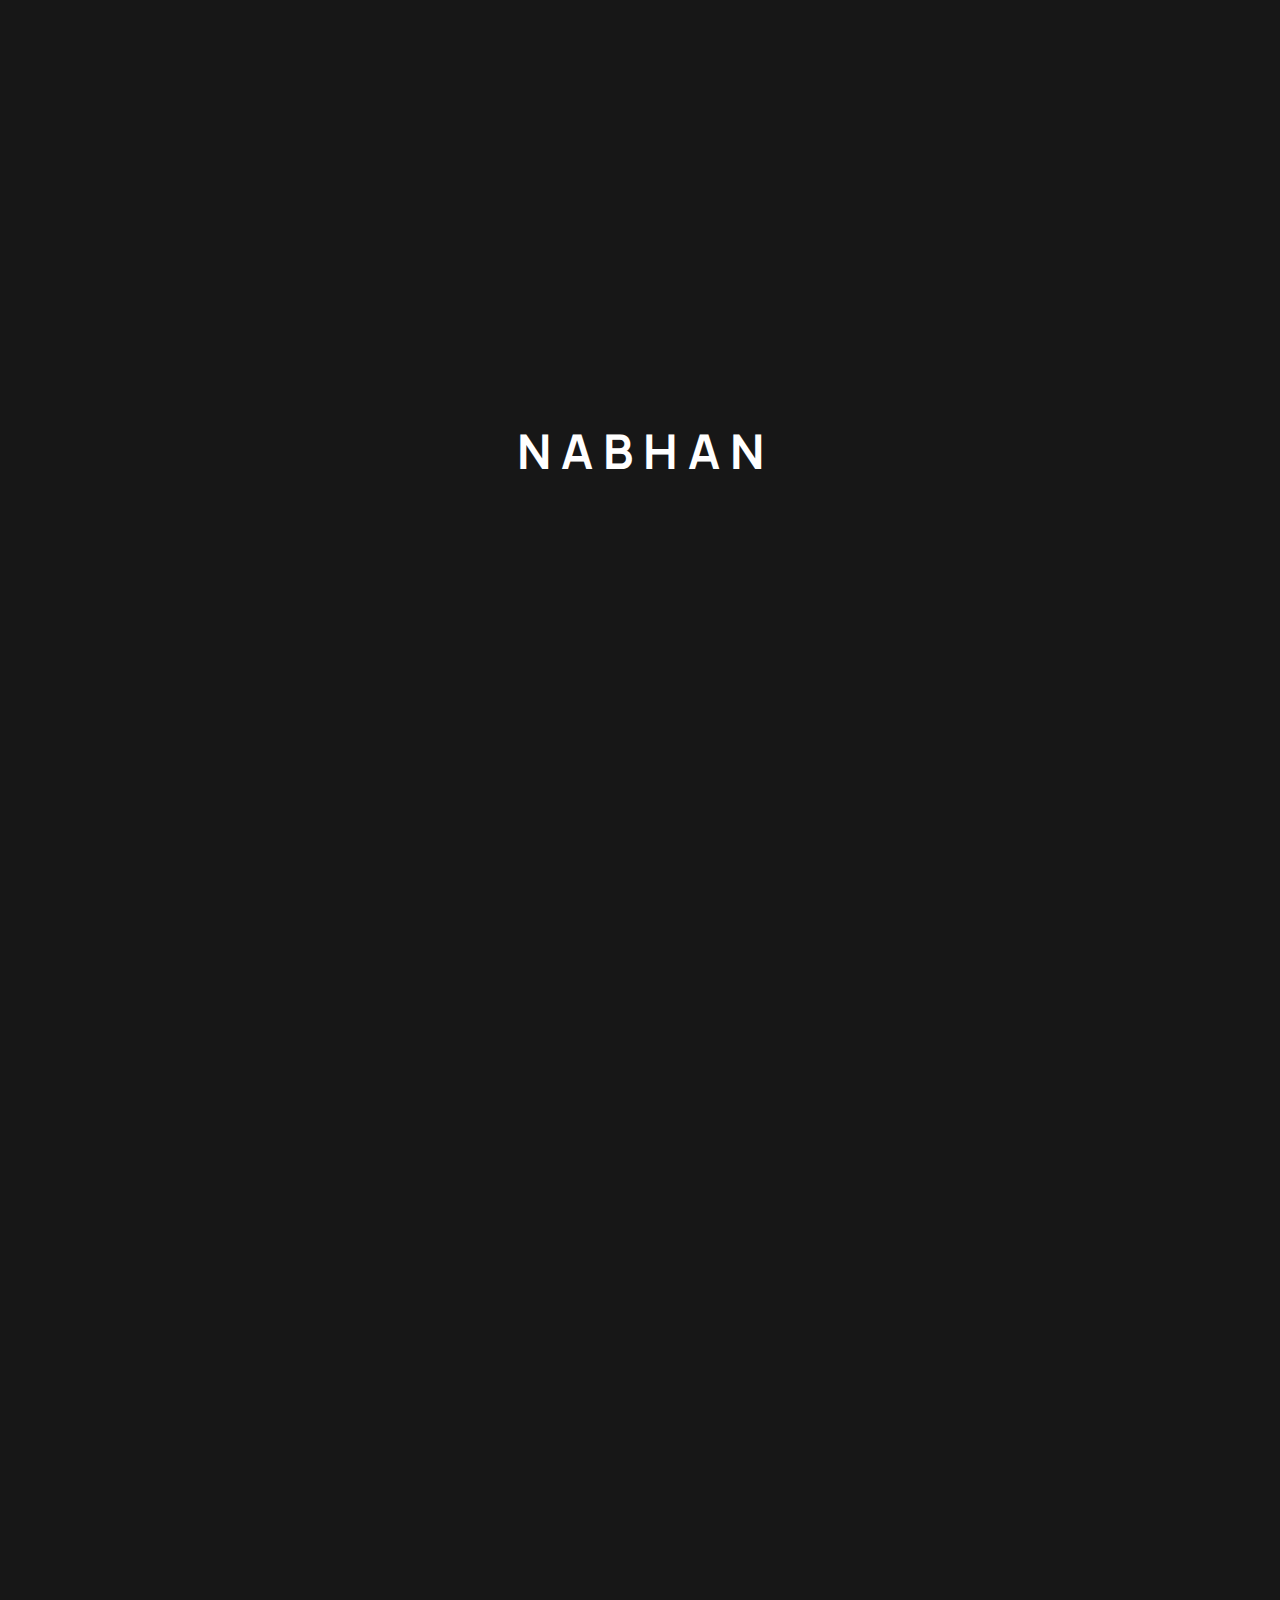
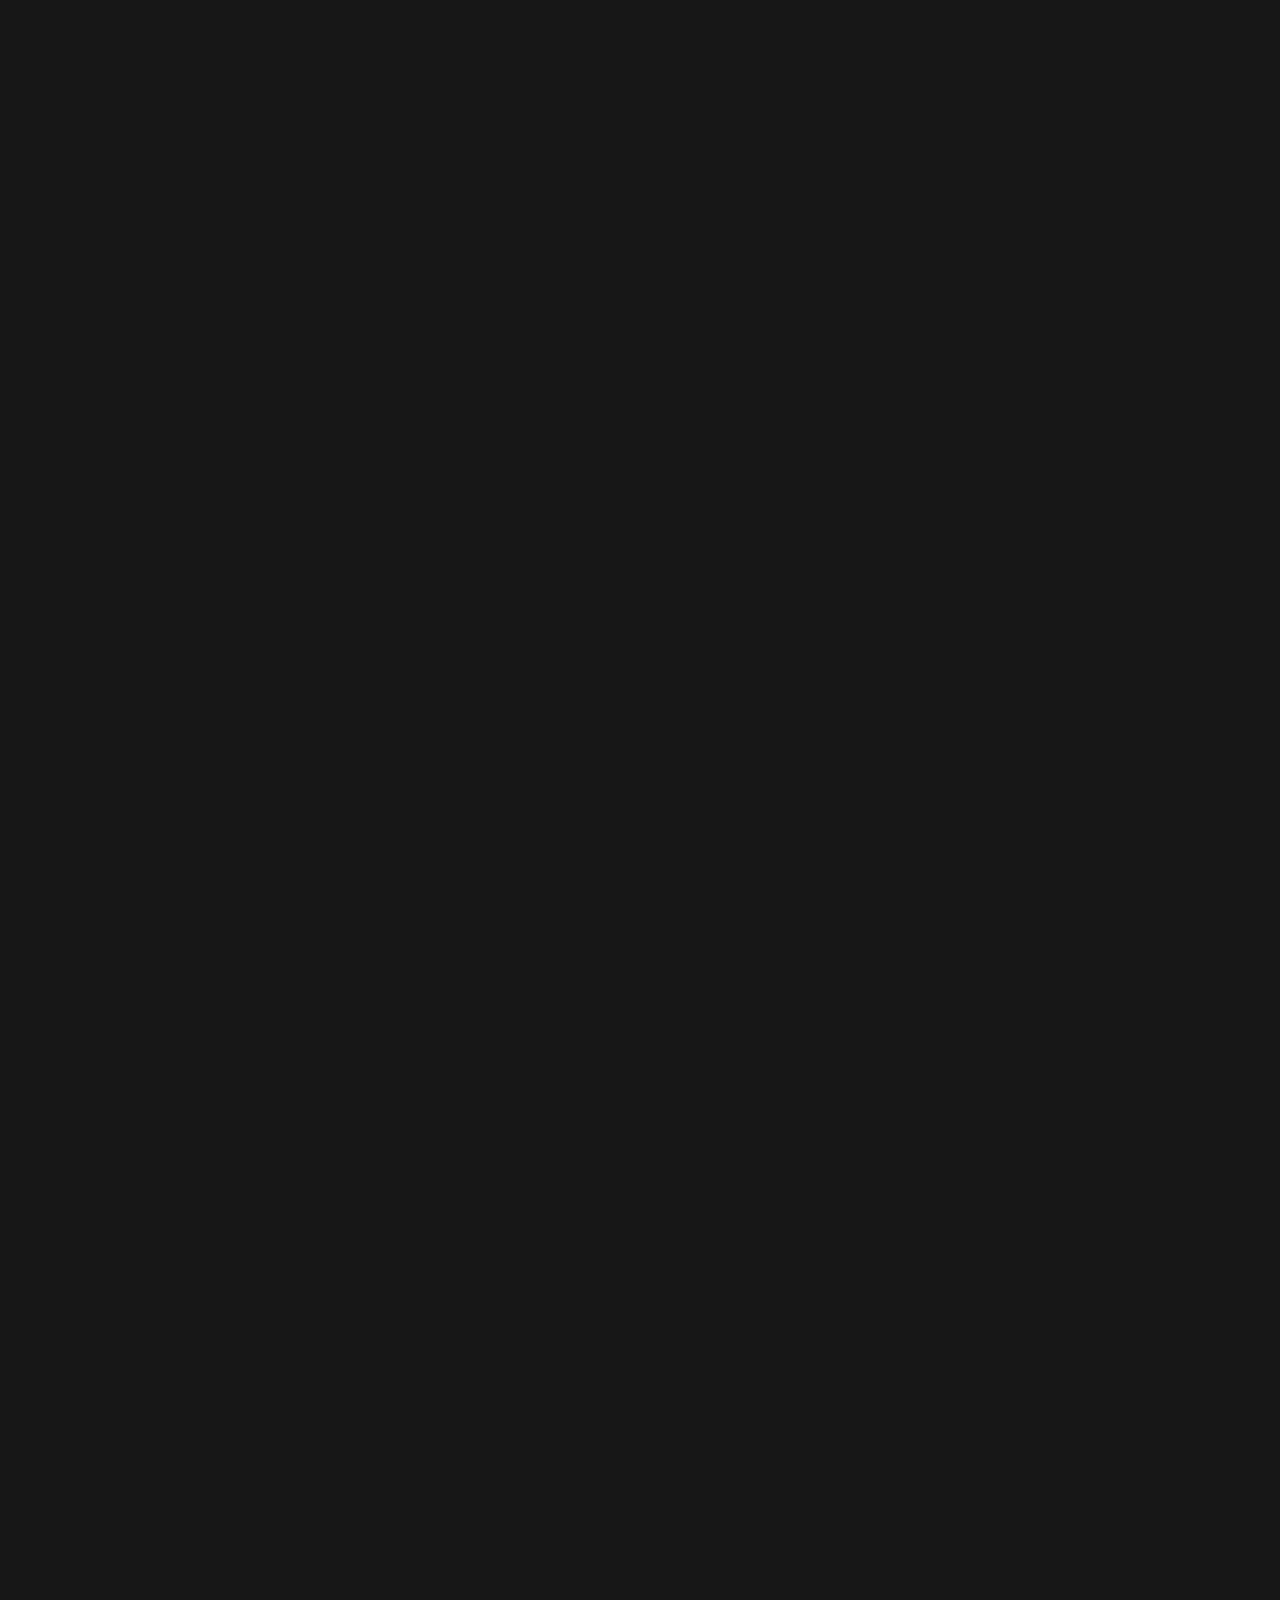
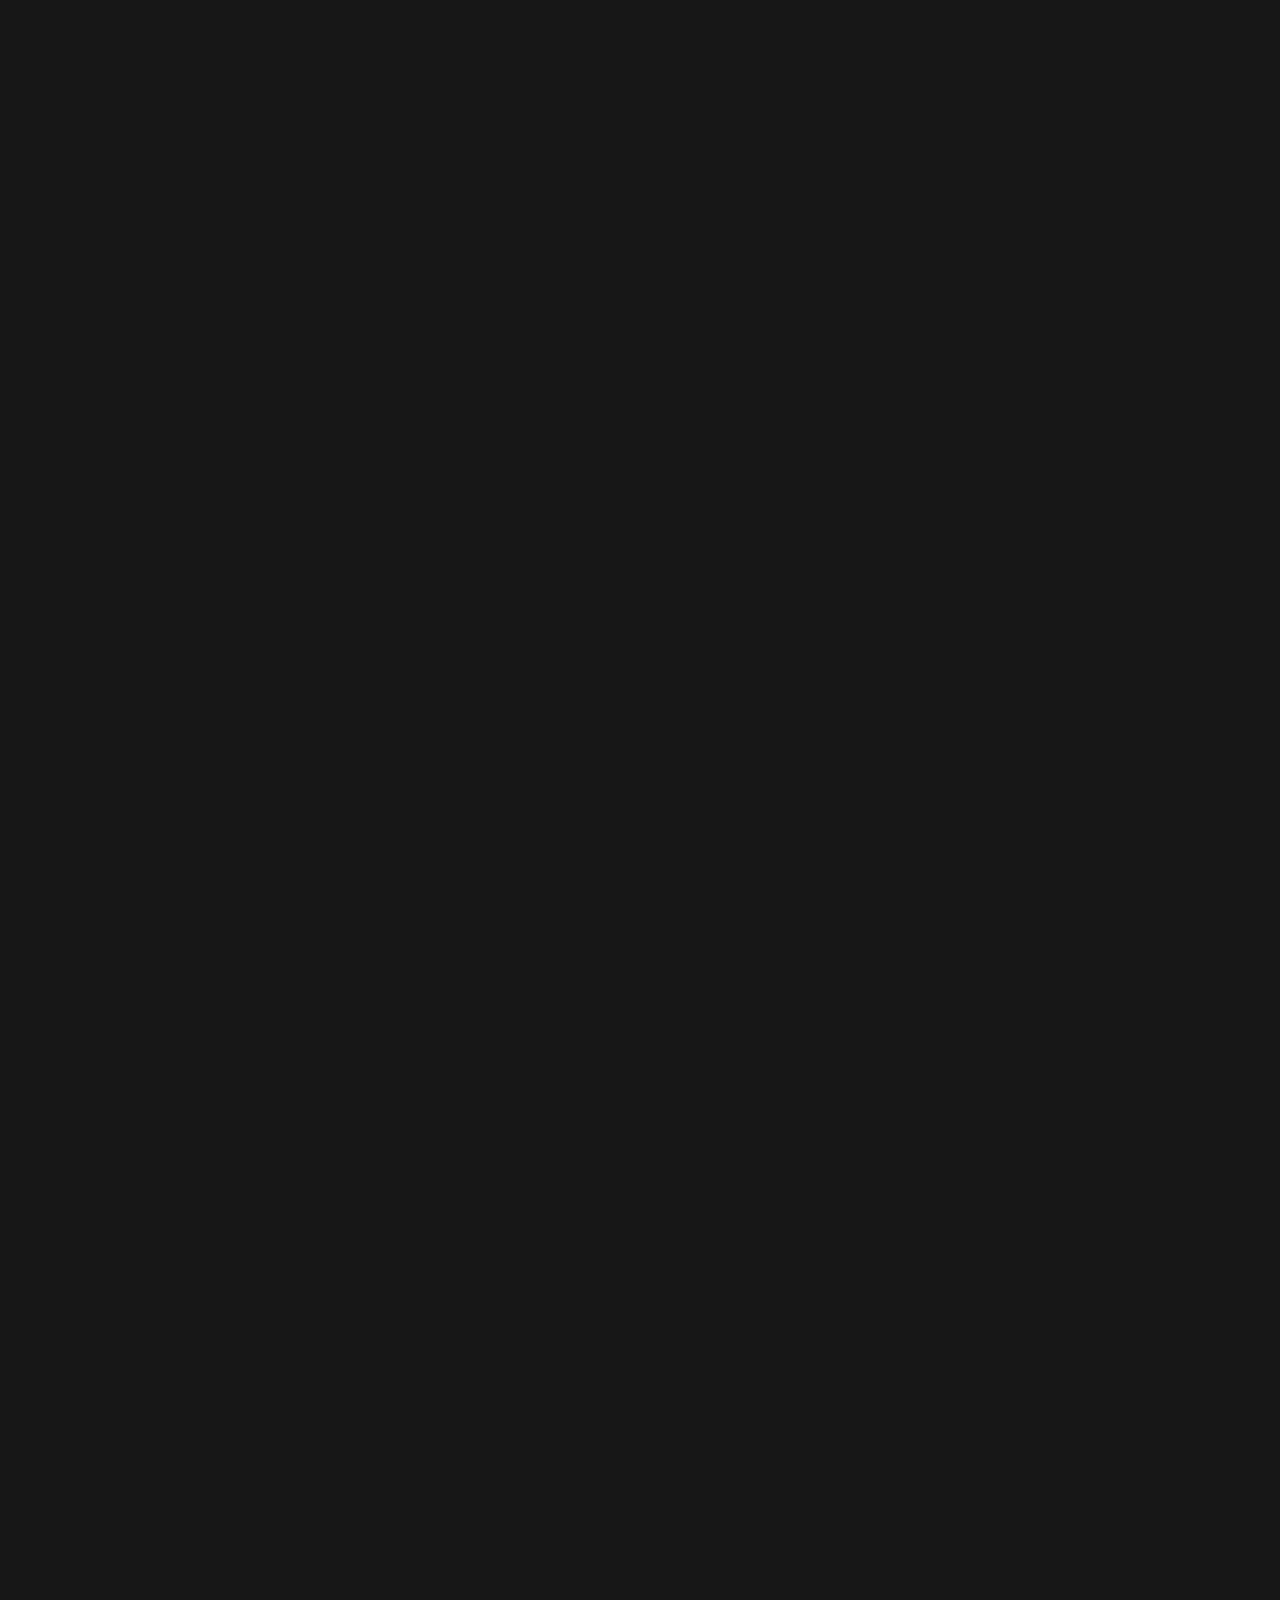
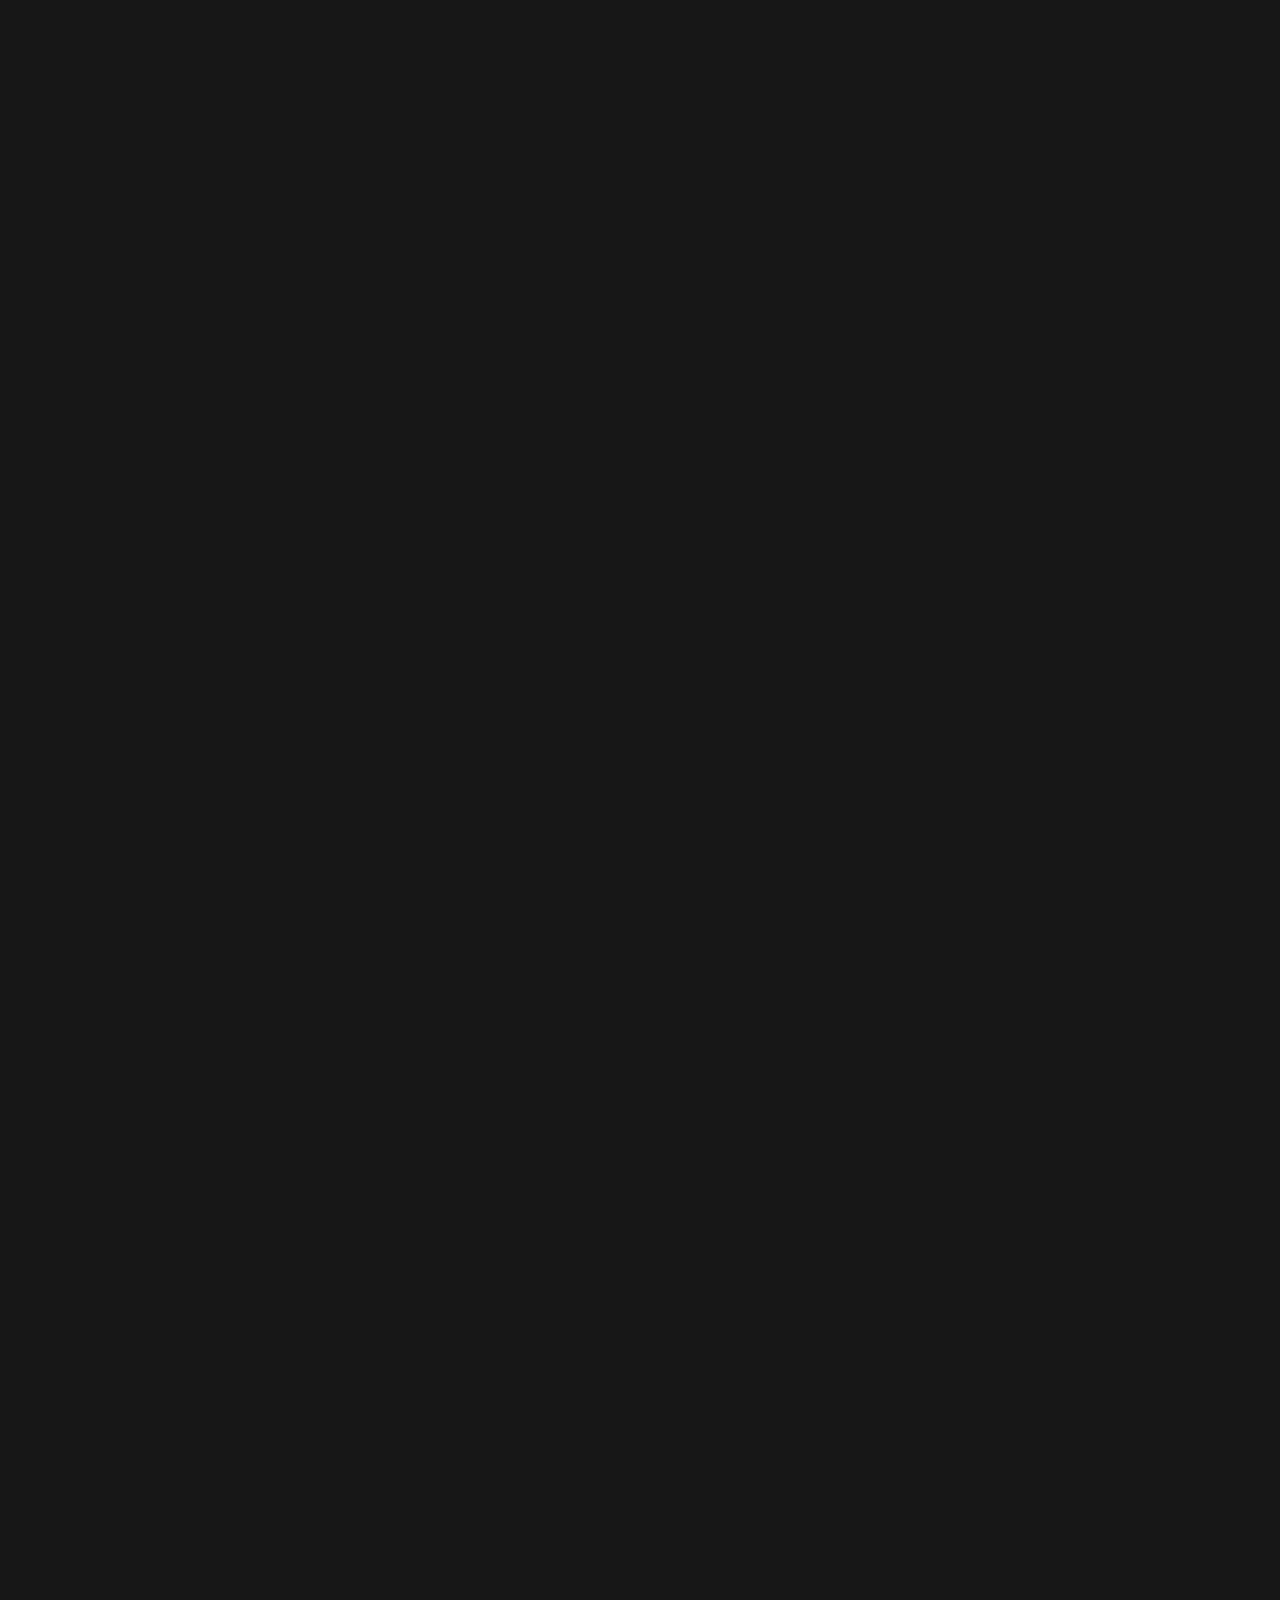
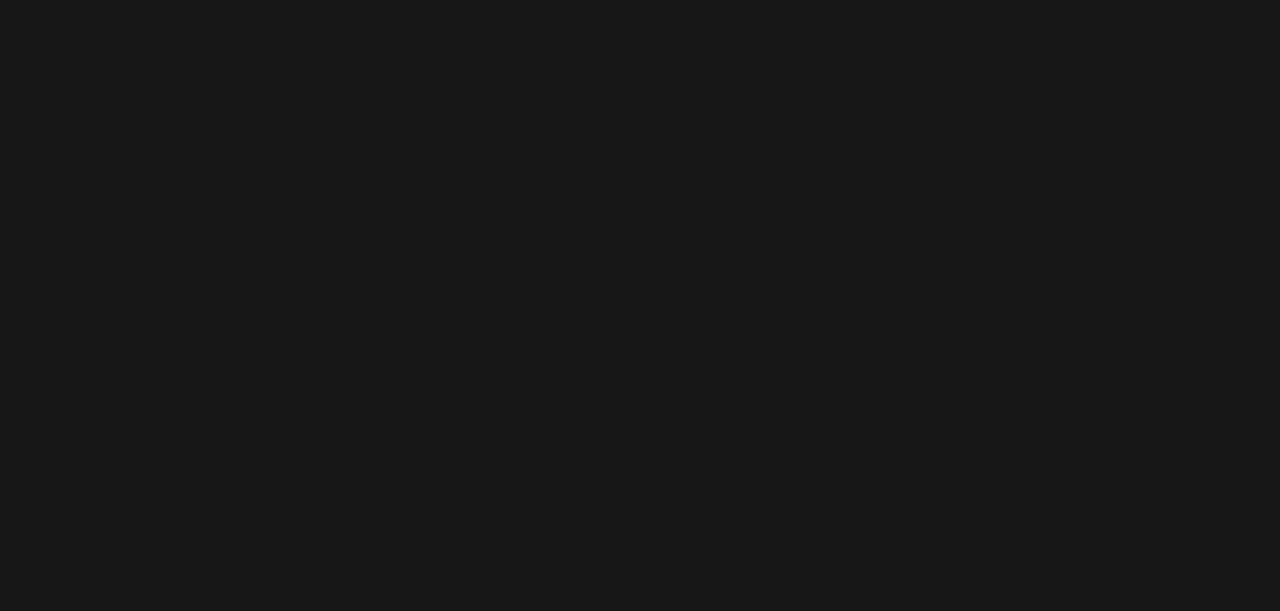
==== about.html @ 614bf7a2 "doctype update" ====
<!DOCTYPE html>
<html class="no-js" lang="zxx">

<head>
    <meta charset="utf-8">
    <meta content="ie=edge" http-equiv="x-ua-compatible">
    <title>Nabhan - Personal Portfolio HTML Template</title>
    <meta content="Nabhan - Personal Portfolio HTML Template" name="description">
    <meta content="Nabhan - Personal Portfolio HTML Template" name="keywords">
    <meta content="INDEX,FOLLOW" name="robots">

    <!-- Mobile Specific Metas -->
    <meta content="width=device-width, initial-scale=1, shrink-to-fit=no" name="viewport">

    <!-- Favicons - Place favicon.ico in the root directory -->
    <link href="assets/images/favicons/favicon.png" rel="icon" sizes="32x32" type="image/png">
    <meta content="#ffffff" name="msapplication-TileColor">
    <meta content="assets/img/favicons/ms-icon-144x144.html" name="msapplication-TileImage">
    <meta content="#ffffff" name="theme-color">

    <!--==============================
	  Google Fonts
	============================== -->
    <link href="https://fonts.googleapis.com/" rel="preconnect">
    <link crossorigin href="https://fonts.gstatic.com/" rel="preconnect">
    <link href="https://fonts.googleapis.com/css2?family=Manrope:wght@200..800&family=Playfair+Display:ital,wght@0,400..900;1,400..900&display=swap" rel="stylesheet">


    <!--==============================
	    All CSS File
	============================== -->
    <link href="assets/plugins/bootstrap/bootstrap.min.css" rel="stylesheet">
    <link href="assets/plugins/fontawesome/fontawesome.css" rel="stylesheet">
    <link href="assets/plugins/magnific-popup/magnific-popup.min.css" rel="stylesheet">
    <link href="assets/plugins/swiper/swiper.min.css" rel="stylesheet">
    <link href="assets/plugins/owl/owl.css" rel="stylesheet">
    <link href="assets/plugins/animate/animate.min.css" rel="stylesheet">
    <link href="assets/plugins/imageRevealHover/imageRevealHover.css" rel="stylesheet">
    <!-- Theme Custom CSS -->
    <link href="assets/sass/style.css" rel="stylesheet">

</head>

<body id="body" class="magic-cursor">
    <!--********************************
        Code Start From Here
    ******************************** -->

    <!-- Start magic cursor -->
   <div id="magic-cursor">
        <div id="ball"></div>
    </div>
    <!-- End magic cursor -->

    <!--==============================
    Preloader
    ==============================-->
    <div class="loading-screen" id="loading-screen">
        <div class="animation-preloader">
            <div class="txt-loading">
                <span data-text-preloader="N" class="letters-loading">
                    N
                </span>
                <span data-text-preloader="A" class="letters-loading">
                    A
                </span>
                <span data-text-preloader="B" class="letters-loading">
                    B
                </span>
                <span data-text-preloader="H" class="letters-loading">
                    H
                </span>
                <span data-text-preloader="A" class="letters-loading">
                    A
                </span>
                <span data-text-preloader="N" class="letters-loading">
                    N
                </span>
            </div>
        </div>
    </div>



    <!--==============================
    Header Area
    ==============================-->
    <header class="nav-header header-layout1">
        <div class="sticky-wrapper">
            <!-- Main Menu Area -->
            <div class="menu-area">
                <div class="container-fluid">
                    <div class="row align-items-center justify-content-between">
                        <div class="col-auto">
                            <div class="header-logo">
                                <a href="index.html"><img alt="logo" src="assets/images/logo.svg"></a>
                            </div>
                        </div>
                        <div class="col-auto">
                            <nav class="main-menu d-none d-lg-inline-block">
                                <ul class="navigation">
                                    <li class="menu-item-has-children">
                                        <a href="#">HOME</a>
                                        <ul class="sub-menu">
                                            <li><a href="index.html">Home One</a></li>
                                            <li><a href="home-2.html">Home Two</a></li>
                                        </ul>
                                    </li>
                                    <li class="active">
                                        <a href="about.html">About Me</a>
                                    </li>
                                    <li class="menu-item-has-children">
                                        <a href="#">PORTFOLIO</a>
                                        <ul class="sub-menu">
                                            <li><a href="project.html">Portfolio</a></li>
                                            <li><a href="project-details.html">Portfolio Details</a></li>
                                        </ul>
                                    </li>
                                    <li class="menu-item-has-children">
                                        <a href="#">Services</a>
                                        <ul class="sub-menu">
                                            <li><a href="service.html">Service</a></li>
                                            <li><a href="service-details.html">Service Details</a></li>
                                        </ul>
                                    </li>
                                    <li>
                                        <a href="pricing.html">Pricing</a>
                                    </li>
                                    <li class="menu-item-has-children">
                                        <a href="#">BLOG</a>
                                        <ul class="sub-menu">
                                            <li><a href="blog.html">Blog</a></li>
                                            <li><a href="blog-details.html">Blog Details</a></li>
                                        </ul>
                                    </li>
                                    <li>
                                        <a href="contact.html">CONTACT</a>
                                    </li>
                                </ul>
                            </nav>
                            <div class="navbar-right d-inline-flex d-lg-none">
                                <button class="menu-toggle sidebar-btn" type="button">
                                    <span class="line"></span>
                                    <span class="line"></span>
                                    <span class="line"></span>
                                </button>
                            </div>
                        </div>
                        <div class="col-auto header-btn-wrapper">
                            <div class="header-button">
                                <div class="btn-wrap fade_right">
                                    <a href="project.html" class="link-btn" >
                                        <span class="link-effect">
                                            <span class="effect-1">Let's Talk</span>
                                            <span class="effect-1">Let's Talk</span>
                                        </span>
                                        <img src="assets/images/icons/arrow-left-top.svg" alt="icon">
                                    </a>
                                </div>
                            </div>
                        </div>
                    </div>
                </div>
            </div>
        </div>
    </header>
    <!--==============================
    Mobile Menu
    ============================== -->
    <div class="mobile-menu-wrapper">
        <div class="mobile-menu-area">
            <button class="menu-toggle"><i class="fas fa-times"></i></button>
            <div class="mobile-logo">
                <a href="index-2.html"><img alt="Ovation" src="assets/images/logo.svg"></a>
            </div>
            <div class="mobile-menu">
                <ul class="navigation clearfix">
                    <!--Keep This Empty / Menu will come through Javascript-->
                </ul>
            </div>
            <div class="sidebar-wrap">
                <h6>27 Division St, New York,</h6>
                <h6>NY 10002, USA</h6>
            </div>
            <div class="sidebar-wrap">
                <h6><a href="tel:1800123654987">+1 800 123 654 987 </a></h6>
                <h6><a href="mailto:themevally.agency@mail.com">themevally.agency@mail.com</a></h6>
            </div>
            <div class="social-btn style3">
                <a href="https://www.facebook.com/">
                        <span class="link-effect">
                            <span class="effect-1"><i class="fab fa-facebook"></i></span>
                            <span class="effect-1"><i class="fab fa-facebook"></i></span>
                        </span>
                </a>
                <a href="https://instagram.com/">
                        <span class="link-effect">
                            <span class="effect-1"><i class="fab fa-instagram"></i></span>
                            <span class="effect-1"><i class="fab fa-instagram"></i></span>
                        </span>
                </a>
                <a href="https://twitter.com/">
                        <span class="link-effect">
                            <span class="effect-1"><i class="fab fa-twitter"></i></span>
                            <span class="effect-1"><i class="fab fa-twitter"></i></span>
                        </span>
                </a>
                <a href="https://dribbble.com/">
                        <span class="link-effect">
                            <span class="effect-1"><i class="fab fa-dribbble"></i></span>
                            <span class="effect-1"><i class="fab fa-dribbble"></i></span>
                        </span>
                </a>
            </div>
        </div>
    </div>

    <!-- Scroll Smoother -->

   <div id="smooth-wrapper" class="page-wrapper theme-bg" >
    <div id="smooth-content">

       

            <!--==============================
            About Hero Area
            ==============================-->
            <section class="about-hero space-bottom bg-theme2">
                <div class="container">
                    <div class="row">
                        <div class="col-xl-12 text-center">
                            <h2 class="big-title mb-50 sm-mb-30 wow img-custom-anim-left">ABOUT ME</h2>
                            <p class="text mb-120 lg-mb-60 sm-mb-30">I specialise in creating <span class="font2">websites</span> that not only
                                captivate <span class="font2">audiences</span> but also provide seamless
                                navigation and <span class="font2">functionality.</span></p>
                            <figure class="thumb mb-0"><img src="assets/images/about/about-3_1.jpg" alt=""></figure>
                        </div>
                    </div>
                </div>
            </section>
            <!--======== / About Hero Area ========-->

            <!--==============================
            Counter Area
            ==============================-->
            <div class="counter-area bg-theme2">
                <div class="container">
                    <div class="row counter-wrap gy-40 align-items-center justify-content-lg-between justify-content-center">
                        <div class="col-xl-auto col-lg-3 col-md-3 col-sm-6">
                            <div class="counter-box">
                                <h3 class="counter-box_number">
                                    <span class="count-number">230</span>+
                                </h3>
                                <h4 class="counter-box_title">Project Completed</h4>
                            </div>
                        </div>
                        <div class="col-xl-auto col-lg-3 col-md-3 col-sm-6">
                            <div class="counter-box">
                                <h3 class="counter-box_number">
                                    <span class="count-number">4</span>k+
                                </h3>
                                <h4 class="counter-box_title">Happy Clients</h4>
                            </div>
                        </div>
                        <div class="col-xl-auto col-lg-3 col-md-3 col-sm-6">
                            <div class="counter-box">
                                <h3 class="counter-box_number">
                                    <span class="count-number">15</span>+
                                </h3>
                                <h4 class="counter-box_title">Years of Experience</h4>
                            </div>
                        </div>
                        <div class="col-xl-auto col-lg-3 col-md-3 col-sm-6">
                            <div class="counter-box">
                                <h3 class="counter-box_number">
                                    <span class="count-number">97</span>%
                                </h3>
                                <h4 class="counter-box_title">Clients Satisfaction</h4>
                            </div>
                        </div>
                    </div>
                </div>
            </div>

            <!--==============================
            Skill Area
            ==============================-->
            <section class="skill-area space bg-theme2">
                <div class="container">
                    <div class="row">
                        <div class="col-xl-12">
                            <div class="title-area">
                                <h2 class="sec-title text-center">I craft wonderful <span class="font2">digital experiences</span> <br> for brands</h2>
                            </div>
                        </div>
                    </div>
                    <div class="row gx-40">
                        <div class="col-xl-2 col-lg-3 col-md-3 col-6">
                           <div class="skill-item text-center">
                              <div class="skill-thumb d-flex align-items-center justify-content-center flex-column">
                                 <div class="skill-icon mb-35">
                                    <span>
                                       <img src="assets/images/skill/skill-1.png" alt="">
                                    </span>
                                 </div>
                                 <h3 class="skill-count"><span class="count-number">89</span>%</h3>
                              </div>
                              <div class="skill-content">
                                 <p class="skill-title">Figma</p>
                              </div>
                           </div>
                        </div>
                        <div class="col-xl-2 col-lg-3 col-md-3 col-6">
                           <div class="skill-item text-center">
                              <div class="skill-thumb d-flex align-items-center justify-content-center flex-column">
                                 <div class="skill-icon mb-35">
                                    <span>
                                       <img src="assets/images/skill/skill-2.png" alt="">
                                    </span>
                                 </div>
                                 <h3 class="skill-count"><span class="count-number">80</span>%</h3>
                              </div>
                              <div class="skill-content">
                                 <p class="skill-title">Adobe Xd</p>
                              </div>
                           </div>
                        </div>
                        <div class="col-xl-2 col-lg-3 col-md-3 col-6">
                           <div class="skill-item text-center">
                              <div class="skill-thumb d-flex align-items-center justify-content-center flex-column">
                                 <div class="skill-icon mb-35">
                                    <span>
                                       <img src="assets/images/skill/skill-3.png" alt="">
                                    </span>
                                 </div>
                                 <h3 class="skill-count"><span class="count-number">95</span>%</h3>
                              </div>
                              <div class="skill-content">
                                 <p class="skill-title">Wordpress</p>
                              </div>
                           </div>
                        </div>
                        <div class="col-xl-2 col-lg-3 col-md-3 col-6">
                           <div class="skill-item text-center">
                              <div class="skill-thumb d-flex align-items-center justify-content-center flex-column">
                                 <div class="skill-icon mb-35">
                                    <span>
                                       <img src="assets/images/skill/skill-4.png" alt="">
                                    </span>
                                 </div>
                                 <h3 class="skill-count"><span class="count-number">85</span>%</h3>
                              </div>
                              <div class="skill-content">
                                 <p class="skill-title">Wordpress</p>
                              </div>
                           </div>
                        </div>
                        <div class="col-xl-2 col-lg-3 col-md-3 col-6">
                           <div class="skill-item text-center">
                              <div class="skill-thumb d-flex align-items-center justify-content-center flex-column">
                                 <div class="skill-icon mb-35">
                                    <span>
                                       <img src="assets/images/skill/skill-5.png" alt="">
                                    </span>
                                 </div>
                                 <h3 class="skill-count"><span class="count-number">95</span>%</h3>
                              </div>
                              <div class="skill-content">
                                 <p class="skill-title">Bootstrap</p>
                              </div>
                           </div>
                        </div>
                        <div class="col-xl-2 col-lg-3 col-md-3 col-6">
                           <div class="skill-item text-center">
                              <div class="skill-thumb d-flex align-items-center justify-content-center flex-column">
                                 <div class="skill-icon mb-35">
                                    <span>
                                       <img src="assets/images/skill/skill-6.png" alt="">
                                    </span>
                                 </div>
                                 <h3 class="skill-count"><span class="count-number">85</span>%</h3>
                              </div>
                              <div class="skill-content">
                                 <p class="skill-title">InvisionApp</p>
                              </div>
                           </div>
                        </div>
                     </div>
                </div>
            </section>

            <!--==============================
            Experience Area
            ==============================-->
            <section class="experience-area space">
                <div class="container">
                    <div class="row">
                        <div class="col-xl-12">
                            <div class="title-area">
                                <h2 class="sec-title mb-0" data-title="(2017 - 2023)">Work <span class="font2">Experience</span></h2>
                                <div class="btn-wrap btn-bounce-1">
                                    <a href="project.html" class="link-btn">
                                        <span class="link-effect">
                                            <span class="effect-1">Know More</span>
                                            <span class="effect-1">Know More</span>
                                        </span>
                                        <img src="assets/images/icons/arrow-left-top.svg" alt="icon">
                                    </a>
                                </div>
                            </div>
                        </div>
                    </div>
                    <div class="row justify-content-center">
                        <div class="col-lg-12">
                            <ul class="experience-wrap-area">
                                <li class="single-experience-list">
                                    <span class="experience-place">TCS Interactive — Dubai</span>
                                    <span class="experience-tag">UX/UI Design Lead</span>
                                    <span class="experience-year">2024 - Present</span>
                                </li>
                                <li class="single-experience-list">
                                    <span class="experience-place">Realgate — Hurghada</span>
                                    <span class="experience-tag">Digital Art Director</span>
                                    <span class="experience-year">2021 - 2022</span>
                                </li>
                                <li class="single-experience-list">
                                    <span class="experience-place">BPG Possible — Dubai</span>
                                    <span class="experience-tag">Creative Designer</span>
                                    <span class="experience-year">2019 - 2020</span>
                                </li>
                                <li class="single-experience-list">
                                    <span class="experience-place">PCC Advertising — Doha</span>
                                    <span class="experience-tag">Senior Web Designer</span>
                                    <span class="experience-year">2017 - 2018</span>
                                </li>
                            </ul>
                        </div>
                    </div>
                </div>
            </section>

            <!--==============================
            Process Area
            ==============================-->
            <div class="process-area space bg-theme2 overflow-hidden">
                <div class="container">
                    <div class="row justify-content-center">
                        <div class="col-xl-12">
                            <div class="title-area text-center ">
                                <h2 class="sec-title">Your dream website just a <br> <span class="font2">few process</span></h2>
                            </div>
                        </div>
                        <div class="col-xl-12">
                            <ul class="accordion-box">

                                <li class="accordion block active-block">
                                    <div class="acc-btn active">01   <span class="title">Research</span>
                                        <span class="icon"></span>
                                    </div>
                                    <div class="acc-content current">
                                        <div class="content">
                                            <div class="text">All the Lorem Ipsum generators on the Internet tend to repeat predefined chunks as necessary, making this the first true generator on the Internet. dictionary
                                                of with a handful of model sentence structures, to generate Lorem Ipsum which looks reasonable.</div>
                                            <ul class="tags">
                                                <li><a href="#">Customers Servey</a></li>
                                                <li><a href="#">Customer journey research</a></li>
                                                <li><a href="#">User Interviews</a></li>
                                                <li><a href="#">Market Analysis</a></li>
                                            </ul>
                                        </div>
                                    </div>
                                </li>

                                <li class="accordion block">
                                    <div class="acc-btn">02   <span class="title">Storytelling</span>
                                        <span class="icon"></span>
                                    </div>
                                    <div class="acc-content">
                                        <div class="content">
                                            <div class="text">All the Lorem Ipsum generators on the Internet tend to repeat predefined chunks as necessary, making this the first true generator on the Internet. dictionary
                                                of with a handful of model sentence structures, to generate Lorem Ipsum which looks reasonable.</div>
                                            <ul class="tags">
                                                <li><a href="#">Customers Servey</a></li>
                                                <li><a href="#">Customer journey research</a></li>
                                                <li><a href="#">User Interviews</a></li>
                                                <li><a href="#">Market Analysis</a></li>
                                            </ul>
                                        </div>
                                    </div>
                                </li>

                                <li class="accordion block">
                                    <div class="acc-btn">03   <span class="title">Design</span>
                                        <span class="icon"></span>
                                    </div>
                                    <div class="acc-content">
                                        <div class="content">
                                            <div class="text">All the Lorem Ipsum generators on the Internet tend to repeat predefined chunks as necessary, making this the first true generator on the Internet. dictionary
                                                of with a handful of model sentence structures, to generate Lorem Ipsum which looks reasonable.</div>
                                            <ul class="tags">
                                                <li><a href="#">Customers Servey</a></li>
                                                <li><a href="#">Customer journey research</a></li>
                                                <li><a href="#">User Interviews</a></li>
                                                <li><a href="#">Market Analysis</a></li>
                                            </ul>
                                        </div>
                                    </div>
                                </li>
                            </ul>
                        </div>
                    </div>
                </div>
            </div>


            <!--==============================
            Awards Area
            ==============================-->
            <section class="awards-area space">
                <div class="big-title-wrap">
                    <h2 class="big-title">MY AWARDS <span class="font2 ml-30 md-ml-0">MY AWARDS</span></h2>
                </div>
                <div class="container">
                    <div class="row justify-content-center">
                        <div class="col-lg-12">
                            <ul class="awards-wrap-area">
                                <li class="single-awards-list">
                                    <span class="awards-title">Sites Of The Day</span>
                                    <span class="awards-tag">Readability</span>
                                    <span class="awards-subject">TechnoWorld</span>
                                    <span class="awards-year">2018</span>
                                </li>
                                <li class="single-awards-list">
                                    <span class="awards-title">Motion Graphics</span>
                                    <span class="awards-tag">Animation</span>
                                    <span class="awards-subject">Motion Lab</span>
                                    <span class="awards-year">2019</span>
                                </li>
                                <li class="single-awards-list">
                                    <span class="awards-title">Business Model</span>
                                    <span class="awards-tag">New Strategy</span>
                                    <span class="awards-subject">Market Life</span>
                                    <span class="awards-year">2019</span>
                                </li>
                                <li class="single-awards-list">
                                    <span class="awards-title">Web Design</span>
                                    <span class="awards-tag">Visualzation</span>
                                    <span class="awards-subject">Live Cam Project</span>
                                    <span class="awards-year">2021</span>
                                </li>
                                <li class="single-awards-list">
                                    <span class="awards-title">Developer Award</span>
                                    <span class="awards-tag">Readability</span>
                                    <span class="awards-subject">TechnoWorld</span>
                                    <span class="awards-year">2022</span>
                                </li>
                            </ul>
                        </div>
                    </div>
                </div>
            </section>
            
            <!--==============================
            Testimonial Area
            ==============================-->
            <section class="testimonial-area space bg-theme2">
                <div class="container">
                    <div class="row">
                        <div class="col-xl-12">
                            <div class="title-area">
                                <h2 class="sec-title text-center">The best customers say <br> <span class="font2 wow text-anim-left">about me</span></h2>
                            </div>
                        </div>
                    </div>
                    <div class="row">
                        <div class="col-xl-12">
                            <div class="testi-carousel-1 swiper" >
                                <div class="swiper-wrapper">
                                    <div class="testi-item swiper-slide">
                                        <div class="testi-upper">
                                            <div class="testi-upper_thumb">
                                                <img src="assets/images/testimonial/testi-1_1.jpg" alt="">
                                            </div>
                                            <div class="testi-upper_info">
                                                <h5 class="title">Design Quality</h5>
                                                <p class="text">On the other hand, we denounce with and who are so beguiled and demoralized by the pleasure of the moment, so blinded by desire,</p>
                                            </div>
                                        </div>
                                        <div class="testi-lower">
                                            <div class="testi-lower_info">
                                                <h5 class="name">Shoko Mugikura</h5>
                                                <span class="title">Envato customer</span>
                                            </div>
                                            <div class="testi-lower_review">
                                                <div class="review-list">
                                                    <i class="fa-solid fa-star"></i>
                                                    <i class="fa-solid fa-star"></i>
                                                    <i class="fa-solid fa-star"></i>
                                                    <i class="fa-solid fa-star"></i>
                                                    <i class="fa-solid fa-star"></i>
                                                </div>
                                            </div>
                                        </div>
                                    </div>
                                    <div class="testi-item swiper-slide">
                                        <div class="testi-upper">
                                            <div class="testi-upper_thumb">
                                                <img src="assets/images/testimonial/testi-1_2.jpg" alt="">
                                            </div>
                                            <div class="testi-upper_info">
                                                <h5 class="title">Design Quality</h5>
                                                <p class="text">On the other hand, we denounce with and who are so beguiled and demoralized by the pleasure of the moment, so blinded by desire,</p>
                                            </div>
                                        </div>
                                        <div class="testi-lower">
                                            <div class="testi-lower_info">
                                                <h5 class="name">Shoko Mugikura</h5>
                                                <span class="title">Envato customer</span>
                                            </div>
                                            <div class="testi-lower_review">
                                                <div class="review-list">
                                                    <i class="fa-solid fa-star"></i>
                                                    <i class="fa-solid fa-star"></i>
                                                    <i class="fa-solid fa-star"></i>
                                                    <i class="fa-solid fa-star"></i>
                                                    <i class="fa-solid fa-star"></i>
                                                </div>
                                            </div>
                                        </div>
                                    </div>
                                    <div class="testi-item swiper-slide">
                                        <div class="testi-upper">
                                            <div class="testi-upper_thumb">
                                                <img src="assets/images/testimonial/testi-1_3.jpg" alt="">
                                            </div>
                                            <div class="testi-upper_info">
                                                <h5 class="title">Design Quality</h5>
                                                <p class="text">On the other hand, we denounce with and who are so beguiled and demoralized by the pleasure of the moment, so blinded by desire,</p>
                                            </div>
                                        </div>
                                        <div class="testi-lower">
                                            <div class="testi-lower_info">
                                                <h5 class="name">Jack Islam</h5>
                                                <span class="title">Envato customer</span>
                                            </div>
                                            <div class="testi-lower_review">
                                                <div class="review-list">
                                                    <i class="fa-solid fa-star"></i>
                                                    <i class="fa-solid fa-star"></i>
                                                    <i class="fa-solid fa-star"></i>
                                                    <i class="fa-solid fa-star"></i>
                                                    <i class="fa-solid fa-star"></i>
                                                </div>
                                            </div>
                                        </div>
                                    </div>
                                    
                                    <div class="testi-item swiper-slide">
                                        <div class="testi-upper">
                                            <div class="testi-upper_thumb">
                                                <img src="assets/images/testimonial/testi-1_1.jpg" alt="">
                                            </div>
                                            <div class="testi-upper_info">
                                                <h5 class="title">Design Quality</h5>
                                                <p class="text">On the other hand, we denounce with and who are so beguiled and demoralized by the pleasure of the moment, so blinded by desire,</p>
                                            </div>
                                        </div>
                                        <div class="testi-lower">
                                            <div class="testi-lower_info">
                                                <h5 class="name">Shoko Mugikura</h5>
                                                <span class="title">Envato customer</span>
                                            </div>
                                            <div class="testi-lower_review">
                                                <div class="review-list">
                                                    <i class="fa-solid fa-star"></i>
                                                    <i class="fa-solid fa-star"></i>
                                                    <i class="fa-solid fa-star"></i>
                                                    <i class="fa-solid fa-star"></i>
                                                    <i class="fa-solid fa-star"></i>
                                                </div>
                                            </div>
                                        </div>
                                    </div>
                                </div>
                                <div class="swiper-pagination mt-60"></div>
                            </div>
                        </div>
                     </div>
                </div>
            </section>

            <!--==============================
            Brand Area
            ==============================-->
            <section class="brand-area space-bottom bg-theme2">
                <div class="container">
                    <div class="row">
                        <div class="col-xl-12">
                            <div class="title-area text-center">
                                <h6 class="title bg-theme2 mb-0">More than <span class="color1">200+ companies</span> trusted us worldwid</h6>
                            </div>
                        </div>
                    </div>
                    <div class="sponsors-outer">
                        <ul class="brands-carousel owl-carousel owl-theme">
                            <li class="brand-item">
                                <a class="image" href="#">
                                    <img src="assets/images/brands/brand-1_1.png" alt="Brand">
                                    <img src="assets/images/brands/brand-1_1.png" alt="Brand">
                                </a>
                            </li>
                            <li class="brand-item">
                                <a class="image" href="#">
                                    <img src="assets/images/brands/brand-1_2.png" alt="Brand">
                                    <img src="assets/images/brands/brand-1_2.png" alt="Brand">
                                </a>
                            </li>
                            <li class="brand-item">
                                <a class="image" href="#">
                                    <img src="assets/images/brands/brand-1_3.png" alt="Brand">
                                    <img src="assets/images/brands/brand-1_3.png" alt="Brand">
                                </a>
                            </li>
                            <li class="brand-item">
                                <a class="image" href="#">
                                    <img src="assets/images/brands/brand-1_4.png" alt="Brand">
                                    <img src="assets/images/brands/brand-1_4.png" alt="Brand">
                                </a>
                            </li>
                            <li class="brand-item">
                                <a class="image" href="#">
                                    <img src="assets/images/brands/brand-1_5.png" alt="Brand">
                                    <img src="assets/images/brands/brand-1_5.png" alt="Brand">
                                </a>
                            </li>

                            <li class="brand-item">
                                <a class="image" href="#">
                                    <img src="assets/images/brands/brand-1_1.png" alt="Brand">
                                    <img src="assets/images/brands/brand-1_1.png" alt="Brand">
                                </a>
                            </li>
                            <li class="brand-item">
                                <a class="image" href="#">
                                    <img src="assets/images/brands/brand-1_2.png" alt="Brand">
                                    <img src="assets/images/brands/brand-1_2.png" alt="Brand">
                                </a>
                            </li>
                            <li class="brand-item">
                                <a class="image" href="#">
                                    <img src="assets/images/brands/brand-1_3.png" alt="Brand">
                                    <img src="assets/images/brands/brand-1_3.png" alt="Brand">
                                </a>
                            </li>
                            <li class="brand-item">
                                <a class="image" href="#">
                                    <img src="assets/images/brands/brand-1_4.png" alt="Brand">
                                    <img src="assets/images/brands/brand-1_4.png" alt="Brand">
                                </a>
                            </li>
                            <li class="brand-item">
                                <a class="image" href="#">
                                    <img src="assets/images/brands/brand-1_5.png" alt="Brand">
                                    <img src="assets/images/brands/brand-1_5.png" alt="Brand">
                                </a>
                            </li>
                        </ul>
                    </div>
                </div>
            </section>


            <!--==============================
                Contact Area
            ==============================-->
            <section class="contact-area space">
                <div class="container">
                    <div class="row">
                        <div class="col-lg-12">
                            <h1 class="contact-title wow text-anim-left mb-25">Got a project in mind?</h1>
                            <h1 class="contact-title title-font2 text-lg-end wow text-anim-right mb-0"><a href="mailto:hellowcontacts@gmail.com">hellowcontacts@gmail.com</a></h1>
                        </div>
                    </div>
                    <div class="row position-relative mt-60 mb-115 md-mb-50">
                    <div class="col-lg-12">
                        <div class="contact-btn_wrapper">
                            <div class="contact-btn btn-bounce-1 text-lg-end pr-120">
                                <a class="circle-btn btn gsap-magnetic" href="project.html">
                                    <span class="link-effect">
                                        <span class="effect-1">See All Works</span>
                                        <span class="effect-1">See All Works</span>
                                    </span>
                                    <img src="assets/images/icons/arrow-left-top.svg" alt="">
                                </a>
                            </div>
                            <span class="contact-inner-border"></span>
                        </div>
                    </div>
                </div>
                    <div class="row gx-30">
                        <div class="col-lg-3 col-md-6">
                            <div class="social-item">
                                <h5 class="title">Behance</h5>
                                <a href="https://www.behance.net/">
                                    <span class="link-effect">
                                        <span class="effect-1"><i class="fa-brands fa-behance"></i></span>
                                        <span class="effect-1"><i class="fa-brands fa-behance"></i></span>
                                    </span>
                                </a>
                            </div>
                        </div>
                        <div class="col-lg-3 col-md-6">
                            <div class="social-item">
                                <h5 class="title">Instagram</h5>
                                <a href="https://instagram.com/">
                                    <span class="link-effect">
                                        <span class="effect-1"><i class="fa-brands fa-instagram"></i></span>
                                        <span class="effect-1"><i class="fa-brands fa-instagram"></i></span>
                                    </span>
                                </a>
                            </div>
                        </div>
                        <div class="col-lg-3 col-md-6">
                            <div class="social-item">
                                <h5 class="title">Twitter</h5>
                                <a href="https://twitter.com/">
                                    <span class="link-effect">
                                        <span class="effect-1"><i class="fa-brands fa-twitter"></i></span>
                                        <span class="effect-1"><i class="fa-brands fa-twitter"></i></span>
                                    </span>
                                </a>
                            </div>
                        </div>
                        <div class="col-lg-3 col-md-6">
                            <div class="social-item">
                                <h5 class="title">Dribbble</h5>
                                <a href="https://dribbble.com/">
                                    <span class="link-effect">
                                        <span class="effect-1"><i class="fa-regular fa-basketball"></i></span>
                                        <span class="effect-1"><i class="fa-regular fa-basketball"></i></span>
                                    </span>
                                </a>
                            </div>
                        </div>
                    </div>
                </div>
            </section>


            <!--==============================
                Footer Area
            ==============================-->
            <footer class="footer-wrapper footer-layout1">
                <div class="copyright-wrap">
                    <div class="container">
                        <div class="row justify-content-between align-items-center">
                            <div class="col-lg-7 col-md-6 mb-3 mb-md-0 text-center text-md-start">
                                <p class="copyright-text">©2024 - All Rights Reserved 
                                    <a href="https://themeforest.net/user/theme-vally">ThemeVally</a>
                                </p>
                            </div>
                            <div class="col-lg-5 col-md-6 text-center text-md-end">
                                <ul class="footer-menu-list">
                                    <li>
                                        <a href="project.html">
                                            <span class="link-effect">
                                                <span class="effect-1">Terms &amp; Conditions</span>
                                                <span class="effect-1">Terms &amp; Conditions</span>
                                            </span>
                                        </a>
                                    </li>
                                    <li>
                                        <a href="about.html">
                                            <span class="link-effect">
                                                <span class="effect-1">Privacy Policy</span>
                                                <span class="effect-1">Privacy Policy</span>
                                            </span>
                                        </a>
                                    </li>
                                    <li>
                                        <a href="#">
                                            <span class="link-effect">
                                                <span class="effect-1">Legal</span>
                                                <span class="effect-1">Legal</span>
                                            </span>
                                        </a>
                                    </li>
                                </ul>   
                            </div>
                        </div>
                    </div>
                </div>
            </footer>
      </div>
    </div>

    <!--********************************
            Code End  Here
    ******************************** -->

    <!-- Scroll To Top -->
    <div class="scroll-top">
        <svg class="progress-circle svg-content" height="100%" viewBox="-1 -1 102 102" width="100%">
            <path d="M50,1 a49,49 0 0,1 0,98 a49,49 0 0,1 0,-98"
                style="transition: stroke-dashoffset 10ms linear 0s; stroke-dasharray: 307.919, 307.919; stroke-dashoffset: 307.919;"></path>
        </svg>
    </div>

    

    

    <!-- Jquery -->
    <script src="assets/plugins/vendor/jquery.js"></script>
    <script src="assets/plugins/bootstrap/bootstrap.min.js"></script>
    <script src="assets/plugins/gsap/three.js"></script>
    <script src="assets/plugins/gsap/gsap.js"></script>
    <script src="assets/plugins/gsap/gsap-scroll-smoother.js"></script>
    <script src="assets/plugins/gsap/gsap-scroll-trigger.js"></script>
    <script src="assets/plugins/gsap/gsap-scroll-to-plugin.js"></script>
    <script src="assets/plugins/gsap/gsap-split-text.js"></script>
    <script src="assets/plugins/gsap/webgl.js"></script>



    <script src="assets/plugins/swiper/swiper.min.js"></script>
    <script src="assets/plugins/owl/owl.js"></script>
    <script src="assets/plugins/magnific-popup/magnific-popup.min.js"></script>
    <script src="assets/plugins/counter/jquery.counterup.min.js"></script>
    <script src="assets/plugins/isotope/imagesloaded.pkgd.min.js"></script>
    <script src="assets/plugins/isotope/isotope.pkgd.min.js"></script>
    <script src="assets/plugins/twinmax/twinmax.js"></script>
    <script src="assets/plugins/imageRevealHover/imageRevealHover.js"></script>
    <script src="assets/plugins/jarallax/jarallax.min.js"></script>
    <script src="assets/plugins/marquee/marquee.min.js"></script>
    <script src="assets/plugins/counter/waypoints.js"></script>
    <script src="assets/plugins/animate/wow.js"></script>
    
    <!-- Main Js File -->
    <script src="assets/js/main.js"></script>
    <!-- Cursor -->
    <script src="assets/plugins/cursor/cursor.js"></script>

</body>


</html>
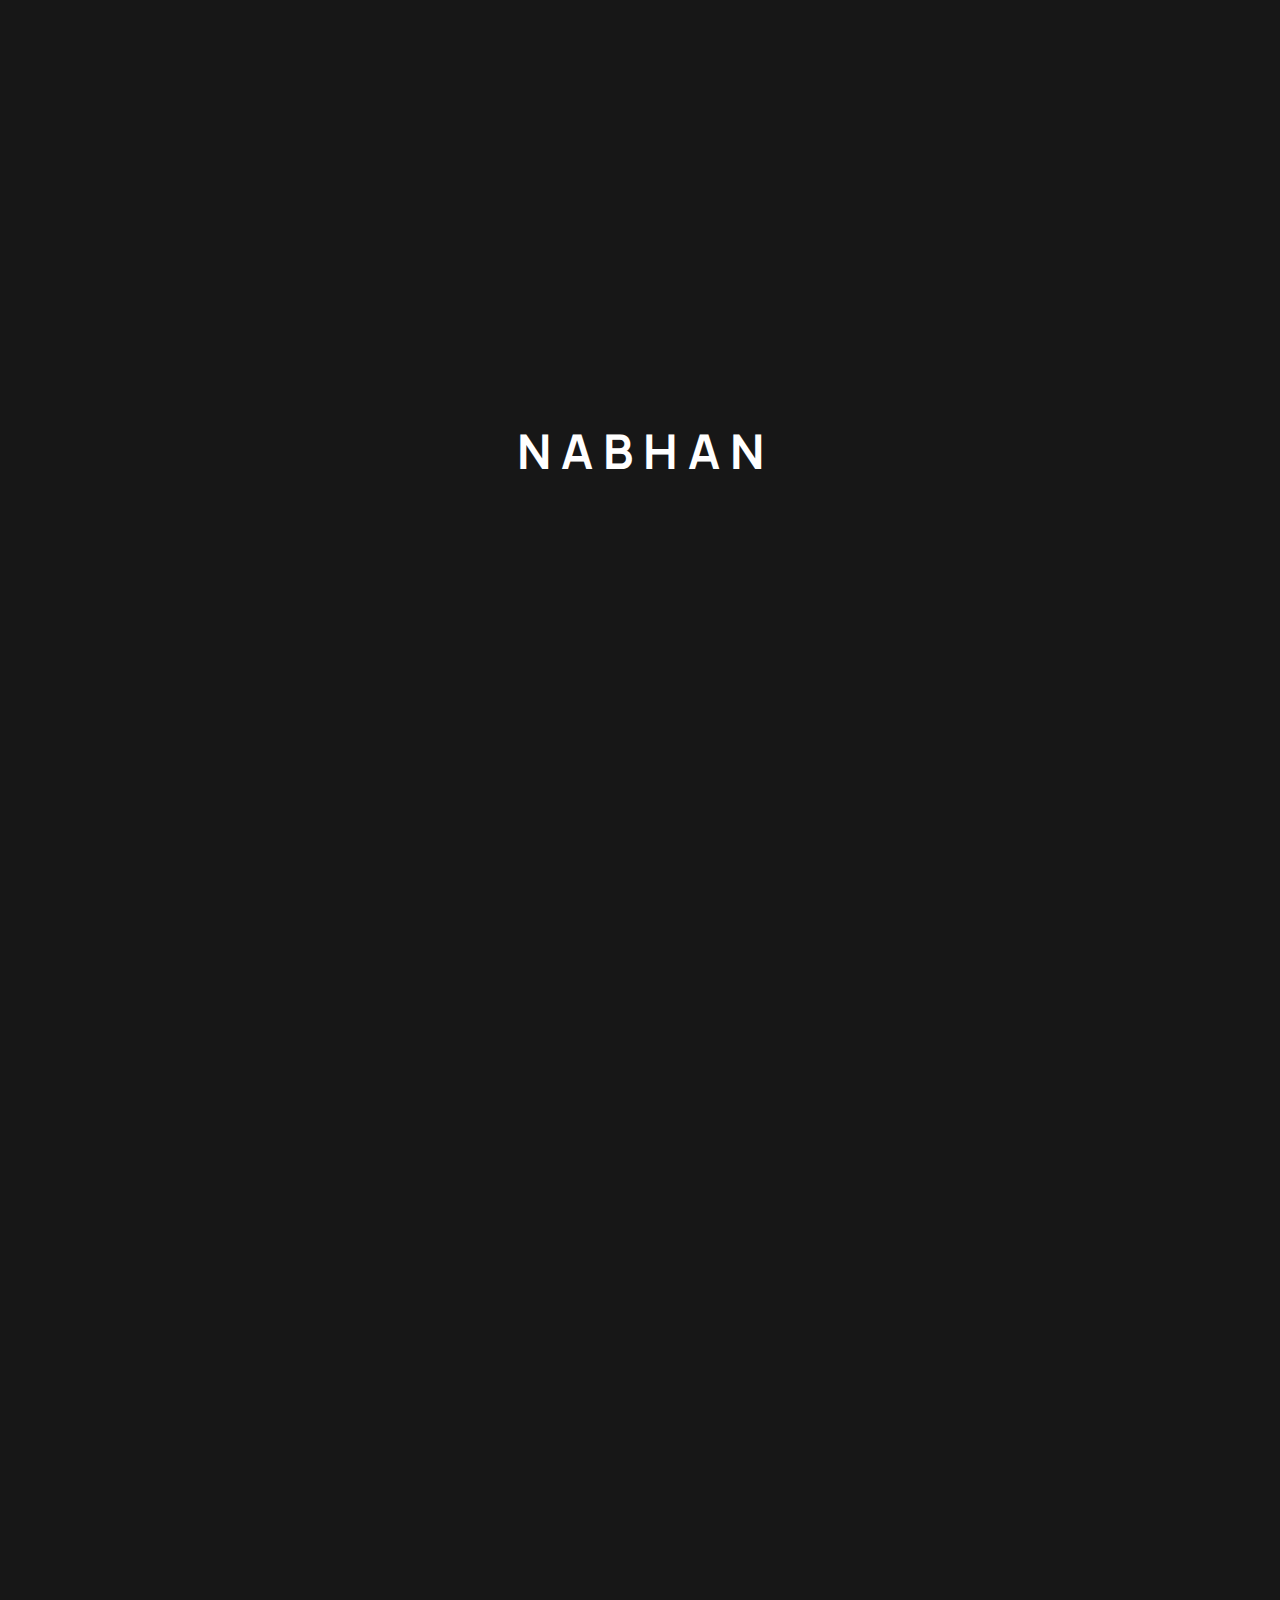
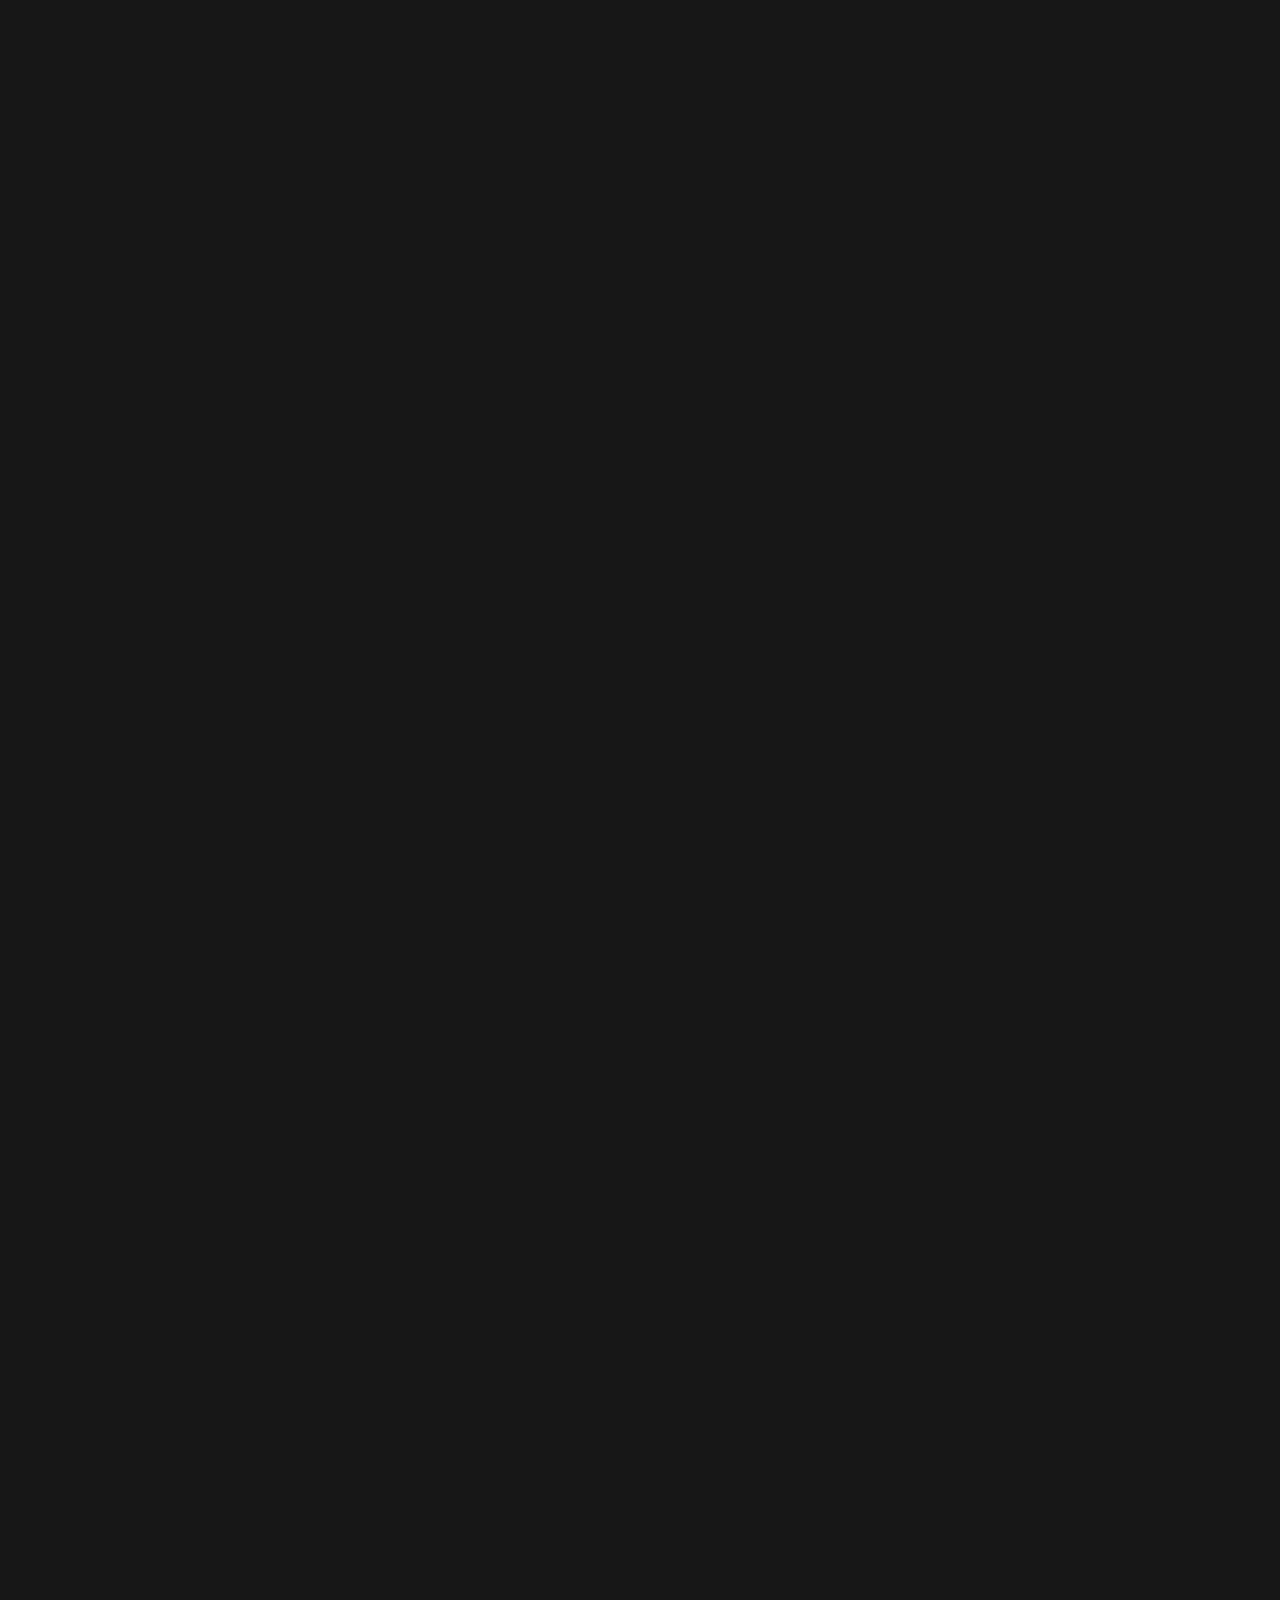
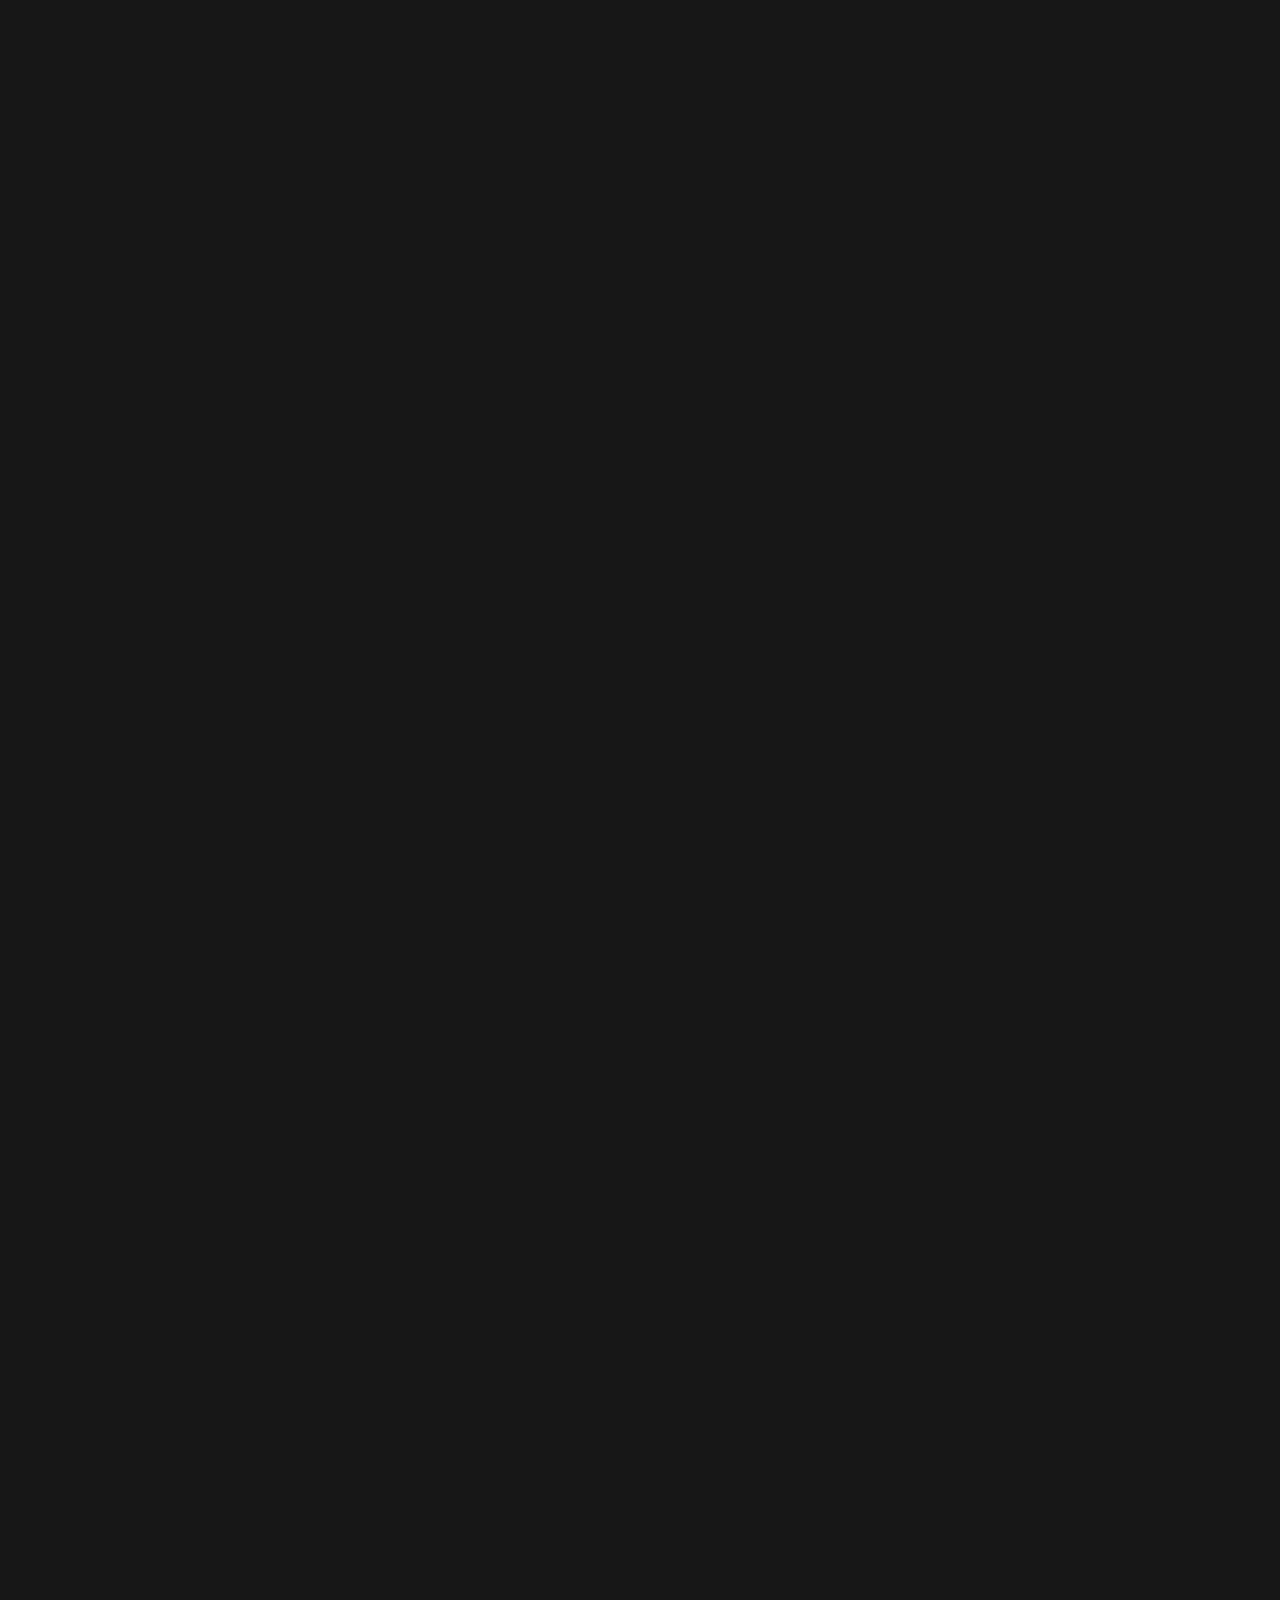
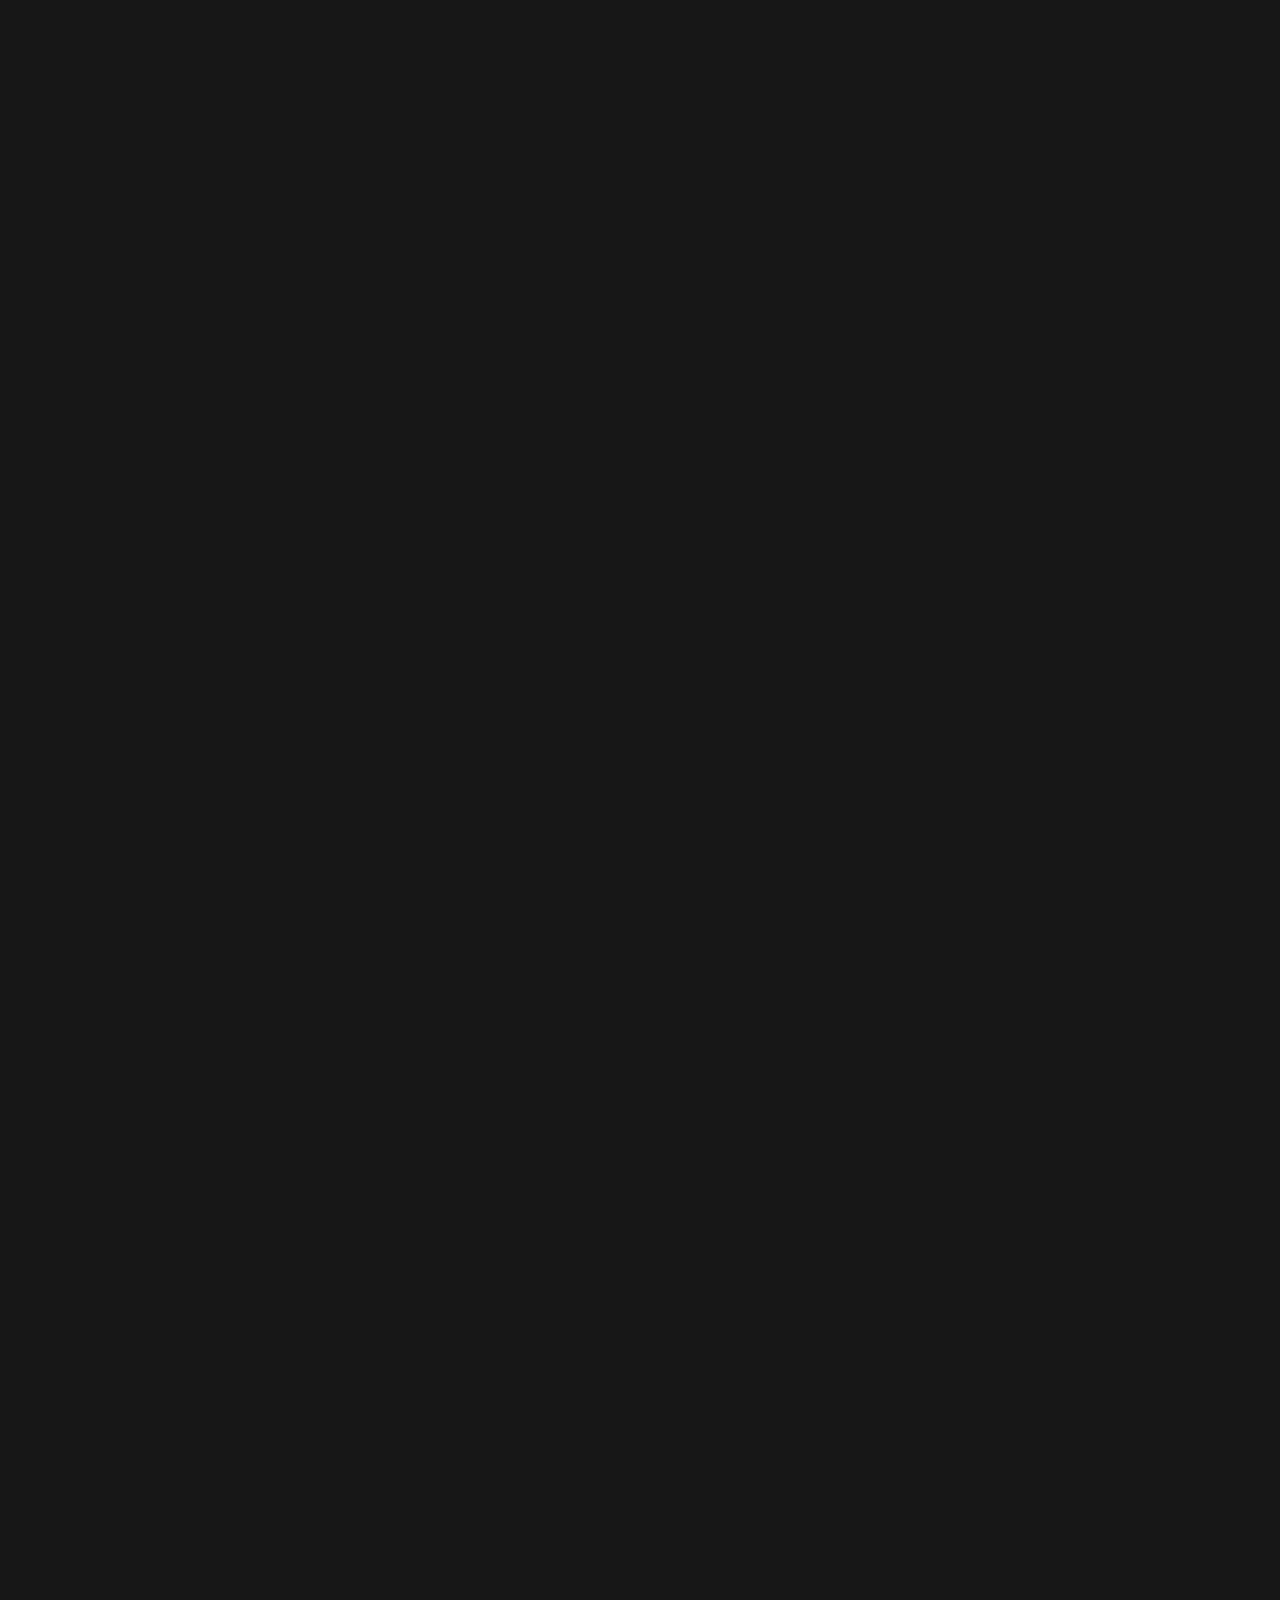
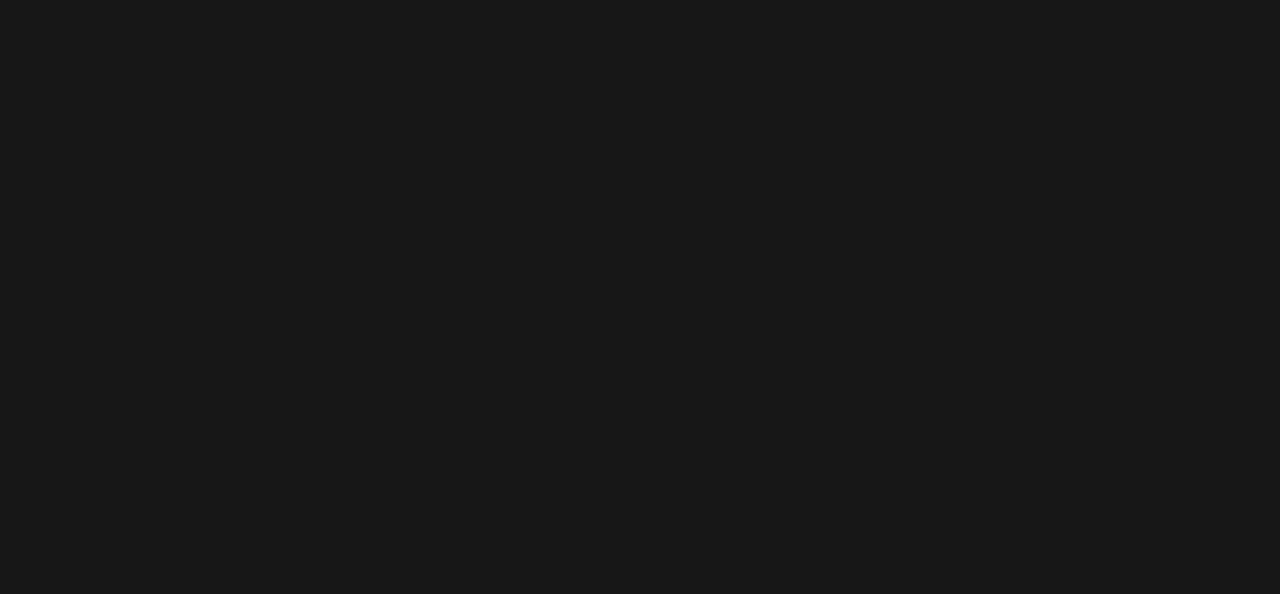
==== commit f36956ed: "last update 2" ====
--- a/about.html
+++ b/about.html
@@ -773,7 +773,7 @@
             <!--==============================
                 Contact Area
             ==============================-->
-            <section class="contact-area space">
+            <section class="contact-area">
                 <div class="container">
                     <div class="row">
                         <div class="col-lg-12">
--- a/assets/sass/style.css
+++ b/assets/sass/style.css
@@ -85,6 +85,7 @@
   --container-gutters: 24px;
   --section-space: 120px;
   --section-space-mobile: 80px;
+  --section-space-small-mobile: 60px;
   --section-title-space: 65px;
   --ripple-ani-duration: 5s;
 }
@@ -392,6 +393,142 @@
   font-style: italic;
 }
 
+/* Include classes */
+/* Hight Resoulation devices */
+@media (min-width: 1922px) {
+  .hd-text-center {
+    text-align: center !important;
+  }
+  .hd-text-left {
+    text-align: left !important;
+  }
+  .hd-text-right {
+    text-align: right !important;
+  }
+  .hd-d-none {
+    display: none !important;
+  }
+}
+/* Extra large devices */
+@media (max-width: 1500px) {
+  .xxl-text-center {
+    text-align: center !important;
+  }
+  .xxl-text-left {
+    text-align: left !important;
+  }
+  .xxl-text-right {
+    text-align: right !important;
+  }
+  .xxl-d-none {
+    display: none !important;
+  }
+}
+/* Medium Large devices */
+@media (max-width: 1399px) {
+  .ml-text-center {
+    text-align: center !important;
+  }
+  .ml-text-left {
+    text-align: left !important;
+  }
+  .ml-text-right {
+    text-align: right !important;
+  }
+  .ml-d-none {
+    display: none !important;
+  }
+}
+/* Medium Large devices */
+@media (max-width: 1299px) {
+  .xl-text-center {
+    text-align: center !important;
+  }
+  .xl-text-left {
+    text-align: left !important;
+  }
+  .xl-text-right {
+    text-align: right !important;
+  }
+  .xl-d-none {
+    display: none !important;
+  }
+}
+/* Large devices */
+@media (max-width: 1199px) {
+  .lg-text-center {
+    text-align: center !important;
+  }
+  .lg-text-left {
+    text-align: left !important;
+  }
+  .lg-text-right {
+    text-align: right !important;
+  }
+  .lg-d-none {
+    display: none !important;
+  }
+}
+/* Medium devices */
+@media (max-width: 991px) {
+  .md-text-center {
+    text-align: center !important;
+  }
+  .md-text-left {
+    text-align: left !important;
+  }
+  .md-text-right {
+    text-align: right !important;
+  }
+  .md-d-none {
+    display: none !important;
+  }
+}
+/* Small devices */
+@media (max-width: 767px) {
+  .sm-text-center {
+    text-align: center !important;
+  }
+  .sm-text-left {
+    text-align: left !important;
+  }
+  .sm-text-right {
+    text-align: right !important;
+  }
+  .sm-d-none {
+    display: none !important;
+  }
+}
+/* Extra small devices */
+@media (max-width: 575px) {
+  .xs-text-center {
+    text-align: center !important;
+  }
+  .xs-text-left {
+    text-align: left !important;
+  }
+  .xs-text-right {
+    text-align: right !important;
+  }
+  .xs-d-none {
+    display: none !important;
+  }
+}
+/* Extra small devices */
+@media (max-width: 375px) {
+  .vxs-text-center {
+    text-align: center !important;
+  }
+  .vxs-text-left {
+    text-align: left !important;
+  }
+  .vxs-text-right {
+    text-align: right !important;
+  }
+  .vxs-d-none {
+    display: none !important;
+  }
+}
 /*------------------- 1.6. Extend -------------------*/
 /*================================
     02. Reset
@@ -593,6 +730,126 @@
   --bs-gutter-x: 150px;
 }
 
+.gx-155 {
+  --bs-gutter-x: 155px;
+}
+
+.gx-160 {
+  --bs-gutter-x: 160px;
+}
+
+.gx-165 {
+  --bs-gutter-x: 165px;
+}
+
+.gx-170 {
+  --bs-gutter-x: 170px;
+}
+
+.gx-175 {
+  --bs-gutter-x: 175px;
+}
+
+.gx-180 {
+  --bs-gutter-x: 180px;
+}
+
+.gx-185 {
+  --bs-gutter-x: 185px;
+}
+
+.gx-190 {
+  --bs-gutter-x: 190px;
+}
+
+.gx-195 {
+  --bs-gutter-x: 195px;
+}
+
+.gx-200 {
+  --bs-gutter-x: 200px;
+}
+
+.gx-205 {
+  --bs-gutter-x: 205px;
+}
+
+.gx-210 {
+  --bs-gutter-x: 210px;
+}
+
+.gx-215 {
+  --bs-gutter-x: 215px;
+}
+
+.gx-220 {
+  --bs-gutter-x: 220px;
+}
+
+.gx-225 {
+  --bs-gutter-x: 225px;
+}
+
+.gx-230 {
+  --bs-gutter-x: 230px;
+}
+
+.gx-235 {
+  --bs-gutter-x: 235px;
+}
+
+.gx-240 {
+  --bs-gutter-x: 240px;
+}
+
+.gx-245 {
+  --bs-gutter-x: 245px;
+}
+
+.gx-250 {
+  --bs-gutter-x: 250px;
+}
+
+.gx-255 {
+  --bs-gutter-x: 255px;
+}
+
+.gx-260 {
+  --bs-gutter-x: 260px;
+}
+
+.gx-265 {
+  --bs-gutter-x: 265px;
+}
+
+.gx-270 {
+  --bs-gutter-x: 270px;
+}
+
+.gx-275 {
+  --bs-gutter-x: 275px;
+}
+
+.gx-280 {
+  --bs-gutter-x: 280px;
+}
+
+.gx-285 {
+  --bs-gutter-x: 285px;
+}
+
+.gx-290 {
+  --bs-gutter-x: 290px;
+}
+
+.gx-295 {
+  --bs-gutter-x: 295px;
+}
+
+.gx-300 {
+  --bs-gutter-x: 300px;
+}
+
 /*-- Row Gap --*/
 .gy-5 {
   --bs-gutter-y: 5px;
@@ -712,6 +969,126 @@
 
 .gy-150 {
   --bs-gutter-y: 150px;
+}
+
+.gy-155 {
+  --bs-gutter-y: 155px;
+}
+
+.gy-160 {
+  --bs-gutter-y: 160px;
+}
+
+.gy-165 {
+  --bs-gutter-y: 165px;
+}
+
+.gy-170 {
+  --bs-gutter-y: 170px;
+}
+
+.gy-175 {
+  --bs-gutter-y: 175px;
+}
+
+.gy-180 {
+  --bs-gutter-y: 180px;
+}
+
+.gy-185 {
+  --bs-gutter-y: 185px;
+}
+
+.gy-190 {
+  --bs-gutter-y: 190px;
+}
+
+.gy-195 {
+  --bs-gutter-y: 195px;
+}
+
+.gy-200 {
+  --bs-gutter-y: 200px;
+}
+
+.gy-205 {
+  --bs-gutter-y: 205px;
+}
+
+.gy-210 {
+  --bs-gutter-y: 210px;
+}
+
+.gy-215 {
+  --bs-gutter-y: 215px;
+}
+
+.gy-220 {
+  --bs-gutter-y: 220px;
+}
+
+.gy-225 {
+  --bs-gutter-y: 225px;
+}
+
+.gy-230 {
+  --bs-gutter-y: 230px;
+}
+
+.gy-235 {
+  --bs-gutter-y: 235px;
+}
+
+.gy-240 {
+  --bs-gutter-y: 240px;
+}
+
+.gy-245 {
+  --bs-gutter-y: 245px;
+}
+
+.gy-250 {
+  --bs-gutter-y: 250px;
+}
+
+.gy-255 {
+  --bs-gutter-y: 255px;
+}
+
+.gy-260 {
+  --bs-gutter-y: 260px;
+}
+
+.gy-265 {
+  --bs-gutter-y: 265px;
+}
+
+.gy-270 {
+  --bs-gutter-y: 270px;
+}
+
+.gy-275 {
+  --bs-gutter-y: 275px;
+}
+
+.gy-280 {
+  --bs-gutter-y: 280px;
+}
+
+.gy-285 {
+  --bs-gutter-y: 285px;
+}
+
+.gy-290 {
+  --bs-gutter-y: 290px;
+}
+
+.gy-295 {
+  --bs-gutter-y: 295px;
+}
+
+.gy-300 {
+  --bs-gutter-y: 300px;
 }
 
 @media (min-width: 1299px) {
@@ -841,6 +1218,96 @@
   .ml-gx-150 {
     --bs-gutter-x: 150px;
   }
+  .ml-gx-155 {
+    --bs-gutter-x: 155px;
+  }
+  .ml-gx-160 {
+    --bs-gutter-x: 160px;
+  }
+  .ml-gx-165 {
+    --bs-gutter-x: 165px;
+  }
+  .ml-gx-170 {
+    --bs-gutter-x: 170px;
+  }
+  .ml-gx-175 {
+    --bs-gutter-x: 175px;
+  }
+  .ml-gx-180 {
+    --bs-gutter-x: 180px;
+  }
+  .ml-gx-185 {
+    --bs-gutter-x: 185px;
+  }
+  .ml-gx-190 {
+    --bs-gutter-x: 190px;
+  }
+  .ml-gx-195 {
+    --bs-gutter-x: 195px;
+  }
+  .ml-gx-200 {
+    --bs-gutter-x: 200px;
+  }
+  .ml-gx-205 {
+    --bs-gutter-x: 205px;
+  }
+  .ml-gx-210 {
+    --bs-gutter-x: 210px;
+  }
+  .ml-gx-215 {
+    --bs-gutter-x: 215px;
+  }
+  .ml-gx-220 {
+    --bs-gutter-x: 220px;
+  }
+  .ml-gx-225 {
+    --bs-gutter-x: 225px;
+  }
+  .ml-gx-230 {
+    --bs-gutter-x: 230px;
+  }
+  .ml-gx-235 {
+    --bs-gutter-x: 235px;
+  }
+  .ml-gx-240 {
+    --bs-gutter-x: 240px;
+  }
+  .ml-gx-245 {
+    --bs-gutter-x: 245px;
+  }
+  .ml-gx-250 {
+    --bs-gutter-x: 250px;
+  }
+  .ml-gx-255 {
+    --bs-gutter-x: 255px;
+  }
+  .ml-gx-260 {
+    --bs-gutter-x: 260px;
+  }
+  .ml-gx-265 {
+    --bs-gutter-x: 265px;
+  }
+  .ml-gx-270 {
+    --bs-gutter-x: 270px;
+  }
+  .ml-gx-275 {
+    --bs-gutter-x: 275px;
+  }
+  .ml-gx-280 {
+    --bs-gutter-x: 280px;
+  }
+  .ml-gx-285 {
+    --bs-gutter-x: 285px;
+  }
+  .ml-gx-290 {
+    --bs-gutter-x: 290px;
+  }
+  .ml-gx-295 {
+    --bs-gutter-x: 295px;
+  }
+  .ml-gx-300 {
+    --bs-gutter-x: 300px;
+  }
   /*-- Row Gap --*/
   .ml-gy-5 {
     --bs-gutter-y: 5px;
@@ -931,6 +1398,96 @@
   }
   .ml-gy-150 {
     --bs-gutter-y: 150px;
+  }
+  .ml-gy-155 {
+    --bs-gutter-y: 155px;
+  }
+  .ml-gy-160 {
+    --bs-gutter-y: 160px;
+  }
+  .ml-gy-165 {
+    --bs-gutter-y: 165px;
+  }
+  .ml-gy-170 {
+    --bs-gutter-y: 170px;
+  }
+  .ml-gy-175 {
+    --bs-gutter-y: 175px;
+  }
+  .ml-gy-180 {
+    --bs-gutter-y: 180px;
+  }
+  .ml-gy-185 {
+    --bs-gutter-y: 185px;
+  }
+  .ml-gy-190 {
+    --bs-gutter-y: 190px;
+  }
+  .ml-gy-195 {
+    --bs-gutter-y: 195px;
+  }
+  .ml-gy-200 {
+    --bs-gutter-y: 200px;
+  }
+  .ml-gy-205 {
+    --bs-gutter-y: 205px;
+  }
+  .ml-gy-210 {
+    --bs-gutter-y: 210px;
+  }
+  .ml-gy-215 {
+    --bs-gutter-y: 215px;
+  }
+  .ml-gy-220 {
+    --bs-gutter-y: 220px;
+  }
+  .ml-gy-225 {
+    --bs-gutter-y: 225px;
+  }
+  .ml-gy-230 {
+    --bs-gutter-y: 230px;
+  }
+  .ml-gy-235 {
+    --bs-gutter-y: 235px;
+  }
+  .ml-gy-240 {
+    --bs-gutter-y: 240px;
+  }
+  .ml-gy-245 {
+    --bs-gutter-y: 245px;
+  }
+  .ml-gy-250 {
+    --bs-gutter-y: 250px;
+  }
+  .ml-gy-255 {
+    --bs-gutter-y: 255px;
+  }
+  .ml-gy-260 {
+    --bs-gutter-y: 260px;
+  }
+  .ml-gy-265 {
+    --bs-gutter-y: 265px;
+  }
+  .ml-gy-270 {
+    --bs-gutter-y: 270px;
+  }
+  .ml-gy-275 {
+    --bs-gutter-y: 275px;
+  }
+  .ml-gy-280 {
+    --bs-gutter-y: 280px;
+  }
+  .ml-gy-285 {
+    --bs-gutter-y: 285px;
+  }
+  .ml-gy-290 {
+    --bs-gutter-y: 290px;
+  }
+  .ml-gy-295 {
+    --bs-gutter-y: 295px;
+  }
+  .ml-gy-300 {
+    --bs-gutter-y: 300px;
   }
 }
 /* Medium Large devices */
@@ -1026,6 +1583,96 @@
   .xl-gx-150 {
     --bs-gutter-x: 150px;
   }
+  .xl-gx-155 {
+    --bs-gutter-x: 155px;
+  }
+  .xl-gx-160 {
+    --bs-gutter-x: 160px;
+  }
+  .xl-gx-165 {
+    --bs-gutter-x: 165px;
+  }
+  .xl-gx-170 {
+    --bs-gutter-x: 170px;
+  }
+  .xl-gx-175 {
+    --bs-gutter-x: 175px;
+  }
+  .xl-gx-180 {
+    --bs-gutter-x: 180px;
+  }
+  .xl-gx-185 {
+    --bs-gutter-x: 185px;
+  }
+  .xl-gx-190 {
+    --bs-gutter-x: 190px;
+  }
+  .xl-gx-195 {
+    --bs-gutter-x: 195px;
+  }
+  .xl-gx-200 {
+    --bs-gutter-x: 200px;
+  }
+  .xl-gx-205 {
+    --bs-gutter-x: 205px;
+  }
+  .xl-gx-210 {
+    --bs-gutter-x: 210px;
+  }
+  .xl-gx-215 {
+    --bs-gutter-x: 215px;
+  }
+  .xl-gx-220 {
+    --bs-gutter-x: 220px;
+  }
+  .xl-gx-225 {
+    --bs-gutter-x: 225px;
+  }
+  .xl-gx-230 {
+    --bs-gutter-x: 230px;
+  }
+  .xl-gx-235 {
+    --bs-gutter-x: 235px;
+  }
+  .xl-gx-240 {
+    --bs-gutter-x: 240px;
+  }
+  .xl-gx-245 {
+    --bs-gutter-x: 245px;
+  }
+  .xl-gx-250 {
+    --bs-gutter-x: 250px;
+  }
+  .xl-gx-255 {
+    --bs-gutter-x: 255px;
+  }
+  .xl-gx-260 {
+    --bs-gutter-x: 260px;
+  }
+  .xl-gx-265 {
+    --bs-gutter-x: 265px;
+  }
+  .xl-gx-270 {
+    --bs-gutter-x: 270px;
+  }
+  .xl-gx-275 {
+    --bs-gutter-x: 275px;
+  }
+  .xl-gx-280 {
+    --bs-gutter-x: 280px;
+  }
+  .xl-gx-285 {
+    --bs-gutter-x: 285px;
+  }
+  .xl-gx-290 {
+    --bs-gutter-x: 290px;
+  }
+  .xl-gx-295 {
+    --bs-gutter-x: 295px;
+  }
+  .xl-gx-300 {
+    --bs-gutter-x: 300px;
+  }
   /*-- Row Gap --*/
   .xl-gy-5 {
     --bs-gutter-y: 5px;
@@ -1116,6 +1763,96 @@
   }
   .xl-gy-150 {
     --bs-gutter-y: 150px;
+  }
+  .xl-gy-155 {
+    --bs-gutter-y: 155px;
+  }
+  .xl-gy-160 {
+    --bs-gutter-y: 160px;
+  }
+  .xl-gy-165 {
+    --bs-gutter-y: 165px;
+  }
+  .xl-gy-170 {
+    --bs-gutter-y: 170px;
+  }
+  .xl-gy-175 {
+    --bs-gutter-y: 175px;
+  }
+  .xl-gy-180 {
+    --bs-gutter-y: 180px;
+  }
+  .xl-gy-185 {
+    --bs-gutter-y: 185px;
+  }
+  .xl-gy-190 {
+    --bs-gutter-y: 190px;
+  }
+  .xl-gy-195 {
+    --bs-gutter-y: 195px;
+  }
+  .xl-gy-200 {
+    --bs-gutter-y: 200px;
+  }
+  .xl-gy-205 {
+    --bs-gutter-y: 205px;
+  }
+  .xl-gy-210 {
+    --bs-gutter-y: 210px;
+  }
+  .xl-gy-215 {
+    --bs-gutter-y: 215px;
+  }
+  .xl-gy-220 {
+    --bs-gutter-y: 220px;
+  }
+  .xl-gy-225 {
+    --bs-gutter-y: 225px;
+  }
+  .xl-gy-230 {
+    --bs-gutter-y: 230px;
+  }
+  .xl-gy-235 {
+    --bs-gutter-y: 235px;
+  }
+  .xl-gy-240 {
+    --bs-gutter-y: 240px;
+  }
+  .xl-gy-245 {
+    --bs-gutter-y: 245px;
+  }
+  .xl-gy-250 {
+    --bs-gutter-y: 250px;
+  }
+  .xl-gy-255 {
+    --bs-gutter-y: 255px;
+  }
+  .xl-gy-260 {
+    --bs-gutter-y: 260px;
+  }
+  .xl-gy-265 {
+    --bs-gutter-y: 265px;
+  }
+  .xl-gy-270 {
+    --bs-gutter-y: 270px;
+  }
+  .xl-gy-275 {
+    --bs-gutter-y: 275px;
+  }
+  .xl-gy-280 {
+    --bs-gutter-y: 280px;
+  }
+  .xl-gy-285 {
+    --bs-gutter-y: 285px;
+  }
+  .xl-gy-290 {
+    --bs-gutter-y: 290px;
+  }
+  .xl-gy-295 {
+    --bs-gutter-y: 295px;
+  }
+  .xl-gy-300 {
+    --bs-gutter-y: 300px;
   }
 }
 /* Large devices */
@@ -1211,6 +1948,96 @@
   .lg-gx-150 {
     --bs-gutter-x: 150px;
   }
+  .lg-gx-155 {
+    --bs-gutter-x: 155px;
+  }
+  .lg-gx-160 {
+    --bs-gutter-x: 160px;
+  }
+  .lg-gx-165 {
+    --bs-gutter-x: 165px;
+  }
+  .lg-gx-170 {
+    --bs-gutter-x: 170px;
+  }
+  .lg-gx-175 {
+    --bs-gutter-x: 175px;
+  }
+  .lg-gx-180 {
+    --bs-gutter-x: 180px;
+  }
+  .lg-gx-185 {
+    --bs-gutter-x: 185px;
+  }
+  .lg-gx-190 {
+    --bs-gutter-x: 190px;
+  }
+  .lg-gx-195 {
+    --bs-gutter-x: 195px;
+  }
+  .lg-gx-200 {
+    --bs-gutter-x: 200px;
+  }
+  .lg-gx-205 {
+    --bs-gutter-x: 205px;
+  }
+  .lg-gx-210 {
+    --bs-gutter-x: 210px;
+  }
+  .lg-gx-215 {
+    --bs-gutter-x: 215px;
+  }
+  .lg-gx-220 {
+    --bs-gutter-x: 220px;
+  }
+  .lg-gx-225 {
+    --bs-gutter-x: 225px;
+  }
+  .lg-gx-230 {
+    --bs-gutter-x: 230px;
+  }
+  .lg-gx-235 {
+    --bs-gutter-x: 235px;
+  }
+  .lg-gx-240 {
+    --bs-gutter-x: 240px;
+  }
+  .lg-gx-245 {
+    --bs-gutter-x: 245px;
+  }
+  .lg-gx-250 {
+    --bs-gutter-x: 250px;
+  }
+  .lg-gx-255 {
+    --bs-gutter-x: 255px;
+  }
+  .lg-gx-260 {
+    --bs-gutter-x: 260px;
+  }
+  .lg-gx-265 {
+    --bs-gutter-x: 265px;
+  }
+  .lg-gx-270 {
+    --bs-gutter-x: 270px;
+  }
+  .lg-gx-275 {
+    --bs-gutter-x: 275px;
+  }
+  .lg-gx-280 {
+    --bs-gutter-x: 280px;
+  }
+  .lg-gx-285 {
+    --bs-gutter-x: 285px;
+  }
+  .lg-gx-290 {
+    --bs-gutter-x: 290px;
+  }
+  .lg-gx-295 {
+    --bs-gutter-x: 295px;
+  }
+  .lg-gx-300 {
+    --bs-gutter-x: 300px;
+  }
   /*-- Row Gap --*/
   .lg-gy-5 {
     --bs-gutter-y: 5px;
@@ -1301,6 +2128,96 @@
   }
   .lg-gy-150 {
     --bs-gutter-y: 150px;
+  }
+  .lg-gy-155 {
+    --bs-gutter-y: 155px;
+  }
+  .lg-gy-160 {
+    --bs-gutter-y: 160px;
+  }
+  .lg-gy-165 {
+    --bs-gutter-y: 165px;
+  }
+  .lg-gy-170 {
+    --bs-gutter-y: 170px;
+  }
+  .lg-gy-175 {
+    --bs-gutter-y: 175px;
+  }
+  .lg-gy-180 {
+    --bs-gutter-y: 180px;
+  }
+  .lg-gy-185 {
+    --bs-gutter-y: 185px;
+  }
+  .lg-gy-190 {
+    --bs-gutter-y: 190px;
+  }
+  .lg-gy-195 {
+    --bs-gutter-y: 195px;
+  }
+  .lg-gy-200 {
+    --bs-gutter-y: 200px;
+  }
+  .lg-gy-205 {
+    --bs-gutter-y: 205px;
+  }
+  .lg-gy-210 {
+    --bs-gutter-y: 210px;
+  }
+  .lg-gy-215 {
+    --bs-gutter-y: 215px;
+  }
+  .lg-gy-220 {
+    --bs-gutter-y: 220px;
+  }
+  .lg-gy-225 {
+    --bs-gutter-y: 225px;
+  }
+  .lg-gy-230 {
+    --bs-gutter-y: 230px;
+  }
+  .lg-gy-235 {
+    --bs-gutter-y: 235px;
+  }
+  .lg-gy-240 {
+    --bs-gutter-y: 240px;
+  }
+  .lg-gy-245 {
+    --bs-gutter-y: 245px;
+  }
+  .lg-gy-250 {
+    --bs-gutter-y: 250px;
+  }
+  .lg-gy-255 {
+    --bs-gutter-y: 255px;
+  }
+  .lg-gy-260 {
+    --bs-gutter-y: 260px;
+  }
+  .lg-gy-265 {
+    --bs-gutter-y: 265px;
+  }
+  .lg-gy-270 {
+    --bs-gutter-y: 270px;
+  }
+  .lg-gy-275 {
+    --bs-gutter-y: 275px;
+  }
+  .lg-gy-280 {
+    --bs-gutter-y: 280px;
+  }
+  .lg-gy-285 {
+    --bs-gutter-y: 285px;
+  }
+  .lg-gy-290 {
+    --bs-gutter-y: 290px;
+  }
+  .lg-gy-295 {
+    --bs-gutter-y: 295px;
+  }
+  .lg-gy-300 {
+    --bs-gutter-y: 300px;
   }
 }
 /* Medium devices */
@@ -1396,6 +2313,96 @@
   .md-gx-150 {
     --bs-gutter-x: 150px;
   }
+  .md-gx-155 {
+    --bs-gutter-x: 155px;
+  }
+  .md-gx-160 {
+    --bs-gutter-x: 160px;
+  }
+  .md-gx-165 {
+    --bs-gutter-x: 165px;
+  }
+  .md-gx-170 {
+    --bs-gutter-x: 170px;
+  }
+  .md-gx-175 {
+    --bs-gutter-x: 175px;
+  }
+  .md-gx-180 {
+    --bs-gutter-x: 180px;
+  }
+  .md-gx-185 {
+    --bs-gutter-x: 185px;
+  }
+  .md-gx-190 {
+    --bs-gutter-x: 190px;
+  }
+  .md-gx-195 {
+    --bs-gutter-x: 195px;
+  }
+  .md-gx-200 {
+    --bs-gutter-x: 200px;
+  }
+  .md-gx-205 {
+    --bs-gutter-x: 205px;
+  }
+  .md-gx-210 {
+    --bs-gutter-x: 210px;
+  }
+  .md-gx-215 {
+    --bs-gutter-x: 215px;
+  }
+  .md-gx-220 {
+    --bs-gutter-x: 220px;
+  }
+  .md-gx-225 {
+    --bs-gutter-x: 225px;
+  }
+  .md-gx-230 {
+    --bs-gutter-x: 230px;
+  }
+  .md-gx-235 {
+    --bs-gutter-x: 235px;
+  }
+  .md-gx-240 {
+    --bs-gutter-x: 240px;
+  }
+  .md-gx-245 {
+    --bs-gutter-x: 245px;
+  }
+  .md-gx-250 {
+    --bs-gutter-x: 250px;
+  }
+  .md-gx-255 {
+    --bs-gutter-x: 255px;
+  }
+  .md-gx-260 {
+    --bs-gutter-x: 260px;
+  }
+  .md-gx-265 {
+    --bs-gutter-x: 265px;
+  }
+  .md-gx-270 {
+    --bs-gutter-x: 270px;
+  }
+  .md-gx-275 {
+    --bs-gutter-x: 275px;
+  }
+  .md-gx-280 {
+    --bs-gutter-x: 280px;
+  }
+  .md-gx-285 {
+    --bs-gutter-x: 285px;
+  }
+  .md-gx-290 {
+    --bs-gutter-x: 290px;
+  }
+  .md-gx-295 {
+    --bs-gutter-x: 295px;
+  }
+  .md-gx-300 {
+    --bs-gutter-x: 300px;
+  }
   /*-- Row Gap --*/
   .md-gy-5 {
     --bs-gutter-y: 5px;
@@ -1486,6 +2493,96 @@
   }
   .md-gy-150 {
     --bs-gutter-y: 150px;
+  }
+  .md-gy-155 {
+    --bs-gutter-y: 155px;
+  }
+  .md-gy-160 {
+    --bs-gutter-y: 160px;
+  }
+  .md-gy-165 {
+    --bs-gutter-y: 165px;
+  }
+  .md-gy-170 {
+    --bs-gutter-y: 170px;
+  }
+  .md-gy-175 {
+    --bs-gutter-y: 175px;
+  }
+  .md-gy-180 {
+    --bs-gutter-y: 180px;
+  }
+  .md-gy-185 {
+    --bs-gutter-y: 185px;
+  }
+  .md-gy-190 {
+    --bs-gutter-y: 190px;
+  }
+  .md-gy-195 {
+    --bs-gutter-y: 195px;
+  }
+  .md-gy-200 {
+    --bs-gutter-y: 200px;
+  }
+  .md-gy-205 {
+    --bs-gutter-y: 205px;
+  }
+  .md-gy-210 {
+    --bs-gutter-y: 210px;
+  }
+  .md-gy-215 {
+    --bs-gutter-y: 215px;
+  }
+  .md-gy-220 {
+    --bs-gutter-y: 220px;
+  }
+  .md-gy-225 {
+    --bs-gutter-y: 225px;
+  }
+  .md-gy-230 {
+    --bs-gutter-y: 230px;
+  }
+  .md-gy-235 {
+    --bs-gutter-y: 235px;
+  }
+  .md-gy-240 {
+    --bs-gutter-y: 240px;
+  }
+  .md-gy-245 {
+    --bs-gutter-y: 245px;
+  }
+  .md-gy-250 {
+    --bs-gutter-y: 250px;
+  }
+  .md-gy-255 {
+    --bs-gutter-y: 255px;
+  }
+  .md-gy-260 {
+    --bs-gutter-y: 260px;
+  }
+  .md-gy-265 {
+    --bs-gutter-y: 265px;
+  }
+  .md-gy-270 {
+    --bs-gutter-y: 270px;
+  }
+  .md-gy-275 {
+    --bs-gutter-y: 275px;
+  }
+  .md-gy-280 {
+    --bs-gutter-y: 280px;
+  }
+  .md-gy-285 {
+    --bs-gutter-y: 285px;
+  }
+  .md-gy-290 {
+    --bs-gutter-y: 290px;
+  }
+  .md-gy-295 {
+    --bs-gutter-y: 295px;
+  }
+  .md-gy-300 {
+    --bs-gutter-y: 300px;
   }
 }
 /* Small devices */
@@ -1581,6 +2678,96 @@
   .sm-gx-150 {
     --bs-gutter-x: 150px;
   }
+  .sm-gx-155 {
+    --bs-gutter-x: 155px;
+  }
+  .sm-gx-160 {
+    --bs-gutter-x: 160px;
+  }
+  .sm-gx-165 {
+    --bs-gutter-x: 165px;
+  }
+  .sm-gx-170 {
+    --bs-gutter-x: 170px;
+  }
+  .sm-gx-175 {
+    --bs-gutter-x: 175px;
+  }
+  .sm-gx-180 {
+    --bs-gutter-x: 180px;
+  }
+  .sm-gx-185 {
+    --bs-gutter-x: 185px;
+  }
+  .sm-gx-190 {
+    --bs-gutter-x: 190px;
+  }
+  .sm-gx-195 {
+    --bs-gutter-x: 195px;
+  }
+  .sm-gx-200 {
+    --bs-gutter-x: 200px;
+  }
+  .sm-gx-205 {
+    --bs-gutter-x: 205px;
+  }
+  .sm-gx-210 {
+    --bs-gutter-x: 210px;
+  }
+  .sm-gx-215 {
+    --bs-gutter-x: 215px;
+  }
+  .sm-gx-220 {
+    --bs-gutter-x: 220px;
+  }
+  .sm-gx-225 {
+    --bs-gutter-x: 225px;
+  }
+  .sm-gx-230 {
+    --bs-gutter-x: 230px;
+  }
+  .sm-gx-235 {
+    --bs-gutter-x: 235px;
+  }
+  .sm-gx-240 {
+    --bs-gutter-x: 240px;
+  }
+  .sm-gx-245 {
+    --bs-gutter-x: 245px;
+  }
+  .sm-gx-250 {
+    --bs-gutter-x: 250px;
+  }
+  .sm-gx-255 {
+    --bs-gutter-x: 255px;
+  }
+  .sm-gx-260 {
+    --bs-gutter-x: 260px;
+  }
+  .sm-gx-265 {
+    --bs-gutter-x: 265px;
+  }
+  .sm-gx-270 {
+    --bs-gutter-x: 270px;
+  }
+  .sm-gx-275 {
+    --bs-gutter-x: 275px;
+  }
+  .sm-gx-280 {
+    --bs-gutter-x: 280px;
+  }
+  .sm-gx-285 {
+    --bs-gutter-x: 285px;
+  }
+  .sm-gx-290 {
+    --bs-gutter-x: 290px;
+  }
+  .sm-gx-295 {
+    --bs-gutter-x: 295px;
+  }
+  .sm-gx-300 {
+    --bs-gutter-x: 300px;
+  }
   /*-- Row Gap --*/
   .sm-gy-5 {
     --bs-gutter-y: 5px;
@@ -1671,6 +2858,96 @@
   }
   .sm-gy-150 {
     --bs-gutter-y: 150px;
+  }
+  .sm-gy-155 {
+    --bs-gutter-y: 155px;
+  }
+  .sm-gy-160 {
+    --bs-gutter-y: 160px;
+  }
+  .sm-gy-165 {
+    --bs-gutter-y: 165px;
+  }
+  .sm-gy-170 {
+    --bs-gutter-y: 170px;
+  }
+  .sm-gy-175 {
+    --bs-gutter-y: 175px;
+  }
+  .sm-gy-180 {
+    --bs-gutter-y: 180px;
+  }
+  .sm-gy-185 {
+    --bs-gutter-y: 185px;
+  }
+  .sm-gy-190 {
+    --bs-gutter-y: 190px;
+  }
+  .sm-gy-195 {
+    --bs-gutter-y: 195px;
+  }
+  .sm-gy-200 {
+    --bs-gutter-y: 200px;
+  }
+  .sm-gy-205 {
+    --bs-gutter-y: 205px;
+  }
+  .sm-gy-210 {
+    --bs-gutter-y: 210px;
+  }
+  .sm-gy-215 {
+    --bs-gutter-y: 215px;
+  }
+  .sm-gy-220 {
+    --bs-gutter-y: 220px;
+  }
+  .sm-gy-225 {
+    --bs-gutter-y: 225px;
+  }
+  .sm-gy-230 {
+    --bs-gutter-y: 230px;
+  }
+  .sm-gy-235 {
+    --bs-gutter-y: 235px;
+  }
+  .sm-gy-240 {
+    --bs-gutter-y: 240px;
+  }
+  .sm-gy-245 {
+    --bs-gutter-y: 245px;
+  }
+  .sm-gy-250 {
+    --bs-gutter-y: 250px;
+  }
+  .sm-gy-255 {
+    --bs-gutter-y: 255px;
+  }
+  .sm-gy-260 {
+    --bs-gutter-y: 260px;
+  }
+  .sm-gy-265 {
+    --bs-gutter-y: 265px;
+  }
+  .sm-gy-270 {
+    --bs-gutter-y: 270px;
+  }
+  .sm-gy-275 {
+    --bs-gutter-y: 275px;
+  }
+  .sm-gy-280 {
+    --bs-gutter-y: 280px;
+  }
+  .sm-gy-285 {
+    --bs-gutter-y: 285px;
+  }
+  .sm-gy-290 {
+    --bs-gutter-y: 290px;
+  }
+  .sm-gy-295 {
+    --bs-gutter-y: 295px;
+  }
+  .sm-gy-300 {
+    --bs-gutter-y: 300px;
   }
 }
 /*------------------- 2.3. Input -------------------*/
@@ -3843,7 +5120,7 @@
 /* Small devices */
 @media (max-width: 767px) {
   .big-title {
-    font-size: 50px;
+    font-size: 40px;
   }
   .sec-title {
     font-size: 32px;
@@ -4928,6 +6205,12 @@
 /*----------------------------------------*/
 body.magic-cursor #magic-cursor {
   display: block;
+  /* Medium devices */
+}
+@media (max-width: 991px) {
+  body.magic-cursor #magic-cursor {
+    display: none;
+  }
 }
 
 #magic-cursor {
@@ -7108,7 +8391,7 @@
 }
 @media (max-width: 1199px) {
   .copyright-wrap .footer-menu-list {
-    gap: 15px 28px;
+    gap: 15px 20px;
   }
 }
 @media (max-width: 575px) {
@@ -7116,10 +8399,18 @@
     display: block;
   }
   .copyright-wrap .footer-menu-list li {
-    display: block;
-  }
-  .copyright-wrap .footer-menu-list li:not(:last-child) {
-    margin-bottom: 10px;
+    display: inline-block;
+    margin-right: 10px;
+  }
+}
+@media (max-width: 575px) and (max-width: 340px) {
+  .copyright-wrap .footer-menu-list li:nth-child(1) {
+    margin-left: 10px;
+  }
+}
+@media (max-width: 575px) {
+  .copyright-wrap .footer-menu-list li:last-child {
+    margin-right: 0;
   }
 }
 
@@ -7222,6 +8513,11 @@
   position: relative;
   z-index: auto;
 }
+@media (max-width: 450px) {
+  .breadcumb-wrapper {
+    text-align: center;
+  }
+}
 .breadcumb-wrapper .big-title img {
   max-width: 366px;
   border-radius: 0;
@@ -7229,7 +8525,12 @@
 }
 @media (max-width: 991px) {
   .breadcumb-wrapper .big-title img {
-    max-width: 100px;
+    max-width: 120px;
+  }
+}
+@media (max-width: 450px) {
+  .breadcumb-wrapper .big-title img {
+    display: none;
   }
 }
 .breadcumb-wrapper.style2 {
@@ -7256,14 +8557,14 @@
 /* Medium devices */
 @media (max-width: 991px) {
   .breadcumb-wrapper {
-    margin-top: 90px;
+    padding: 75px 0;
+  }
+  .breadcumb-wrapper {
+    margin-top: 98px;
   }
 }
 /* Small devices */
 @media (max-width: 767px) {
-  .breadcumb-wrapper {
-    padding: 120px 0;
-  }
   .breadcumb-title {
     letter-spacing: normal;
   }
@@ -7274,9 +8575,17 @@
     font-size: 14px;
   }
   .breadcumb-wrapper {
-    padding: 100px 0;
+    padding: 72px 0;
+    /* Extra small devices */
     margin-top: 86px;
   }
+}
+@media (max-width: 575px) and (max-width: 375px) {
+  .breadcumb-wrapper {
+    padding: 42px 0;
+  }
+}
+@media (max-width: 575px) {
   .breadcumb-wrapper.style2 {
     padding: 24px 0px;
   }
@@ -7985,6 +9294,21 @@
 /*------------------- 4.00. Subscribe  -------------------*/
 /*------------------- 4.00. Contact  -------------------*/
 /*contact area 1***********************/
+.contact-area {
+  padding: 105px 0 120px;
+  /* Medium devices */
+  /* Extra small devices */
+}
+@media (max-width: 991px) {
+  .contact-area {
+    padding: 65px 0 80px;
+  }
+}
+@media (max-width: 375px) {
+  .contact-area {
+    padding: 45px 0 60px;
+  }
+}
 .contact-area .contact-title.title-font2 {
   font-family: var(--title-font2);
   font-style: italic;
@@ -8254,7 +9578,7 @@
 /* Large devices */
 @media (max-width: 1199px) {
   .about-area .about_content {
-    margin-left: 30px;
+    margin-left: 0;
   }
 }
 /* Medium devices */
@@ -8300,10 +9624,11 @@
   /* Medium devices */
   /* Small devices */
   /* Extra small devices */
+  /* Extra small devices */
 }
 @media (max-width: 991px) {
   .about-hero {
-    padding-top: 200px;
+    padding-top: 174px;
     padding-bottom: 0;
   }
 }
@@ -8314,7 +9639,12 @@
 }
 @media (max-width: 575px) {
   .about-hero {
-    padding-top: 150px;
+    padding-top: 165px;
+  }
+}
+@media (max-width: 375px) {
+  .about-hero {
+    padding-top: 135px;
   }
 }
 .about-hero .text {
@@ -8436,6 +9766,9 @@
   }
 }
 /* Testimonial 2 ---------------------------------- */
+.testi-upper_area {
+  /* Extra small devices */
+}
 .testi-upper_area .testi-nav .testi-button-next,
 .testi-upper_area .testi-nav .testi-button-prev {
   display: inline-block;
@@ -8478,6 +9811,12 @@
 .testi-upper_area .testi-nav .testi-button-prev i {
   font-size: 20px;
   color: var(--black-color);
+}
+@media (max-width: 375px) {
+  .testi-upper_area {
+    align-items: center;
+    text-align: center;
+  }
 }
 
 /* Extra small devices */
@@ -8829,10 +10168,17 @@
   }
 }
 /* Extra small devices */
+@media (max-width: 575px) {
+  .blog-item {
+    padding: 30px 0;
+  }
+  .blog-inner .blog-title {
+    font-size: 26px;
+    line-height: 36px;
+  }
+}
+/* Extra small devices */
 @media (max-width: 375px) {
-  .blog-item {
-    padding: 50px 0;
-  }
   .blog-inner .blog-title {
     font-size: 24px;
     line-height: 34px;
@@ -8856,6 +10202,12 @@
   margin-bottom: 20px;
   position: relative;
   padding-left: 65px;
+  /* Medium Large devices */
+}
+@media (max-width: 1399px) {
+  .blog-area.style-two .blog-meta {
+    padding-left: 0;
+  }
 }
 .blog-area.style-two .blog-meta::before {
   content: "";
@@ -8881,6 +10233,28 @@
 .blog-area.style-two .blog-meta a ~ a,
 .blog-area.style-two .blog-meta a ~ span {
   margin-left: 46px;
+}
+@media (max-width: 536px) {
+  .blog-area.style-two .blog-meta span ~ a,
+  .blog-area.style-two .blog-meta span ~ span,
+  .blog-area.style-two .blog-meta a ~ a,
+  .blog-area.style-two .blog-meta a ~ span {
+    margin-left: 30px;
+  }
+}
+@media (max-width: 377px) {
+  .blog-area.style-two .blog-meta span ~ a,
+  .blog-area.style-two .blog-meta span ~ span,
+  .blog-area.style-two .blog-meta a ~ a,
+  .blog-area.style-two .blog-meta a ~ span {
+    margin-left: 25px;
+  }
+  .blog-area.style-two .blog-meta span ~ a:last-child,
+  .blog-area.style-two .blog-meta span ~ span:last-child,
+  .blog-area.style-two .blog-meta a ~ a:last-child,
+  .blog-area.style-two .blog-meta a ~ span:last-child {
+    margin-left: 0;
+  }
 }
 .blog-area.style-two .blog-meta span ~ a:after,
 .blog-area.style-two .blog-meta span ~ span:after,
@@ -9006,20 +10380,25 @@
   }
 }
 /* Extra small devices */
-@media (max-width: 375px) {
+@media (max-width: 575px) {
+  .blog-area.style-two .blog-content {
+    text-align: center;
+  }
+}
+@media (max-width: 536px) {
   .blog-meta a {
-    margin-left: 46px;
+    margin-left: 0;
   }
   .blog-meta a::after {
-    content: "";
-    height: 6px;
-    width: 6px;
-    background-color: var(--white-color);
-    border-radius: 50%;
-    position: absolute;
-    top: 50%;
-    left: -28px;
-    margin-top: -3px;
+    left: -19px !important;
+  }
+}
+@media (max-width: 377px) {
+  .blog-meta a {
+    margin-left: 0;
+  }
+  .blog-meta a::after {
+    display: none;
   }
 }
 /*------------------- 4.00. Blog  -------------------*/
@@ -9217,11 +10596,18 @@
   display: flex;
   justify-content: center;
   gap: 80px;
+  /* Medium devices */
   /* Small devices */
+}
+@media (max-width: 991px) {
+  .blog-details-area .info-items {
+    padding: 34px 0 80px;
+  }
 }
 @media (max-width: 767px) {
   .blog-details-area .info-items {
     flex-direction: column;
+    gap: 30px;
   }
 }
 .blog-details-area .info-items .item {
@@ -9229,6 +10615,12 @@
   gap: 20px;
   align-items: center;
   /* Small devices */
+  /* Small devices */
+}
+@media (max-width: 767px) {
+  .blog-details-area .info-items .item {
+    justify-content: center;
+  }
 }
 .blog-details-area .info-items .item .thumb img {
   border-radius: 50%;
@@ -9316,6 +10708,12 @@
   padding: 35px 0;
   border-top: 1px solid var(--border-color);
   border-bottom: 1px solid var(--border-color);
+  /* Small devices */
+}
+@media (max-width: 767px) {
+  .blog__details-bottom {
+    flex-direction: column;
+  }
 }
 .blog__details-bottom .title {
   font-size: 20px;
@@ -9328,6 +10726,13 @@
   display: flex;
   align-items: center;
   gap: 20px;
+  /* Extra small devices */
+}
+@media (max-width: 375px) {
+  .blog__details-bottom .post-share,
+  .blog__details-bottom .post-tags {
+    flex-direction: column;
+  }
 }
 .blog__details-bottom .list-wrap li {
   display: inline-block;
@@ -9685,9 +11090,17 @@
   display: flex;
   align-items: center;
   gap: 25px;
+  /* Extra small devices */
+}
+@media (max-width: 575px) {
+  .feature-box {
+    flex-direction: column;
+    text-align: center;
+  }
 }
 .feature-box-icon {
-  width: 90px;
+  max-width: 90px;
+  width: 100%;
   height: 90px;
   line-height: 90px;
   text-align: center;
@@ -9843,6 +11256,7 @@
 .service-item.style-2 {
   padding: 40px 0;
   /* Medium devices */
+  /* Small devices */
 }
 .service-item.style-2 .hover-thumb {
   display: none;
@@ -9852,6 +11266,12 @@
     justify-content: space-between;
     flex-direction: row;
     text-align: left;
+  }
+}
+@media (max-width: 767px) {
+  .service-item.style-2 .service-inner {
+    flex-direction: column;
+    text-align: center;
   }
 }
 
@@ -9905,6 +11325,11 @@
   .service-inner .service-left .service-title {
     font-size: 24px;
     line-height: 32px;
+    margin: 0 !important;
+    width: 330px;
+  }
+  .service-inner .service-left .service-title br {
+    display: none;
   }
   .service-inner .service-left .service-list {
     display: flex;
@@ -9937,7 +11362,7 @@
     padding: 15px 0;
   }
   .service-inner .service-left {
-    flex-direction: row;
+    flex-direction: column;
     gap: 20px;
   }
   .service-inner .service-left .service-title {
@@ -9953,7 +11378,7 @@
     font-size: 14px;
   }
   .service-inner .service-btn-wrapper {
-    margin-top: 15px;
+    margin-top: 20px;
   }
   .service-inner .service-btn-wrapper .service-btn {
     width: 40px;
@@ -9982,10 +11407,6 @@
 }
 /* Extra small devices */
 @media (max-width: 375px) {
-  .service-inner .service-left {
-    flex-direction: column;
-    gap: 20px;
-  }
   .service-inner .service-left .service-title {
     margin-left: 25px !important;
     margin-right: 25px !important;
@@ -10008,6 +11429,13 @@
 .service-area.style-three .title-upper_area {
   border-top: 0;
   padding-top: 0;
+  /* Small devices */
+}
+@media (max-width: 767px) {
+  .service-area.style-three .title-upper_area {
+    align-items: center;
+    text-align: center;
+  }
 }
 .service-area.style-three .title-upper_area .right {
   width: 80%;
@@ -10628,6 +12056,14 @@
   font-weight: 700;
 }
 
+.portfolio-filter {
+  /* Extra small devices */
+}
+@media (max-width: 575px) {
+  .portfolio-filter {
+    text-align: center;
+  }
+}
 .portfolio-filter li {
   cursor: pointer;
   display: inline-block;
@@ -10637,13 +12073,14 @@
   color: var(--white-color);
   transition: all 0.3s ease;
   position: relative;
-  /* Small devices */
-}
-@media (max-width: 767px) {
+  /* Extra small devices */
+}
+.portfolio-filter li:last-child {
+  margin-right: 0;
+}
+@media (max-width: 375px) {
   .portfolio-filter li {
-    background: var(--black-color2);
-    margin-bottom: 5px;
-    border-radius: 5px;
+    margin-right: 0;
   }
 }
 .portfolio-filter li::before {
@@ -10652,9 +12089,9 @@
   font-size: 18px;
   color: var(--white-color);
   right: -10px;
-  /* Small devices */
-}
-@media (max-width: 767px) {
+  /* Extra small devices */
+}
+@media (max-width: 375px) {
   .portfolio-filter li::before {
     display: none;
   }
@@ -10981,12 +12418,33 @@
   }
 }
 /* Portfolio Inner Page---------------------------------- */
+.portfolio-area.style-three {
+  padding: 100px 0 120px;
+  /* Medium devices */
+  /* Extra small devices */
+}
+@media (max-width: 991px) {
+  .portfolio-area.style-three {
+    padding: 60px 0 80px;
+  }
+}
+@media (max-width: 375px) {
+  .portfolio-area.style-three {
+    padding: 40px 0 60px;
+  }
+}
 .portfolio-area.style-three .title-upper_area {
   border-top: 0;
   padding-top: 0;
 }
 .portfolio-area.style-three .title-upper_area .right {
   width: 80%;
+  /* Medium devices */
+}
+@media (max-width: 991px) {
+  .portfolio-area.style-three .title-upper_area .right {
+    width: 100%;
+  }
 }
 .portfolio-area.style-three .title-upper_area .right .title {
   color: var(--theme-color);
@@ -11224,7 +12682,7 @@
   position: relative;
   overflow: hidden;
   text-align: center;
-  line-height: 1;
+  display: flex;
 }
 .brands-carousel .brand-item a {
   position: relative;
@@ -12154,6 +13612,786 @@
   padding-right: 150px !important;
 }
 
+.px-155 {
+  padding-right: 155px !important;
+  padding-left: 155px !important;
+}
+
+.py-155 {
+  padding-top: 155px !important;
+  padding-bottom: 155px !important;
+}
+
+.pt-155 {
+  padding-top: 155px !important;
+}
+
+.pb-155 {
+  padding-bottom: 155px !important;
+}
+
+.pl-155 {
+  padding-left: 155px !important;
+}
+
+.pr-155 {
+  padding-right: 155px !important;
+}
+
+.px-160 {
+  padding-right: 160px !important;
+  padding-left: 160px !important;
+}
+
+.py-160 {
+  padding-top: 160px !important;
+  padding-bottom: 160px !important;
+}
+
+.pt-160 {
+  padding-top: 160px !important;
+}
+
+.pb-160 {
+  padding-bottom: 160px !important;
+}
+
+.pl-160 {
+  padding-left: 160px !important;
+}
+
+.pr-160 {
+  padding-right: 160px !important;
+}
+
+.px-165 {
+  padding-right: 165px !important;
+  padding-left: 165px !important;
+}
+
+.py-165 {
+  padding-top: 165px !important;
+  padding-bottom: 165px !important;
+}
+
+.pt-165 {
+  padding-top: 165px !important;
+}
+
+.pb-165 {
+  padding-bottom: 165px !important;
+}
+
+.pl-165 {
+  padding-left: 165px !important;
+}
+
+.pr-165 {
+  padding-right: 165px !important;
+}
+
+.px-170 {
+  padding-right: 170px !important;
+  padding-left: 170px !important;
+}
+
+.py-170 {
+  padding-top: 170px !important;
+  padding-bottom: 170px !important;
+}
+
+.pt-170 {
+  padding-top: 170px !important;
+}
+
+.pb-170 {
+  padding-bottom: 170px !important;
+}
+
+.pl-170 {
+  padding-left: 170px !important;
+}
+
+.pr-170 {
+  padding-right: 170px !important;
+}
+
+.px-175 {
+  padding-right: 175px !important;
+  padding-left: 175px !important;
+}
+
+.py-175 {
+  padding-top: 175px !important;
+  padding-bottom: 175px !important;
+}
+
+.pt-175 {
+  padding-top: 175px !important;
+}
+
+.pb-175 {
+  padding-bottom: 175px !important;
+}
+
+.pl-175 {
+  padding-left: 175px !important;
+}
+
+.pr-175 {
+  padding-right: 175px !important;
+}
+
+.px-180 {
+  padding-right: 180px !important;
+  padding-left: 180px !important;
+}
+
+.py-180 {
+  padding-top: 180px !important;
+  padding-bottom: 180px !important;
+}
+
+.pt-180 {
+  padding-top: 180px !important;
+}
+
+.pb-180 {
+  padding-bottom: 180px !important;
+}
+
+.pl-180 {
+  padding-left: 180px !important;
+}
+
+.pr-180 {
+  padding-right: 180px !important;
+}
+
+.px-185 {
+  padding-right: 185px !important;
+  padding-left: 185px !important;
+}
+
+.py-185 {
+  padding-top: 185px !important;
+  padding-bottom: 185px !important;
+}
+
+.pt-185 {
+  padding-top: 185px !important;
+}
+
+.pb-185 {
+  padding-bottom: 185px !important;
+}
+
+.pl-185 {
+  padding-left: 185px !important;
+}
+
+.pr-185 {
+  padding-right: 185px !important;
+}
+
+.px-190 {
+  padding-right: 190px !important;
+  padding-left: 190px !important;
+}
+
+.py-190 {
+  padding-top: 190px !important;
+  padding-bottom: 190px !important;
+}
+
+.pt-190 {
+  padding-top: 190px !important;
+}
+
+.pb-190 {
+  padding-bottom: 190px !important;
+}
+
+.pl-190 {
+  padding-left: 190px !important;
+}
+
+.pr-190 {
+  padding-right: 190px !important;
+}
+
+.px-195 {
+  padding-right: 195px !important;
+  padding-left: 195px !important;
+}
+
+.py-195 {
+  padding-top: 195px !important;
+  padding-bottom: 195px !important;
+}
+
+.pt-195 {
+  padding-top: 195px !important;
+}
+
+.pb-195 {
+  padding-bottom: 195px !important;
+}
+
+.pl-195 {
+  padding-left: 195px !important;
+}
+
+.pr-195 {
+  padding-right: 195px !important;
+}
+
+.px-200 {
+  padding-right: 200px !important;
+  padding-left: 200px !important;
+}
+
+.py-200 {
+  padding-top: 200px !important;
+  padding-bottom: 200px !important;
+}
+
+.pt-200 {
+  padding-top: 200px !important;
+}
+
+.pb-200 {
+  padding-bottom: 200px !important;
+}
+
+.pl-200 {
+  padding-left: 200px !important;
+}
+
+.pr-200 {
+  padding-right: 200px !important;
+}
+
+.px-205 {
+  padding-right: 205px !important;
+  padding-left: 205px !important;
+}
+
+.py-205 {
+  padding-top: 205px !important;
+  padding-bottom: 205px !important;
+}
+
+.pt-205 {
+  padding-top: 205px !important;
+}
+
+.pb-205 {
+  padding-bottom: 205px !important;
+}
+
+.pl-205 {
+  padding-left: 205px !important;
+}
+
+.pr-205 {
+  padding-right: 205px !important;
+}
+
+.px-210 {
+  padding-right: 210px !important;
+  padding-left: 210px !important;
+}
+
+.py-210 {
+  padding-top: 210px !important;
+  padding-bottom: 210px !important;
+}
+
+.pt-210 {
+  padding-top: 210px !important;
+}
+
+.pb-210 {
+  padding-bottom: 210px !important;
+}
+
+.pl-210 {
+  padding-left: 210px !important;
+}
+
+.pr-210 {
+  padding-right: 210px !important;
+}
+
+.px-215 {
+  padding-right: 215px !important;
+  padding-left: 215px !important;
+}
+
+.py-215 {
+  padding-top: 215px !important;
+  padding-bottom: 215px !important;
+}
+
+.pt-215 {
+  padding-top: 215px !important;
+}
+
+.pb-215 {
+  padding-bottom: 215px !important;
+}
+
+.pl-215 {
+  padding-left: 215px !important;
+}
+
+.pr-215 {
+  padding-right: 215px !important;
+}
+
+.px-220 {
+  padding-right: 220px !important;
+  padding-left: 220px !important;
+}
+
+.py-220 {
+  padding-top: 220px !important;
+  padding-bottom: 220px !important;
+}
+
+.pt-220 {
+  padding-top: 220px !important;
+}
+
+.pb-220 {
+  padding-bottom: 220px !important;
+}
+
+.pl-220 {
+  padding-left: 220px !important;
+}
+
+.pr-220 {
+  padding-right: 220px !important;
+}
+
+.px-225 {
+  padding-right: 225px !important;
+  padding-left: 225px !important;
+}
+
+.py-225 {
+  padding-top: 225px !important;
+  padding-bottom: 225px !important;
+}
+
+.pt-225 {
+  padding-top: 225px !important;
+}
+
+.pb-225 {
+  padding-bottom: 225px !important;
+}
+
+.pl-225 {
+  padding-left: 225px !important;
+}
+
+.pr-225 {
+  padding-right: 225px !important;
+}
+
+.px-230 {
+  padding-right: 230px !important;
+  padding-left: 230px !important;
+}
+
+.py-230 {
+  padding-top: 230px !important;
+  padding-bottom: 230px !important;
+}
+
+.pt-230 {
+  padding-top: 230px !important;
+}
+
+.pb-230 {
+  padding-bottom: 230px !important;
+}
+
+.pl-230 {
+  padding-left: 230px !important;
+}
+
+.pr-230 {
+  padding-right: 230px !important;
+}
+
+.px-235 {
+  padding-right: 235px !important;
+  padding-left: 235px !important;
+}
+
+.py-235 {
+  padding-top: 235px !important;
+  padding-bottom: 235px !important;
+}
+
+.pt-235 {
+  padding-top: 235px !important;
+}
+
+.pb-235 {
+  padding-bottom: 235px !important;
+}
+
+.pl-235 {
+  padding-left: 235px !important;
+}
+
+.pr-235 {
+  padding-right: 235px !important;
+}
+
+.px-240 {
+  padding-right: 240px !important;
+  padding-left: 240px !important;
+}
+
+.py-240 {
+  padding-top: 240px !important;
+  padding-bottom: 240px !important;
+}
+
+.pt-240 {
+  padding-top: 240px !important;
+}
+
+.pb-240 {
+  padding-bottom: 240px !important;
+}
+
+.pl-240 {
+  padding-left: 240px !important;
+}
+
+.pr-240 {
+  padding-right: 240px !important;
+}
+
+.px-245 {
+  padding-right: 245px !important;
+  padding-left: 245px !important;
+}
+
+.py-245 {
+  padding-top: 245px !important;
+  padding-bottom: 245px !important;
+}
+
+.pt-245 {
+  padding-top: 245px !important;
+}
+
+.pb-245 {
+  padding-bottom: 245px !important;
+}
+
+.pl-245 {
+  padding-left: 245px !important;
+}
+
+.pr-245 {
+  padding-right: 245px !important;
+}
+
+.px-250 {
+  padding-right: 250px !important;
+  padding-left: 250px !important;
+}
+
+.py-250 {
+  padding-top: 250px !important;
+  padding-bottom: 250px !important;
+}
+
+.pt-250 {
+  padding-top: 250px !important;
+}
+
+.pb-250 {
+  padding-bottom: 250px !important;
+}
+
+.pl-250 {
+  padding-left: 250px !important;
+}
+
+.pr-250 {
+  padding-right: 250px !important;
+}
+
+.px-255 {
+  padding-right: 255px !important;
+  padding-left: 255px !important;
+}
+
+.py-255 {
+  padding-top: 255px !important;
+  padding-bottom: 255px !important;
+}
+
+.pt-255 {
+  padding-top: 255px !important;
+}
+
+.pb-255 {
+  padding-bottom: 255px !important;
+}
+
+.pl-255 {
+  padding-left: 255px !important;
+}
+
+.pr-255 {
+  padding-right: 255px !important;
+}
+
+.px-260 {
+  padding-right: 260px !important;
+  padding-left: 260px !important;
+}
+
+.py-260 {
+  padding-top: 260px !important;
+  padding-bottom: 260px !important;
+}
+
+.pt-260 {
+  padding-top: 260px !important;
+}
+
+.pb-260 {
+  padding-bottom: 260px !important;
+}
+
+.pl-260 {
+  padding-left: 260px !important;
+}
+
+.pr-260 {
+  padding-right: 260px !important;
+}
+
+.px-265 {
+  padding-right: 265px !important;
+  padding-left: 265px !important;
+}
+
+.py-265 {
+  padding-top: 265px !important;
+  padding-bottom: 265px !important;
+}
+
+.pt-265 {
+  padding-top: 265px !important;
+}
+
+.pb-265 {
+  padding-bottom: 265px !important;
+}
+
+.pl-265 {
+  padding-left: 265px !important;
+}
+
+.pr-265 {
+  padding-right: 265px !important;
+}
+
+.px-270 {
+  padding-right: 270px !important;
+  padding-left: 270px !important;
+}
+
+.py-270 {
+  padding-top: 270px !important;
+  padding-bottom: 270px !important;
+}
+
+.pt-270 {
+  padding-top: 270px !important;
+}
+
+.pb-270 {
+  padding-bottom: 270px !important;
+}
+
+.pl-270 {
+  padding-left: 270px !important;
+}
+
+.pr-270 {
+  padding-right: 270px !important;
+}
+
+.px-275 {
+  padding-right: 275px !important;
+  padding-left: 275px !important;
+}
+
+.py-275 {
+  padding-top: 275px !important;
+  padding-bottom: 275px !important;
+}
+
+.pt-275 {
+  padding-top: 275px !important;
+}
+
+.pb-275 {
+  padding-bottom: 275px !important;
+}
+
+.pl-275 {
+  padding-left: 275px !important;
+}
+
+.pr-275 {
+  padding-right: 275px !important;
+}
+
+.px-280 {
+  padding-right: 280px !important;
+  padding-left: 280px !important;
+}
+
+.py-280 {
+  padding-top: 280px !important;
+  padding-bottom: 280px !important;
+}
+
+.pt-280 {
+  padding-top: 280px !important;
+}
+
+.pb-280 {
+  padding-bottom: 280px !important;
+}
+
+.pl-280 {
+  padding-left: 280px !important;
+}
+
+.pr-280 {
+  padding-right: 280px !important;
+}
+
+.px-285 {
+  padding-right: 285px !important;
+  padding-left: 285px !important;
+}
+
+.py-285 {
+  padding-top: 285px !important;
+  padding-bottom: 285px !important;
+}
+
+.pt-285 {
+  padding-top: 285px !important;
+}
+
+.pb-285 {
+  padding-bottom: 285px !important;
+}
+
+.pl-285 {
+  padding-left: 285px !important;
+}
+
+.pr-285 {
+  padding-right: 285px !important;
+}
+
+.px-290 {
+  padding-right: 290px !important;
+  padding-left: 290px !important;
+}
+
+.py-290 {
+  padding-top: 290px !important;
+  padding-bottom: 290px !important;
+}
+
+.pt-290 {
+  padding-top: 290px !important;
+}
+
+.pb-290 {
+  padding-bottom: 290px !important;
+}
+
+.pl-290 {
+  padding-left: 290px !important;
+}
+
+.pr-290 {
+  padding-right: 290px !important;
+}
+
+.px-295 {
+  padding-right: 295px !important;
+  padding-left: 295px !important;
+}
+
+.py-295 {
+  padding-top: 295px !important;
+  padding-bottom: 295px !important;
+}
+
+.pt-295 {
+  padding-top: 295px !important;
+}
+
+.pb-295 {
+  padding-bottom: 295px !important;
+}
+
+.pl-295 {
+  padding-left: 295px !important;
+}
+
+.pr-295 {
+  padding-right: 295px !important;
+}
+
+.px-300 {
+  padding-right: 300px !important;
+  padding-left: 300px !important;
+}
+
+.py-300 {
+  padding-top: 300px !important;
+  padding-bottom: 300px !important;
+}
+
+.pt-300 {
+  padding-top: 300px !important;
+}
+
+.pb-300 {
+  padding-bottom: 300px !important;
+}
+
+.pl-300 {
+  padding-left: 300px !important;
+}
+
+.pr-300 {
+  padding-right: 300px !important;
+}
+
 /* Include breakpoint-specific padding classes */
 /* Hight Resoulation devices */
 @media (min-width: 1922px) {
@@ -12757,6 +14995,606 @@
   .hd-pr-150 {
     padding-right: 150px !important;
   }
+  .hd-px-155 {
+    padding-right: 155px !important;
+    padding-left: 155px !important;
+  }
+  .hd-py-155 {
+    padding-top: 155px !important;
+    padding-bottom: 155px !important;
+  }
+  .hd-pt-155 {
+    padding-top: 155px !important;
+  }
+  .hd-pb-155 {
+    padding-bottom: 155px !important;
+  }
+  .hd-pl-155 {
+    padding-left: 155px !important;
+  }
+  .hd-pr-155 {
+    padding-right: 155px !important;
+  }
+  .hd-px-160 {
+    padding-right: 160px !important;
+    padding-left: 160px !important;
+  }
+  .hd-py-160 {
+    padding-top: 160px !important;
+    padding-bottom: 160px !important;
+  }
+  .hd-pt-160 {
+    padding-top: 160px !important;
+  }
+  .hd-pb-160 {
+    padding-bottom: 160px !important;
+  }
+  .hd-pl-160 {
+    padding-left: 160px !important;
+  }
+  .hd-pr-160 {
+    padding-right: 160px !important;
+  }
+  .hd-px-165 {
+    padding-right: 165px !important;
+    padding-left: 165px !important;
+  }
+  .hd-py-165 {
+    padding-top: 165px !important;
+    padding-bottom: 165px !important;
+  }
+  .hd-pt-165 {
+    padding-top: 165px !important;
+  }
+  .hd-pb-165 {
+    padding-bottom: 165px !important;
+  }
+  .hd-pl-165 {
+    padding-left: 165px !important;
+  }
+  .hd-pr-165 {
+    padding-right: 165px !important;
+  }
+  .hd-px-170 {
+    padding-right: 170px !important;
+    padding-left: 170px !important;
+  }
+  .hd-py-170 {
+    padding-top: 170px !important;
+    padding-bottom: 170px !important;
+  }
+  .hd-pt-170 {
+    padding-top: 170px !important;
+  }
+  .hd-pb-170 {
+    padding-bottom: 170px !important;
+  }
+  .hd-pl-170 {
+    padding-left: 170px !important;
+  }
+  .hd-pr-170 {
+    padding-right: 170px !important;
+  }
+  .hd-px-175 {
+    padding-right: 175px !important;
+    padding-left: 175px !important;
+  }
+  .hd-py-175 {
+    padding-top: 175px !important;
+    padding-bottom: 175px !important;
+  }
+  .hd-pt-175 {
+    padding-top: 175px !important;
+  }
+  .hd-pb-175 {
+    padding-bottom: 175px !important;
+  }
+  .hd-pl-175 {
+    padding-left: 175px !important;
+  }
+  .hd-pr-175 {
+    padding-right: 175px !important;
+  }
+  .hd-px-180 {
+    padding-right: 180px !important;
+    padding-left: 180px !important;
+  }
+  .hd-py-180 {
+    padding-top: 180px !important;
+    padding-bottom: 180px !important;
+  }
+  .hd-pt-180 {
+    padding-top: 180px !important;
+  }
+  .hd-pb-180 {
+    padding-bottom: 180px !important;
+  }
+  .hd-pl-180 {
+    padding-left: 180px !important;
+  }
+  .hd-pr-180 {
+    padding-right: 180px !important;
+  }
+  .hd-px-185 {
+    padding-right: 185px !important;
+    padding-left: 185px !important;
+  }
+  .hd-py-185 {
+    padding-top: 185px !important;
+    padding-bottom: 185px !important;
+  }
+  .hd-pt-185 {
+    padding-top: 185px !important;
+  }
+  .hd-pb-185 {
+    padding-bottom: 185px !important;
+  }
+  .hd-pl-185 {
+    padding-left: 185px !important;
+  }
+  .hd-pr-185 {
+    padding-right: 185px !important;
+  }
+  .hd-px-190 {
+    padding-right: 190px !important;
+    padding-left: 190px !important;
+  }
+  .hd-py-190 {
+    padding-top: 190px !important;
+    padding-bottom: 190px !important;
+  }
+  .hd-pt-190 {
+    padding-top: 190px !important;
+  }
+  .hd-pb-190 {
+    padding-bottom: 190px !important;
+  }
+  .hd-pl-190 {
+    padding-left: 190px !important;
+  }
+  .hd-pr-190 {
+    padding-right: 190px !important;
+  }
+  .hd-px-195 {
+    padding-right: 195px !important;
+    padding-left: 195px !important;
+  }
+  .hd-py-195 {
+    padding-top: 195px !important;
+    padding-bottom: 195px !important;
+  }
+  .hd-pt-195 {
+    padding-top: 195px !important;
+  }
+  .hd-pb-195 {
+    padding-bottom: 195px !important;
+  }
+  .hd-pl-195 {
+    padding-left: 195px !important;
+  }
+  .hd-pr-195 {
+    padding-right: 195px !important;
+  }
+  .hd-px-200 {
+    padding-right: 200px !important;
+    padding-left: 200px !important;
+  }
+  .hd-py-200 {
+    padding-top: 200px !important;
+    padding-bottom: 200px !important;
+  }
+  .hd-pt-200 {
+    padding-top: 200px !important;
+  }
+  .hd-pb-200 {
+    padding-bottom: 200px !important;
+  }
+  .hd-pl-200 {
+    padding-left: 200px !important;
+  }
+  .hd-pr-200 {
+    padding-right: 200px !important;
+  }
+  .hd-px-205 {
+    padding-right: 205px !important;
+    padding-left: 205px !important;
+  }
+  .hd-py-205 {
+    padding-top: 205px !important;
+    padding-bottom: 205px !important;
+  }
+  .hd-pt-205 {
+    padding-top: 205px !important;
+  }
+  .hd-pb-205 {
+    padding-bottom: 205px !important;
+  }
+  .hd-pl-205 {
+    padding-left: 205px !important;
+  }
+  .hd-pr-205 {
+    padding-right: 205px !important;
+  }
+  .hd-px-210 {
+    padding-right: 210px !important;
+    padding-left: 210px !important;
+  }
+  .hd-py-210 {
+    padding-top: 210px !important;
+    padding-bottom: 210px !important;
+  }
+  .hd-pt-210 {
+    padding-top: 210px !important;
+  }
+  .hd-pb-210 {
+    padding-bottom: 210px !important;
+  }
+  .hd-pl-210 {
+    padding-left: 210px !important;
+  }
+  .hd-pr-210 {
+    padding-right: 210px !important;
+  }
+  .hd-px-215 {
+    padding-right: 215px !important;
+    padding-left: 215px !important;
+  }
+  .hd-py-215 {
+    padding-top: 215px !important;
+    padding-bottom: 215px !important;
+  }
+  .hd-pt-215 {
+    padding-top: 215px !important;
+  }
+  .hd-pb-215 {
+    padding-bottom: 215px !important;
+  }
+  .hd-pl-215 {
+    padding-left: 215px !important;
+  }
+  .hd-pr-215 {
+    padding-right: 215px !important;
+  }
+  .hd-px-220 {
+    padding-right: 220px !important;
+    padding-left: 220px !important;
+  }
+  .hd-py-220 {
+    padding-top: 220px !important;
+    padding-bottom: 220px !important;
+  }
+  .hd-pt-220 {
+    padding-top: 220px !important;
+  }
+  .hd-pb-220 {
+    padding-bottom: 220px !important;
+  }
+  .hd-pl-220 {
+    padding-left: 220px !important;
+  }
+  .hd-pr-220 {
+    padding-right: 220px !important;
+  }
+  .hd-px-225 {
+    padding-right: 225px !important;
+    padding-left: 225px !important;
+  }
+  .hd-py-225 {
+    padding-top: 225px !important;
+    padding-bottom: 225px !important;
+  }
+  .hd-pt-225 {
+    padding-top: 225px !important;
+  }
+  .hd-pb-225 {
+    padding-bottom: 225px !important;
+  }
+  .hd-pl-225 {
+    padding-left: 225px !important;
+  }
+  .hd-pr-225 {
+    padding-right: 225px !important;
+  }
+  .hd-px-230 {
+    padding-right: 230px !important;
+    padding-left: 230px !important;
+  }
+  .hd-py-230 {
+    padding-top: 230px !important;
+    padding-bottom: 230px !important;
+  }
+  .hd-pt-230 {
+    padding-top: 230px !important;
+  }
+  .hd-pb-230 {
+    padding-bottom: 230px !important;
+  }
+  .hd-pl-230 {
+    padding-left: 230px !important;
+  }
+  .hd-pr-230 {
+    padding-right: 230px !important;
+  }
+  .hd-px-235 {
+    padding-right: 235px !important;
+    padding-left: 235px !important;
+  }
+  .hd-py-235 {
+    padding-top: 235px !important;
+    padding-bottom: 235px !important;
+  }
+  .hd-pt-235 {
+    padding-top: 235px !important;
+  }
+  .hd-pb-235 {
+    padding-bottom: 235px !important;
+  }
+  .hd-pl-235 {
+    padding-left: 235px !important;
+  }
+  .hd-pr-235 {
+    padding-right: 235px !important;
+  }
+  .hd-px-240 {
+    padding-right: 240px !important;
+    padding-left: 240px !important;
+  }
+  .hd-py-240 {
+    padding-top: 240px !important;
+    padding-bottom: 240px !important;
+  }
+  .hd-pt-240 {
+    padding-top: 240px !important;
+  }
+  .hd-pb-240 {
+    padding-bottom: 240px !important;
+  }
+  .hd-pl-240 {
+    padding-left: 240px !important;
+  }
+  .hd-pr-240 {
+    padding-right: 240px !important;
+  }
+  .hd-px-245 {
+    padding-right: 245px !important;
+    padding-left: 245px !important;
+  }
+  .hd-py-245 {
+    padding-top: 245px !important;
+    padding-bottom: 245px !important;
+  }
+  .hd-pt-245 {
+    padding-top: 245px !important;
+  }
+  .hd-pb-245 {
+    padding-bottom: 245px !important;
+  }
+  .hd-pl-245 {
+    padding-left: 245px !important;
+  }
+  .hd-pr-245 {
+    padding-right: 245px !important;
+  }
+  .hd-px-250 {
+    padding-right: 250px !important;
+    padding-left: 250px !important;
+  }
+  .hd-py-250 {
+    padding-top: 250px !important;
+    padding-bottom: 250px !important;
+  }
+  .hd-pt-250 {
+    padding-top: 250px !important;
+  }
+  .hd-pb-250 {
+    padding-bottom: 250px !important;
+  }
+  .hd-pl-250 {
+    padding-left: 250px !important;
+  }
+  .hd-pr-250 {
+    padding-right: 250px !important;
+  }
+  .hd-px-255 {
+    padding-right: 255px !important;
+    padding-left: 255px !important;
+  }
+  .hd-py-255 {
+    padding-top: 255px !important;
+    padding-bottom: 255px !important;
+  }
+  .hd-pt-255 {
+    padding-top: 255px !important;
+  }
+  .hd-pb-255 {
+    padding-bottom: 255px !important;
+  }
+  .hd-pl-255 {
+    padding-left: 255px !important;
+  }
+  .hd-pr-255 {
+    padding-right: 255px !important;
+  }
+  .hd-px-260 {
+    padding-right: 260px !important;
+    padding-left: 260px !important;
+  }
+  .hd-py-260 {
+    padding-top: 260px !important;
+    padding-bottom: 260px !important;
+  }
+  .hd-pt-260 {
+    padding-top: 260px !important;
+  }
+  .hd-pb-260 {
+    padding-bottom: 260px !important;
+  }
+  .hd-pl-260 {
+    padding-left: 260px !important;
+  }
+  .hd-pr-260 {
+    padding-right: 260px !important;
+  }
+  .hd-px-265 {
+    padding-right: 265px !important;
+    padding-left: 265px !important;
+  }
+  .hd-py-265 {
+    padding-top: 265px !important;
+    padding-bottom: 265px !important;
+  }
+  .hd-pt-265 {
+    padding-top: 265px !important;
+  }
+  .hd-pb-265 {
+    padding-bottom: 265px !important;
+  }
+  .hd-pl-265 {
+    padding-left: 265px !important;
+  }
+  .hd-pr-265 {
+    padding-right: 265px !important;
+  }
+  .hd-px-270 {
+    padding-right: 270px !important;
+    padding-left: 270px !important;
+  }
+  .hd-py-270 {
+    padding-top: 270px !important;
+    padding-bottom: 270px !important;
+  }
+  .hd-pt-270 {
+    padding-top: 270px !important;
+  }
+  .hd-pb-270 {
+    padding-bottom: 270px !important;
+  }
+  .hd-pl-270 {
+    padding-left: 270px !important;
+  }
+  .hd-pr-270 {
+    padding-right: 270px !important;
+  }
+  .hd-px-275 {
+    padding-right: 275px !important;
+    padding-left: 275px !important;
+  }
+  .hd-py-275 {
+    padding-top: 275px !important;
+    padding-bottom: 275px !important;
+  }
+  .hd-pt-275 {
+    padding-top: 275px !important;
+  }
+  .hd-pb-275 {
+    padding-bottom: 275px !important;
+  }
+  .hd-pl-275 {
+    padding-left: 275px !important;
+  }
+  .hd-pr-275 {
+    padding-right: 275px !important;
+  }
+  .hd-px-280 {
+    padding-right: 280px !important;
+    padding-left: 280px !important;
+  }
+  .hd-py-280 {
+    padding-top: 280px !important;
+    padding-bottom: 280px !important;
+  }
+  .hd-pt-280 {
+    padding-top: 280px !important;
+  }
+  .hd-pb-280 {
+    padding-bottom: 280px !important;
+  }
+  .hd-pl-280 {
+    padding-left: 280px !important;
+  }
+  .hd-pr-280 {
+    padding-right: 280px !important;
+  }
+  .hd-px-285 {
+    padding-right: 285px !important;
+    padding-left: 285px !important;
+  }
+  .hd-py-285 {
+    padding-top: 285px !important;
+    padding-bottom: 285px !important;
+  }
+  .hd-pt-285 {
+    padding-top: 285px !important;
+  }
+  .hd-pb-285 {
+    padding-bottom: 285px !important;
+  }
+  .hd-pl-285 {
+    padding-left: 285px !important;
+  }
+  .hd-pr-285 {
+    padding-right: 285px !important;
+  }
+  .hd-px-290 {
+    padding-right: 290px !important;
+    padding-left: 290px !important;
+  }
+  .hd-py-290 {
+    padding-top: 290px !important;
+    padding-bottom: 290px !important;
+  }
+  .hd-pt-290 {
+    padding-top: 290px !important;
+  }
+  .hd-pb-290 {
+    padding-bottom: 290px !important;
+  }
+  .hd-pl-290 {
+    padding-left: 290px !important;
+  }
+  .hd-pr-290 {
+    padding-right: 290px !important;
+  }
+  .hd-px-295 {
+    padding-right: 295px !important;
+    padding-left: 295px !important;
+  }
+  .hd-py-295 {
+    padding-top: 295px !important;
+    padding-bottom: 295px !important;
+  }
+  .hd-pt-295 {
+    padding-top: 295px !important;
+  }
+  .hd-pb-295 {
+    padding-bottom: 295px !important;
+  }
+  .hd-pl-295 {
+    padding-left: 295px !important;
+  }
+  .hd-pr-295 {
+    padding-right: 295px !important;
+  }
+  .hd-px-300 {
+    padding-right: 300px !important;
+    padding-left: 300px !important;
+  }
+  .hd-py-300 {
+    padding-top: 300px !important;
+    padding-bottom: 300px !important;
+  }
+  .hd-pt-300 {
+    padding-top: 300px !important;
+  }
+  .hd-pb-300 {
+    padding-bottom: 300px !important;
+  }
+  .hd-pl-300 {
+    padding-left: 300px !important;
+  }
+  .hd-pr-300 {
+    padding-right: 300px !important;
+  }
   .hd-px-0 {
     padding-right: 0 !important;
     padding-left: 0 !important;
@@ -13380,6 +16218,606 @@
   .xxl-pr-150 {
     padding-right: 150px !important;
   }
+  .xxl-px-155 {
+    padding-right: 155px !important;
+    padding-left: 155px !important;
+  }
+  .xxl-py-155 {
+    padding-top: 155px !important;
+    padding-bottom: 155px !important;
+  }
+  .xxl-pt-155 {
+    padding-top: 155px !important;
+  }
+  .xxl-pb-155 {
+    padding-bottom: 155px !important;
+  }
+  .xxl-pl-155 {
+    padding-left: 155px !important;
+  }
+  .xxl-pr-155 {
+    padding-right: 155px !important;
+  }
+  .xxl-px-160 {
+    padding-right: 160px !important;
+    padding-left: 160px !important;
+  }
+  .xxl-py-160 {
+    padding-top: 160px !important;
+    padding-bottom: 160px !important;
+  }
+  .xxl-pt-160 {
+    padding-top: 160px !important;
+  }
+  .xxl-pb-160 {
+    padding-bottom: 160px !important;
+  }
+  .xxl-pl-160 {
+    padding-left: 160px !important;
+  }
+  .xxl-pr-160 {
+    padding-right: 160px !important;
+  }
+  .xxl-px-165 {
+    padding-right: 165px !important;
+    padding-left: 165px !important;
+  }
+  .xxl-py-165 {
+    padding-top: 165px !important;
+    padding-bottom: 165px !important;
+  }
+  .xxl-pt-165 {
+    padding-top: 165px !important;
+  }
+  .xxl-pb-165 {
+    padding-bottom: 165px !important;
+  }
+  .xxl-pl-165 {
+    padding-left: 165px !important;
+  }
+  .xxl-pr-165 {
+    padding-right: 165px !important;
+  }
+  .xxl-px-170 {
+    padding-right: 170px !important;
+    padding-left: 170px !important;
+  }
+  .xxl-py-170 {
+    padding-top: 170px !important;
+    padding-bottom: 170px !important;
+  }
+  .xxl-pt-170 {
+    padding-top: 170px !important;
+  }
+  .xxl-pb-170 {
+    padding-bottom: 170px !important;
+  }
+  .xxl-pl-170 {
+    padding-left: 170px !important;
+  }
+  .xxl-pr-170 {
+    padding-right: 170px !important;
+  }
+  .xxl-px-175 {
+    padding-right: 175px !important;
+    padding-left: 175px !important;
+  }
+  .xxl-py-175 {
+    padding-top: 175px !important;
+    padding-bottom: 175px !important;
+  }
+  .xxl-pt-175 {
+    padding-top: 175px !important;
+  }
+  .xxl-pb-175 {
+    padding-bottom: 175px !important;
+  }
+  .xxl-pl-175 {
+    padding-left: 175px !important;
+  }
+  .xxl-pr-175 {
+    padding-right: 175px !important;
+  }
+  .xxl-px-180 {
+    padding-right: 180px !important;
+    padding-left: 180px !important;
+  }
+  .xxl-py-180 {
+    padding-top: 180px !important;
+    padding-bottom: 180px !important;
+  }
+  .xxl-pt-180 {
+    padding-top: 180px !important;
+  }
+  .xxl-pb-180 {
+    padding-bottom: 180px !important;
+  }
+  .xxl-pl-180 {
+    padding-left: 180px !important;
+  }
+  .xxl-pr-180 {
+    padding-right: 180px !important;
+  }
+  .xxl-px-185 {
+    padding-right: 185px !important;
+    padding-left: 185px !important;
+  }
+  .xxl-py-185 {
+    padding-top: 185px !important;
+    padding-bottom: 185px !important;
+  }
+  .xxl-pt-185 {
+    padding-top: 185px !important;
+  }
+  .xxl-pb-185 {
+    padding-bottom: 185px !important;
+  }
+  .xxl-pl-185 {
+    padding-left: 185px !important;
+  }
+  .xxl-pr-185 {
+    padding-right: 185px !important;
+  }
+  .xxl-px-190 {
+    padding-right: 190px !important;
+    padding-left: 190px !important;
+  }
+  .xxl-py-190 {
+    padding-top: 190px !important;
+    padding-bottom: 190px !important;
+  }
+  .xxl-pt-190 {
+    padding-top: 190px !important;
+  }
+  .xxl-pb-190 {
+    padding-bottom: 190px !important;
+  }
+  .xxl-pl-190 {
+    padding-left: 190px !important;
+  }
+  .xxl-pr-190 {
+    padding-right: 190px !important;
+  }
+  .xxl-px-195 {
+    padding-right: 195px !important;
+    padding-left: 195px !important;
+  }
+  .xxl-py-195 {
+    padding-top: 195px !important;
+    padding-bottom: 195px !important;
+  }
+  .xxl-pt-195 {
+    padding-top: 195px !important;
+  }
+  .xxl-pb-195 {
+    padding-bottom: 195px !important;
+  }
+  .xxl-pl-195 {
+    padding-left: 195px !important;
+  }
+  .xxl-pr-195 {
+    padding-right: 195px !important;
+  }
+  .xxl-px-200 {
+    padding-right: 200px !important;
+    padding-left: 200px !important;
+  }
+  .xxl-py-200 {
+    padding-top: 200px !important;
+    padding-bottom: 200px !important;
+  }
+  .xxl-pt-200 {
+    padding-top: 200px !important;
+  }
+  .xxl-pb-200 {
+    padding-bottom: 200px !important;
+  }
+  .xxl-pl-200 {
+    padding-left: 200px !important;
+  }
+  .xxl-pr-200 {
+    padding-right: 200px !important;
+  }
+  .xxl-px-205 {
+    padding-right: 205px !important;
+    padding-left: 205px !important;
+  }
+  .xxl-py-205 {
+    padding-top: 205px !important;
+    padding-bottom: 205px !important;
+  }
+  .xxl-pt-205 {
+    padding-top: 205px !important;
+  }
+  .xxl-pb-205 {
+    padding-bottom: 205px !important;
+  }
+  .xxl-pl-205 {
+    padding-left: 205px !important;
+  }
+  .xxl-pr-205 {
+    padding-right: 205px !important;
+  }
+  .xxl-px-210 {
+    padding-right: 210px !important;
+    padding-left: 210px !important;
+  }
+  .xxl-py-210 {
+    padding-top: 210px !important;
+    padding-bottom: 210px !important;
+  }
+  .xxl-pt-210 {
+    padding-top: 210px !important;
+  }
+  .xxl-pb-210 {
+    padding-bottom: 210px !important;
+  }
+  .xxl-pl-210 {
+    padding-left: 210px !important;
+  }
+  .xxl-pr-210 {
+    padding-right: 210px !important;
+  }
+  .xxl-px-215 {
+    padding-right: 215px !important;
+    padding-left: 215px !important;
+  }
+  .xxl-py-215 {
+    padding-top: 215px !important;
+    padding-bottom: 215px !important;
+  }
+  .xxl-pt-215 {
+    padding-top: 215px !important;
+  }
+  .xxl-pb-215 {
+    padding-bottom: 215px !important;
+  }
+  .xxl-pl-215 {
+    padding-left: 215px !important;
+  }
+  .xxl-pr-215 {
+    padding-right: 215px !important;
+  }
+  .xxl-px-220 {
+    padding-right: 220px !important;
+    padding-left: 220px !important;
+  }
+  .xxl-py-220 {
+    padding-top: 220px !important;
+    padding-bottom: 220px !important;
+  }
+  .xxl-pt-220 {
+    padding-top: 220px !important;
+  }
+  .xxl-pb-220 {
+    padding-bottom: 220px !important;
+  }
+  .xxl-pl-220 {
+    padding-left: 220px !important;
+  }
+  .xxl-pr-220 {
+    padding-right: 220px !important;
+  }
+  .xxl-px-225 {
+    padding-right: 225px !important;
+    padding-left: 225px !important;
+  }
+  .xxl-py-225 {
+    padding-top: 225px !important;
+    padding-bottom: 225px !important;
+  }
+  .xxl-pt-225 {
+    padding-top: 225px !important;
+  }
+  .xxl-pb-225 {
+    padding-bottom: 225px !important;
+  }
+  .xxl-pl-225 {
+    padding-left: 225px !important;
+  }
+  .xxl-pr-225 {
+    padding-right: 225px !important;
+  }
+  .xxl-px-230 {
+    padding-right: 230px !important;
+    padding-left: 230px !important;
+  }
+  .xxl-py-230 {
+    padding-top: 230px !important;
+    padding-bottom: 230px !important;
+  }
+  .xxl-pt-230 {
+    padding-top: 230px !important;
+  }
+  .xxl-pb-230 {
+    padding-bottom: 230px !important;
+  }
+  .xxl-pl-230 {
+    padding-left: 230px !important;
+  }
+  .xxl-pr-230 {
+    padding-right: 230px !important;
+  }
+  .xxl-px-235 {
+    padding-right: 235px !important;
+    padding-left: 235px !important;
+  }
+  .xxl-py-235 {
+    padding-top: 235px !important;
+    padding-bottom: 235px !important;
+  }
+  .xxl-pt-235 {
+    padding-top: 235px !important;
+  }
+  .xxl-pb-235 {
+    padding-bottom: 235px !important;
+  }
+  .xxl-pl-235 {
+    padding-left: 235px !important;
+  }
+  .xxl-pr-235 {
+    padding-right: 235px !important;
+  }
+  .xxl-px-240 {
+    padding-right: 240px !important;
+    padding-left: 240px !important;
+  }
+  .xxl-py-240 {
+    padding-top: 240px !important;
+    padding-bottom: 240px !important;
+  }
+  .xxl-pt-240 {
+    padding-top: 240px !important;
+  }
+  .xxl-pb-240 {
+    padding-bottom: 240px !important;
+  }
+  .xxl-pl-240 {
+    padding-left: 240px !important;
+  }
+  .xxl-pr-240 {
+    padding-right: 240px !important;
+  }
+  .xxl-px-245 {
+    padding-right: 245px !important;
+    padding-left: 245px !important;
+  }
+  .xxl-py-245 {
+    padding-top: 245px !important;
+    padding-bottom: 245px !important;
+  }
+  .xxl-pt-245 {
+    padding-top: 245px !important;
+  }
+  .xxl-pb-245 {
+    padding-bottom: 245px !important;
+  }
+  .xxl-pl-245 {
+    padding-left: 245px !important;
+  }
+  .xxl-pr-245 {
+    padding-right: 245px !important;
+  }
+  .xxl-px-250 {
+    padding-right: 250px !important;
+    padding-left: 250px !important;
+  }
+  .xxl-py-250 {
+    padding-top: 250px !important;
+    padding-bottom: 250px !important;
+  }
+  .xxl-pt-250 {
+    padding-top: 250px !important;
+  }
+  .xxl-pb-250 {
+    padding-bottom: 250px !important;
+  }
+  .xxl-pl-250 {
+    padding-left: 250px !important;
+  }
+  .xxl-pr-250 {
+    padding-right: 250px !important;
+  }
+  .xxl-px-255 {
+    padding-right: 255px !important;
+    padding-left: 255px !important;
+  }
+  .xxl-py-255 {
+    padding-top: 255px !important;
+    padding-bottom: 255px !important;
+  }
+  .xxl-pt-255 {
+    padding-top: 255px !important;
+  }
+  .xxl-pb-255 {
+    padding-bottom: 255px !important;
+  }
+  .xxl-pl-255 {
+    padding-left: 255px !important;
+  }
+  .xxl-pr-255 {
+    padding-right: 255px !important;
+  }
+  .xxl-px-260 {
+    padding-right: 260px !important;
+    padding-left: 260px !important;
+  }
+  .xxl-py-260 {
+    padding-top: 260px !important;
+    padding-bottom: 260px !important;
+  }
+  .xxl-pt-260 {
+    padding-top: 260px !important;
+  }
+  .xxl-pb-260 {
+    padding-bottom: 260px !important;
+  }
+  .xxl-pl-260 {
+    padding-left: 260px !important;
+  }
+  .xxl-pr-260 {
+    padding-right: 260px !important;
+  }
+  .xxl-px-265 {
+    padding-right: 265px !important;
+    padding-left: 265px !important;
+  }
+  .xxl-py-265 {
+    padding-top: 265px !important;
+    padding-bottom: 265px !important;
+  }
+  .xxl-pt-265 {
+    padding-top: 265px !important;
+  }
+  .xxl-pb-265 {
+    padding-bottom: 265px !important;
+  }
+  .xxl-pl-265 {
+    padding-left: 265px !important;
+  }
+  .xxl-pr-265 {
+    padding-right: 265px !important;
+  }
+  .xxl-px-270 {
+    padding-right: 270px !important;
+    padding-left: 270px !important;
+  }
+  .xxl-py-270 {
+    padding-top: 270px !important;
+    padding-bottom: 270px !important;
+  }
+  .xxl-pt-270 {
+    padding-top: 270px !important;
+  }
+  .xxl-pb-270 {
+    padding-bottom: 270px !important;
+  }
+  .xxl-pl-270 {
+    padding-left: 270px !important;
+  }
+  .xxl-pr-270 {
+    padding-right: 270px !important;
+  }
+  .xxl-px-275 {
+    padding-right: 275px !important;
+    padding-left: 275px !important;
+  }
+  .xxl-py-275 {
+    padding-top: 275px !important;
+    padding-bottom: 275px !important;
+  }
+  .xxl-pt-275 {
+    padding-top: 275px !important;
+  }
+  .xxl-pb-275 {
+    padding-bottom: 275px !important;
+  }
+  .xxl-pl-275 {
+    padding-left: 275px !important;
+  }
+  .xxl-pr-275 {
+    padding-right: 275px !important;
+  }
+  .xxl-px-280 {
+    padding-right: 280px !important;
+    padding-left: 280px !important;
+  }
+  .xxl-py-280 {
+    padding-top: 280px !important;
+    padding-bottom: 280px !important;
+  }
+  .xxl-pt-280 {
+    padding-top: 280px !important;
+  }
+  .xxl-pb-280 {
+    padding-bottom: 280px !important;
+  }
+  .xxl-pl-280 {
+    padding-left: 280px !important;
+  }
+  .xxl-pr-280 {
+    padding-right: 280px !important;
+  }
+  .xxl-px-285 {
+    padding-right: 285px !important;
+    padding-left: 285px !important;
+  }
+  .xxl-py-285 {
+    padding-top: 285px !important;
+    padding-bottom: 285px !important;
+  }
+  .xxl-pt-285 {
+    padding-top: 285px !important;
+  }
+  .xxl-pb-285 {
+    padding-bottom: 285px !important;
+  }
+  .xxl-pl-285 {
+    padding-left: 285px !important;
+  }
+  .xxl-pr-285 {
+    padding-right: 285px !important;
+  }
+  .xxl-px-290 {
+    padding-right: 290px !important;
+    padding-left: 290px !important;
+  }
+  .xxl-py-290 {
+    padding-top: 290px !important;
+    padding-bottom: 290px !important;
+  }
+  .xxl-pt-290 {
+    padding-top: 290px !important;
+  }
+  .xxl-pb-290 {
+    padding-bottom: 290px !important;
+  }
+  .xxl-pl-290 {
+    padding-left: 290px !important;
+  }
+  .xxl-pr-290 {
+    padding-right: 290px !important;
+  }
+  .xxl-px-295 {
+    padding-right: 295px !important;
+    padding-left: 295px !important;
+  }
+  .xxl-py-295 {
+    padding-top: 295px !important;
+    padding-bottom: 295px !important;
+  }
+  .xxl-pt-295 {
+    padding-top: 295px !important;
+  }
+  .xxl-pb-295 {
+    padding-bottom: 295px !important;
+  }
+  .xxl-pl-295 {
+    padding-left: 295px !important;
+  }
+  .xxl-pr-295 {
+    padding-right: 295px !important;
+  }
+  .xxl-px-300 {
+    padding-right: 300px !important;
+    padding-left: 300px !important;
+  }
+  .xxl-py-300 {
+    padding-top: 300px !important;
+    padding-bottom: 300px !important;
+  }
+  .xxl-pt-300 {
+    padding-top: 300px !important;
+  }
+  .xxl-pb-300 {
+    padding-bottom: 300px !important;
+  }
+  .xxl-pl-300 {
+    padding-left: 300px !important;
+  }
+  .xxl-pr-300 {
+    padding-right: 300px !important;
+  }
   .xxl-px-0 {
     padding-right: 0 !important;
     padding-left: 0 !important;
@@ -14003,6 +17441,606 @@
   .ml-pr-150 {
     padding-right: 150px !important;
   }
+  .ml-px-155 {
+    padding-right: 155px !important;
+    padding-left: 155px !important;
+  }
+  .ml-py-155 {
+    padding-top: 155px !important;
+    padding-bottom: 155px !important;
+  }
+  .ml-pt-155 {
+    padding-top: 155px !important;
+  }
+  .ml-pb-155 {
+    padding-bottom: 155px !important;
+  }
+  .ml-pl-155 {
+    padding-left: 155px !important;
+  }
+  .ml-pr-155 {
+    padding-right: 155px !important;
+  }
+  .ml-px-160 {
+    padding-right: 160px !important;
+    padding-left: 160px !important;
+  }
+  .ml-py-160 {
+    padding-top: 160px !important;
+    padding-bottom: 160px !important;
+  }
+  .ml-pt-160 {
+    padding-top: 160px !important;
+  }
+  .ml-pb-160 {
+    padding-bottom: 160px !important;
+  }
+  .ml-pl-160 {
+    padding-left: 160px !important;
+  }
+  .ml-pr-160 {
+    padding-right: 160px !important;
+  }
+  .ml-px-165 {
+    padding-right: 165px !important;
+    padding-left: 165px !important;
+  }
+  .ml-py-165 {
+    padding-top: 165px !important;
+    padding-bottom: 165px !important;
+  }
+  .ml-pt-165 {
+    padding-top: 165px !important;
+  }
+  .ml-pb-165 {
+    padding-bottom: 165px !important;
+  }
+  .ml-pl-165 {
+    padding-left: 165px !important;
+  }
+  .ml-pr-165 {
+    padding-right: 165px !important;
+  }
+  .ml-px-170 {
+    padding-right: 170px !important;
+    padding-left: 170px !important;
+  }
+  .ml-py-170 {
+    padding-top: 170px !important;
+    padding-bottom: 170px !important;
+  }
+  .ml-pt-170 {
+    padding-top: 170px !important;
+  }
+  .ml-pb-170 {
+    padding-bottom: 170px !important;
+  }
+  .ml-pl-170 {
+    padding-left: 170px !important;
+  }
+  .ml-pr-170 {
+    padding-right: 170px !important;
+  }
+  .ml-px-175 {
+    padding-right: 175px !important;
+    padding-left: 175px !important;
+  }
+  .ml-py-175 {
+    padding-top: 175px !important;
+    padding-bottom: 175px !important;
+  }
+  .ml-pt-175 {
+    padding-top: 175px !important;
+  }
+  .ml-pb-175 {
+    padding-bottom: 175px !important;
+  }
+  .ml-pl-175 {
+    padding-left: 175px !important;
+  }
+  .ml-pr-175 {
+    padding-right: 175px !important;
+  }
+  .ml-px-180 {
+    padding-right: 180px !important;
+    padding-left: 180px !important;
+  }
+  .ml-py-180 {
+    padding-top: 180px !important;
+    padding-bottom: 180px !important;
+  }
+  .ml-pt-180 {
+    padding-top: 180px !important;
+  }
+  .ml-pb-180 {
+    padding-bottom: 180px !important;
+  }
+  .ml-pl-180 {
+    padding-left: 180px !important;
+  }
+  .ml-pr-180 {
+    padding-right: 180px !important;
+  }
+  .ml-px-185 {
+    padding-right: 185px !important;
+    padding-left: 185px !important;
+  }
+  .ml-py-185 {
+    padding-top: 185px !important;
+    padding-bottom: 185px !important;
+  }
+  .ml-pt-185 {
+    padding-top: 185px !important;
+  }
+  .ml-pb-185 {
+    padding-bottom: 185px !important;
+  }
+  .ml-pl-185 {
+    padding-left: 185px !important;
+  }
+  .ml-pr-185 {
+    padding-right: 185px !important;
+  }
+  .ml-px-190 {
+    padding-right: 190px !important;
+    padding-left: 190px !important;
+  }
+  .ml-py-190 {
+    padding-top: 190px !important;
+    padding-bottom: 190px !important;
+  }
+  .ml-pt-190 {
+    padding-top: 190px !important;
+  }
+  .ml-pb-190 {
+    padding-bottom: 190px !important;
+  }
+  .ml-pl-190 {
+    padding-left: 190px !important;
+  }
+  .ml-pr-190 {
+    padding-right: 190px !important;
+  }
+  .ml-px-195 {
+    padding-right: 195px !important;
+    padding-left: 195px !important;
+  }
+  .ml-py-195 {
+    padding-top: 195px !important;
+    padding-bottom: 195px !important;
+  }
+  .ml-pt-195 {
+    padding-top: 195px !important;
+  }
+  .ml-pb-195 {
+    padding-bottom: 195px !important;
+  }
+  .ml-pl-195 {
+    padding-left: 195px !important;
+  }
+  .ml-pr-195 {
+    padding-right: 195px !important;
+  }
+  .ml-px-200 {
+    padding-right: 200px !important;
+    padding-left: 200px !important;
+  }
+  .ml-py-200 {
+    padding-top: 200px !important;
+    padding-bottom: 200px !important;
+  }
+  .ml-pt-200 {
+    padding-top: 200px !important;
+  }
+  .ml-pb-200 {
+    padding-bottom: 200px !important;
+  }
+  .ml-pl-200 {
+    padding-left: 200px !important;
+  }
+  .ml-pr-200 {
+    padding-right: 200px !important;
+  }
+  .ml-px-205 {
+    padding-right: 205px !important;
+    padding-left: 205px !important;
+  }
+  .ml-py-205 {
+    padding-top: 205px !important;
+    padding-bottom: 205px !important;
+  }
+  .ml-pt-205 {
+    padding-top: 205px !important;
+  }
+  .ml-pb-205 {
+    padding-bottom: 205px !important;
+  }
+  .ml-pl-205 {
+    padding-left: 205px !important;
+  }
+  .ml-pr-205 {
+    padding-right: 205px !important;
+  }
+  .ml-px-210 {
+    padding-right: 210px !important;
+    padding-left: 210px !important;
+  }
+  .ml-py-210 {
+    padding-top: 210px !important;
+    padding-bottom: 210px !important;
+  }
+  .ml-pt-210 {
+    padding-top: 210px !important;
+  }
+  .ml-pb-210 {
+    padding-bottom: 210px !important;
+  }
+  .ml-pl-210 {
+    padding-left: 210px !important;
+  }
+  .ml-pr-210 {
+    padding-right: 210px !important;
+  }
+  .ml-px-215 {
+    padding-right: 215px !important;
+    padding-left: 215px !important;
+  }
+  .ml-py-215 {
+    padding-top: 215px !important;
+    padding-bottom: 215px !important;
+  }
+  .ml-pt-215 {
+    padding-top: 215px !important;
+  }
+  .ml-pb-215 {
+    padding-bottom: 215px !important;
+  }
+  .ml-pl-215 {
+    padding-left: 215px !important;
+  }
+  .ml-pr-215 {
+    padding-right: 215px !important;
+  }
+  .ml-px-220 {
+    padding-right: 220px !important;
+    padding-left: 220px !important;
+  }
+  .ml-py-220 {
+    padding-top: 220px !important;
+    padding-bottom: 220px !important;
+  }
+  .ml-pt-220 {
+    padding-top: 220px !important;
+  }
+  .ml-pb-220 {
+    padding-bottom: 220px !important;
+  }
+  .ml-pl-220 {
+    padding-left: 220px !important;
+  }
+  .ml-pr-220 {
+    padding-right: 220px !important;
+  }
+  .ml-px-225 {
+    padding-right: 225px !important;
+    padding-left: 225px !important;
+  }
+  .ml-py-225 {
+    padding-top: 225px !important;
+    padding-bottom: 225px !important;
+  }
+  .ml-pt-225 {
+    padding-top: 225px !important;
+  }
+  .ml-pb-225 {
+    padding-bottom: 225px !important;
+  }
+  .ml-pl-225 {
+    padding-left: 225px !important;
+  }
+  .ml-pr-225 {
+    padding-right: 225px !important;
+  }
+  .ml-px-230 {
+    padding-right: 230px !important;
+    padding-left: 230px !important;
+  }
+  .ml-py-230 {
+    padding-top: 230px !important;
+    padding-bottom: 230px !important;
+  }
+  .ml-pt-230 {
+    padding-top: 230px !important;
+  }
+  .ml-pb-230 {
+    padding-bottom: 230px !important;
+  }
+  .ml-pl-230 {
+    padding-left: 230px !important;
+  }
+  .ml-pr-230 {
+    padding-right: 230px !important;
+  }
+  .ml-px-235 {
+    padding-right: 235px !important;
+    padding-left: 235px !important;
+  }
+  .ml-py-235 {
+    padding-top: 235px !important;
+    padding-bottom: 235px !important;
+  }
+  .ml-pt-235 {
+    padding-top: 235px !important;
+  }
+  .ml-pb-235 {
+    padding-bottom: 235px !important;
+  }
+  .ml-pl-235 {
+    padding-left: 235px !important;
+  }
+  .ml-pr-235 {
+    padding-right: 235px !important;
+  }
+  .ml-px-240 {
+    padding-right: 240px !important;
+    padding-left: 240px !important;
+  }
+  .ml-py-240 {
+    padding-top: 240px !important;
+    padding-bottom: 240px !important;
+  }
+  .ml-pt-240 {
+    padding-top: 240px !important;
+  }
+  .ml-pb-240 {
+    padding-bottom: 240px !important;
+  }
+  .ml-pl-240 {
+    padding-left: 240px !important;
+  }
+  .ml-pr-240 {
+    padding-right: 240px !important;
+  }
+  .ml-px-245 {
+    padding-right: 245px !important;
+    padding-left: 245px !important;
+  }
+  .ml-py-245 {
+    padding-top: 245px !important;
+    padding-bottom: 245px !important;
+  }
+  .ml-pt-245 {
+    padding-top: 245px !important;
+  }
+  .ml-pb-245 {
+    padding-bottom: 245px !important;
+  }
+  .ml-pl-245 {
+    padding-left: 245px !important;
+  }
+  .ml-pr-245 {
+    padding-right: 245px !important;
+  }
+  .ml-px-250 {
+    padding-right: 250px !important;
+    padding-left: 250px !important;
+  }
+  .ml-py-250 {
+    padding-top: 250px !important;
+    padding-bottom: 250px !important;
+  }
+  .ml-pt-250 {
+    padding-top: 250px !important;
+  }
+  .ml-pb-250 {
+    padding-bottom: 250px !important;
+  }
+  .ml-pl-250 {
+    padding-left: 250px !important;
+  }
+  .ml-pr-250 {
+    padding-right: 250px !important;
+  }
+  .ml-px-255 {
+    padding-right: 255px !important;
+    padding-left: 255px !important;
+  }
+  .ml-py-255 {
+    padding-top: 255px !important;
+    padding-bottom: 255px !important;
+  }
+  .ml-pt-255 {
+    padding-top: 255px !important;
+  }
+  .ml-pb-255 {
+    padding-bottom: 255px !important;
+  }
+  .ml-pl-255 {
+    padding-left: 255px !important;
+  }
+  .ml-pr-255 {
+    padding-right: 255px !important;
+  }
+  .ml-px-260 {
+    padding-right: 260px !important;
+    padding-left: 260px !important;
+  }
+  .ml-py-260 {
+    padding-top: 260px !important;
+    padding-bottom: 260px !important;
+  }
+  .ml-pt-260 {
+    padding-top: 260px !important;
+  }
+  .ml-pb-260 {
+    padding-bottom: 260px !important;
+  }
+  .ml-pl-260 {
+    padding-left: 260px !important;
+  }
+  .ml-pr-260 {
+    padding-right: 260px !important;
+  }
+  .ml-px-265 {
+    padding-right: 265px !important;
+    padding-left: 265px !important;
+  }
+  .ml-py-265 {
+    padding-top: 265px !important;
+    padding-bottom: 265px !important;
+  }
+  .ml-pt-265 {
+    padding-top: 265px !important;
+  }
+  .ml-pb-265 {
+    padding-bottom: 265px !important;
+  }
+  .ml-pl-265 {
+    padding-left: 265px !important;
+  }
+  .ml-pr-265 {
+    padding-right: 265px !important;
+  }
+  .ml-px-270 {
+    padding-right: 270px !important;
+    padding-left: 270px !important;
+  }
+  .ml-py-270 {
+    padding-top: 270px !important;
+    padding-bottom: 270px !important;
+  }
+  .ml-pt-270 {
+    padding-top: 270px !important;
+  }
+  .ml-pb-270 {
+    padding-bottom: 270px !important;
+  }
+  .ml-pl-270 {
+    padding-left: 270px !important;
+  }
+  .ml-pr-270 {
+    padding-right: 270px !important;
+  }
+  .ml-px-275 {
+    padding-right: 275px !important;
+    padding-left: 275px !important;
+  }
+  .ml-py-275 {
+    padding-top: 275px !important;
+    padding-bottom: 275px !important;
+  }
+  .ml-pt-275 {
+    padding-top: 275px !important;
+  }
+  .ml-pb-275 {
+    padding-bottom: 275px !important;
+  }
+  .ml-pl-275 {
+    padding-left: 275px !important;
+  }
+  .ml-pr-275 {
+    padding-right: 275px !important;
+  }
+  .ml-px-280 {
+    padding-right: 280px !important;
+    padding-left: 280px !important;
+  }
+  .ml-py-280 {
+    padding-top: 280px !important;
+    padding-bottom: 280px !important;
+  }
+  .ml-pt-280 {
+    padding-top: 280px !important;
+  }
+  .ml-pb-280 {
+    padding-bottom: 280px !important;
+  }
+  .ml-pl-280 {
+    padding-left: 280px !important;
+  }
+  .ml-pr-280 {
+    padding-right: 280px !important;
+  }
+  .ml-px-285 {
+    padding-right: 285px !important;
+    padding-left: 285px !important;
+  }
+  .ml-py-285 {
+    padding-top: 285px !important;
+    padding-bottom: 285px !important;
+  }
+  .ml-pt-285 {
+    padding-top: 285px !important;
+  }
+  .ml-pb-285 {
+    padding-bottom: 285px !important;
+  }
+  .ml-pl-285 {
+    padding-left: 285px !important;
+  }
+  .ml-pr-285 {
+    padding-right: 285px !important;
+  }
+  .ml-px-290 {
+    padding-right: 290px !important;
+    padding-left: 290px !important;
+  }
+  .ml-py-290 {
+    padding-top: 290px !important;
+    padding-bottom: 290px !important;
+  }
+  .ml-pt-290 {
+    padding-top: 290px !important;
+  }
+  .ml-pb-290 {
+    padding-bottom: 290px !important;
+  }
+  .ml-pl-290 {
+    padding-left: 290px !important;
+  }
+  .ml-pr-290 {
+    padding-right: 290px !important;
+  }
+  .ml-px-295 {
+    padding-right: 295px !important;
+    padding-left: 295px !important;
+  }
+  .ml-py-295 {
+    padding-top: 295px !important;
+    padding-bottom: 295px !important;
+  }
+  .ml-pt-295 {
+    padding-top: 295px !important;
+  }
+  .ml-pb-295 {
+    padding-bottom: 295px !important;
+  }
+  .ml-pl-295 {
+    padding-left: 295px !important;
+  }
+  .ml-pr-295 {
+    padding-right: 295px !important;
+  }
+  .ml-px-300 {
+    padding-right: 300px !important;
+    padding-left: 300px !important;
+  }
+  .ml-py-300 {
+    padding-top: 300px !important;
+    padding-bottom: 300px !important;
+  }
+  .ml-pt-300 {
+    padding-top: 300px !important;
+  }
+  .ml-pb-300 {
+    padding-bottom: 300px !important;
+  }
+  .ml-pl-300 {
+    padding-left: 300px !important;
+  }
+  .ml-pr-300 {
+    padding-right: 300px !important;
+  }
   .ml-px-0 {
     padding-right: 0 !important;
     padding-left: 0 !important;
@@ -14626,6 +18664,606 @@
   .xl-pr-150 {
     padding-right: 150px !important;
   }
+  .xl-px-155 {
+    padding-right: 155px !important;
+    padding-left: 155px !important;
+  }
+  .xl-py-155 {
+    padding-top: 155px !important;
+    padding-bottom: 155px !important;
+  }
+  .xl-pt-155 {
+    padding-top: 155px !important;
+  }
+  .xl-pb-155 {
+    padding-bottom: 155px !important;
+  }
+  .xl-pl-155 {
+    padding-left: 155px !important;
+  }
+  .xl-pr-155 {
+    padding-right: 155px !important;
+  }
+  .xl-px-160 {
+    padding-right: 160px !important;
+    padding-left: 160px !important;
+  }
+  .xl-py-160 {
+    padding-top: 160px !important;
+    padding-bottom: 160px !important;
+  }
+  .xl-pt-160 {
+    padding-top: 160px !important;
+  }
+  .xl-pb-160 {
+    padding-bottom: 160px !important;
+  }
+  .xl-pl-160 {
+    padding-left: 160px !important;
+  }
+  .xl-pr-160 {
+    padding-right: 160px !important;
+  }
+  .xl-px-165 {
+    padding-right: 165px !important;
+    padding-left: 165px !important;
+  }
+  .xl-py-165 {
+    padding-top: 165px !important;
+    padding-bottom: 165px !important;
+  }
+  .xl-pt-165 {
+    padding-top: 165px !important;
+  }
+  .xl-pb-165 {
+    padding-bottom: 165px !important;
+  }
+  .xl-pl-165 {
+    padding-left: 165px !important;
+  }
+  .xl-pr-165 {
+    padding-right: 165px !important;
+  }
+  .xl-px-170 {
+    padding-right: 170px !important;
+    padding-left: 170px !important;
+  }
+  .xl-py-170 {
+    padding-top: 170px !important;
+    padding-bottom: 170px !important;
+  }
+  .xl-pt-170 {
+    padding-top: 170px !important;
+  }
+  .xl-pb-170 {
+    padding-bottom: 170px !important;
+  }
+  .xl-pl-170 {
+    padding-left: 170px !important;
+  }
+  .xl-pr-170 {
+    padding-right: 170px !important;
+  }
+  .xl-px-175 {
+    padding-right: 175px !important;
+    padding-left: 175px !important;
+  }
+  .xl-py-175 {
+    padding-top: 175px !important;
+    padding-bottom: 175px !important;
+  }
+  .xl-pt-175 {
+    padding-top: 175px !important;
+  }
+  .xl-pb-175 {
+    padding-bottom: 175px !important;
+  }
+  .xl-pl-175 {
+    padding-left: 175px !important;
+  }
+  .xl-pr-175 {
+    padding-right: 175px !important;
+  }
+  .xl-px-180 {
+    padding-right: 180px !important;
+    padding-left: 180px !important;
+  }
+  .xl-py-180 {
+    padding-top: 180px !important;
+    padding-bottom: 180px !important;
+  }
+  .xl-pt-180 {
+    padding-top: 180px !important;
+  }
+  .xl-pb-180 {
+    padding-bottom: 180px !important;
+  }
+  .xl-pl-180 {
+    padding-left: 180px !important;
+  }
+  .xl-pr-180 {
+    padding-right: 180px !important;
+  }
+  .xl-px-185 {
+    padding-right: 185px !important;
+    padding-left: 185px !important;
+  }
+  .xl-py-185 {
+    padding-top: 185px !important;
+    padding-bottom: 185px !important;
+  }
+  .xl-pt-185 {
+    padding-top: 185px !important;
+  }
+  .xl-pb-185 {
+    padding-bottom: 185px !important;
+  }
+  .xl-pl-185 {
+    padding-left: 185px !important;
+  }
+  .xl-pr-185 {
+    padding-right: 185px !important;
+  }
+  .xl-px-190 {
+    padding-right: 190px !important;
+    padding-left: 190px !important;
+  }
+  .xl-py-190 {
+    padding-top: 190px !important;
+    padding-bottom: 190px !important;
+  }
+  .xl-pt-190 {
+    padding-top: 190px !important;
+  }
+  .xl-pb-190 {
+    padding-bottom: 190px !important;
+  }
+  .xl-pl-190 {
+    padding-left: 190px !important;
+  }
+  .xl-pr-190 {
+    padding-right: 190px !important;
+  }
+  .xl-px-195 {
+    padding-right: 195px !important;
+    padding-left: 195px !important;
+  }
+  .xl-py-195 {
+    padding-top: 195px !important;
+    padding-bottom: 195px !important;
+  }
+  .xl-pt-195 {
+    padding-top: 195px !important;
+  }
+  .xl-pb-195 {
+    padding-bottom: 195px !important;
+  }
+  .xl-pl-195 {
+    padding-left: 195px !important;
+  }
+  .xl-pr-195 {
+    padding-right: 195px !important;
+  }
+  .xl-px-200 {
+    padding-right: 200px !important;
+    padding-left: 200px !important;
+  }
+  .xl-py-200 {
+    padding-top: 200px !important;
+    padding-bottom: 200px !important;
+  }
+  .xl-pt-200 {
+    padding-top: 200px !important;
+  }
+  .xl-pb-200 {
+    padding-bottom: 200px !important;
+  }
+  .xl-pl-200 {
+    padding-left: 200px !important;
+  }
+  .xl-pr-200 {
+    padding-right: 200px !important;
+  }
+  .xl-px-205 {
+    padding-right: 205px !important;
+    padding-left: 205px !important;
+  }
+  .xl-py-205 {
+    padding-top: 205px !important;
+    padding-bottom: 205px !important;
+  }
+  .xl-pt-205 {
+    padding-top: 205px !important;
+  }
+  .xl-pb-205 {
+    padding-bottom: 205px !important;
+  }
+  .xl-pl-205 {
+    padding-left: 205px !important;
+  }
+  .xl-pr-205 {
+    padding-right: 205px !important;
+  }
+  .xl-px-210 {
+    padding-right: 210px !important;
+    padding-left: 210px !important;
+  }
+  .xl-py-210 {
+    padding-top: 210px !important;
+    padding-bottom: 210px !important;
+  }
+  .xl-pt-210 {
+    padding-top: 210px !important;
+  }
+  .xl-pb-210 {
+    padding-bottom: 210px !important;
+  }
+  .xl-pl-210 {
+    padding-left: 210px !important;
+  }
+  .xl-pr-210 {
+    padding-right: 210px !important;
+  }
+  .xl-px-215 {
+    padding-right: 215px !important;
+    padding-left: 215px !important;
+  }
+  .xl-py-215 {
+    padding-top: 215px !important;
+    padding-bottom: 215px !important;
+  }
+  .xl-pt-215 {
+    padding-top: 215px !important;
+  }
+  .xl-pb-215 {
+    padding-bottom: 215px !important;
+  }
+  .xl-pl-215 {
+    padding-left: 215px !important;
+  }
+  .xl-pr-215 {
+    padding-right: 215px !important;
+  }
+  .xl-px-220 {
+    padding-right: 220px !important;
+    padding-left: 220px !important;
+  }
+  .xl-py-220 {
+    padding-top: 220px !important;
+    padding-bottom: 220px !important;
+  }
+  .xl-pt-220 {
+    padding-top: 220px !important;
+  }
+  .xl-pb-220 {
+    padding-bottom: 220px !important;
+  }
+  .xl-pl-220 {
+    padding-left: 220px !important;
+  }
+  .xl-pr-220 {
+    padding-right: 220px !important;
+  }
+  .xl-px-225 {
+    padding-right: 225px !important;
+    padding-left: 225px !important;
+  }
+  .xl-py-225 {
+    padding-top: 225px !important;
+    padding-bottom: 225px !important;
+  }
+  .xl-pt-225 {
+    padding-top: 225px !important;
+  }
+  .xl-pb-225 {
+    padding-bottom: 225px !important;
+  }
+  .xl-pl-225 {
+    padding-left: 225px !important;
+  }
+  .xl-pr-225 {
+    padding-right: 225px !important;
+  }
+  .xl-px-230 {
+    padding-right: 230px !important;
+    padding-left: 230px !important;
+  }
+  .xl-py-230 {
+    padding-top: 230px !important;
+    padding-bottom: 230px !important;
+  }
+  .xl-pt-230 {
+    padding-top: 230px !important;
+  }
+  .xl-pb-230 {
+    padding-bottom: 230px !important;
+  }
+  .xl-pl-230 {
+    padding-left: 230px !important;
+  }
+  .xl-pr-230 {
+    padding-right: 230px !important;
+  }
+  .xl-px-235 {
+    padding-right: 235px !important;
+    padding-left: 235px !important;
+  }
+  .xl-py-235 {
+    padding-top: 235px !important;
+    padding-bottom: 235px !important;
+  }
+  .xl-pt-235 {
+    padding-top: 235px !important;
+  }
+  .xl-pb-235 {
+    padding-bottom: 235px !important;
+  }
+  .xl-pl-235 {
+    padding-left: 235px !important;
+  }
+  .xl-pr-235 {
+    padding-right: 235px !important;
+  }
+  .xl-px-240 {
+    padding-right: 240px !important;
+    padding-left: 240px !important;
+  }
+  .xl-py-240 {
+    padding-top: 240px !important;
+    padding-bottom: 240px !important;
+  }
+  .xl-pt-240 {
+    padding-top: 240px !important;
+  }
+  .xl-pb-240 {
+    padding-bottom: 240px !important;
+  }
+  .xl-pl-240 {
+    padding-left: 240px !important;
+  }
+  .xl-pr-240 {
+    padding-right: 240px !important;
+  }
+  .xl-px-245 {
+    padding-right: 245px !important;
+    padding-left: 245px !important;
+  }
+  .xl-py-245 {
+    padding-top: 245px !important;
+    padding-bottom: 245px !important;
+  }
+  .xl-pt-245 {
+    padding-top: 245px !important;
+  }
+  .xl-pb-245 {
+    padding-bottom: 245px !important;
+  }
+  .xl-pl-245 {
+    padding-left: 245px !important;
+  }
+  .xl-pr-245 {
+    padding-right: 245px !important;
+  }
+  .xl-px-250 {
+    padding-right: 250px !important;
+    padding-left: 250px !important;
+  }
+  .xl-py-250 {
+    padding-top: 250px !important;
+    padding-bottom: 250px !important;
+  }
+  .xl-pt-250 {
+    padding-top: 250px !important;
+  }
+  .xl-pb-250 {
+    padding-bottom: 250px !important;
+  }
+  .xl-pl-250 {
+    padding-left: 250px !important;
+  }
+  .xl-pr-250 {
+    padding-right: 250px !important;
+  }
+  .xl-px-255 {
+    padding-right: 255px !important;
+    padding-left: 255px !important;
+  }
+  .xl-py-255 {
+    padding-top: 255px !important;
+    padding-bottom: 255px !important;
+  }
+  .xl-pt-255 {
+    padding-top: 255px !important;
+  }
+  .xl-pb-255 {
+    padding-bottom: 255px !important;
+  }
+  .xl-pl-255 {
+    padding-left: 255px !important;
+  }
+  .xl-pr-255 {
+    padding-right: 255px !important;
+  }
+  .xl-px-260 {
+    padding-right: 260px !important;
+    padding-left: 260px !important;
+  }
+  .xl-py-260 {
+    padding-top: 260px !important;
+    padding-bottom: 260px !important;
+  }
+  .xl-pt-260 {
+    padding-top: 260px !important;
+  }
+  .xl-pb-260 {
+    padding-bottom: 260px !important;
+  }
+  .xl-pl-260 {
+    padding-left: 260px !important;
+  }
+  .xl-pr-260 {
+    padding-right: 260px !important;
+  }
+  .xl-px-265 {
+    padding-right: 265px !important;
+    padding-left: 265px !important;
+  }
+  .xl-py-265 {
+    padding-top: 265px !important;
+    padding-bottom: 265px !important;
+  }
+  .xl-pt-265 {
+    padding-top: 265px !important;
+  }
+  .xl-pb-265 {
+    padding-bottom: 265px !important;
+  }
+  .xl-pl-265 {
+    padding-left: 265px !important;
+  }
+  .xl-pr-265 {
+    padding-right: 265px !important;
+  }
+  .xl-px-270 {
+    padding-right: 270px !important;
+    padding-left: 270px !important;
+  }
+  .xl-py-270 {
+    padding-top: 270px !important;
+    padding-bottom: 270px !important;
+  }
+  .xl-pt-270 {
+    padding-top: 270px !important;
+  }
+  .xl-pb-270 {
+    padding-bottom: 270px !important;
+  }
+  .xl-pl-270 {
+    padding-left: 270px !important;
+  }
+  .xl-pr-270 {
+    padding-right: 270px !important;
+  }
+  .xl-px-275 {
+    padding-right: 275px !important;
+    padding-left: 275px !important;
+  }
+  .xl-py-275 {
+    padding-top: 275px !important;
+    padding-bottom: 275px !important;
+  }
+  .xl-pt-275 {
+    padding-top: 275px !important;
+  }
+  .xl-pb-275 {
+    padding-bottom: 275px !important;
+  }
+  .xl-pl-275 {
+    padding-left: 275px !important;
+  }
+  .xl-pr-275 {
+    padding-right: 275px !important;
+  }
+  .xl-px-280 {
+    padding-right: 280px !important;
+    padding-left: 280px !important;
+  }
+  .xl-py-280 {
+    padding-top: 280px !important;
+    padding-bottom: 280px !important;
+  }
+  .xl-pt-280 {
+    padding-top: 280px !important;
+  }
+  .xl-pb-280 {
+    padding-bottom: 280px !important;
+  }
+  .xl-pl-280 {
+    padding-left: 280px !important;
+  }
+  .xl-pr-280 {
+    padding-right: 280px !important;
+  }
+  .xl-px-285 {
+    padding-right: 285px !important;
+    padding-left: 285px !important;
+  }
+  .xl-py-285 {
+    padding-top: 285px !important;
+    padding-bottom: 285px !important;
+  }
+  .xl-pt-285 {
+    padding-top: 285px !important;
+  }
+  .xl-pb-285 {
+    padding-bottom: 285px !important;
+  }
+  .xl-pl-285 {
+    padding-left: 285px !important;
+  }
+  .xl-pr-285 {
+    padding-right: 285px !important;
+  }
+  .xl-px-290 {
+    padding-right: 290px !important;
+    padding-left: 290px !important;
+  }
+  .xl-py-290 {
+    padding-top: 290px !important;
+    padding-bottom: 290px !important;
+  }
+  .xl-pt-290 {
+    padding-top: 290px !important;
+  }
+  .xl-pb-290 {
+    padding-bottom: 290px !important;
+  }
+  .xl-pl-290 {
+    padding-left: 290px !important;
+  }
+  .xl-pr-290 {
+    padding-right: 290px !important;
+  }
+  .xl-px-295 {
+    padding-right: 295px !important;
+    padding-left: 295px !important;
+  }
+  .xl-py-295 {
+    padding-top: 295px !important;
+    padding-bottom: 295px !important;
+  }
+  .xl-pt-295 {
+    padding-top: 295px !important;
+  }
+  .xl-pb-295 {
+    padding-bottom: 295px !important;
+  }
+  .xl-pl-295 {
+    padding-left: 295px !important;
+  }
+  .xl-pr-295 {
+    padding-right: 295px !important;
+  }
+  .xl-px-300 {
+    padding-right: 300px !important;
+    padding-left: 300px !important;
+  }
+  .xl-py-300 {
+    padding-top: 300px !important;
+    padding-bottom: 300px !important;
+  }
+  .xl-pt-300 {
+    padding-top: 300px !important;
+  }
+  .xl-pb-300 {
+    padding-bottom: 300px !important;
+  }
+  .xl-pl-300 {
+    padding-left: 300px !important;
+  }
+  .xl-pr-300 {
+    padding-right: 300px !important;
+  }
   .xl-px-0 {
     padding-right: 0 !important;
     padding-left: 0 !important;
@@ -15249,6 +19887,606 @@
   .lg-pr-150 {
     padding-right: 150px !important;
   }
+  .lg-px-155 {
+    padding-right: 155px !important;
+    padding-left: 155px !important;
+  }
+  .lg-py-155 {
+    padding-top: 155px !important;
+    padding-bottom: 155px !important;
+  }
+  .lg-pt-155 {
+    padding-top: 155px !important;
+  }
+  .lg-pb-155 {
+    padding-bottom: 155px !important;
+  }
+  .lg-pl-155 {
+    padding-left: 155px !important;
+  }
+  .lg-pr-155 {
+    padding-right: 155px !important;
+  }
+  .lg-px-160 {
+    padding-right: 160px !important;
+    padding-left: 160px !important;
+  }
+  .lg-py-160 {
+    padding-top: 160px !important;
+    padding-bottom: 160px !important;
+  }
+  .lg-pt-160 {
+    padding-top: 160px !important;
+  }
+  .lg-pb-160 {
+    padding-bottom: 160px !important;
+  }
+  .lg-pl-160 {
+    padding-left: 160px !important;
+  }
+  .lg-pr-160 {
+    padding-right: 160px !important;
+  }
+  .lg-px-165 {
+    padding-right: 165px !important;
+    padding-left: 165px !important;
+  }
+  .lg-py-165 {
+    padding-top: 165px !important;
+    padding-bottom: 165px !important;
+  }
+  .lg-pt-165 {
+    padding-top: 165px !important;
+  }
+  .lg-pb-165 {
+    padding-bottom: 165px !important;
+  }
+  .lg-pl-165 {
+    padding-left: 165px !important;
+  }
+  .lg-pr-165 {
+    padding-right: 165px !important;
+  }
+  .lg-px-170 {
+    padding-right: 170px !important;
+    padding-left: 170px !important;
+  }
+  .lg-py-170 {
+    padding-top: 170px !important;
+    padding-bottom: 170px !important;
+  }
+  .lg-pt-170 {
+    padding-top: 170px !important;
+  }
+  .lg-pb-170 {
+    padding-bottom: 170px !important;
+  }
+  .lg-pl-170 {
+    padding-left: 170px !important;
+  }
+  .lg-pr-170 {
+    padding-right: 170px !important;
+  }
+  .lg-px-175 {
+    padding-right: 175px !important;
+    padding-left: 175px !important;
+  }
+  .lg-py-175 {
+    padding-top: 175px !important;
+    padding-bottom: 175px !important;
+  }
+  .lg-pt-175 {
+    padding-top: 175px !important;
+  }
+  .lg-pb-175 {
+    padding-bottom: 175px !important;
+  }
+  .lg-pl-175 {
+    padding-left: 175px !important;
+  }
+  .lg-pr-175 {
+    padding-right: 175px !important;
+  }
+  .lg-px-180 {
+    padding-right: 180px !important;
+    padding-left: 180px !important;
+  }
+  .lg-py-180 {
+    padding-top: 180px !important;
+    padding-bottom: 180px !important;
+  }
+  .lg-pt-180 {
+    padding-top: 180px !important;
+  }
+  .lg-pb-180 {
+    padding-bottom: 180px !important;
+  }
+  .lg-pl-180 {
+    padding-left: 180px !important;
+  }
+  .lg-pr-180 {
+    padding-right: 180px !important;
+  }
+  .lg-px-185 {
+    padding-right: 185px !important;
+    padding-left: 185px !important;
+  }
+  .lg-py-185 {
+    padding-top: 185px !important;
+    padding-bottom: 185px !important;
+  }
+  .lg-pt-185 {
+    padding-top: 185px !important;
+  }
+  .lg-pb-185 {
+    padding-bottom: 185px !important;
+  }
+  .lg-pl-185 {
+    padding-left: 185px !important;
+  }
+  .lg-pr-185 {
+    padding-right: 185px !important;
+  }
+  .lg-px-190 {
+    padding-right: 190px !important;
+    padding-left: 190px !important;
+  }
+  .lg-py-190 {
+    padding-top: 190px !important;
+    padding-bottom: 190px !important;
+  }
+  .lg-pt-190 {
+    padding-top: 190px !important;
+  }
+  .lg-pb-190 {
+    padding-bottom: 190px !important;
+  }
+  .lg-pl-190 {
+    padding-left: 190px !important;
+  }
+  .lg-pr-190 {
+    padding-right: 190px !important;
+  }
+  .lg-px-195 {
+    padding-right: 195px !important;
+    padding-left: 195px !important;
+  }
+  .lg-py-195 {
+    padding-top: 195px !important;
+    padding-bottom: 195px !important;
+  }
+  .lg-pt-195 {
+    padding-top: 195px !important;
+  }
+  .lg-pb-195 {
+    padding-bottom: 195px !important;
+  }
+  .lg-pl-195 {
+    padding-left: 195px !important;
+  }
+  .lg-pr-195 {
+    padding-right: 195px !important;
+  }
+  .lg-px-200 {
+    padding-right: 200px !important;
+    padding-left: 200px !important;
+  }
+  .lg-py-200 {
+    padding-top: 200px !important;
+    padding-bottom: 200px !important;
+  }
+  .lg-pt-200 {
+    padding-top: 200px !important;
+  }
+  .lg-pb-200 {
+    padding-bottom: 200px !important;
+  }
+  .lg-pl-200 {
+    padding-left: 200px !important;
+  }
+  .lg-pr-200 {
+    padding-right: 200px !important;
+  }
+  .lg-px-205 {
+    padding-right: 205px !important;
+    padding-left: 205px !important;
+  }
+  .lg-py-205 {
+    padding-top: 205px !important;
+    padding-bottom: 205px !important;
+  }
+  .lg-pt-205 {
+    padding-top: 205px !important;
+  }
+  .lg-pb-205 {
+    padding-bottom: 205px !important;
+  }
+  .lg-pl-205 {
+    padding-left: 205px !important;
+  }
+  .lg-pr-205 {
+    padding-right: 205px !important;
+  }
+  .lg-px-210 {
+    padding-right: 210px !important;
+    padding-left: 210px !important;
+  }
+  .lg-py-210 {
+    padding-top: 210px !important;
+    padding-bottom: 210px !important;
+  }
+  .lg-pt-210 {
+    padding-top: 210px !important;
+  }
+  .lg-pb-210 {
+    padding-bottom: 210px !important;
+  }
+  .lg-pl-210 {
+    padding-left: 210px !important;
+  }
+  .lg-pr-210 {
+    padding-right: 210px !important;
+  }
+  .lg-px-215 {
+    padding-right: 215px !important;
+    padding-left: 215px !important;
+  }
+  .lg-py-215 {
+    padding-top: 215px !important;
+    padding-bottom: 215px !important;
+  }
+  .lg-pt-215 {
+    padding-top: 215px !important;
+  }
+  .lg-pb-215 {
+    padding-bottom: 215px !important;
+  }
+  .lg-pl-215 {
+    padding-left: 215px !important;
+  }
+  .lg-pr-215 {
+    padding-right: 215px !important;
+  }
+  .lg-px-220 {
+    padding-right: 220px !important;
+    padding-left: 220px !important;
+  }
+  .lg-py-220 {
+    padding-top: 220px !important;
+    padding-bottom: 220px !important;
+  }
+  .lg-pt-220 {
+    padding-top: 220px !important;
+  }
+  .lg-pb-220 {
+    padding-bottom: 220px !important;
+  }
+  .lg-pl-220 {
+    padding-left: 220px !important;
+  }
+  .lg-pr-220 {
+    padding-right: 220px !important;
+  }
+  .lg-px-225 {
+    padding-right: 225px !important;
+    padding-left: 225px !important;
+  }
+  .lg-py-225 {
+    padding-top: 225px !important;
+    padding-bottom: 225px !important;
+  }
+  .lg-pt-225 {
+    padding-top: 225px !important;
+  }
+  .lg-pb-225 {
+    padding-bottom: 225px !important;
+  }
+  .lg-pl-225 {
+    padding-left: 225px !important;
+  }
+  .lg-pr-225 {
+    padding-right: 225px !important;
+  }
+  .lg-px-230 {
+    padding-right: 230px !important;
+    padding-left: 230px !important;
+  }
+  .lg-py-230 {
+    padding-top: 230px !important;
+    padding-bottom: 230px !important;
+  }
+  .lg-pt-230 {
+    padding-top: 230px !important;
+  }
+  .lg-pb-230 {
+    padding-bottom: 230px !important;
+  }
+  .lg-pl-230 {
+    padding-left: 230px !important;
+  }
+  .lg-pr-230 {
+    padding-right: 230px !important;
+  }
+  .lg-px-235 {
+    padding-right: 235px !important;
+    padding-left: 235px !important;
+  }
+  .lg-py-235 {
+    padding-top: 235px !important;
+    padding-bottom: 235px !important;
+  }
+  .lg-pt-235 {
+    padding-top: 235px !important;
+  }
+  .lg-pb-235 {
+    padding-bottom: 235px !important;
+  }
+  .lg-pl-235 {
+    padding-left: 235px !important;
+  }
+  .lg-pr-235 {
+    padding-right: 235px !important;
+  }
+  .lg-px-240 {
+    padding-right: 240px !important;
+    padding-left: 240px !important;
+  }
+  .lg-py-240 {
+    padding-top: 240px !important;
+    padding-bottom: 240px !important;
+  }
+  .lg-pt-240 {
+    padding-top: 240px !important;
+  }
+  .lg-pb-240 {
+    padding-bottom: 240px !important;
+  }
+  .lg-pl-240 {
+    padding-left: 240px !important;
+  }
+  .lg-pr-240 {
+    padding-right: 240px !important;
+  }
+  .lg-px-245 {
+    padding-right: 245px !important;
+    padding-left: 245px !important;
+  }
+  .lg-py-245 {
+    padding-top: 245px !important;
+    padding-bottom: 245px !important;
+  }
+  .lg-pt-245 {
+    padding-top: 245px !important;
+  }
+  .lg-pb-245 {
+    padding-bottom: 245px !important;
+  }
+  .lg-pl-245 {
+    padding-left: 245px !important;
+  }
+  .lg-pr-245 {
+    padding-right: 245px !important;
+  }
+  .lg-px-250 {
+    padding-right: 250px !important;
+    padding-left: 250px !important;
+  }
+  .lg-py-250 {
+    padding-top: 250px !important;
+    padding-bottom: 250px !important;
+  }
+  .lg-pt-250 {
+    padding-top: 250px !important;
+  }
+  .lg-pb-250 {
+    padding-bottom: 250px !important;
+  }
+  .lg-pl-250 {
+    padding-left: 250px !important;
+  }
+  .lg-pr-250 {
+    padding-right: 250px !important;
+  }
+  .lg-px-255 {
+    padding-right: 255px !important;
+    padding-left: 255px !important;
+  }
+  .lg-py-255 {
+    padding-top: 255px !important;
+    padding-bottom: 255px !important;
+  }
+  .lg-pt-255 {
+    padding-top: 255px !important;
+  }
+  .lg-pb-255 {
+    padding-bottom: 255px !important;
+  }
+  .lg-pl-255 {
+    padding-left: 255px !important;
+  }
+  .lg-pr-255 {
+    padding-right: 255px !important;
+  }
+  .lg-px-260 {
+    padding-right: 260px !important;
+    padding-left: 260px !important;
+  }
+  .lg-py-260 {
+    padding-top: 260px !important;
+    padding-bottom: 260px !important;
+  }
+  .lg-pt-260 {
+    padding-top: 260px !important;
+  }
+  .lg-pb-260 {
+    padding-bottom: 260px !important;
+  }
+  .lg-pl-260 {
+    padding-left: 260px !important;
+  }
+  .lg-pr-260 {
+    padding-right: 260px !important;
+  }
+  .lg-px-265 {
+    padding-right: 265px !important;
+    padding-left: 265px !important;
+  }
+  .lg-py-265 {
+    padding-top: 265px !important;
+    padding-bottom: 265px !important;
+  }
+  .lg-pt-265 {
+    padding-top: 265px !important;
+  }
+  .lg-pb-265 {
+    padding-bottom: 265px !important;
+  }
+  .lg-pl-265 {
+    padding-left: 265px !important;
+  }
+  .lg-pr-265 {
+    padding-right: 265px !important;
+  }
+  .lg-px-270 {
+    padding-right: 270px !important;
+    padding-left: 270px !important;
+  }
+  .lg-py-270 {
+    padding-top: 270px !important;
+    padding-bottom: 270px !important;
+  }
+  .lg-pt-270 {
+    padding-top: 270px !important;
+  }
+  .lg-pb-270 {
+    padding-bottom: 270px !important;
+  }
+  .lg-pl-270 {
+    padding-left: 270px !important;
+  }
+  .lg-pr-270 {
+    padding-right: 270px !important;
+  }
+  .lg-px-275 {
+    padding-right: 275px !important;
+    padding-left: 275px !important;
+  }
+  .lg-py-275 {
+    padding-top: 275px !important;
+    padding-bottom: 275px !important;
+  }
+  .lg-pt-275 {
+    padding-top: 275px !important;
+  }
+  .lg-pb-275 {
+    padding-bottom: 275px !important;
+  }
+  .lg-pl-275 {
+    padding-left: 275px !important;
+  }
+  .lg-pr-275 {
+    padding-right: 275px !important;
+  }
+  .lg-px-280 {
+    padding-right: 280px !important;
+    padding-left: 280px !important;
+  }
+  .lg-py-280 {
+    padding-top: 280px !important;
+    padding-bottom: 280px !important;
+  }
+  .lg-pt-280 {
+    padding-top: 280px !important;
+  }
+  .lg-pb-280 {
+    padding-bottom: 280px !important;
+  }
+  .lg-pl-280 {
+    padding-left: 280px !important;
+  }
+  .lg-pr-280 {
+    padding-right: 280px !important;
+  }
+  .lg-px-285 {
+    padding-right: 285px !important;
+    padding-left: 285px !important;
+  }
+  .lg-py-285 {
+    padding-top: 285px !important;
+    padding-bottom: 285px !important;
+  }
+  .lg-pt-285 {
+    padding-top: 285px !important;
+  }
+  .lg-pb-285 {
+    padding-bottom: 285px !important;
+  }
+  .lg-pl-285 {
+    padding-left: 285px !important;
+  }
+  .lg-pr-285 {
+    padding-right: 285px !important;
+  }
+  .lg-px-290 {
+    padding-right: 290px !important;
+    padding-left: 290px !important;
+  }
+  .lg-py-290 {
+    padding-top: 290px !important;
+    padding-bottom: 290px !important;
+  }
+  .lg-pt-290 {
+    padding-top: 290px !important;
+  }
+  .lg-pb-290 {
+    padding-bottom: 290px !important;
+  }
+  .lg-pl-290 {
+    padding-left: 290px !important;
+  }
+  .lg-pr-290 {
+    padding-right: 290px !important;
+  }
+  .lg-px-295 {
+    padding-right: 295px !important;
+    padding-left: 295px !important;
+  }
+  .lg-py-295 {
+    padding-top: 295px !important;
+    padding-bottom: 295px !important;
+  }
+  .lg-pt-295 {
+    padding-top: 295px !important;
+  }
+  .lg-pb-295 {
+    padding-bottom: 295px !important;
+  }
+  .lg-pl-295 {
+    padding-left: 295px !important;
+  }
+  .lg-pr-295 {
+    padding-right: 295px !important;
+  }
+  .lg-px-300 {
+    padding-right: 300px !important;
+    padding-left: 300px !important;
+  }
+  .lg-py-300 {
+    padding-top: 300px !important;
+    padding-bottom: 300px !important;
+  }
+  .lg-pt-300 {
+    padding-top: 300px !important;
+  }
+  .lg-pb-300 {
+    padding-bottom: 300px !important;
+  }
+  .lg-pl-300 {
+    padding-left: 300px !important;
+  }
+  .lg-pr-300 {
+    padding-right: 300px !important;
+  }
   .lg-px-0 {
     padding-right: 0 !important;
     padding-left: 0 !important;
@@ -15872,6 +21110,606 @@
   .md-pr-150 {
     padding-right: 150px !important;
   }
+  .md-px-155 {
+    padding-right: 155px !important;
+    padding-left: 155px !important;
+  }
+  .md-py-155 {
+    padding-top: 155px !important;
+    padding-bottom: 155px !important;
+  }
+  .md-pt-155 {
+    padding-top: 155px !important;
+  }
+  .md-pb-155 {
+    padding-bottom: 155px !important;
+  }
+  .md-pl-155 {
+    padding-left: 155px !important;
+  }
+  .md-pr-155 {
+    padding-right: 155px !important;
+  }
+  .md-px-160 {
+    padding-right: 160px !important;
+    padding-left: 160px !important;
+  }
+  .md-py-160 {
+    padding-top: 160px !important;
+    padding-bottom: 160px !important;
+  }
+  .md-pt-160 {
+    padding-top: 160px !important;
+  }
+  .md-pb-160 {
+    padding-bottom: 160px !important;
+  }
+  .md-pl-160 {
+    padding-left: 160px !important;
+  }
+  .md-pr-160 {
+    padding-right: 160px !important;
+  }
+  .md-px-165 {
+    padding-right: 165px !important;
+    padding-left: 165px !important;
+  }
+  .md-py-165 {
+    padding-top: 165px !important;
+    padding-bottom: 165px !important;
+  }
+  .md-pt-165 {
+    padding-top: 165px !important;
+  }
+  .md-pb-165 {
+    padding-bottom: 165px !important;
+  }
+  .md-pl-165 {
+    padding-left: 165px !important;
+  }
+  .md-pr-165 {
+    padding-right: 165px !important;
+  }
+  .md-px-170 {
+    padding-right: 170px !important;
+    padding-left: 170px !important;
+  }
+  .md-py-170 {
+    padding-top: 170px !important;
+    padding-bottom: 170px !important;
+  }
+  .md-pt-170 {
+    padding-top: 170px !important;
+  }
+  .md-pb-170 {
+    padding-bottom: 170px !important;
+  }
+  .md-pl-170 {
+    padding-left: 170px !important;
+  }
+  .md-pr-170 {
+    padding-right: 170px !important;
+  }
+  .md-px-175 {
+    padding-right: 175px !important;
+    padding-left: 175px !important;
+  }
+  .md-py-175 {
+    padding-top: 175px !important;
+    padding-bottom: 175px !important;
+  }
+  .md-pt-175 {
+    padding-top: 175px !important;
+  }
+  .md-pb-175 {
+    padding-bottom: 175px !important;
+  }
+  .md-pl-175 {
+    padding-left: 175px !important;
+  }
+  .md-pr-175 {
+    padding-right: 175px !important;
+  }
+  .md-px-180 {
+    padding-right: 180px !important;
+    padding-left: 180px !important;
+  }
+  .md-py-180 {
+    padding-top: 180px !important;
+    padding-bottom: 180px !important;
+  }
+  .md-pt-180 {
+    padding-top: 180px !important;
+  }
+  .md-pb-180 {
+    padding-bottom: 180px !important;
+  }
+  .md-pl-180 {
+    padding-left: 180px !important;
+  }
+  .md-pr-180 {
+    padding-right: 180px !important;
+  }
+  .md-px-185 {
+    padding-right: 185px !important;
+    padding-left: 185px !important;
+  }
+  .md-py-185 {
+    padding-top: 185px !important;
+    padding-bottom: 185px !important;
+  }
+  .md-pt-185 {
+    padding-top: 185px !important;
+  }
+  .md-pb-185 {
+    padding-bottom: 185px !important;
+  }
+  .md-pl-185 {
+    padding-left: 185px !important;
+  }
+  .md-pr-185 {
+    padding-right: 185px !important;
+  }
+  .md-px-190 {
+    padding-right: 190px !important;
+    padding-left: 190px !important;
+  }
+  .md-py-190 {
+    padding-top: 190px !important;
+    padding-bottom: 190px !important;
+  }
+  .md-pt-190 {
+    padding-top: 190px !important;
+  }
+  .md-pb-190 {
+    padding-bottom: 190px !important;
+  }
+  .md-pl-190 {
+    padding-left: 190px !important;
+  }
+  .md-pr-190 {
+    padding-right: 190px !important;
+  }
+  .md-px-195 {
+    padding-right: 195px !important;
+    padding-left: 195px !important;
+  }
+  .md-py-195 {
+    padding-top: 195px !important;
+    padding-bottom: 195px !important;
+  }
+  .md-pt-195 {
+    padding-top: 195px !important;
+  }
+  .md-pb-195 {
+    padding-bottom: 195px !important;
+  }
+  .md-pl-195 {
+    padding-left: 195px !important;
+  }
+  .md-pr-195 {
+    padding-right: 195px !important;
+  }
+  .md-px-200 {
+    padding-right: 200px !important;
+    padding-left: 200px !important;
+  }
+  .md-py-200 {
+    padding-top: 200px !important;
+    padding-bottom: 200px !important;
+  }
+  .md-pt-200 {
+    padding-top: 200px !important;
+  }
+  .md-pb-200 {
+    padding-bottom: 200px !important;
+  }
+  .md-pl-200 {
+    padding-left: 200px !important;
+  }
+  .md-pr-200 {
+    padding-right: 200px !important;
+  }
+  .md-px-205 {
+    padding-right: 205px !important;
+    padding-left: 205px !important;
+  }
+  .md-py-205 {
+    padding-top: 205px !important;
+    padding-bottom: 205px !important;
+  }
+  .md-pt-205 {
+    padding-top: 205px !important;
+  }
+  .md-pb-205 {
+    padding-bottom: 205px !important;
+  }
+  .md-pl-205 {
+    padding-left: 205px !important;
+  }
+  .md-pr-205 {
+    padding-right: 205px !important;
+  }
+  .md-px-210 {
+    padding-right: 210px !important;
+    padding-left: 210px !important;
+  }
+  .md-py-210 {
+    padding-top: 210px !important;
+    padding-bottom: 210px !important;
+  }
+  .md-pt-210 {
+    padding-top: 210px !important;
+  }
+  .md-pb-210 {
+    padding-bottom: 210px !important;
+  }
+  .md-pl-210 {
+    padding-left: 210px !important;
+  }
+  .md-pr-210 {
+    padding-right: 210px !important;
+  }
+  .md-px-215 {
+    padding-right: 215px !important;
+    padding-left: 215px !important;
+  }
+  .md-py-215 {
+    padding-top: 215px !important;
+    padding-bottom: 215px !important;
+  }
+  .md-pt-215 {
+    padding-top: 215px !important;
+  }
+  .md-pb-215 {
+    padding-bottom: 215px !important;
+  }
+  .md-pl-215 {
+    padding-left: 215px !important;
+  }
+  .md-pr-215 {
+    padding-right: 215px !important;
+  }
+  .md-px-220 {
+    padding-right: 220px !important;
+    padding-left: 220px !important;
+  }
+  .md-py-220 {
+    padding-top: 220px !important;
+    padding-bottom: 220px !important;
+  }
+  .md-pt-220 {
+    padding-top: 220px !important;
+  }
+  .md-pb-220 {
+    padding-bottom: 220px !important;
+  }
+  .md-pl-220 {
+    padding-left: 220px !important;
+  }
+  .md-pr-220 {
+    padding-right: 220px !important;
+  }
+  .md-px-225 {
+    padding-right: 225px !important;
+    padding-left: 225px !important;
+  }
+  .md-py-225 {
+    padding-top: 225px !important;
+    padding-bottom: 225px !important;
+  }
+  .md-pt-225 {
+    padding-top: 225px !important;
+  }
+  .md-pb-225 {
+    padding-bottom: 225px !important;
+  }
+  .md-pl-225 {
+    padding-left: 225px !important;
+  }
+  .md-pr-225 {
+    padding-right: 225px !important;
+  }
+  .md-px-230 {
+    padding-right: 230px !important;
+    padding-left: 230px !important;
+  }
+  .md-py-230 {
+    padding-top: 230px !important;
+    padding-bottom: 230px !important;
+  }
+  .md-pt-230 {
+    padding-top: 230px !important;
+  }
+  .md-pb-230 {
+    padding-bottom: 230px !important;
+  }
+  .md-pl-230 {
+    padding-left: 230px !important;
+  }
+  .md-pr-230 {
+    padding-right: 230px !important;
+  }
+  .md-px-235 {
+    padding-right: 235px !important;
+    padding-left: 235px !important;
+  }
+  .md-py-235 {
+    padding-top: 235px !important;
+    padding-bottom: 235px !important;
+  }
+  .md-pt-235 {
+    padding-top: 235px !important;
+  }
+  .md-pb-235 {
+    padding-bottom: 235px !important;
+  }
+  .md-pl-235 {
+    padding-left: 235px !important;
+  }
+  .md-pr-235 {
+    padding-right: 235px !important;
+  }
+  .md-px-240 {
+    padding-right: 240px !important;
+    padding-left: 240px !important;
+  }
+  .md-py-240 {
+    padding-top: 240px !important;
+    padding-bottom: 240px !important;
+  }
+  .md-pt-240 {
+    padding-top: 240px !important;
+  }
+  .md-pb-240 {
+    padding-bottom: 240px !important;
+  }
+  .md-pl-240 {
+    padding-left: 240px !important;
+  }
+  .md-pr-240 {
+    padding-right: 240px !important;
+  }
+  .md-px-245 {
+    padding-right: 245px !important;
+    padding-left: 245px !important;
+  }
+  .md-py-245 {
+    padding-top: 245px !important;
+    padding-bottom: 245px !important;
+  }
+  .md-pt-245 {
+    padding-top: 245px !important;
+  }
+  .md-pb-245 {
+    padding-bottom: 245px !important;
+  }
+  .md-pl-245 {
+    padding-left: 245px !important;
+  }
+  .md-pr-245 {
+    padding-right: 245px !important;
+  }
+  .md-px-250 {
+    padding-right: 250px !important;
+    padding-left: 250px !important;
+  }
+  .md-py-250 {
+    padding-top: 250px !important;
+    padding-bottom: 250px !important;
+  }
+  .md-pt-250 {
+    padding-top: 250px !important;
+  }
+  .md-pb-250 {
+    padding-bottom: 250px !important;
+  }
+  .md-pl-250 {
+    padding-left: 250px !important;
+  }
+  .md-pr-250 {
+    padding-right: 250px !important;
+  }
+  .md-px-255 {
+    padding-right: 255px !important;
+    padding-left: 255px !important;
+  }
+  .md-py-255 {
+    padding-top: 255px !important;
+    padding-bottom: 255px !important;
+  }
+  .md-pt-255 {
+    padding-top: 255px !important;
+  }
+  .md-pb-255 {
+    padding-bottom: 255px !important;
+  }
+  .md-pl-255 {
+    padding-left: 255px !important;
+  }
+  .md-pr-255 {
+    padding-right: 255px !important;
+  }
+  .md-px-260 {
+    padding-right: 260px !important;
+    padding-left: 260px !important;
+  }
+  .md-py-260 {
+    padding-top: 260px !important;
+    padding-bottom: 260px !important;
+  }
+  .md-pt-260 {
+    padding-top: 260px !important;
+  }
+  .md-pb-260 {
+    padding-bottom: 260px !important;
+  }
+  .md-pl-260 {
+    padding-left: 260px !important;
+  }
+  .md-pr-260 {
+    padding-right: 260px !important;
+  }
+  .md-px-265 {
+    padding-right: 265px !important;
+    padding-left: 265px !important;
+  }
+  .md-py-265 {
+    padding-top: 265px !important;
+    padding-bottom: 265px !important;
+  }
+  .md-pt-265 {
+    padding-top: 265px !important;
+  }
+  .md-pb-265 {
+    padding-bottom: 265px !important;
+  }
+  .md-pl-265 {
+    padding-left: 265px !important;
+  }
+  .md-pr-265 {
+    padding-right: 265px !important;
+  }
+  .md-px-270 {
+    padding-right: 270px !important;
+    padding-left: 270px !important;
+  }
+  .md-py-270 {
+    padding-top: 270px !important;
+    padding-bottom: 270px !important;
+  }
+  .md-pt-270 {
+    padding-top: 270px !important;
+  }
+  .md-pb-270 {
+    padding-bottom: 270px !important;
+  }
+  .md-pl-270 {
+    padding-left: 270px !important;
+  }
+  .md-pr-270 {
+    padding-right: 270px !important;
+  }
+  .md-px-275 {
+    padding-right: 275px !important;
+    padding-left: 275px !important;
+  }
+  .md-py-275 {
+    padding-top: 275px !important;
+    padding-bottom: 275px !important;
+  }
+  .md-pt-275 {
+    padding-top: 275px !important;
+  }
+  .md-pb-275 {
+    padding-bottom: 275px !important;
+  }
+  .md-pl-275 {
+    padding-left: 275px !important;
+  }
+  .md-pr-275 {
+    padding-right: 275px !important;
+  }
+  .md-px-280 {
+    padding-right: 280px !important;
+    padding-left: 280px !important;
+  }
+  .md-py-280 {
+    padding-top: 280px !important;
+    padding-bottom: 280px !important;
+  }
+  .md-pt-280 {
+    padding-top: 280px !important;
+  }
+  .md-pb-280 {
+    padding-bottom: 280px !important;
+  }
+  .md-pl-280 {
+    padding-left: 280px !important;
+  }
+  .md-pr-280 {
+    padding-right: 280px !important;
+  }
+  .md-px-285 {
+    padding-right: 285px !important;
+    padding-left: 285px !important;
+  }
+  .md-py-285 {
+    padding-top: 285px !important;
+    padding-bottom: 285px !important;
+  }
+  .md-pt-285 {
+    padding-top: 285px !important;
+  }
+  .md-pb-285 {
+    padding-bottom: 285px !important;
+  }
+  .md-pl-285 {
+    padding-left: 285px !important;
+  }
+  .md-pr-285 {
+    padding-right: 285px !important;
+  }
+  .md-px-290 {
+    padding-right: 290px !important;
+    padding-left: 290px !important;
+  }
+  .md-py-290 {
+    padding-top: 290px !important;
+    padding-bottom: 290px !important;
+  }
+  .md-pt-290 {
+    padding-top: 290px !important;
+  }
+  .md-pb-290 {
+    padding-bottom: 290px !important;
+  }
+  .md-pl-290 {
+    padding-left: 290px !important;
+  }
+  .md-pr-290 {
+    padding-right: 290px !important;
+  }
+  .md-px-295 {
+    padding-right: 295px !important;
+    padding-left: 295px !important;
+  }
+  .md-py-295 {
+    padding-top: 295px !important;
+    padding-bottom: 295px !important;
+  }
+  .md-pt-295 {
+    padding-top: 295px !important;
+  }
+  .md-pb-295 {
+    padding-bottom: 295px !important;
+  }
+  .md-pl-295 {
+    padding-left: 295px !important;
+  }
+  .md-pr-295 {
+    padding-right: 295px !important;
+  }
+  .md-px-300 {
+    padding-right: 300px !important;
+    padding-left: 300px !important;
+  }
+  .md-py-300 {
+    padding-top: 300px !important;
+    padding-bottom: 300px !important;
+  }
+  .md-pt-300 {
+    padding-top: 300px !important;
+  }
+  .md-pb-300 {
+    padding-bottom: 300px !important;
+  }
+  .md-pl-300 {
+    padding-left: 300px !important;
+  }
+  .md-pr-300 {
+    padding-right: 300px !important;
+  }
   .md-px-0 {
     padding-right: 0 !important;
     padding-left: 0 !important;
@@ -16495,6 +22333,606 @@
   .sm-pr-150 {
     padding-right: 150px !important;
   }
+  .sm-px-155 {
+    padding-right: 155px !important;
+    padding-left: 155px !important;
+  }
+  .sm-py-155 {
+    padding-top: 155px !important;
+    padding-bottom: 155px !important;
+  }
+  .sm-pt-155 {
+    padding-top: 155px !important;
+  }
+  .sm-pb-155 {
+    padding-bottom: 155px !important;
+  }
+  .sm-pl-155 {
+    padding-left: 155px !important;
+  }
+  .sm-pr-155 {
+    padding-right: 155px !important;
+  }
+  .sm-px-160 {
+    padding-right: 160px !important;
+    padding-left: 160px !important;
+  }
+  .sm-py-160 {
+    padding-top: 160px !important;
+    padding-bottom: 160px !important;
+  }
+  .sm-pt-160 {
+    padding-top: 160px !important;
+  }
+  .sm-pb-160 {
+    padding-bottom: 160px !important;
+  }
+  .sm-pl-160 {
+    padding-left: 160px !important;
+  }
+  .sm-pr-160 {
+    padding-right: 160px !important;
+  }
+  .sm-px-165 {
+    padding-right: 165px !important;
+    padding-left: 165px !important;
+  }
+  .sm-py-165 {
+    padding-top: 165px !important;
+    padding-bottom: 165px !important;
+  }
+  .sm-pt-165 {
+    padding-top: 165px !important;
+  }
+  .sm-pb-165 {
+    padding-bottom: 165px !important;
+  }
+  .sm-pl-165 {
+    padding-left: 165px !important;
+  }
+  .sm-pr-165 {
+    padding-right: 165px !important;
+  }
+  .sm-px-170 {
+    padding-right: 170px !important;
+    padding-left: 170px !important;
+  }
+  .sm-py-170 {
+    padding-top: 170px !important;
+    padding-bottom: 170px !important;
+  }
+  .sm-pt-170 {
+    padding-top: 170px !important;
+  }
+  .sm-pb-170 {
+    padding-bottom: 170px !important;
+  }
+  .sm-pl-170 {
+    padding-left: 170px !important;
+  }
+  .sm-pr-170 {
+    padding-right: 170px !important;
+  }
+  .sm-px-175 {
+    padding-right: 175px !important;
+    padding-left: 175px !important;
+  }
+  .sm-py-175 {
+    padding-top: 175px !important;
+    padding-bottom: 175px !important;
+  }
+  .sm-pt-175 {
+    padding-top: 175px !important;
+  }
+  .sm-pb-175 {
+    padding-bottom: 175px !important;
+  }
+  .sm-pl-175 {
+    padding-left: 175px !important;
+  }
+  .sm-pr-175 {
+    padding-right: 175px !important;
+  }
+  .sm-px-180 {
+    padding-right: 180px !important;
+    padding-left: 180px !important;
+  }
+  .sm-py-180 {
+    padding-top: 180px !important;
+    padding-bottom: 180px !important;
+  }
+  .sm-pt-180 {
+    padding-top: 180px !important;
+  }
+  .sm-pb-180 {
+    padding-bottom: 180px !important;
+  }
+  .sm-pl-180 {
+    padding-left: 180px !important;
+  }
+  .sm-pr-180 {
+    padding-right: 180px !important;
+  }
+  .sm-px-185 {
+    padding-right: 185px !important;
+    padding-left: 185px !important;
+  }
+  .sm-py-185 {
+    padding-top: 185px !important;
+    padding-bottom: 185px !important;
+  }
+  .sm-pt-185 {
+    padding-top: 185px !important;
+  }
+  .sm-pb-185 {
+    padding-bottom: 185px !important;
+  }
+  .sm-pl-185 {
+    padding-left: 185px !important;
+  }
+  .sm-pr-185 {
+    padding-right: 185px !important;
+  }
+  .sm-px-190 {
+    padding-right: 190px !important;
+    padding-left: 190px !important;
+  }
+  .sm-py-190 {
+    padding-top: 190px !important;
+    padding-bottom: 190px !important;
+  }
+  .sm-pt-190 {
+    padding-top: 190px !important;
+  }
+  .sm-pb-190 {
+    padding-bottom: 190px !important;
+  }
+  .sm-pl-190 {
+    padding-left: 190px !important;
+  }
+  .sm-pr-190 {
+    padding-right: 190px !important;
+  }
+  .sm-px-195 {
+    padding-right: 195px !important;
+    padding-left: 195px !important;
+  }
+  .sm-py-195 {
+    padding-top: 195px !important;
+    padding-bottom: 195px !important;
+  }
+  .sm-pt-195 {
+    padding-top: 195px !important;
+  }
+  .sm-pb-195 {
+    padding-bottom: 195px !important;
+  }
+  .sm-pl-195 {
+    padding-left: 195px !important;
+  }
+  .sm-pr-195 {
+    padding-right: 195px !important;
+  }
+  .sm-px-200 {
+    padding-right: 200px !important;
+    padding-left: 200px !important;
+  }
+  .sm-py-200 {
+    padding-top: 200px !important;
+    padding-bottom: 200px !important;
+  }
+  .sm-pt-200 {
+    padding-top: 200px !important;
+  }
+  .sm-pb-200 {
+    padding-bottom: 200px !important;
+  }
+  .sm-pl-200 {
+    padding-left: 200px !important;
+  }
+  .sm-pr-200 {
+    padding-right: 200px !important;
+  }
+  .sm-px-205 {
+    padding-right: 205px !important;
+    padding-left: 205px !important;
+  }
+  .sm-py-205 {
+    padding-top: 205px !important;
+    padding-bottom: 205px !important;
+  }
+  .sm-pt-205 {
+    padding-top: 205px !important;
+  }
+  .sm-pb-205 {
+    padding-bottom: 205px !important;
+  }
+  .sm-pl-205 {
+    padding-left: 205px !important;
+  }
+  .sm-pr-205 {
+    padding-right: 205px !important;
+  }
+  .sm-px-210 {
+    padding-right: 210px !important;
+    padding-left: 210px !important;
+  }
+  .sm-py-210 {
+    padding-top: 210px !important;
+    padding-bottom: 210px !important;
+  }
+  .sm-pt-210 {
+    padding-top: 210px !important;
+  }
+  .sm-pb-210 {
+    padding-bottom: 210px !important;
+  }
+  .sm-pl-210 {
+    padding-left: 210px !important;
+  }
+  .sm-pr-210 {
+    padding-right: 210px !important;
+  }
+  .sm-px-215 {
+    padding-right: 215px !important;
+    padding-left: 215px !important;
+  }
+  .sm-py-215 {
+    padding-top: 215px !important;
+    padding-bottom: 215px !important;
+  }
+  .sm-pt-215 {
+    padding-top: 215px !important;
+  }
+  .sm-pb-215 {
+    padding-bottom: 215px !important;
+  }
+  .sm-pl-215 {
+    padding-left: 215px !important;
+  }
+  .sm-pr-215 {
+    padding-right: 215px !important;
+  }
+  .sm-px-220 {
+    padding-right: 220px !important;
+    padding-left: 220px !important;
+  }
+  .sm-py-220 {
+    padding-top: 220px !important;
+    padding-bottom: 220px !important;
+  }
+  .sm-pt-220 {
+    padding-top: 220px !important;
+  }
+  .sm-pb-220 {
+    padding-bottom: 220px !important;
+  }
+  .sm-pl-220 {
+    padding-left: 220px !important;
+  }
+  .sm-pr-220 {
+    padding-right: 220px !important;
+  }
+  .sm-px-225 {
+    padding-right: 225px !important;
+    padding-left: 225px !important;
+  }
+  .sm-py-225 {
+    padding-top: 225px !important;
+    padding-bottom: 225px !important;
+  }
+  .sm-pt-225 {
+    padding-top: 225px !important;
+  }
+  .sm-pb-225 {
+    padding-bottom: 225px !important;
+  }
+  .sm-pl-225 {
+    padding-left: 225px !important;
+  }
+  .sm-pr-225 {
+    padding-right: 225px !important;
+  }
+  .sm-px-230 {
+    padding-right: 230px !important;
+    padding-left: 230px !important;
+  }
+  .sm-py-230 {
+    padding-top: 230px !important;
+    padding-bottom: 230px !important;
+  }
+  .sm-pt-230 {
+    padding-top: 230px !important;
+  }
+  .sm-pb-230 {
+    padding-bottom: 230px !important;
+  }
+  .sm-pl-230 {
+    padding-left: 230px !important;
+  }
+  .sm-pr-230 {
+    padding-right: 230px !important;
+  }
+  .sm-px-235 {
+    padding-right: 235px !important;
+    padding-left: 235px !important;
+  }
+  .sm-py-235 {
+    padding-top: 235px !important;
+    padding-bottom: 235px !important;
+  }
+  .sm-pt-235 {
+    padding-top: 235px !important;
+  }
+  .sm-pb-235 {
+    padding-bottom: 235px !important;
+  }
+  .sm-pl-235 {
+    padding-left: 235px !important;
+  }
+  .sm-pr-235 {
+    padding-right: 235px !important;
+  }
+  .sm-px-240 {
+    padding-right: 240px !important;
+    padding-left: 240px !important;
+  }
+  .sm-py-240 {
+    padding-top: 240px !important;
+    padding-bottom: 240px !important;
+  }
+  .sm-pt-240 {
+    padding-top: 240px !important;
+  }
+  .sm-pb-240 {
+    padding-bottom: 240px !important;
+  }
+  .sm-pl-240 {
+    padding-left: 240px !important;
+  }
+  .sm-pr-240 {
+    padding-right: 240px !important;
+  }
+  .sm-px-245 {
+    padding-right: 245px !important;
+    padding-left: 245px !important;
+  }
+  .sm-py-245 {
+    padding-top: 245px !important;
+    padding-bottom: 245px !important;
+  }
+  .sm-pt-245 {
+    padding-top: 245px !important;
+  }
+  .sm-pb-245 {
+    padding-bottom: 245px !important;
+  }
+  .sm-pl-245 {
+    padding-left: 245px !important;
+  }
+  .sm-pr-245 {
+    padding-right: 245px !important;
+  }
+  .sm-px-250 {
+    padding-right: 250px !important;
+    padding-left: 250px !important;
+  }
+  .sm-py-250 {
+    padding-top: 250px !important;
+    padding-bottom: 250px !important;
+  }
+  .sm-pt-250 {
+    padding-top: 250px !important;
+  }
+  .sm-pb-250 {
+    padding-bottom: 250px !important;
+  }
+  .sm-pl-250 {
+    padding-left: 250px !important;
+  }
+  .sm-pr-250 {
+    padding-right: 250px !important;
+  }
+  .sm-px-255 {
+    padding-right: 255px !important;
+    padding-left: 255px !important;
+  }
+  .sm-py-255 {
+    padding-top: 255px !important;
+    padding-bottom: 255px !important;
+  }
+  .sm-pt-255 {
+    padding-top: 255px !important;
+  }
+  .sm-pb-255 {
+    padding-bottom: 255px !important;
+  }
+  .sm-pl-255 {
+    padding-left: 255px !important;
+  }
+  .sm-pr-255 {
+    padding-right: 255px !important;
+  }
+  .sm-px-260 {
+    padding-right: 260px !important;
+    padding-left: 260px !important;
+  }
+  .sm-py-260 {
+    padding-top: 260px !important;
+    padding-bottom: 260px !important;
+  }
+  .sm-pt-260 {
+    padding-top: 260px !important;
+  }
+  .sm-pb-260 {
+    padding-bottom: 260px !important;
+  }
+  .sm-pl-260 {
+    padding-left: 260px !important;
+  }
+  .sm-pr-260 {
+    padding-right: 260px !important;
+  }
+  .sm-px-265 {
+    padding-right: 265px !important;
+    padding-left: 265px !important;
+  }
+  .sm-py-265 {
+    padding-top: 265px !important;
+    padding-bottom: 265px !important;
+  }
+  .sm-pt-265 {
+    padding-top: 265px !important;
+  }
+  .sm-pb-265 {
+    padding-bottom: 265px !important;
+  }
+  .sm-pl-265 {
+    padding-left: 265px !important;
+  }
+  .sm-pr-265 {
+    padding-right: 265px !important;
+  }
+  .sm-px-270 {
+    padding-right: 270px !important;
+    padding-left: 270px !important;
+  }
+  .sm-py-270 {
+    padding-top: 270px !important;
+    padding-bottom: 270px !important;
+  }
+  .sm-pt-270 {
+    padding-top: 270px !important;
+  }
+  .sm-pb-270 {
+    padding-bottom: 270px !important;
+  }
+  .sm-pl-270 {
+    padding-left: 270px !important;
+  }
+  .sm-pr-270 {
+    padding-right: 270px !important;
+  }
+  .sm-px-275 {
+    padding-right: 275px !important;
+    padding-left: 275px !important;
+  }
+  .sm-py-275 {
+    padding-top: 275px !important;
+    padding-bottom: 275px !important;
+  }
+  .sm-pt-275 {
+    padding-top: 275px !important;
+  }
+  .sm-pb-275 {
+    padding-bottom: 275px !important;
+  }
+  .sm-pl-275 {
+    padding-left: 275px !important;
+  }
+  .sm-pr-275 {
+    padding-right: 275px !important;
+  }
+  .sm-px-280 {
+    padding-right: 280px !important;
+    padding-left: 280px !important;
+  }
+  .sm-py-280 {
+    padding-top: 280px !important;
+    padding-bottom: 280px !important;
+  }
+  .sm-pt-280 {
+    padding-top: 280px !important;
+  }
+  .sm-pb-280 {
+    padding-bottom: 280px !important;
+  }
+  .sm-pl-280 {
+    padding-left: 280px !important;
+  }
+  .sm-pr-280 {
+    padding-right: 280px !important;
+  }
+  .sm-px-285 {
+    padding-right: 285px !important;
+    padding-left: 285px !important;
+  }
+  .sm-py-285 {
+    padding-top: 285px !important;
+    padding-bottom: 285px !important;
+  }
+  .sm-pt-285 {
+    padding-top: 285px !important;
+  }
+  .sm-pb-285 {
+    padding-bottom: 285px !important;
+  }
+  .sm-pl-285 {
+    padding-left: 285px !important;
+  }
+  .sm-pr-285 {
+    padding-right: 285px !important;
+  }
+  .sm-px-290 {
+    padding-right: 290px !important;
+    padding-left: 290px !important;
+  }
+  .sm-py-290 {
+    padding-top: 290px !important;
+    padding-bottom: 290px !important;
+  }
+  .sm-pt-290 {
+    padding-top: 290px !important;
+  }
+  .sm-pb-290 {
+    padding-bottom: 290px !important;
+  }
+  .sm-pl-290 {
+    padding-left: 290px !important;
+  }
+  .sm-pr-290 {
+    padding-right: 290px !important;
+  }
+  .sm-px-295 {
+    padding-right: 295px !important;
+    padding-left: 295px !important;
+  }
+  .sm-py-295 {
+    padding-top: 295px !important;
+    padding-bottom: 295px !important;
+  }
+  .sm-pt-295 {
+    padding-top: 295px !important;
+  }
+  .sm-pb-295 {
+    padding-bottom: 295px !important;
+  }
+  .sm-pl-295 {
+    padding-left: 295px !important;
+  }
+  .sm-pr-295 {
+    padding-right: 295px !important;
+  }
+  .sm-px-300 {
+    padding-right: 300px !important;
+    padding-left: 300px !important;
+  }
+  .sm-py-300 {
+    padding-top: 300px !important;
+    padding-bottom: 300px !important;
+  }
+  .sm-pt-300 {
+    padding-top: 300px !important;
+  }
+  .sm-pb-300 {
+    padding-bottom: 300px !important;
+  }
+  .sm-pl-300 {
+    padding-left: 300px !important;
+  }
+  .sm-pr-300 {
+    padding-right: 300px !important;
+  }
   .sm-px-0 {
     padding-right: 0 !important;
     padding-left: 0 !important;
@@ -17118,6 +23556,606 @@
   .xs-pr-150 {
     padding-right: 150px !important;
   }
+  .xs-px-155 {
+    padding-right: 155px !important;
+    padding-left: 155px !important;
+  }
+  .xs-py-155 {
+    padding-top: 155px !important;
+    padding-bottom: 155px !important;
+  }
+  .xs-pt-155 {
+    padding-top: 155px !important;
+  }
+  .xs-pb-155 {
+    padding-bottom: 155px !important;
+  }
+  .xs-pl-155 {
+    padding-left: 155px !important;
+  }
+  .xs-pr-155 {
+    padding-right: 155px !important;
+  }
+  .xs-px-160 {
+    padding-right: 160px !important;
+    padding-left: 160px !important;
+  }
+  .xs-py-160 {
+    padding-top: 160px !important;
+    padding-bottom: 160px !important;
+  }
+  .xs-pt-160 {
+    padding-top: 160px !important;
+  }
+  .xs-pb-160 {
+    padding-bottom: 160px !important;
+  }
+  .xs-pl-160 {
+    padding-left: 160px !important;
+  }
+  .xs-pr-160 {
+    padding-right: 160px !important;
+  }
+  .xs-px-165 {
+    padding-right: 165px !important;
+    padding-left: 165px !important;
+  }
+  .xs-py-165 {
+    padding-top: 165px !important;
+    padding-bottom: 165px !important;
+  }
+  .xs-pt-165 {
+    padding-top: 165px !important;
+  }
+  .xs-pb-165 {
+    padding-bottom: 165px !important;
+  }
+  .xs-pl-165 {
+    padding-left: 165px !important;
+  }
+  .xs-pr-165 {
+    padding-right: 165px !important;
+  }
+  .xs-px-170 {
+    padding-right: 170px !important;
+    padding-left: 170px !important;
+  }
+  .xs-py-170 {
+    padding-top: 170px !important;
+    padding-bottom: 170px !important;
+  }
+  .xs-pt-170 {
+    padding-top: 170px !important;
+  }
+  .xs-pb-170 {
+    padding-bottom: 170px !important;
+  }
+  .xs-pl-170 {
+    padding-left: 170px !important;
+  }
+  .xs-pr-170 {
+    padding-right: 170px !important;
+  }
+  .xs-px-175 {
+    padding-right: 175px !important;
+    padding-left: 175px !important;
+  }
+  .xs-py-175 {
+    padding-top: 175px !important;
+    padding-bottom: 175px !important;
+  }
+  .xs-pt-175 {
+    padding-top: 175px !important;
+  }
+  .xs-pb-175 {
+    padding-bottom: 175px !important;
+  }
+  .xs-pl-175 {
+    padding-left: 175px !important;
+  }
+  .xs-pr-175 {
+    padding-right: 175px !important;
+  }
+  .xs-px-180 {
+    padding-right: 180px !important;
+    padding-left: 180px !important;
+  }
+  .xs-py-180 {
+    padding-top: 180px !important;
+    padding-bottom: 180px !important;
+  }
+  .xs-pt-180 {
+    padding-top: 180px !important;
+  }
+  .xs-pb-180 {
+    padding-bottom: 180px !important;
+  }
+  .xs-pl-180 {
+    padding-left: 180px !important;
+  }
+  .xs-pr-180 {
+    padding-right: 180px !important;
+  }
+  .xs-px-185 {
+    padding-right: 185px !important;
+    padding-left: 185px !important;
+  }
+  .xs-py-185 {
+    padding-top: 185px !important;
+    padding-bottom: 185px !important;
+  }
+  .xs-pt-185 {
+    padding-top: 185px !important;
+  }
+  .xs-pb-185 {
+    padding-bottom: 185px !important;
+  }
+  .xs-pl-185 {
+    padding-left: 185px !important;
+  }
+  .xs-pr-185 {
+    padding-right: 185px !important;
+  }
+  .xs-px-190 {
+    padding-right: 190px !important;
+    padding-left: 190px !important;
+  }
+  .xs-py-190 {
+    padding-top: 190px !important;
+    padding-bottom: 190px !important;
+  }
+  .xs-pt-190 {
+    padding-top: 190px !important;
+  }
+  .xs-pb-190 {
+    padding-bottom: 190px !important;
+  }
+  .xs-pl-190 {
+    padding-left: 190px !important;
+  }
+  .xs-pr-190 {
+    padding-right: 190px !important;
+  }
+  .xs-px-195 {
+    padding-right: 195px !important;
+    padding-left: 195px !important;
+  }
+  .xs-py-195 {
+    padding-top: 195px !important;
+    padding-bottom: 195px !important;
+  }
+  .xs-pt-195 {
+    padding-top: 195px !important;
+  }
+  .xs-pb-195 {
+    padding-bottom: 195px !important;
+  }
+  .xs-pl-195 {
+    padding-left: 195px !important;
+  }
+  .xs-pr-195 {
+    padding-right: 195px !important;
+  }
+  .xs-px-200 {
+    padding-right: 200px !important;
+    padding-left: 200px !important;
+  }
+  .xs-py-200 {
+    padding-top: 200px !important;
+    padding-bottom: 200px !important;
+  }
+  .xs-pt-200 {
+    padding-top: 200px !important;
+  }
+  .xs-pb-200 {
+    padding-bottom: 200px !important;
+  }
+  .xs-pl-200 {
+    padding-left: 200px !important;
+  }
+  .xs-pr-200 {
+    padding-right: 200px !important;
+  }
+  .xs-px-205 {
+    padding-right: 205px !important;
+    padding-left: 205px !important;
+  }
+  .xs-py-205 {
+    padding-top: 205px !important;
+    padding-bottom: 205px !important;
+  }
+  .xs-pt-205 {
+    padding-top: 205px !important;
+  }
+  .xs-pb-205 {
+    padding-bottom: 205px !important;
+  }
+  .xs-pl-205 {
+    padding-left: 205px !important;
+  }
+  .xs-pr-205 {
+    padding-right: 205px !important;
+  }
+  .xs-px-210 {
+    padding-right: 210px !important;
+    padding-left: 210px !important;
+  }
+  .xs-py-210 {
+    padding-top: 210px !important;
+    padding-bottom: 210px !important;
+  }
+  .xs-pt-210 {
+    padding-top: 210px !important;
+  }
+  .xs-pb-210 {
+    padding-bottom: 210px !important;
+  }
+  .xs-pl-210 {
+    padding-left: 210px !important;
+  }
+  .xs-pr-210 {
+    padding-right: 210px !important;
+  }
+  .xs-px-215 {
+    padding-right: 215px !important;
+    padding-left: 215px !important;
+  }
+  .xs-py-215 {
+    padding-top: 215px !important;
+    padding-bottom: 215px !important;
+  }
+  .xs-pt-215 {
+    padding-top: 215px !important;
+  }
+  .xs-pb-215 {
+    padding-bottom: 215px !important;
+  }
+  .xs-pl-215 {
+    padding-left: 215px !important;
+  }
+  .xs-pr-215 {
+    padding-right: 215px !important;
+  }
+  .xs-px-220 {
+    padding-right: 220px !important;
+    padding-left: 220px !important;
+  }
+  .xs-py-220 {
+    padding-top: 220px !important;
+    padding-bottom: 220px !important;
+  }
+  .xs-pt-220 {
+    padding-top: 220px !important;
+  }
+  .xs-pb-220 {
+    padding-bottom: 220px !important;
+  }
+  .xs-pl-220 {
+    padding-left: 220px !important;
+  }
+  .xs-pr-220 {
+    padding-right: 220px !important;
+  }
+  .xs-px-225 {
+    padding-right: 225px !important;
+    padding-left: 225px !important;
+  }
+  .xs-py-225 {
+    padding-top: 225px !important;
+    padding-bottom: 225px !important;
+  }
+  .xs-pt-225 {
+    padding-top: 225px !important;
+  }
+  .xs-pb-225 {
+    padding-bottom: 225px !important;
+  }
+  .xs-pl-225 {
+    padding-left: 225px !important;
+  }
+  .xs-pr-225 {
+    padding-right: 225px !important;
+  }
+  .xs-px-230 {
+    padding-right: 230px !important;
+    padding-left: 230px !important;
+  }
+  .xs-py-230 {
+    padding-top: 230px !important;
+    padding-bottom: 230px !important;
+  }
+  .xs-pt-230 {
+    padding-top: 230px !important;
+  }
+  .xs-pb-230 {
+    padding-bottom: 230px !important;
+  }
+  .xs-pl-230 {
+    padding-left: 230px !important;
+  }
+  .xs-pr-230 {
+    padding-right: 230px !important;
+  }
+  .xs-px-235 {
+    padding-right: 235px !important;
+    padding-left: 235px !important;
+  }
+  .xs-py-235 {
+    padding-top: 235px !important;
+    padding-bottom: 235px !important;
+  }
+  .xs-pt-235 {
+    padding-top: 235px !important;
+  }
+  .xs-pb-235 {
+    padding-bottom: 235px !important;
+  }
+  .xs-pl-235 {
+    padding-left: 235px !important;
+  }
+  .xs-pr-235 {
+    padding-right: 235px !important;
+  }
+  .xs-px-240 {
+    padding-right: 240px !important;
+    padding-left: 240px !important;
+  }
+  .xs-py-240 {
+    padding-top: 240px !important;
+    padding-bottom: 240px !important;
+  }
+  .xs-pt-240 {
+    padding-top: 240px !important;
+  }
+  .xs-pb-240 {
+    padding-bottom: 240px !important;
+  }
+  .xs-pl-240 {
+    padding-left: 240px !important;
+  }
+  .xs-pr-240 {
+    padding-right: 240px !important;
+  }
+  .xs-px-245 {
+    padding-right: 245px !important;
+    padding-left: 245px !important;
+  }
+  .xs-py-245 {
+    padding-top: 245px !important;
+    padding-bottom: 245px !important;
+  }
+  .xs-pt-245 {
+    padding-top: 245px !important;
+  }
+  .xs-pb-245 {
+    padding-bottom: 245px !important;
+  }
+  .xs-pl-245 {
+    padding-left: 245px !important;
+  }
+  .xs-pr-245 {
+    padding-right: 245px !important;
+  }
+  .xs-px-250 {
+    padding-right: 250px !important;
+    padding-left: 250px !important;
+  }
+  .xs-py-250 {
+    padding-top: 250px !important;
+    padding-bottom: 250px !important;
+  }
+  .xs-pt-250 {
+    padding-top: 250px !important;
+  }
+  .xs-pb-250 {
+    padding-bottom: 250px !important;
+  }
+  .xs-pl-250 {
+    padding-left: 250px !important;
+  }
+  .xs-pr-250 {
+    padding-right: 250px !important;
+  }
+  .xs-px-255 {
+    padding-right: 255px !important;
+    padding-left: 255px !important;
+  }
+  .xs-py-255 {
+    padding-top: 255px !important;
+    padding-bottom: 255px !important;
+  }
+  .xs-pt-255 {
+    padding-top: 255px !important;
+  }
+  .xs-pb-255 {
+    padding-bottom: 255px !important;
+  }
+  .xs-pl-255 {
+    padding-left: 255px !important;
+  }
+  .xs-pr-255 {
+    padding-right: 255px !important;
+  }
+  .xs-px-260 {
+    padding-right: 260px !important;
+    padding-left: 260px !important;
+  }
+  .xs-py-260 {
+    padding-top: 260px !important;
+    padding-bottom: 260px !important;
+  }
+  .xs-pt-260 {
+    padding-top: 260px !important;
+  }
+  .xs-pb-260 {
+    padding-bottom: 260px !important;
+  }
+  .xs-pl-260 {
+    padding-left: 260px !important;
+  }
+  .xs-pr-260 {
+    padding-right: 260px !important;
+  }
+  .xs-px-265 {
+    padding-right: 265px !important;
+    padding-left: 265px !important;
+  }
+  .xs-py-265 {
+    padding-top: 265px !important;
+    padding-bottom: 265px !important;
+  }
+  .xs-pt-265 {
+    padding-top: 265px !important;
+  }
+  .xs-pb-265 {
+    padding-bottom: 265px !important;
+  }
+  .xs-pl-265 {
+    padding-left: 265px !important;
+  }
+  .xs-pr-265 {
+    padding-right: 265px !important;
+  }
+  .xs-px-270 {
+    padding-right: 270px !important;
+    padding-left: 270px !important;
+  }
+  .xs-py-270 {
+    padding-top: 270px !important;
+    padding-bottom: 270px !important;
+  }
+  .xs-pt-270 {
+    padding-top: 270px !important;
+  }
+  .xs-pb-270 {
+    padding-bottom: 270px !important;
+  }
+  .xs-pl-270 {
+    padding-left: 270px !important;
+  }
+  .xs-pr-270 {
+    padding-right: 270px !important;
+  }
+  .xs-px-275 {
+    padding-right: 275px !important;
+    padding-left: 275px !important;
+  }
+  .xs-py-275 {
+    padding-top: 275px !important;
+    padding-bottom: 275px !important;
+  }
+  .xs-pt-275 {
+    padding-top: 275px !important;
+  }
+  .xs-pb-275 {
+    padding-bottom: 275px !important;
+  }
+  .xs-pl-275 {
+    padding-left: 275px !important;
+  }
+  .xs-pr-275 {
+    padding-right: 275px !important;
+  }
+  .xs-px-280 {
+    padding-right: 280px !important;
+    padding-left: 280px !important;
+  }
+  .xs-py-280 {
+    padding-top: 280px !important;
+    padding-bottom: 280px !important;
+  }
+  .xs-pt-280 {
+    padding-top: 280px !important;
+  }
+  .xs-pb-280 {
+    padding-bottom: 280px !important;
+  }
+  .xs-pl-280 {
+    padding-left: 280px !important;
+  }
+  .xs-pr-280 {
+    padding-right: 280px !important;
+  }
+  .xs-px-285 {
+    padding-right: 285px !important;
+    padding-left: 285px !important;
+  }
+  .xs-py-285 {
+    padding-top: 285px !important;
+    padding-bottom: 285px !important;
+  }
+  .xs-pt-285 {
+    padding-top: 285px !important;
+  }
+  .xs-pb-285 {
+    padding-bottom: 285px !important;
+  }
+  .xs-pl-285 {
+    padding-left: 285px !important;
+  }
+  .xs-pr-285 {
+    padding-right: 285px !important;
+  }
+  .xs-px-290 {
+    padding-right: 290px !important;
+    padding-left: 290px !important;
+  }
+  .xs-py-290 {
+    padding-top: 290px !important;
+    padding-bottom: 290px !important;
+  }
+  .xs-pt-290 {
+    padding-top: 290px !important;
+  }
+  .xs-pb-290 {
+    padding-bottom: 290px !important;
+  }
+  .xs-pl-290 {
+    padding-left: 290px !important;
+  }
+  .xs-pr-290 {
+    padding-right: 290px !important;
+  }
+  .xs-px-295 {
+    padding-right: 295px !important;
+    padding-left: 295px !important;
+  }
+  .xs-py-295 {
+    padding-top: 295px !important;
+    padding-bottom: 295px !important;
+  }
+  .xs-pt-295 {
+    padding-top: 295px !important;
+  }
+  .xs-pb-295 {
+    padding-bottom: 295px !important;
+  }
+  .xs-pl-295 {
+    padding-left: 295px !important;
+  }
+  .xs-pr-295 {
+    padding-right: 295px !important;
+  }
+  .xs-px-300 {
+    padding-right: 300px !important;
+    padding-left: 300px !important;
+  }
+  .xs-py-300 {
+    padding-top: 300px !important;
+    padding-bottom: 300px !important;
+  }
+  .xs-pt-300 {
+    padding-top: 300px !important;
+  }
+  .xs-pb-300 {
+    padding-bottom: 300px !important;
+  }
+  .xs-pl-300 {
+    padding-left: 300px !important;
+  }
+  .xs-pr-300 {
+    padding-right: 300px !important;
+  }
   .xs-px-0 {
     padding-right: 0 !important;
     padding-left: 0 !important;
@@ -17741,6 +24779,606 @@
   .vxs-pr-150 {
     padding-right: 150px !important;
   }
+  .vxs-px-155 {
+    padding-right: 155px !important;
+    padding-left: 155px !important;
+  }
+  .vxs-py-155 {
+    padding-top: 155px !important;
+    padding-bottom: 155px !important;
+  }
+  .vxs-pt-155 {
+    padding-top: 155px !important;
+  }
+  .vxs-pb-155 {
+    padding-bottom: 155px !important;
+  }
+  .vxs-pl-155 {
+    padding-left: 155px !important;
+  }
+  .vxs-pr-155 {
+    padding-right: 155px !important;
+  }
+  .vxs-px-160 {
+    padding-right: 160px !important;
+    padding-left: 160px !important;
+  }
+  .vxs-py-160 {
+    padding-top: 160px !important;
+    padding-bottom: 160px !important;
+  }
+  .vxs-pt-160 {
+    padding-top: 160px !important;
+  }
+  .vxs-pb-160 {
+    padding-bottom: 160px !important;
+  }
+  .vxs-pl-160 {
+    padding-left: 160px !important;
+  }
+  .vxs-pr-160 {
+    padding-right: 160px !important;
+  }
+  .vxs-px-165 {
+    padding-right: 165px !important;
+    padding-left: 165px !important;
+  }
+  .vxs-py-165 {
+    padding-top: 165px !important;
+    padding-bottom: 165px !important;
+  }
+  .vxs-pt-165 {
+    padding-top: 165px !important;
+  }
+  .vxs-pb-165 {
+    padding-bottom: 165px !important;
+  }
+  .vxs-pl-165 {
+    padding-left: 165px !important;
+  }
+  .vxs-pr-165 {
+    padding-right: 165px !important;
+  }
+  .vxs-px-170 {
+    padding-right: 170px !important;
+    padding-left: 170px !important;
+  }
+  .vxs-py-170 {
+    padding-top: 170px !important;
+    padding-bottom: 170px !important;
+  }
+  .vxs-pt-170 {
+    padding-top: 170px !important;
+  }
+  .vxs-pb-170 {
+    padding-bottom: 170px !important;
+  }
+  .vxs-pl-170 {
+    padding-left: 170px !important;
+  }
+  .vxs-pr-170 {
+    padding-right: 170px !important;
+  }
+  .vxs-px-175 {
+    padding-right: 175px !important;
+    padding-left: 175px !important;
+  }
+  .vxs-py-175 {
+    padding-top: 175px !important;
+    padding-bottom: 175px !important;
+  }
+  .vxs-pt-175 {
+    padding-top: 175px !important;
+  }
+  .vxs-pb-175 {
+    padding-bottom: 175px !important;
+  }
+  .vxs-pl-175 {
+    padding-left: 175px !important;
+  }
+  .vxs-pr-175 {
+    padding-right: 175px !important;
+  }
+  .vxs-px-180 {
+    padding-right: 180px !important;
+    padding-left: 180px !important;
+  }
+  .vxs-py-180 {
+    padding-top: 180px !important;
+    padding-bottom: 180px !important;
+  }
+  .vxs-pt-180 {
+    padding-top: 180px !important;
+  }
+  .vxs-pb-180 {
+    padding-bottom: 180px !important;
+  }
+  .vxs-pl-180 {
+    padding-left: 180px !important;
+  }
+  .vxs-pr-180 {
+    padding-right: 180px !important;
+  }
+  .vxs-px-185 {
+    padding-right: 185px !important;
+    padding-left: 185px !important;
+  }
+  .vxs-py-185 {
+    padding-top: 185px !important;
+    padding-bottom: 185px !important;
+  }
+  .vxs-pt-185 {
+    padding-top: 185px !important;
+  }
+  .vxs-pb-185 {
+    padding-bottom: 185px !important;
+  }
+  .vxs-pl-185 {
+    padding-left: 185px !important;
+  }
+  .vxs-pr-185 {
+    padding-right: 185px !important;
+  }
+  .vxs-px-190 {
+    padding-right: 190px !important;
+    padding-left: 190px !important;
+  }
+  .vxs-py-190 {
+    padding-top: 190px !important;
+    padding-bottom: 190px !important;
+  }
+  .vxs-pt-190 {
+    padding-top: 190px !important;
+  }
+  .vxs-pb-190 {
+    padding-bottom: 190px !important;
+  }
+  .vxs-pl-190 {
+    padding-left: 190px !important;
+  }
+  .vxs-pr-190 {
+    padding-right: 190px !important;
+  }
+  .vxs-px-195 {
+    padding-right: 195px !important;
+    padding-left: 195px !important;
+  }
+  .vxs-py-195 {
+    padding-top: 195px !important;
+    padding-bottom: 195px !important;
+  }
+  .vxs-pt-195 {
+    padding-top: 195px !important;
+  }
+  .vxs-pb-195 {
+    padding-bottom: 195px !important;
+  }
+  .vxs-pl-195 {
+    padding-left: 195px !important;
+  }
+  .vxs-pr-195 {
+    padding-right: 195px !important;
+  }
+  .vxs-px-200 {
+    padding-right: 200px !important;
+    padding-left: 200px !important;
+  }
+  .vxs-py-200 {
+    padding-top: 200px !important;
+    padding-bottom: 200px !important;
+  }
+  .vxs-pt-200 {
+    padding-top: 200px !important;
+  }
+  .vxs-pb-200 {
+    padding-bottom: 200px !important;
+  }
+  .vxs-pl-200 {
+    padding-left: 200px !important;
+  }
+  .vxs-pr-200 {
+    padding-right: 200px !important;
+  }
+  .vxs-px-205 {
+    padding-right: 205px !important;
+    padding-left: 205px !important;
+  }
+  .vxs-py-205 {
+    padding-top: 205px !important;
+    padding-bottom: 205px !important;
+  }
+  .vxs-pt-205 {
+    padding-top: 205px !important;
+  }
+  .vxs-pb-205 {
+    padding-bottom: 205px !important;
+  }
+  .vxs-pl-205 {
+    padding-left: 205px !important;
+  }
+  .vxs-pr-205 {
+    padding-right: 205px !important;
+  }
+  .vxs-px-210 {
+    padding-right: 210px !important;
+    padding-left: 210px !important;
+  }
+  .vxs-py-210 {
+    padding-top: 210px !important;
+    padding-bottom: 210px !important;
+  }
+  .vxs-pt-210 {
+    padding-top: 210px !important;
+  }
+  .vxs-pb-210 {
+    padding-bottom: 210px !important;
+  }
+  .vxs-pl-210 {
+    padding-left: 210px !important;
+  }
+  .vxs-pr-210 {
+    padding-right: 210px !important;
+  }
+  .vxs-px-215 {
+    padding-right: 215px !important;
+    padding-left: 215px !important;
+  }
+  .vxs-py-215 {
+    padding-top: 215px !important;
+    padding-bottom: 215px !important;
+  }
+  .vxs-pt-215 {
+    padding-top: 215px !important;
+  }
+  .vxs-pb-215 {
+    padding-bottom: 215px !important;
+  }
+  .vxs-pl-215 {
+    padding-left: 215px !important;
+  }
+  .vxs-pr-215 {
+    padding-right: 215px !important;
+  }
+  .vxs-px-220 {
+    padding-right: 220px !important;
+    padding-left: 220px !important;
+  }
+  .vxs-py-220 {
+    padding-top: 220px !important;
+    padding-bottom: 220px !important;
+  }
+  .vxs-pt-220 {
+    padding-top: 220px !important;
+  }
+  .vxs-pb-220 {
+    padding-bottom: 220px !important;
+  }
+  .vxs-pl-220 {
+    padding-left: 220px !important;
+  }
+  .vxs-pr-220 {
+    padding-right: 220px !important;
+  }
+  .vxs-px-225 {
+    padding-right: 225px !important;
+    padding-left: 225px !important;
+  }
+  .vxs-py-225 {
+    padding-top: 225px !important;
+    padding-bottom: 225px !important;
+  }
+  .vxs-pt-225 {
+    padding-top: 225px !important;
+  }
+  .vxs-pb-225 {
+    padding-bottom: 225px !important;
+  }
+  .vxs-pl-225 {
+    padding-left: 225px !important;
+  }
+  .vxs-pr-225 {
+    padding-right: 225px !important;
+  }
+  .vxs-px-230 {
+    padding-right: 230px !important;
+    padding-left: 230px !important;
+  }
+  .vxs-py-230 {
+    padding-top: 230px !important;
+    padding-bottom: 230px !important;
+  }
+  .vxs-pt-230 {
+    padding-top: 230px !important;
+  }
+  .vxs-pb-230 {
+    padding-bottom: 230px !important;
+  }
+  .vxs-pl-230 {
+    padding-left: 230px !important;
+  }
+  .vxs-pr-230 {
+    padding-right: 230px !important;
+  }
+  .vxs-px-235 {
+    padding-right: 235px !important;
+    padding-left: 235px !important;
+  }
+  .vxs-py-235 {
+    padding-top: 235px !important;
+    padding-bottom: 235px !important;
+  }
+  .vxs-pt-235 {
+    padding-top: 235px !important;
+  }
+  .vxs-pb-235 {
+    padding-bottom: 235px !important;
+  }
+  .vxs-pl-235 {
+    padding-left: 235px !important;
+  }
+  .vxs-pr-235 {
+    padding-right: 235px !important;
+  }
+  .vxs-px-240 {
+    padding-right: 240px !important;
+    padding-left: 240px !important;
+  }
+  .vxs-py-240 {
+    padding-top: 240px !important;
+    padding-bottom: 240px !important;
+  }
+  .vxs-pt-240 {
+    padding-top: 240px !important;
+  }
+  .vxs-pb-240 {
+    padding-bottom: 240px !important;
+  }
+  .vxs-pl-240 {
+    padding-left: 240px !important;
+  }
+  .vxs-pr-240 {
+    padding-right: 240px !important;
+  }
+  .vxs-px-245 {
+    padding-right: 245px !important;
+    padding-left: 245px !important;
+  }
+  .vxs-py-245 {
+    padding-top: 245px !important;
+    padding-bottom: 245px !important;
+  }
+  .vxs-pt-245 {
+    padding-top: 245px !important;
+  }
+  .vxs-pb-245 {
+    padding-bottom: 245px !important;
+  }
+  .vxs-pl-245 {
+    padding-left: 245px !important;
+  }
+  .vxs-pr-245 {
+    padding-right: 245px !important;
+  }
+  .vxs-px-250 {
+    padding-right: 250px !important;
+    padding-left: 250px !important;
+  }
+  .vxs-py-250 {
+    padding-top: 250px !important;
+    padding-bottom: 250px !important;
+  }
+  .vxs-pt-250 {
+    padding-top: 250px !important;
+  }
+  .vxs-pb-250 {
+    padding-bottom: 250px !important;
+  }
+  .vxs-pl-250 {
+    padding-left: 250px !important;
+  }
+  .vxs-pr-250 {
+    padding-right: 250px !important;
+  }
+  .vxs-px-255 {
+    padding-right: 255px !important;
+    padding-left: 255px !important;
+  }
+  .vxs-py-255 {
+    padding-top: 255px !important;
+    padding-bottom: 255px !important;
+  }
+  .vxs-pt-255 {
+    padding-top: 255px !important;
+  }
+  .vxs-pb-255 {
+    padding-bottom: 255px !important;
+  }
+  .vxs-pl-255 {
+    padding-left: 255px !important;
+  }
+  .vxs-pr-255 {
+    padding-right: 255px !important;
+  }
+  .vxs-px-260 {
+    padding-right: 260px !important;
+    padding-left: 260px !important;
+  }
+  .vxs-py-260 {
+    padding-top: 260px !important;
+    padding-bottom: 260px !important;
+  }
+  .vxs-pt-260 {
+    padding-top: 260px !important;
+  }
+  .vxs-pb-260 {
+    padding-bottom: 260px !important;
+  }
+  .vxs-pl-260 {
+    padding-left: 260px !important;
+  }
+  .vxs-pr-260 {
+    padding-right: 260px !important;
+  }
+  .vxs-px-265 {
+    padding-right: 265px !important;
+    padding-left: 265px !important;
+  }
+  .vxs-py-265 {
+    padding-top: 265px !important;
+    padding-bottom: 265px !important;
+  }
+  .vxs-pt-265 {
+    padding-top: 265px !important;
+  }
+  .vxs-pb-265 {
+    padding-bottom: 265px !important;
+  }
+  .vxs-pl-265 {
+    padding-left: 265px !important;
+  }
+  .vxs-pr-265 {
+    padding-right: 265px !important;
+  }
+  .vxs-px-270 {
+    padding-right: 270px !important;
+    padding-left: 270px !important;
+  }
+  .vxs-py-270 {
+    padding-top: 270px !important;
+    padding-bottom: 270px !important;
+  }
+  .vxs-pt-270 {
+    padding-top: 270px !important;
+  }
+  .vxs-pb-270 {
+    padding-bottom: 270px !important;
+  }
+  .vxs-pl-270 {
+    padding-left: 270px !important;
+  }
+  .vxs-pr-270 {
+    padding-right: 270px !important;
+  }
+  .vxs-px-275 {
+    padding-right: 275px !important;
+    padding-left: 275px !important;
+  }
+  .vxs-py-275 {
+    padding-top: 275px !important;
+    padding-bottom: 275px !important;
+  }
+  .vxs-pt-275 {
+    padding-top: 275px !important;
+  }
+  .vxs-pb-275 {
+    padding-bottom: 275px !important;
+  }
+  .vxs-pl-275 {
+    padding-left: 275px !important;
+  }
+  .vxs-pr-275 {
+    padding-right: 275px !important;
+  }
+  .vxs-px-280 {
+    padding-right: 280px !important;
+    padding-left: 280px !important;
+  }
+  .vxs-py-280 {
+    padding-top: 280px !important;
+    padding-bottom: 280px !important;
+  }
+  .vxs-pt-280 {
+    padding-top: 280px !important;
+  }
+  .vxs-pb-280 {
+    padding-bottom: 280px !important;
+  }
+  .vxs-pl-280 {
+    padding-left: 280px !important;
+  }
+  .vxs-pr-280 {
+    padding-right: 280px !important;
+  }
+  .vxs-px-285 {
+    padding-right: 285px !important;
+    padding-left: 285px !important;
+  }
+  .vxs-py-285 {
+    padding-top: 285px !important;
+    padding-bottom: 285px !important;
+  }
+  .vxs-pt-285 {
+    padding-top: 285px !important;
+  }
+  .vxs-pb-285 {
+    padding-bottom: 285px !important;
+  }
+  .vxs-pl-285 {
+    padding-left: 285px !important;
+  }
+  .vxs-pr-285 {
+    padding-right: 285px !important;
+  }
+  .vxs-px-290 {
+    padding-right: 290px !important;
+    padding-left: 290px !important;
+  }
+  .vxs-py-290 {
+    padding-top: 290px !important;
+    padding-bottom: 290px !important;
+  }
+  .vxs-pt-290 {
+    padding-top: 290px !important;
+  }
+  .vxs-pb-290 {
+    padding-bottom: 290px !important;
+  }
+  .vxs-pl-290 {
+    padding-left: 290px !important;
+  }
+  .vxs-pr-290 {
+    padding-right: 290px !important;
+  }
+  .vxs-px-295 {
+    padding-right: 295px !important;
+    padding-left: 295px !important;
+  }
+  .vxs-py-295 {
+    padding-top: 295px !important;
+    padding-bottom: 295px !important;
+  }
+  .vxs-pt-295 {
+    padding-top: 295px !important;
+  }
+  .vxs-pb-295 {
+    padding-bottom: 295px !important;
+  }
+  .vxs-pl-295 {
+    padding-left: 295px !important;
+  }
+  .vxs-pr-295 {
+    padding-right: 295px !important;
+  }
+  .vxs-px-300 {
+    padding-right: 300px !important;
+    padding-left: 300px !important;
+  }
+  .vxs-py-300 {
+    padding-top: 300px !important;
+    padding-bottom: 300px !important;
+  }
+  .vxs-pt-300 {
+    padding-top: 300px !important;
+  }
+  .vxs-pb-300 {
+    padding-bottom: 300px !important;
+  }
+  .vxs-pl-300 {
+    padding-left: 300px !important;
+  }
+  .vxs-pr-300 {
+    padding-right: 300px !important;
+  }
   .vxs-px-0 {
     padding-right: 0 !important;
     padding-left: 0 !important;
@@ -18722,6 +26360,966 @@
   margin-right: 150px !important;
 }
 
+/*-- margin Left And Right --*/
+.mx-155 {
+  margin-right: 155px !important;
+  margin-left: 155px !important;
+}
+
+/*-- margin Top And Bottom --*/
+.my-155 {
+  margin-top: 155px !important;
+  margin-bottom: 155px !important;
+}
+
+/*-- margin Top --*/
+.mt-155 {
+  margin-top: 155px !important;
+}
+
+/*-- margin Bottom --*/
+.mb-155 {
+  margin-bottom: 155px !important;
+}
+
+/*-- margin Left --*/
+.ml-155 {
+  margin-left: 155px !important;
+}
+
+/*-- margin Right --*/
+.mr-155 {
+  margin-right: 155px !important;
+}
+
+/*-- margin Left And Right --*/
+.mx-160 {
+  margin-right: 160px !important;
+  margin-left: 160px !important;
+}
+
+/*-- margin Top And Bottom --*/
+.my-160 {
+  margin-top: 160px !important;
+  margin-bottom: 160px !important;
+}
+
+/*-- margin Top --*/
+.mt-160 {
+  margin-top: 160px !important;
+}
+
+/*-- margin Bottom --*/
+.mb-160 {
+  margin-bottom: 160px !important;
+}
+
+/*-- margin Left --*/
+.ml-160 {
+  margin-left: 160px !important;
+}
+
+/*-- margin Right --*/
+.mr-160 {
+  margin-right: 160px !important;
+}
+
+/*-- margin Left And Right --*/
+.mx-165 {
+  margin-right: 165px !important;
+  margin-left: 165px !important;
+}
+
+/*-- margin Top And Bottom --*/
+.my-165 {
+  margin-top: 165px !important;
+  margin-bottom: 165px !important;
+}
+
+/*-- margin Top --*/
+.mt-165 {
+  margin-top: 165px !important;
+}
+
+/*-- margin Bottom --*/
+.mb-165 {
+  margin-bottom: 165px !important;
+}
+
+/*-- margin Left --*/
+.ml-165 {
+  margin-left: 165px !important;
+}
+
+/*-- margin Right --*/
+.mr-165 {
+  margin-right: 165px !important;
+}
+
+/*-- margin Left And Right --*/
+.mx-170 {
+  margin-right: 170px !important;
+  margin-left: 170px !important;
+}
+
+/*-- margin Top And Bottom --*/
+.my-170 {
+  margin-top: 170px !important;
+  margin-bottom: 170px !important;
+}
+
+/*-- margin Top --*/
+.mt-170 {
+  margin-top: 170px !important;
+}
+
+/*-- margin Bottom --*/
+.mb-170 {
+  margin-bottom: 170px !important;
+}
+
+/*-- margin Left --*/
+.ml-170 {
+  margin-left: 170px !important;
+}
+
+/*-- margin Right --*/
+.mr-170 {
+  margin-right: 170px !important;
+}
+
+/*-- margin Left And Right --*/
+.mx-175 {
+  margin-right: 175px !important;
+  margin-left: 175px !important;
+}
+
+/*-- margin Top And Bottom --*/
+.my-175 {
+  margin-top: 175px !important;
+  margin-bottom: 175px !important;
+}
+
+/*-- margin Top --*/
+.mt-175 {
+  margin-top: 175px !important;
+}
+
+/*-- margin Bottom --*/
+.mb-175 {
+  margin-bottom: 175px !important;
+}
+
+/*-- margin Left --*/
+.ml-175 {
+  margin-left: 175px !important;
+}
+
+/*-- margin Right --*/
+.mr-175 {
+  margin-right: 175px !important;
+}
+
+/*-- margin Left And Right --*/
+.mx-180 {
+  margin-right: 180px !important;
+  margin-left: 180px !important;
+}
+
+/*-- margin Top And Bottom --*/
+.my-180 {
+  margin-top: 180px !important;
+  margin-bottom: 180px !important;
+}
+
+/*-- margin Top --*/
+.mt-180 {
+  margin-top: 180px !important;
+}
+
+/*-- margin Bottom --*/
+.mb-180 {
+  margin-bottom: 180px !important;
+}
+
+/*-- margin Left --*/
+.ml-180 {
+  margin-left: 180px !important;
+}
+
+/*-- margin Right --*/
+.mr-180 {
+  margin-right: 180px !important;
+}
+
+/*-- margin Left And Right --*/
+.mx-185 {
+  margin-right: 185px !important;
+  margin-left: 185px !important;
+}
+
+/*-- margin Top And Bottom --*/
+.my-185 {
+  margin-top: 185px !important;
+  margin-bottom: 185px !important;
+}
+
+/*-- margin Top --*/
+.mt-185 {
+  margin-top: 185px !important;
+}
+
+/*-- margin Bottom --*/
+.mb-185 {
+  margin-bottom: 185px !important;
+}
+
+/*-- margin Left --*/
+.ml-185 {
+  margin-left: 185px !important;
+}
+
+/*-- margin Right --*/
+.mr-185 {
+  margin-right: 185px !important;
+}
+
+/*-- margin Left And Right --*/
+.mx-190 {
+  margin-right: 190px !important;
+  margin-left: 190px !important;
+}
+
+/*-- margin Top And Bottom --*/
+.my-190 {
+  margin-top: 190px !important;
+  margin-bottom: 190px !important;
+}
+
+/*-- margin Top --*/
+.mt-190 {
+  margin-top: 190px !important;
+}
+
+/*-- margin Bottom --*/
+.mb-190 {
+  margin-bottom: 190px !important;
+}
+
+/*-- margin Left --*/
+.ml-190 {
+  margin-left: 190px !important;
+}
+
+/*-- margin Right --*/
+.mr-190 {
+  margin-right: 190px !important;
+}
+
+/*-- margin Left And Right --*/
+.mx-195 {
+  margin-right: 195px !important;
+  margin-left: 195px !important;
+}
+
+/*-- margin Top And Bottom --*/
+.my-195 {
+  margin-top: 195px !important;
+  margin-bottom: 195px !important;
+}
+
+/*-- margin Top --*/
+.mt-195 {
+  margin-top: 195px !important;
+}
+
+/*-- margin Bottom --*/
+.mb-195 {
+  margin-bottom: 195px !important;
+}
+
+/*-- margin Left --*/
+.ml-195 {
+  margin-left: 195px !important;
+}
+
+/*-- margin Right --*/
+.mr-195 {
+  margin-right: 195px !important;
+}
+
+/*-- margin Left And Right --*/
+.mx-200 {
+  margin-right: 200px !important;
+  margin-left: 200px !important;
+}
+
+/*-- margin Top And Bottom --*/
+.my-200 {
+  margin-top: 200px !important;
+  margin-bottom: 200px !important;
+}
+
+/*-- margin Top --*/
+.mt-200 {
+  margin-top: 200px !important;
+}
+
+/*-- margin Bottom --*/
+.mb-200 {
+  margin-bottom: 200px !important;
+}
+
+/*-- margin Left --*/
+.ml-200 {
+  margin-left: 200px !important;
+}
+
+/*-- margin Right --*/
+.mr-200 {
+  margin-right: 200px !important;
+}
+
+/*-- margin Left And Right --*/
+.mx-205 {
+  margin-right: 205px !important;
+  margin-left: 205px !important;
+}
+
+/*-- margin Top And Bottom --*/
+.my-205 {
+  margin-top: 205px !important;
+  margin-bottom: 205px !important;
+}
+
+/*-- margin Top --*/
+.mt-205 {
+  margin-top: 205px !important;
+}
+
+/*-- margin Bottom --*/
+.mb-205 {
+  margin-bottom: 205px !important;
+}
+
+/*-- margin Left --*/
+.ml-205 {
+  margin-left: 205px !important;
+}
+
+/*-- margin Right --*/
+.mr-205 {
+  margin-right: 205px !important;
+}
+
+/*-- margin Left And Right --*/
+.mx-210 {
+  margin-right: 210px !important;
+  margin-left: 210px !important;
+}
+
+/*-- margin Top And Bottom --*/
+.my-210 {
+  margin-top: 210px !important;
+  margin-bottom: 210px !important;
+}
+
+/*-- margin Top --*/
+.mt-210 {
+  margin-top: 210px !important;
+}
+
+/*-- margin Bottom --*/
+.mb-210 {
+  margin-bottom: 210px !important;
+}
+
+/*-- margin Left --*/
+.ml-210 {
+  margin-left: 210px !important;
+}
+
+/*-- margin Right --*/
+.mr-210 {
+  margin-right: 210px !important;
+}
+
+/*-- margin Left And Right --*/
+.mx-215 {
+  margin-right: 215px !important;
+  margin-left: 215px !important;
+}
+
+/*-- margin Top And Bottom --*/
+.my-215 {
+  margin-top: 215px !important;
+  margin-bottom: 215px !important;
+}
+
+/*-- margin Top --*/
+.mt-215 {
+  margin-top: 215px !important;
+}
+
+/*-- margin Bottom --*/
+.mb-215 {
+  margin-bottom: 215px !important;
+}
+
+/*-- margin Left --*/
+.ml-215 {
+  margin-left: 215px !important;
+}
+
+/*-- margin Right --*/
+.mr-215 {
+  margin-right: 215px !important;
+}
+
+/*-- margin Left And Right --*/
+.mx-220 {
+  margin-right: 220px !important;
+  margin-left: 220px !important;
+}
+
+/*-- margin Top And Bottom --*/
+.my-220 {
+  margin-top: 220px !important;
+  margin-bottom: 220px !important;
+}
+
+/*-- margin Top --*/
+.mt-220 {
+  margin-top: 220px !important;
+}
+
+/*-- margin Bottom --*/
+.mb-220 {
+  margin-bottom: 220px !important;
+}
+
+/*-- margin Left --*/
+.ml-220 {
+  margin-left: 220px !important;
+}
+
+/*-- margin Right --*/
+.mr-220 {
+  margin-right: 220px !important;
+}
+
+/*-- margin Left And Right --*/
+.mx-225 {
+  margin-right: 225px !important;
+  margin-left: 225px !important;
+}
+
+/*-- margin Top And Bottom --*/
+.my-225 {
+  margin-top: 225px !important;
+  margin-bottom: 225px !important;
+}
+
+/*-- margin Top --*/
+.mt-225 {
+  margin-top: 225px !important;
+}
+
+/*-- margin Bottom --*/
+.mb-225 {
+  margin-bottom: 225px !important;
+}
+
+/*-- margin Left --*/
+.ml-225 {
+  margin-left: 225px !important;
+}
+
+/*-- margin Right --*/
+.mr-225 {
+  margin-right: 225px !important;
+}
+
+/*-- margin Left And Right --*/
+.mx-230 {
+  margin-right: 230px !important;
+  margin-left: 230px !important;
+}
+
+/*-- margin Top And Bottom --*/
+.my-230 {
+  margin-top: 230px !important;
+  margin-bottom: 230px !important;
+}
+
+/*-- margin Top --*/
+.mt-230 {
+  margin-top: 230px !important;
+}
+
+/*-- margin Bottom --*/
+.mb-230 {
+  margin-bottom: 230px !important;
+}
+
+/*-- margin Left --*/
+.ml-230 {
+  margin-left: 230px !important;
+}
+
+/*-- margin Right --*/
+.mr-230 {
+  margin-right: 230px !important;
+}
+
+/*-- margin Left And Right --*/
+.mx-235 {
+  margin-right: 235px !important;
+  margin-left: 235px !important;
+}
+
+/*-- margin Top And Bottom --*/
+.my-235 {
+  margin-top: 235px !important;
+  margin-bottom: 235px !important;
+}
+
+/*-- margin Top --*/
+.mt-235 {
+  margin-top: 235px !important;
+}
+
+/*-- margin Bottom --*/
+.mb-235 {
+  margin-bottom: 235px !important;
+}
+
+/*-- margin Left --*/
+.ml-235 {
+  margin-left: 235px !important;
+}
+
+/*-- margin Right --*/
+.mr-235 {
+  margin-right: 235px !important;
+}
+
+/*-- margin Left And Right --*/
+.mx-240 {
+  margin-right: 240px !important;
+  margin-left: 240px !important;
+}
+
+/*-- margin Top And Bottom --*/
+.my-240 {
+  margin-top: 240px !important;
+  margin-bottom: 240px !important;
+}
+
+/*-- margin Top --*/
+.mt-240 {
+  margin-top: 240px !important;
+}
+
+/*-- margin Bottom --*/
+.mb-240 {
+  margin-bottom: 240px !important;
+}
+
+/*-- margin Left --*/
+.ml-240 {
+  margin-left: 240px !important;
+}
+
+/*-- margin Right --*/
+.mr-240 {
+  margin-right: 240px !important;
+}
+
+/*-- margin Left And Right --*/
+.mx-245 {
+  margin-right: 245px !important;
+  margin-left: 245px !important;
+}
+
+/*-- margin Top And Bottom --*/
+.my-245 {
+  margin-top: 245px !important;
+  margin-bottom: 245px !important;
+}
+
+/*-- margin Top --*/
+.mt-245 {
+  margin-top: 245px !important;
+}
+
+/*-- margin Bottom --*/
+.mb-245 {
+  margin-bottom: 245px !important;
+}
+
+/*-- margin Left --*/
+.ml-245 {
+  margin-left: 245px !important;
+}
+
+/*-- margin Right --*/
+.mr-245 {
+  margin-right: 245px !important;
+}
+
+/*-- margin Left And Right --*/
+.mx-250 {
+  margin-right: 250px !important;
+  margin-left: 250px !important;
+}
+
+/*-- margin Top And Bottom --*/
+.my-250 {
+  margin-top: 250px !important;
+  margin-bottom: 250px !important;
+}
+
+/*-- margin Top --*/
+.mt-250 {
+  margin-top: 250px !important;
+}
+
+/*-- margin Bottom --*/
+.mb-250 {
+  margin-bottom: 250px !important;
+}
+
+/*-- margin Left --*/
+.ml-250 {
+  margin-left: 250px !important;
+}
+
+/*-- margin Right --*/
+.mr-250 {
+  margin-right: 250px !important;
+}
+
+/*-- margin Left And Right --*/
+.mx-255 {
+  margin-right: 255px !important;
+  margin-left: 255px !important;
+}
+
+/*-- margin Top And Bottom --*/
+.my-255 {
+  margin-top: 255px !important;
+  margin-bottom: 255px !important;
+}
+
+/*-- margin Top --*/
+.mt-255 {
+  margin-top: 255px !important;
+}
+
+/*-- margin Bottom --*/
+.mb-255 {
+  margin-bottom: 255px !important;
+}
+
+/*-- margin Left --*/
+.ml-255 {
+  margin-left: 255px !important;
+}
+
+/*-- margin Right --*/
+.mr-255 {
+  margin-right: 255px !important;
+}
+
+/*-- margin Left And Right --*/
+.mx-260 {
+  margin-right: 260px !important;
+  margin-left: 260px !important;
+}
+
+/*-- margin Top And Bottom --*/
+.my-260 {
+  margin-top: 260px !important;
+  margin-bottom: 260px !important;
+}
+
+/*-- margin Top --*/
+.mt-260 {
+  margin-top: 260px !important;
+}
+
+/*-- margin Bottom --*/
+.mb-260 {
+  margin-bottom: 260px !important;
+}
+
+/*-- margin Left --*/
+.ml-260 {
+  margin-left: 260px !important;
+}
+
+/*-- margin Right --*/
+.mr-260 {
+  margin-right: 260px !important;
+}
+
+/*-- margin Left And Right --*/
+.mx-265 {
+  margin-right: 265px !important;
+  margin-left: 265px !important;
+}
+
+/*-- margin Top And Bottom --*/
+.my-265 {
+  margin-top: 265px !important;
+  margin-bottom: 265px !important;
+}
+
+/*-- margin Top --*/
+.mt-265 {
+  margin-top: 265px !important;
+}
+
+/*-- margin Bottom --*/
+.mb-265 {
+  margin-bottom: 265px !important;
+}
+
+/*-- margin Left --*/
+.ml-265 {
+  margin-left: 265px !important;
+}
+
+/*-- margin Right --*/
+.mr-265 {
+  margin-right: 265px !important;
+}
+
+/*-- margin Left And Right --*/
+.mx-270 {
+  margin-right: 270px !important;
+  margin-left: 270px !important;
+}
+
+/*-- margin Top And Bottom --*/
+.my-270 {
+  margin-top: 270px !important;
+  margin-bottom: 270px !important;
+}
+
+/*-- margin Top --*/
+.mt-270 {
+  margin-top: 270px !important;
+}
+
+/*-- margin Bottom --*/
+.mb-270 {
+  margin-bottom: 270px !important;
+}
+
+/*-- margin Left --*/
+.ml-270 {
+  margin-left: 270px !important;
+}
+
+/*-- margin Right --*/
+.mr-270 {
+  margin-right: 270px !important;
+}
+
+/*-- margin Left And Right --*/
+.mx-275 {
+  margin-right: 275px !important;
+  margin-left: 275px !important;
+}
+
+/*-- margin Top And Bottom --*/
+.my-275 {
+  margin-top: 275px !important;
+  margin-bottom: 275px !important;
+}
+
+/*-- margin Top --*/
+.mt-275 {
+  margin-top: 275px !important;
+}
+
+/*-- margin Bottom --*/
+.mb-275 {
+  margin-bottom: 275px !important;
+}
+
+/*-- margin Left --*/
+.ml-275 {
+  margin-left: 275px !important;
+}
+
+/*-- margin Right --*/
+.mr-275 {
+  margin-right: 275px !important;
+}
+
+/*-- margin Left And Right --*/
+.mx-280 {
+  margin-right: 280px !important;
+  margin-left: 280px !important;
+}
+
+/*-- margin Top And Bottom --*/
+.my-280 {
+  margin-top: 280px !important;
+  margin-bottom: 280px !important;
+}
+
+/*-- margin Top --*/
+.mt-280 {
+  margin-top: 280px !important;
+}
+
+/*-- margin Bottom --*/
+.mb-280 {
+  margin-bottom: 280px !important;
+}
+
+/*-- margin Left --*/
+.ml-280 {
+  margin-left: 280px !important;
+}
+
+/*-- margin Right --*/
+.mr-280 {
+  margin-right: 280px !important;
+}
+
+/*-- margin Left And Right --*/
+.mx-285 {
+  margin-right: 285px !important;
+  margin-left: 285px !important;
+}
+
+/*-- margin Top And Bottom --*/
+.my-285 {
+  margin-top: 285px !important;
+  margin-bottom: 285px !important;
+}
+
+/*-- margin Top --*/
+.mt-285 {
+  margin-top: 285px !important;
+}
+
+/*-- margin Bottom --*/
+.mb-285 {
+  margin-bottom: 285px !important;
+}
+
+/*-- margin Left --*/
+.ml-285 {
+  margin-left: 285px !important;
+}
+
+/*-- margin Right --*/
+.mr-285 {
+  margin-right: 285px !important;
+}
+
+/*-- margin Left And Right --*/
+.mx-290 {
+  margin-right: 290px !important;
+  margin-left: 290px !important;
+}
+
+/*-- margin Top And Bottom --*/
+.my-290 {
+  margin-top: 290px !important;
+  margin-bottom: 290px !important;
+}
+
+/*-- margin Top --*/
+.mt-290 {
+  margin-top: 290px !important;
+}
+
+/*-- margin Bottom --*/
+.mb-290 {
+  margin-bottom: 290px !important;
+}
+
+/*-- margin Left --*/
+.ml-290 {
+  margin-left: 290px !important;
+}
+
+/*-- margin Right --*/
+.mr-290 {
+  margin-right: 290px !important;
+}
+
+/*-- margin Left And Right --*/
+.mx-295 {
+  margin-right: 295px !important;
+  margin-left: 295px !important;
+}
+
+/*-- margin Top And Bottom --*/
+.my-295 {
+  margin-top: 295px !important;
+  margin-bottom: 295px !important;
+}
+
+/*-- margin Top --*/
+.mt-295 {
+  margin-top: 295px !important;
+}
+
+/*-- margin Bottom --*/
+.mb-295 {
+  margin-bottom: 295px !important;
+}
+
+/*-- margin Left --*/
+.ml-295 {
+  margin-left: 295px !important;
+}
+
+/*-- margin Right --*/
+.mr-295 {
+  margin-right: 295px !important;
+}
+
+/*-- margin Left And Right --*/
+.mx-300 {
+  margin-right: 300px !important;
+  margin-left: 300px !important;
+}
+
+/*-- margin Top And Bottom --*/
+.my-300 {
+  margin-top: 300px !important;
+  margin-bottom: 300px !important;
+}
+
+/*-- margin Top --*/
+.mt-300 {
+  margin-top: 300px !important;
+}
+
+/*-- margin Bottom --*/
+.mb-300 {
+  margin-bottom: 300px !important;
+}
+
+/*-- margin Left --*/
+.ml-300 {
+  margin-left: 300px !important;
+}
+
+/*-- margin Right --*/
+.mr-300 {
+  margin-right: 300px !important;
+}
+
 .-mx-5 {
   margin-right: 5px !important;
   margin-left: 5px !important;
@@ -19502,6 +28100,786 @@
   margin-right: 150px !important;
 }
 
+.-mx-155 {
+  margin-right: 155px !important;
+  margin-left: 155px !important;
+}
+
+.-my-155 {
+  margin-top: 155px !important;
+  margin-bottom: 155px !important;
+}
+
+.-mt-155 {
+  margin-top: 155px !important;
+}
+
+.-mb-155 {
+  margin-bottom: 155px !important;
+}
+
+.-ml-155 {
+  margin-left: 155px !important;
+}
+
+.-mr-155 {
+  margin-right: 155px !important;
+}
+
+.-mx-160 {
+  margin-right: 160px !important;
+  margin-left: 160px !important;
+}
+
+.-my-160 {
+  margin-top: 160px !important;
+  margin-bottom: 160px !important;
+}
+
+.-mt-160 {
+  margin-top: 160px !important;
+}
+
+.-mb-160 {
+  margin-bottom: 160px !important;
+}
+
+.-ml-160 {
+  margin-left: 160px !important;
+}
+
+.-mr-160 {
+  margin-right: 160px !important;
+}
+
+.-mx-165 {
+  margin-right: 165px !important;
+  margin-left: 165px !important;
+}
+
+.-my-165 {
+  margin-top: 165px !important;
+  margin-bottom: 165px !important;
+}
+
+.-mt-165 {
+  margin-top: 165px !important;
+}
+
+.-mb-165 {
+  margin-bottom: 165px !important;
+}
+
+.-ml-165 {
+  margin-left: 165px !important;
+}
+
+.-mr-165 {
+  margin-right: 165px !important;
+}
+
+.-mx-170 {
+  margin-right: 170px !important;
+  margin-left: 170px !important;
+}
+
+.-my-170 {
+  margin-top: 170px !important;
+  margin-bottom: 170px !important;
+}
+
+.-mt-170 {
+  margin-top: 170px !important;
+}
+
+.-mb-170 {
+  margin-bottom: 170px !important;
+}
+
+.-ml-170 {
+  margin-left: 170px !important;
+}
+
+.-mr-170 {
+  margin-right: 170px !important;
+}
+
+.-mx-175 {
+  margin-right: 175px !important;
+  margin-left: 175px !important;
+}
+
+.-my-175 {
+  margin-top: 175px !important;
+  margin-bottom: 175px !important;
+}
+
+.-mt-175 {
+  margin-top: 175px !important;
+}
+
+.-mb-175 {
+  margin-bottom: 175px !important;
+}
+
+.-ml-175 {
+  margin-left: 175px !important;
+}
+
+.-mr-175 {
+  margin-right: 175px !important;
+}
+
+.-mx-180 {
+  margin-right: 180px !important;
+  margin-left: 180px !important;
+}
+
+.-my-180 {
+  margin-top: 180px !important;
+  margin-bottom: 180px !important;
+}
+
+.-mt-180 {
+  margin-top: 180px !important;
+}
+
+.-mb-180 {
+  margin-bottom: 180px !important;
+}
+
+.-ml-180 {
+  margin-left: 180px !important;
+}
+
+.-mr-180 {
+  margin-right: 180px !important;
+}
+
+.-mx-185 {
+  margin-right: 185px !important;
+  margin-left: 185px !important;
+}
+
+.-my-185 {
+  margin-top: 185px !important;
+  margin-bottom: 185px !important;
+}
+
+.-mt-185 {
+  margin-top: 185px !important;
+}
+
+.-mb-185 {
+  margin-bottom: 185px !important;
+}
+
+.-ml-185 {
+  margin-left: 185px !important;
+}
+
+.-mr-185 {
+  margin-right: 185px !important;
+}
+
+.-mx-190 {
+  margin-right: 190px !important;
+  margin-left: 190px !important;
+}
+
+.-my-190 {
+  margin-top: 190px !important;
+  margin-bottom: 190px !important;
+}
+
+.-mt-190 {
+  margin-top: 190px !important;
+}
+
+.-mb-190 {
+  margin-bottom: 190px !important;
+}
+
+.-ml-190 {
+  margin-left: 190px !important;
+}
+
+.-mr-190 {
+  margin-right: 190px !important;
+}
+
+.-mx-195 {
+  margin-right: 195px !important;
+  margin-left: 195px !important;
+}
+
+.-my-195 {
+  margin-top: 195px !important;
+  margin-bottom: 195px !important;
+}
+
+.-mt-195 {
+  margin-top: 195px !important;
+}
+
+.-mb-195 {
+  margin-bottom: 195px !important;
+}
+
+.-ml-195 {
+  margin-left: 195px !important;
+}
+
+.-mr-195 {
+  margin-right: 195px !important;
+}
+
+.-mx-200 {
+  margin-right: 200px !important;
+  margin-left: 200px !important;
+}
+
+.-my-200 {
+  margin-top: 200px !important;
+  margin-bottom: 200px !important;
+}
+
+.-mt-200 {
+  margin-top: 200px !important;
+}
+
+.-mb-200 {
+  margin-bottom: 200px !important;
+}
+
+.-ml-200 {
+  margin-left: 200px !important;
+}
+
+.-mr-200 {
+  margin-right: 200px !important;
+}
+
+.-mx-205 {
+  margin-right: 205px !important;
+  margin-left: 205px !important;
+}
+
+.-my-205 {
+  margin-top: 205px !important;
+  margin-bottom: 205px !important;
+}
+
+.-mt-205 {
+  margin-top: 205px !important;
+}
+
+.-mb-205 {
+  margin-bottom: 205px !important;
+}
+
+.-ml-205 {
+  margin-left: 205px !important;
+}
+
+.-mr-205 {
+  margin-right: 205px !important;
+}
+
+.-mx-210 {
+  margin-right: 210px !important;
+  margin-left: 210px !important;
+}
+
+.-my-210 {
+  margin-top: 210px !important;
+  margin-bottom: 210px !important;
+}
+
+.-mt-210 {
+  margin-top: 210px !important;
+}
+
+.-mb-210 {
+  margin-bottom: 210px !important;
+}
+
+.-ml-210 {
+  margin-left: 210px !important;
+}
+
+.-mr-210 {
+  margin-right: 210px !important;
+}
+
+.-mx-215 {
+  margin-right: 215px !important;
+  margin-left: 215px !important;
+}
+
+.-my-215 {
+  margin-top: 215px !important;
+  margin-bottom: 215px !important;
+}
+
+.-mt-215 {
+  margin-top: 215px !important;
+}
+
+.-mb-215 {
+  margin-bottom: 215px !important;
+}
+
+.-ml-215 {
+  margin-left: 215px !important;
+}
+
+.-mr-215 {
+  margin-right: 215px !important;
+}
+
+.-mx-220 {
+  margin-right: 220px !important;
+  margin-left: 220px !important;
+}
+
+.-my-220 {
+  margin-top: 220px !important;
+  margin-bottom: 220px !important;
+}
+
+.-mt-220 {
+  margin-top: 220px !important;
+}
+
+.-mb-220 {
+  margin-bottom: 220px !important;
+}
+
+.-ml-220 {
+  margin-left: 220px !important;
+}
+
+.-mr-220 {
+  margin-right: 220px !important;
+}
+
+.-mx-225 {
+  margin-right: 225px !important;
+  margin-left: 225px !important;
+}
+
+.-my-225 {
+  margin-top: 225px !important;
+  margin-bottom: 225px !important;
+}
+
+.-mt-225 {
+  margin-top: 225px !important;
+}
+
+.-mb-225 {
+  margin-bottom: 225px !important;
+}
+
+.-ml-225 {
+  margin-left: 225px !important;
+}
+
+.-mr-225 {
+  margin-right: 225px !important;
+}
+
+.-mx-230 {
+  margin-right: 230px !important;
+  margin-left: 230px !important;
+}
+
+.-my-230 {
+  margin-top: 230px !important;
+  margin-bottom: 230px !important;
+}
+
+.-mt-230 {
+  margin-top: 230px !important;
+}
+
+.-mb-230 {
+  margin-bottom: 230px !important;
+}
+
+.-ml-230 {
+  margin-left: 230px !important;
+}
+
+.-mr-230 {
+  margin-right: 230px !important;
+}
+
+.-mx-235 {
+  margin-right: 235px !important;
+  margin-left: 235px !important;
+}
+
+.-my-235 {
+  margin-top: 235px !important;
+  margin-bottom: 235px !important;
+}
+
+.-mt-235 {
+  margin-top: 235px !important;
+}
+
+.-mb-235 {
+  margin-bottom: 235px !important;
+}
+
+.-ml-235 {
+  margin-left: 235px !important;
+}
+
+.-mr-235 {
+  margin-right: 235px !important;
+}
+
+.-mx-240 {
+  margin-right: 240px !important;
+  margin-left: 240px !important;
+}
+
+.-my-240 {
+  margin-top: 240px !important;
+  margin-bottom: 240px !important;
+}
+
+.-mt-240 {
+  margin-top: 240px !important;
+}
+
+.-mb-240 {
+  margin-bottom: 240px !important;
+}
+
+.-ml-240 {
+  margin-left: 240px !important;
+}
+
+.-mr-240 {
+  margin-right: 240px !important;
+}
+
+.-mx-245 {
+  margin-right: 245px !important;
+  margin-left: 245px !important;
+}
+
+.-my-245 {
+  margin-top: 245px !important;
+  margin-bottom: 245px !important;
+}
+
+.-mt-245 {
+  margin-top: 245px !important;
+}
+
+.-mb-245 {
+  margin-bottom: 245px !important;
+}
+
+.-ml-245 {
+  margin-left: 245px !important;
+}
+
+.-mr-245 {
+  margin-right: 245px !important;
+}
+
+.-mx-250 {
+  margin-right: 250px !important;
+  margin-left: 250px !important;
+}
+
+.-my-250 {
+  margin-top: 250px !important;
+  margin-bottom: 250px !important;
+}
+
+.-mt-250 {
+  margin-top: 250px !important;
+}
+
+.-mb-250 {
+  margin-bottom: 250px !important;
+}
+
+.-ml-250 {
+  margin-left: 250px !important;
+}
+
+.-mr-250 {
+  margin-right: 250px !important;
+}
+
+.-mx-255 {
+  margin-right: 255px !important;
+  margin-left: 255px !important;
+}
+
+.-my-255 {
+  margin-top: 255px !important;
+  margin-bottom: 255px !important;
+}
+
+.-mt-255 {
+  margin-top: 255px !important;
+}
+
+.-mb-255 {
+  margin-bottom: 255px !important;
+}
+
+.-ml-255 {
+  margin-left: 255px !important;
+}
+
+.-mr-255 {
+  margin-right: 255px !important;
+}
+
+.-mx-260 {
+  margin-right: 260px !important;
+  margin-left: 260px !important;
+}
+
+.-my-260 {
+  margin-top: 260px !important;
+  margin-bottom: 260px !important;
+}
+
+.-mt-260 {
+  margin-top: 260px !important;
+}
+
+.-mb-260 {
+  margin-bottom: 260px !important;
+}
+
+.-ml-260 {
+  margin-left: 260px !important;
+}
+
+.-mr-260 {
+  margin-right: 260px !important;
+}
+
+.-mx-265 {
+  margin-right: 265px !important;
+  margin-left: 265px !important;
+}
+
+.-my-265 {
+  margin-top: 265px !important;
+  margin-bottom: 265px !important;
+}
+
+.-mt-265 {
+  margin-top: 265px !important;
+}
+
+.-mb-265 {
+  margin-bottom: 265px !important;
+}
+
+.-ml-265 {
+  margin-left: 265px !important;
+}
+
+.-mr-265 {
+  margin-right: 265px !important;
+}
+
+.-mx-270 {
+  margin-right: 270px !important;
+  margin-left: 270px !important;
+}
+
+.-my-270 {
+  margin-top: 270px !important;
+  margin-bottom: 270px !important;
+}
+
+.-mt-270 {
+  margin-top: 270px !important;
+}
+
+.-mb-270 {
+  margin-bottom: 270px !important;
+}
+
+.-ml-270 {
+  margin-left: 270px !important;
+}
+
+.-mr-270 {
+  margin-right: 270px !important;
+}
+
+.-mx-275 {
+  margin-right: 275px !important;
+  margin-left: 275px !important;
+}
+
+.-my-275 {
+  margin-top: 275px !important;
+  margin-bottom: 275px !important;
+}
+
+.-mt-275 {
+  margin-top: 275px !important;
+}
+
+.-mb-275 {
+  margin-bottom: 275px !important;
+}
+
+.-ml-275 {
+  margin-left: 275px !important;
+}
+
+.-mr-275 {
+  margin-right: 275px !important;
+}
+
+.-mx-280 {
+  margin-right: 280px !important;
+  margin-left: 280px !important;
+}
+
+.-my-280 {
+  margin-top: 280px !important;
+  margin-bottom: 280px !important;
+}
+
+.-mt-280 {
+  margin-top: 280px !important;
+}
+
+.-mb-280 {
+  margin-bottom: 280px !important;
+}
+
+.-ml-280 {
+  margin-left: 280px !important;
+}
+
+.-mr-280 {
+  margin-right: 280px !important;
+}
+
+.-mx-285 {
+  margin-right: 285px !important;
+  margin-left: 285px !important;
+}
+
+.-my-285 {
+  margin-top: 285px !important;
+  margin-bottom: 285px !important;
+}
+
+.-mt-285 {
+  margin-top: 285px !important;
+}
+
+.-mb-285 {
+  margin-bottom: 285px !important;
+}
+
+.-ml-285 {
+  margin-left: 285px !important;
+}
+
+.-mr-285 {
+  margin-right: 285px !important;
+}
+
+.-mx-290 {
+  margin-right: 290px !important;
+  margin-left: 290px !important;
+}
+
+.-my-290 {
+  margin-top: 290px !important;
+  margin-bottom: 290px !important;
+}
+
+.-mt-290 {
+  margin-top: 290px !important;
+}
+
+.-mb-290 {
+  margin-bottom: 290px !important;
+}
+
+.-ml-290 {
+  margin-left: 290px !important;
+}
+
+.-mr-290 {
+  margin-right: 290px !important;
+}
+
+.-mx-295 {
+  margin-right: 295px !important;
+  margin-left: 295px !important;
+}
+
+.-my-295 {
+  margin-top: 295px !important;
+  margin-bottom: 295px !important;
+}
+
+.-mt-295 {
+  margin-top: 295px !important;
+}
+
+.-mb-295 {
+  margin-bottom: 295px !important;
+}
+
+.-ml-295 {
+  margin-left: 295px !important;
+}
+
+.-mr-295 {
+  margin-right: 295px !important;
+}
+
+.-mx-300 {
+  margin-right: 300px !important;
+  margin-left: 300px !important;
+}
+
+.-my-300 {
+  margin-top: 300px !important;
+  margin-bottom: 300px !important;
+}
+
+.-mt-300 {
+  margin-top: 300px !important;
+}
+
+.-mb-300 {
+  margin-bottom: 300px !important;
+}
+
+.-ml-300 {
+  margin-left: 300px !important;
+}
+
+.-mr-300 {
+  margin-right: 300px !important;
+}
+
 .-mx--5 {
   margin-right: -5px !important;
   margin-left: -5px !important;
@@ -20280,6 +29658,786 @@
 
 .-mr--150 {
   margin-right: -150px !important;
+}
+
+.-mx--155 {
+  margin-right: -155px !important;
+  margin-left: -155px !important;
+}
+
+.-my--155 {
+  margin-top: -155px !important;
+  margin-bottom: -155px !important;
+}
+
+.-mt--155 {
+  margin-top: -155px !important;
+}
+
+.-mb--155 {
+  margin-bottom: -155px !important;
+}
+
+.-ml--155 {
+  margin-left: -155px !important;
+}
+
+.-mr--155 {
+  margin-right: -155px !important;
+}
+
+.-mx--160 {
+  margin-right: -160px !important;
+  margin-left: -160px !important;
+}
+
+.-my--160 {
+  margin-top: -160px !important;
+  margin-bottom: -160px !important;
+}
+
+.-mt--160 {
+  margin-top: -160px !important;
+}
+
+.-mb--160 {
+  margin-bottom: -160px !important;
+}
+
+.-ml--160 {
+  margin-left: -160px !important;
+}
+
+.-mr--160 {
+  margin-right: -160px !important;
+}
+
+.-mx--165 {
+  margin-right: -165px !important;
+  margin-left: -165px !important;
+}
+
+.-my--165 {
+  margin-top: -165px !important;
+  margin-bottom: -165px !important;
+}
+
+.-mt--165 {
+  margin-top: -165px !important;
+}
+
+.-mb--165 {
+  margin-bottom: -165px !important;
+}
+
+.-ml--165 {
+  margin-left: -165px !important;
+}
+
+.-mr--165 {
+  margin-right: -165px !important;
+}
+
+.-mx--170 {
+  margin-right: -170px !important;
+  margin-left: -170px !important;
+}
+
+.-my--170 {
+  margin-top: -170px !important;
+  margin-bottom: -170px !important;
+}
+
+.-mt--170 {
+  margin-top: -170px !important;
+}
+
+.-mb--170 {
+  margin-bottom: -170px !important;
+}
+
+.-ml--170 {
+  margin-left: -170px !important;
+}
+
+.-mr--170 {
+  margin-right: -170px !important;
+}
+
+.-mx--175 {
+  margin-right: -175px !important;
+  margin-left: -175px !important;
+}
+
+.-my--175 {
+  margin-top: -175px !important;
+  margin-bottom: -175px !important;
+}
+
+.-mt--175 {
+  margin-top: -175px !important;
+}
+
+.-mb--175 {
+  margin-bottom: -175px !important;
+}
+
+.-ml--175 {
+  margin-left: -175px !important;
+}
+
+.-mr--175 {
+  margin-right: -175px !important;
+}
+
+.-mx--180 {
+  margin-right: -180px !important;
+  margin-left: -180px !important;
+}
+
+.-my--180 {
+  margin-top: -180px !important;
+  margin-bottom: -180px !important;
+}
+
+.-mt--180 {
+  margin-top: -180px !important;
+}
+
+.-mb--180 {
+  margin-bottom: -180px !important;
+}
+
+.-ml--180 {
+  margin-left: -180px !important;
+}
+
+.-mr--180 {
+  margin-right: -180px !important;
+}
+
+.-mx--185 {
+  margin-right: -185px !important;
+  margin-left: -185px !important;
+}
+
+.-my--185 {
+  margin-top: -185px !important;
+  margin-bottom: -185px !important;
+}
+
+.-mt--185 {
+  margin-top: -185px !important;
+}
+
+.-mb--185 {
+  margin-bottom: -185px !important;
+}
+
+.-ml--185 {
+  margin-left: -185px !important;
+}
+
+.-mr--185 {
+  margin-right: -185px !important;
+}
+
+.-mx--190 {
+  margin-right: -190px !important;
+  margin-left: -190px !important;
+}
+
+.-my--190 {
+  margin-top: -190px !important;
+  margin-bottom: -190px !important;
+}
+
+.-mt--190 {
+  margin-top: -190px !important;
+}
+
+.-mb--190 {
+  margin-bottom: -190px !important;
+}
+
+.-ml--190 {
+  margin-left: -190px !important;
+}
+
+.-mr--190 {
+  margin-right: -190px !important;
+}
+
+.-mx--195 {
+  margin-right: -195px !important;
+  margin-left: -195px !important;
+}
+
+.-my--195 {
+  margin-top: -195px !important;
+  margin-bottom: -195px !important;
+}
+
+.-mt--195 {
+  margin-top: -195px !important;
+}
+
+.-mb--195 {
+  margin-bottom: -195px !important;
+}
+
+.-ml--195 {
+  margin-left: -195px !important;
+}
+
+.-mr--195 {
+  margin-right: -195px !important;
+}
+
+.-mx--200 {
+  margin-right: -200px !important;
+  margin-left: -200px !important;
+}
+
+.-my--200 {
+  margin-top: -200px !important;
+  margin-bottom: -200px !important;
+}
+
+.-mt--200 {
+  margin-top: -200px !important;
+}
+
+.-mb--200 {
+  margin-bottom: -200px !important;
+}
+
+.-ml--200 {
+  margin-left: -200px !important;
+}
+
+.-mr--200 {
+  margin-right: -200px !important;
+}
+
+.-mx--205 {
+  margin-right: -205px !important;
+  margin-left: -205px !important;
+}
+
+.-my--205 {
+  margin-top: -205px !important;
+  margin-bottom: -205px !important;
+}
+
+.-mt--205 {
+  margin-top: -205px !important;
+}
+
+.-mb--205 {
+  margin-bottom: -205px !important;
+}
+
+.-ml--205 {
+  margin-left: -205px !important;
+}
+
+.-mr--205 {
+  margin-right: -205px !important;
+}
+
+.-mx--210 {
+  margin-right: -210px !important;
+  margin-left: -210px !important;
+}
+
+.-my--210 {
+  margin-top: -210px !important;
+  margin-bottom: -210px !important;
+}
+
+.-mt--210 {
+  margin-top: -210px !important;
+}
+
+.-mb--210 {
+  margin-bottom: -210px !important;
+}
+
+.-ml--210 {
+  margin-left: -210px !important;
+}
+
+.-mr--210 {
+  margin-right: -210px !important;
+}
+
+.-mx--215 {
+  margin-right: -215px !important;
+  margin-left: -215px !important;
+}
+
+.-my--215 {
+  margin-top: -215px !important;
+  margin-bottom: -215px !important;
+}
+
+.-mt--215 {
+  margin-top: -215px !important;
+}
+
+.-mb--215 {
+  margin-bottom: -215px !important;
+}
+
+.-ml--215 {
+  margin-left: -215px !important;
+}
+
+.-mr--215 {
+  margin-right: -215px !important;
+}
+
+.-mx--220 {
+  margin-right: -220px !important;
+  margin-left: -220px !important;
+}
+
+.-my--220 {
+  margin-top: -220px !important;
+  margin-bottom: -220px !important;
+}
+
+.-mt--220 {
+  margin-top: -220px !important;
+}
+
+.-mb--220 {
+  margin-bottom: -220px !important;
+}
+
+.-ml--220 {
+  margin-left: -220px !important;
+}
+
+.-mr--220 {
+  margin-right: -220px !important;
+}
+
+.-mx--225 {
+  margin-right: -225px !important;
+  margin-left: -225px !important;
+}
+
+.-my--225 {
+  margin-top: -225px !important;
+  margin-bottom: -225px !important;
+}
+
+.-mt--225 {
+  margin-top: -225px !important;
+}
+
+.-mb--225 {
+  margin-bottom: -225px !important;
+}
+
+.-ml--225 {
+  margin-left: -225px !important;
+}
+
+.-mr--225 {
+  margin-right: -225px !important;
+}
+
+.-mx--230 {
+  margin-right: -230px !important;
+  margin-left: -230px !important;
+}
+
+.-my--230 {
+  margin-top: -230px !important;
+  margin-bottom: -230px !important;
+}
+
+.-mt--230 {
+  margin-top: -230px !important;
+}
+
+.-mb--230 {
+  margin-bottom: -230px !important;
+}
+
+.-ml--230 {
+  margin-left: -230px !important;
+}
+
+.-mr--230 {
+  margin-right: -230px !important;
+}
+
+.-mx--235 {
+  margin-right: -235px !important;
+  margin-left: -235px !important;
+}
+
+.-my--235 {
+  margin-top: -235px !important;
+  margin-bottom: -235px !important;
+}
+
+.-mt--235 {
+  margin-top: -235px !important;
+}
+
+.-mb--235 {
+  margin-bottom: -235px !important;
+}
+
+.-ml--235 {
+  margin-left: -235px !important;
+}
+
+.-mr--235 {
+  margin-right: -235px !important;
+}
+
+.-mx--240 {
+  margin-right: -240px !important;
+  margin-left: -240px !important;
+}
+
+.-my--240 {
+  margin-top: -240px !important;
+  margin-bottom: -240px !important;
+}
+
+.-mt--240 {
+  margin-top: -240px !important;
+}
+
+.-mb--240 {
+  margin-bottom: -240px !important;
+}
+
+.-ml--240 {
+  margin-left: -240px !important;
+}
+
+.-mr--240 {
+  margin-right: -240px !important;
+}
+
+.-mx--245 {
+  margin-right: -245px !important;
+  margin-left: -245px !important;
+}
+
+.-my--245 {
+  margin-top: -245px !important;
+  margin-bottom: -245px !important;
+}
+
+.-mt--245 {
+  margin-top: -245px !important;
+}
+
+.-mb--245 {
+  margin-bottom: -245px !important;
+}
+
+.-ml--245 {
+  margin-left: -245px !important;
+}
+
+.-mr--245 {
+  margin-right: -245px !important;
+}
+
+.-mx--250 {
+  margin-right: -250px !important;
+  margin-left: -250px !important;
+}
+
+.-my--250 {
+  margin-top: -250px !important;
+  margin-bottom: -250px !important;
+}
+
+.-mt--250 {
+  margin-top: -250px !important;
+}
+
+.-mb--250 {
+  margin-bottom: -250px !important;
+}
+
+.-ml--250 {
+  margin-left: -250px !important;
+}
+
+.-mr--250 {
+  margin-right: -250px !important;
+}
+
+.-mx--255 {
+  margin-right: -255px !important;
+  margin-left: -255px !important;
+}
+
+.-my--255 {
+  margin-top: -255px !important;
+  margin-bottom: -255px !important;
+}
+
+.-mt--255 {
+  margin-top: -255px !important;
+}
+
+.-mb--255 {
+  margin-bottom: -255px !important;
+}
+
+.-ml--255 {
+  margin-left: -255px !important;
+}
+
+.-mr--255 {
+  margin-right: -255px !important;
+}
+
+.-mx--260 {
+  margin-right: -260px !important;
+  margin-left: -260px !important;
+}
+
+.-my--260 {
+  margin-top: -260px !important;
+  margin-bottom: -260px !important;
+}
+
+.-mt--260 {
+  margin-top: -260px !important;
+}
+
+.-mb--260 {
+  margin-bottom: -260px !important;
+}
+
+.-ml--260 {
+  margin-left: -260px !important;
+}
+
+.-mr--260 {
+  margin-right: -260px !important;
+}
+
+.-mx--265 {
+  margin-right: -265px !important;
+  margin-left: -265px !important;
+}
+
+.-my--265 {
+  margin-top: -265px !important;
+  margin-bottom: -265px !important;
+}
+
+.-mt--265 {
+  margin-top: -265px !important;
+}
+
+.-mb--265 {
+  margin-bottom: -265px !important;
+}
+
+.-ml--265 {
+  margin-left: -265px !important;
+}
+
+.-mr--265 {
+  margin-right: -265px !important;
+}
+
+.-mx--270 {
+  margin-right: -270px !important;
+  margin-left: -270px !important;
+}
+
+.-my--270 {
+  margin-top: -270px !important;
+  margin-bottom: -270px !important;
+}
+
+.-mt--270 {
+  margin-top: -270px !important;
+}
+
+.-mb--270 {
+  margin-bottom: -270px !important;
+}
+
+.-ml--270 {
+  margin-left: -270px !important;
+}
+
+.-mr--270 {
+  margin-right: -270px !important;
+}
+
+.-mx--275 {
+  margin-right: -275px !important;
+  margin-left: -275px !important;
+}
+
+.-my--275 {
+  margin-top: -275px !important;
+  margin-bottom: -275px !important;
+}
+
+.-mt--275 {
+  margin-top: -275px !important;
+}
+
+.-mb--275 {
+  margin-bottom: -275px !important;
+}
+
+.-ml--275 {
+  margin-left: -275px !important;
+}
+
+.-mr--275 {
+  margin-right: -275px !important;
+}
+
+.-mx--280 {
+  margin-right: -280px !important;
+  margin-left: -280px !important;
+}
+
+.-my--280 {
+  margin-top: -280px !important;
+  margin-bottom: -280px !important;
+}
+
+.-mt--280 {
+  margin-top: -280px !important;
+}
+
+.-mb--280 {
+  margin-bottom: -280px !important;
+}
+
+.-ml--280 {
+  margin-left: -280px !important;
+}
+
+.-mr--280 {
+  margin-right: -280px !important;
+}
+
+.-mx--285 {
+  margin-right: -285px !important;
+  margin-left: -285px !important;
+}
+
+.-my--285 {
+  margin-top: -285px !important;
+  margin-bottom: -285px !important;
+}
+
+.-mt--285 {
+  margin-top: -285px !important;
+}
+
+.-mb--285 {
+  margin-bottom: -285px !important;
+}
+
+.-ml--285 {
+  margin-left: -285px !important;
+}
+
+.-mr--285 {
+  margin-right: -285px !important;
+}
+
+.-mx--290 {
+  margin-right: -290px !important;
+  margin-left: -290px !important;
+}
+
+.-my--290 {
+  margin-top: -290px !important;
+  margin-bottom: -290px !important;
+}
+
+.-mt--290 {
+  margin-top: -290px !important;
+}
+
+.-mb--290 {
+  margin-bottom: -290px !important;
+}
+
+.-ml--290 {
+  margin-left: -290px !important;
+}
+
+.-mr--290 {
+  margin-right: -290px !important;
+}
+
+.-mx--295 {
+  margin-right: -295px !important;
+  margin-left: -295px !important;
+}
+
+.-my--295 {
+  margin-top: -295px !important;
+  margin-bottom: -295px !important;
+}
+
+.-mt--295 {
+  margin-top: -295px !important;
+}
+
+.-mb--295 {
+  margin-bottom: -295px !important;
+}
+
+.-ml--295 {
+  margin-left: -295px !important;
+}
+
+.-mr--295 {
+  margin-right: -295px !important;
+}
+
+.-mx--300 {
+  margin-right: -300px !important;
+  margin-left: -300px !important;
+}
+
+.-my--300 {
+  margin-top: -300px !important;
+  margin-bottom: -300px !important;
+}
+
+.-mt--300 {
+  margin-top: -300px !important;
+}
+
+.-mb--300 {
+  margin-bottom: -300px !important;
+}
+
+.-ml--300 {
+  margin-left: -300px !important;
+}
+
+.-mr--300 {
+  margin-right: -300px !important;
 }
 
 /* Hight Resoulation devices */
@@ -20884,6 +31042,606 @@
   .hd-mr-150 {
     margin-right: 150px !important;
   }
+  .hd-mx-155 {
+    margin-right: 155px !important;
+    margin-left: 155px !important;
+  }
+  .hd-my-155 {
+    margin-top: 155px !important;
+    margin-bottom: 155px !important;
+  }
+  .hd-mt-155 {
+    margin-top: 155px !important;
+  }
+  .hd-mb-155 {
+    margin-bottom: 155px !important;
+  }
+  .hd-ml-155 {
+    margin-left: 155px !important;
+  }
+  .hd-mr-155 {
+    margin-right: 155px !important;
+  }
+  .hd-mx-160 {
+    margin-right: 160px !important;
+    margin-left: 160px !important;
+  }
+  .hd-my-160 {
+    margin-top: 160px !important;
+    margin-bottom: 160px !important;
+  }
+  .hd-mt-160 {
+    margin-top: 160px !important;
+  }
+  .hd-mb-160 {
+    margin-bottom: 160px !important;
+  }
+  .hd-ml-160 {
+    margin-left: 160px !important;
+  }
+  .hd-mr-160 {
+    margin-right: 160px !important;
+  }
+  .hd-mx-165 {
+    margin-right: 165px !important;
+    margin-left: 165px !important;
+  }
+  .hd-my-165 {
+    margin-top: 165px !important;
+    margin-bottom: 165px !important;
+  }
+  .hd-mt-165 {
+    margin-top: 165px !important;
+  }
+  .hd-mb-165 {
+    margin-bottom: 165px !important;
+  }
+  .hd-ml-165 {
+    margin-left: 165px !important;
+  }
+  .hd-mr-165 {
+    margin-right: 165px !important;
+  }
+  .hd-mx-170 {
+    margin-right: 170px !important;
+    margin-left: 170px !important;
+  }
+  .hd-my-170 {
+    margin-top: 170px !important;
+    margin-bottom: 170px !important;
+  }
+  .hd-mt-170 {
+    margin-top: 170px !important;
+  }
+  .hd-mb-170 {
+    margin-bottom: 170px !important;
+  }
+  .hd-ml-170 {
+    margin-left: 170px !important;
+  }
+  .hd-mr-170 {
+    margin-right: 170px !important;
+  }
+  .hd-mx-175 {
+    margin-right: 175px !important;
+    margin-left: 175px !important;
+  }
+  .hd-my-175 {
+    margin-top: 175px !important;
+    margin-bottom: 175px !important;
+  }
+  .hd-mt-175 {
+    margin-top: 175px !important;
+  }
+  .hd-mb-175 {
+    margin-bottom: 175px !important;
+  }
+  .hd-ml-175 {
+    margin-left: 175px !important;
+  }
+  .hd-mr-175 {
+    margin-right: 175px !important;
+  }
+  .hd-mx-180 {
+    margin-right: 180px !important;
+    margin-left: 180px !important;
+  }
+  .hd-my-180 {
+    margin-top: 180px !important;
+    margin-bottom: 180px !important;
+  }
+  .hd-mt-180 {
+    margin-top: 180px !important;
+  }
+  .hd-mb-180 {
+    margin-bottom: 180px !important;
+  }
+  .hd-ml-180 {
+    margin-left: 180px !important;
+  }
+  .hd-mr-180 {
+    margin-right: 180px !important;
+  }
+  .hd-mx-185 {
+    margin-right: 185px !important;
+    margin-left: 185px !important;
+  }
+  .hd-my-185 {
+    margin-top: 185px !important;
+    margin-bottom: 185px !important;
+  }
+  .hd-mt-185 {
+    margin-top: 185px !important;
+  }
+  .hd-mb-185 {
+    margin-bottom: 185px !important;
+  }
+  .hd-ml-185 {
+    margin-left: 185px !important;
+  }
+  .hd-mr-185 {
+    margin-right: 185px !important;
+  }
+  .hd-mx-190 {
+    margin-right: 190px !important;
+    margin-left: 190px !important;
+  }
+  .hd-my-190 {
+    margin-top: 190px !important;
+    margin-bottom: 190px !important;
+  }
+  .hd-mt-190 {
+    margin-top: 190px !important;
+  }
+  .hd-mb-190 {
+    margin-bottom: 190px !important;
+  }
+  .hd-ml-190 {
+    margin-left: 190px !important;
+  }
+  .hd-mr-190 {
+    margin-right: 190px !important;
+  }
+  .hd-mx-195 {
+    margin-right: 195px !important;
+    margin-left: 195px !important;
+  }
+  .hd-my-195 {
+    margin-top: 195px !important;
+    margin-bottom: 195px !important;
+  }
+  .hd-mt-195 {
+    margin-top: 195px !important;
+  }
+  .hd-mb-195 {
+    margin-bottom: 195px !important;
+  }
+  .hd-ml-195 {
+    margin-left: 195px !important;
+  }
+  .hd-mr-195 {
+    margin-right: 195px !important;
+  }
+  .hd-mx-200 {
+    margin-right: 200px !important;
+    margin-left: 200px !important;
+  }
+  .hd-my-200 {
+    margin-top: 200px !important;
+    margin-bottom: 200px !important;
+  }
+  .hd-mt-200 {
+    margin-top: 200px !important;
+  }
+  .hd-mb-200 {
+    margin-bottom: 200px !important;
+  }
+  .hd-ml-200 {
+    margin-left: 200px !important;
+  }
+  .hd-mr-200 {
+    margin-right: 200px !important;
+  }
+  .hd-mx-205 {
+    margin-right: 205px !important;
+    margin-left: 205px !important;
+  }
+  .hd-my-205 {
+    margin-top: 205px !important;
+    margin-bottom: 205px !important;
+  }
+  .hd-mt-205 {
+    margin-top: 205px !important;
+  }
+  .hd-mb-205 {
+    margin-bottom: 205px !important;
+  }
+  .hd-ml-205 {
+    margin-left: 205px !important;
+  }
+  .hd-mr-205 {
+    margin-right: 205px !important;
+  }
+  .hd-mx-210 {
+    margin-right: 210px !important;
+    margin-left: 210px !important;
+  }
+  .hd-my-210 {
+    margin-top: 210px !important;
+    margin-bottom: 210px !important;
+  }
+  .hd-mt-210 {
+    margin-top: 210px !important;
+  }
+  .hd-mb-210 {
+    margin-bottom: 210px !important;
+  }
+  .hd-ml-210 {
+    margin-left: 210px !important;
+  }
+  .hd-mr-210 {
+    margin-right: 210px !important;
+  }
+  .hd-mx-215 {
+    margin-right: 215px !important;
+    margin-left: 215px !important;
+  }
+  .hd-my-215 {
+    margin-top: 215px !important;
+    margin-bottom: 215px !important;
+  }
+  .hd-mt-215 {
+    margin-top: 215px !important;
+  }
+  .hd-mb-215 {
+    margin-bottom: 215px !important;
+  }
+  .hd-ml-215 {
+    margin-left: 215px !important;
+  }
+  .hd-mr-215 {
+    margin-right: 215px !important;
+  }
+  .hd-mx-220 {
+    margin-right: 220px !important;
+    margin-left: 220px !important;
+  }
+  .hd-my-220 {
+    margin-top: 220px !important;
+    margin-bottom: 220px !important;
+  }
+  .hd-mt-220 {
+    margin-top: 220px !important;
+  }
+  .hd-mb-220 {
+    margin-bottom: 220px !important;
+  }
+  .hd-ml-220 {
+    margin-left: 220px !important;
+  }
+  .hd-mr-220 {
+    margin-right: 220px !important;
+  }
+  .hd-mx-225 {
+    margin-right: 225px !important;
+    margin-left: 225px !important;
+  }
+  .hd-my-225 {
+    margin-top: 225px !important;
+    margin-bottom: 225px !important;
+  }
+  .hd-mt-225 {
+    margin-top: 225px !important;
+  }
+  .hd-mb-225 {
+    margin-bottom: 225px !important;
+  }
+  .hd-ml-225 {
+    margin-left: 225px !important;
+  }
+  .hd-mr-225 {
+    margin-right: 225px !important;
+  }
+  .hd-mx-230 {
+    margin-right: 230px !important;
+    margin-left: 230px !important;
+  }
+  .hd-my-230 {
+    margin-top: 230px !important;
+    margin-bottom: 230px !important;
+  }
+  .hd-mt-230 {
+    margin-top: 230px !important;
+  }
+  .hd-mb-230 {
+    margin-bottom: 230px !important;
+  }
+  .hd-ml-230 {
+    margin-left: 230px !important;
+  }
+  .hd-mr-230 {
+    margin-right: 230px !important;
+  }
+  .hd-mx-235 {
+    margin-right: 235px !important;
+    margin-left: 235px !important;
+  }
+  .hd-my-235 {
+    margin-top: 235px !important;
+    margin-bottom: 235px !important;
+  }
+  .hd-mt-235 {
+    margin-top: 235px !important;
+  }
+  .hd-mb-235 {
+    margin-bottom: 235px !important;
+  }
+  .hd-ml-235 {
+    margin-left: 235px !important;
+  }
+  .hd-mr-235 {
+    margin-right: 235px !important;
+  }
+  .hd-mx-240 {
+    margin-right: 240px !important;
+    margin-left: 240px !important;
+  }
+  .hd-my-240 {
+    margin-top: 240px !important;
+    margin-bottom: 240px !important;
+  }
+  .hd-mt-240 {
+    margin-top: 240px !important;
+  }
+  .hd-mb-240 {
+    margin-bottom: 240px !important;
+  }
+  .hd-ml-240 {
+    margin-left: 240px !important;
+  }
+  .hd-mr-240 {
+    margin-right: 240px !important;
+  }
+  .hd-mx-245 {
+    margin-right: 245px !important;
+    margin-left: 245px !important;
+  }
+  .hd-my-245 {
+    margin-top: 245px !important;
+    margin-bottom: 245px !important;
+  }
+  .hd-mt-245 {
+    margin-top: 245px !important;
+  }
+  .hd-mb-245 {
+    margin-bottom: 245px !important;
+  }
+  .hd-ml-245 {
+    margin-left: 245px !important;
+  }
+  .hd-mr-245 {
+    margin-right: 245px !important;
+  }
+  .hd-mx-250 {
+    margin-right: 250px !important;
+    margin-left: 250px !important;
+  }
+  .hd-my-250 {
+    margin-top: 250px !important;
+    margin-bottom: 250px !important;
+  }
+  .hd-mt-250 {
+    margin-top: 250px !important;
+  }
+  .hd-mb-250 {
+    margin-bottom: 250px !important;
+  }
+  .hd-ml-250 {
+    margin-left: 250px !important;
+  }
+  .hd-mr-250 {
+    margin-right: 250px !important;
+  }
+  .hd-mx-255 {
+    margin-right: 255px !important;
+    margin-left: 255px !important;
+  }
+  .hd-my-255 {
+    margin-top: 255px !important;
+    margin-bottom: 255px !important;
+  }
+  .hd-mt-255 {
+    margin-top: 255px !important;
+  }
+  .hd-mb-255 {
+    margin-bottom: 255px !important;
+  }
+  .hd-ml-255 {
+    margin-left: 255px !important;
+  }
+  .hd-mr-255 {
+    margin-right: 255px !important;
+  }
+  .hd-mx-260 {
+    margin-right: 260px !important;
+    margin-left: 260px !important;
+  }
+  .hd-my-260 {
+    margin-top: 260px !important;
+    margin-bottom: 260px !important;
+  }
+  .hd-mt-260 {
+    margin-top: 260px !important;
+  }
+  .hd-mb-260 {
+    margin-bottom: 260px !important;
+  }
+  .hd-ml-260 {
+    margin-left: 260px !important;
+  }
+  .hd-mr-260 {
+    margin-right: 260px !important;
+  }
+  .hd-mx-265 {
+    margin-right: 265px !important;
+    margin-left: 265px !important;
+  }
+  .hd-my-265 {
+    margin-top: 265px !important;
+    margin-bottom: 265px !important;
+  }
+  .hd-mt-265 {
+    margin-top: 265px !important;
+  }
+  .hd-mb-265 {
+    margin-bottom: 265px !important;
+  }
+  .hd-ml-265 {
+    margin-left: 265px !important;
+  }
+  .hd-mr-265 {
+    margin-right: 265px !important;
+  }
+  .hd-mx-270 {
+    margin-right: 270px !important;
+    margin-left: 270px !important;
+  }
+  .hd-my-270 {
+    margin-top: 270px !important;
+    margin-bottom: 270px !important;
+  }
+  .hd-mt-270 {
+    margin-top: 270px !important;
+  }
+  .hd-mb-270 {
+    margin-bottom: 270px !important;
+  }
+  .hd-ml-270 {
+    margin-left: 270px !important;
+  }
+  .hd-mr-270 {
+    margin-right: 270px !important;
+  }
+  .hd-mx-275 {
+    margin-right: 275px !important;
+    margin-left: 275px !important;
+  }
+  .hd-my-275 {
+    margin-top: 275px !important;
+    margin-bottom: 275px !important;
+  }
+  .hd-mt-275 {
+    margin-top: 275px !important;
+  }
+  .hd-mb-275 {
+    margin-bottom: 275px !important;
+  }
+  .hd-ml-275 {
+    margin-left: 275px !important;
+  }
+  .hd-mr-275 {
+    margin-right: 275px !important;
+  }
+  .hd-mx-280 {
+    margin-right: 280px !important;
+    margin-left: 280px !important;
+  }
+  .hd-my-280 {
+    margin-top: 280px !important;
+    margin-bottom: 280px !important;
+  }
+  .hd-mt-280 {
+    margin-top: 280px !important;
+  }
+  .hd-mb-280 {
+    margin-bottom: 280px !important;
+  }
+  .hd-ml-280 {
+    margin-left: 280px !important;
+  }
+  .hd-mr-280 {
+    margin-right: 280px !important;
+  }
+  .hd-mx-285 {
+    margin-right: 285px !important;
+    margin-left: 285px !important;
+  }
+  .hd-my-285 {
+    margin-top: 285px !important;
+    margin-bottom: 285px !important;
+  }
+  .hd-mt-285 {
+    margin-top: 285px !important;
+  }
+  .hd-mb-285 {
+    margin-bottom: 285px !important;
+  }
+  .hd-ml-285 {
+    margin-left: 285px !important;
+  }
+  .hd-mr-285 {
+    margin-right: 285px !important;
+  }
+  .hd-mx-290 {
+    margin-right: 290px !important;
+    margin-left: 290px !important;
+  }
+  .hd-my-290 {
+    margin-top: 290px !important;
+    margin-bottom: 290px !important;
+  }
+  .hd-mt-290 {
+    margin-top: 290px !important;
+  }
+  .hd-mb-290 {
+    margin-bottom: 290px !important;
+  }
+  .hd-ml-290 {
+    margin-left: 290px !important;
+  }
+  .hd-mr-290 {
+    margin-right: 290px !important;
+  }
+  .hd-mx-295 {
+    margin-right: 295px !important;
+    margin-left: 295px !important;
+  }
+  .hd-my-295 {
+    margin-top: 295px !important;
+    margin-bottom: 295px !important;
+  }
+  .hd-mt-295 {
+    margin-top: 295px !important;
+  }
+  .hd-mb-295 {
+    margin-bottom: 295px !important;
+  }
+  .hd-ml-295 {
+    margin-left: 295px !important;
+  }
+  .hd-mr-295 {
+    margin-right: 295px !important;
+  }
+  .hd-mx-300 {
+    margin-right: 300px !important;
+    margin-left: 300px !important;
+  }
+  .hd-my-300 {
+    margin-top: 300px !important;
+    margin-bottom: 300px !important;
+  }
+  .hd-mt-300 {
+    margin-top: 300px !important;
+  }
+  .hd-mb-300 {
+    margin-bottom: 300px !important;
+  }
+  .hd-ml-300 {
+    margin-left: 300px !important;
+  }
+  .hd-mr-300 {
+    margin-right: 300px !important;
+  }
   .hd-mx-0 {
     margin-right: 0 !important;
     margin-left: 0 !important;
@@ -21506,6 +32264,606 @@
   }
   .hd-mr--150 {
     margin-right: -150px !important;
+  }
+  .hd-mx--155 {
+    margin-right: -155px !important;
+    margin-left: -155px !important;
+  }
+  .hd-my--155 {
+    margin-top: -155px !important;
+    margin-bottom: -155px !important;
+  }
+  .hd-mt--155 {
+    margin-top: -155px !important;
+  }
+  .hd-mb--155 {
+    margin-bottom: -155px !important;
+  }
+  .hd-ml--155 {
+    margin-left: -155px !important;
+  }
+  .hd-mr--155 {
+    margin-right: -155px !important;
+  }
+  .hd-mx--160 {
+    margin-right: -160px !important;
+    margin-left: -160px !important;
+  }
+  .hd-my--160 {
+    margin-top: -160px !important;
+    margin-bottom: -160px !important;
+  }
+  .hd-mt--160 {
+    margin-top: -160px !important;
+  }
+  .hd-mb--160 {
+    margin-bottom: -160px !important;
+  }
+  .hd-ml--160 {
+    margin-left: -160px !important;
+  }
+  .hd-mr--160 {
+    margin-right: -160px !important;
+  }
+  .hd-mx--165 {
+    margin-right: -165px !important;
+    margin-left: -165px !important;
+  }
+  .hd-my--165 {
+    margin-top: -165px !important;
+    margin-bottom: -165px !important;
+  }
+  .hd-mt--165 {
+    margin-top: -165px !important;
+  }
+  .hd-mb--165 {
+    margin-bottom: -165px !important;
+  }
+  .hd-ml--165 {
+    margin-left: -165px !important;
+  }
+  .hd-mr--165 {
+    margin-right: -165px !important;
+  }
+  .hd-mx--170 {
+    margin-right: -170px !important;
+    margin-left: -170px !important;
+  }
+  .hd-my--170 {
+    margin-top: -170px !important;
+    margin-bottom: -170px !important;
+  }
+  .hd-mt--170 {
+    margin-top: -170px !important;
+  }
+  .hd-mb--170 {
+    margin-bottom: -170px !important;
+  }
+  .hd-ml--170 {
+    margin-left: -170px !important;
+  }
+  .hd-mr--170 {
+    margin-right: -170px !important;
+  }
+  .hd-mx--175 {
+    margin-right: -175px !important;
+    margin-left: -175px !important;
+  }
+  .hd-my--175 {
+    margin-top: -175px !important;
+    margin-bottom: -175px !important;
+  }
+  .hd-mt--175 {
+    margin-top: -175px !important;
+  }
+  .hd-mb--175 {
+    margin-bottom: -175px !important;
+  }
+  .hd-ml--175 {
+    margin-left: -175px !important;
+  }
+  .hd-mr--175 {
+    margin-right: -175px !important;
+  }
+  .hd-mx--180 {
+    margin-right: -180px !important;
+    margin-left: -180px !important;
+  }
+  .hd-my--180 {
+    margin-top: -180px !important;
+    margin-bottom: -180px !important;
+  }
+  .hd-mt--180 {
+    margin-top: -180px !important;
+  }
+  .hd-mb--180 {
+    margin-bottom: -180px !important;
+  }
+  .hd-ml--180 {
+    margin-left: -180px !important;
+  }
+  .hd-mr--180 {
+    margin-right: -180px !important;
+  }
+  .hd-mx--185 {
+    margin-right: -185px !important;
+    margin-left: -185px !important;
+  }
+  .hd-my--185 {
+    margin-top: -185px !important;
+    margin-bottom: -185px !important;
+  }
+  .hd-mt--185 {
+    margin-top: -185px !important;
+  }
+  .hd-mb--185 {
+    margin-bottom: -185px !important;
+  }
+  .hd-ml--185 {
+    margin-left: -185px !important;
+  }
+  .hd-mr--185 {
+    margin-right: -185px !important;
+  }
+  .hd-mx--190 {
+    margin-right: -190px !important;
+    margin-left: -190px !important;
+  }
+  .hd-my--190 {
+    margin-top: -190px !important;
+    margin-bottom: -190px !important;
+  }
+  .hd-mt--190 {
+    margin-top: -190px !important;
+  }
+  .hd-mb--190 {
+    margin-bottom: -190px !important;
+  }
+  .hd-ml--190 {
+    margin-left: -190px !important;
+  }
+  .hd-mr--190 {
+    margin-right: -190px !important;
+  }
+  .hd-mx--195 {
+    margin-right: -195px !important;
+    margin-left: -195px !important;
+  }
+  .hd-my--195 {
+    margin-top: -195px !important;
+    margin-bottom: -195px !important;
+  }
+  .hd-mt--195 {
+    margin-top: -195px !important;
+  }
+  .hd-mb--195 {
+    margin-bottom: -195px !important;
+  }
+  .hd-ml--195 {
+    margin-left: -195px !important;
+  }
+  .hd-mr--195 {
+    margin-right: -195px !important;
+  }
+  .hd-mx--200 {
+    margin-right: -200px !important;
+    margin-left: -200px !important;
+  }
+  .hd-my--200 {
+    margin-top: -200px !important;
+    margin-bottom: -200px !important;
+  }
+  .hd-mt--200 {
+    margin-top: -200px !important;
+  }
+  .hd-mb--200 {
+    margin-bottom: -200px !important;
+  }
+  .hd-ml--200 {
+    margin-left: -200px !important;
+  }
+  .hd-mr--200 {
+    margin-right: -200px !important;
+  }
+  .hd-mx--205 {
+    margin-right: -205px !important;
+    margin-left: -205px !important;
+  }
+  .hd-my--205 {
+    margin-top: -205px !important;
+    margin-bottom: -205px !important;
+  }
+  .hd-mt--205 {
+    margin-top: -205px !important;
+  }
+  .hd-mb--205 {
+    margin-bottom: -205px !important;
+  }
+  .hd-ml--205 {
+    margin-left: -205px !important;
+  }
+  .hd-mr--205 {
+    margin-right: -205px !important;
+  }
+  .hd-mx--210 {
+    margin-right: -210px !important;
+    margin-left: -210px !important;
+  }
+  .hd-my--210 {
+    margin-top: -210px !important;
+    margin-bottom: -210px !important;
+  }
+  .hd-mt--210 {
+    margin-top: -210px !important;
+  }
+  .hd-mb--210 {
+    margin-bottom: -210px !important;
+  }
+  .hd-ml--210 {
+    margin-left: -210px !important;
+  }
+  .hd-mr--210 {
+    margin-right: -210px !important;
+  }
+  .hd-mx--215 {
+    margin-right: -215px !important;
+    margin-left: -215px !important;
+  }
+  .hd-my--215 {
+    margin-top: -215px !important;
+    margin-bottom: -215px !important;
+  }
+  .hd-mt--215 {
+    margin-top: -215px !important;
+  }
+  .hd-mb--215 {
+    margin-bottom: -215px !important;
+  }
+  .hd-ml--215 {
+    margin-left: -215px !important;
+  }
+  .hd-mr--215 {
+    margin-right: -215px !important;
+  }
+  .hd-mx--220 {
+    margin-right: -220px !important;
+    margin-left: -220px !important;
+  }
+  .hd-my--220 {
+    margin-top: -220px !important;
+    margin-bottom: -220px !important;
+  }
+  .hd-mt--220 {
+    margin-top: -220px !important;
+  }
+  .hd-mb--220 {
+    margin-bottom: -220px !important;
+  }
+  .hd-ml--220 {
+    margin-left: -220px !important;
+  }
+  .hd-mr--220 {
+    margin-right: -220px !important;
+  }
+  .hd-mx--225 {
+    margin-right: -225px !important;
+    margin-left: -225px !important;
+  }
+  .hd-my--225 {
+    margin-top: -225px !important;
+    margin-bottom: -225px !important;
+  }
+  .hd-mt--225 {
+    margin-top: -225px !important;
+  }
+  .hd-mb--225 {
+    margin-bottom: -225px !important;
+  }
+  .hd-ml--225 {
+    margin-left: -225px !important;
+  }
+  .hd-mr--225 {
+    margin-right: -225px !important;
+  }
+  .hd-mx--230 {
+    margin-right: -230px !important;
+    margin-left: -230px !important;
+  }
+  .hd-my--230 {
+    margin-top: -230px !important;
+    margin-bottom: -230px !important;
+  }
+  .hd-mt--230 {
+    margin-top: -230px !important;
+  }
+  .hd-mb--230 {
+    margin-bottom: -230px !important;
+  }
+  .hd-ml--230 {
+    margin-left: -230px !important;
+  }
+  .hd-mr--230 {
+    margin-right: -230px !important;
+  }
+  .hd-mx--235 {
+    margin-right: -235px !important;
+    margin-left: -235px !important;
+  }
+  .hd-my--235 {
+    margin-top: -235px !important;
+    margin-bottom: -235px !important;
+  }
+  .hd-mt--235 {
+    margin-top: -235px !important;
+  }
+  .hd-mb--235 {
+    margin-bottom: -235px !important;
+  }
+  .hd-ml--235 {
+    margin-left: -235px !important;
+  }
+  .hd-mr--235 {
+    margin-right: -235px !important;
+  }
+  .hd-mx--240 {
+    margin-right: -240px !important;
+    margin-left: -240px !important;
+  }
+  .hd-my--240 {
+    margin-top: -240px !important;
+    margin-bottom: -240px !important;
+  }
+  .hd-mt--240 {
+    margin-top: -240px !important;
+  }
+  .hd-mb--240 {
+    margin-bottom: -240px !important;
+  }
+  .hd-ml--240 {
+    margin-left: -240px !important;
+  }
+  .hd-mr--240 {
+    margin-right: -240px !important;
+  }
+  .hd-mx--245 {
+    margin-right: -245px !important;
+    margin-left: -245px !important;
+  }
+  .hd-my--245 {
+    margin-top: -245px !important;
+    margin-bottom: -245px !important;
+  }
+  .hd-mt--245 {
+    margin-top: -245px !important;
+  }
+  .hd-mb--245 {
+    margin-bottom: -245px !important;
+  }
+  .hd-ml--245 {
+    margin-left: -245px !important;
+  }
+  .hd-mr--245 {
+    margin-right: -245px !important;
+  }
+  .hd-mx--250 {
+    margin-right: -250px !important;
+    margin-left: -250px !important;
+  }
+  .hd-my--250 {
+    margin-top: -250px !important;
+    margin-bottom: -250px !important;
+  }
+  .hd-mt--250 {
+    margin-top: -250px !important;
+  }
+  .hd-mb--250 {
+    margin-bottom: -250px !important;
+  }
+  .hd-ml--250 {
+    margin-left: -250px !important;
+  }
+  .hd-mr--250 {
+    margin-right: -250px !important;
+  }
+  .hd-mx--255 {
+    margin-right: -255px !important;
+    margin-left: -255px !important;
+  }
+  .hd-my--255 {
+    margin-top: -255px !important;
+    margin-bottom: -255px !important;
+  }
+  .hd-mt--255 {
+    margin-top: -255px !important;
+  }
+  .hd-mb--255 {
+    margin-bottom: -255px !important;
+  }
+  .hd-ml--255 {
+    margin-left: -255px !important;
+  }
+  .hd-mr--255 {
+    margin-right: -255px !important;
+  }
+  .hd-mx--260 {
+    margin-right: -260px !important;
+    margin-left: -260px !important;
+  }
+  .hd-my--260 {
+    margin-top: -260px !important;
+    margin-bottom: -260px !important;
+  }
+  .hd-mt--260 {
+    margin-top: -260px !important;
+  }
+  .hd-mb--260 {
+    margin-bottom: -260px !important;
+  }
+  .hd-ml--260 {
+    margin-left: -260px !important;
+  }
+  .hd-mr--260 {
+    margin-right: -260px !important;
+  }
+  .hd-mx--265 {
+    margin-right: -265px !important;
+    margin-left: -265px !important;
+  }
+  .hd-my--265 {
+    margin-top: -265px !important;
+    margin-bottom: -265px !important;
+  }
+  .hd-mt--265 {
+    margin-top: -265px !important;
+  }
+  .hd-mb--265 {
+    margin-bottom: -265px !important;
+  }
+  .hd-ml--265 {
+    margin-left: -265px !important;
+  }
+  .hd-mr--265 {
+    margin-right: -265px !important;
+  }
+  .hd-mx--270 {
+    margin-right: -270px !important;
+    margin-left: -270px !important;
+  }
+  .hd-my--270 {
+    margin-top: -270px !important;
+    margin-bottom: -270px !important;
+  }
+  .hd-mt--270 {
+    margin-top: -270px !important;
+  }
+  .hd-mb--270 {
+    margin-bottom: -270px !important;
+  }
+  .hd-ml--270 {
+    margin-left: -270px !important;
+  }
+  .hd-mr--270 {
+    margin-right: -270px !important;
+  }
+  .hd-mx--275 {
+    margin-right: -275px !important;
+    margin-left: -275px !important;
+  }
+  .hd-my--275 {
+    margin-top: -275px !important;
+    margin-bottom: -275px !important;
+  }
+  .hd-mt--275 {
+    margin-top: -275px !important;
+  }
+  .hd-mb--275 {
+    margin-bottom: -275px !important;
+  }
+  .hd-ml--275 {
+    margin-left: -275px !important;
+  }
+  .hd-mr--275 {
+    margin-right: -275px !important;
+  }
+  .hd-mx--280 {
+    margin-right: -280px !important;
+    margin-left: -280px !important;
+  }
+  .hd-my--280 {
+    margin-top: -280px !important;
+    margin-bottom: -280px !important;
+  }
+  .hd-mt--280 {
+    margin-top: -280px !important;
+  }
+  .hd-mb--280 {
+    margin-bottom: -280px !important;
+  }
+  .hd-ml--280 {
+    margin-left: -280px !important;
+  }
+  .hd-mr--280 {
+    margin-right: -280px !important;
+  }
+  .hd-mx--285 {
+    margin-right: -285px !important;
+    margin-left: -285px !important;
+  }
+  .hd-my--285 {
+    margin-top: -285px !important;
+    margin-bottom: -285px !important;
+  }
+  .hd-mt--285 {
+    margin-top: -285px !important;
+  }
+  .hd-mb--285 {
+    margin-bottom: -285px !important;
+  }
+  .hd-ml--285 {
+    margin-left: -285px !important;
+  }
+  .hd-mr--285 {
+    margin-right: -285px !important;
+  }
+  .hd-mx--290 {
+    margin-right: -290px !important;
+    margin-left: -290px !important;
+  }
+  .hd-my--290 {
+    margin-top: -290px !important;
+    margin-bottom: -290px !important;
+  }
+  .hd-mt--290 {
+    margin-top: -290px !important;
+  }
+  .hd-mb--290 {
+    margin-bottom: -290px !important;
+  }
+  .hd-ml--290 {
+    margin-left: -290px !important;
+  }
+  .hd-mr--290 {
+    margin-right: -290px !important;
+  }
+  .hd-mx--295 {
+    margin-right: -295px !important;
+    margin-left: -295px !important;
+  }
+  .hd-my--295 {
+    margin-top: -295px !important;
+    margin-bottom: -295px !important;
+  }
+  .hd-mt--295 {
+    margin-top: -295px !important;
+  }
+  .hd-mb--295 {
+    margin-bottom: -295px !important;
+  }
+  .hd-ml--295 {
+    margin-left: -295px !important;
+  }
+  .hd-mr--295 {
+    margin-right: -295px !important;
+  }
+  .hd-mx--300 {
+    margin-right: -300px !important;
+    margin-left: -300px !important;
+  }
+  .hd-my--300 {
+    margin-top: -300px !important;
+    margin-bottom: -300px !important;
+  }
+  .hd-mt--300 {
+    margin-top: -300px !important;
+  }
+  .hd-mb--300 {
+    margin-bottom: -300px !important;
+  }
+  .hd-ml--300 {
+    margin-left: -300px !important;
+  }
+  .hd-mr--300 {
+    margin-right: -300px !important;
   }
 }
 /* Extra large devices */
@@ -22110,6 +33468,606 @@
   .xxl-mr-150 {
     margin-right: 150px !important;
   }
+  .xxl-mx-155 {
+    margin-right: 155px !important;
+    margin-left: 155px !important;
+  }
+  .xxl-my-155 {
+    margin-top: 155px !important;
+    margin-bottom: 155px !important;
+  }
+  .xxl-mt-155 {
+    margin-top: 155px !important;
+  }
+  .xxl-mb-155 {
+    margin-bottom: 155px !important;
+  }
+  .xxl-ml-155 {
+    margin-left: 155px !important;
+  }
+  .xxl-mr-155 {
+    margin-right: 155px !important;
+  }
+  .xxl-mx-160 {
+    margin-right: 160px !important;
+    margin-left: 160px !important;
+  }
+  .xxl-my-160 {
+    margin-top: 160px !important;
+    margin-bottom: 160px !important;
+  }
+  .xxl-mt-160 {
+    margin-top: 160px !important;
+  }
+  .xxl-mb-160 {
+    margin-bottom: 160px !important;
+  }
+  .xxl-ml-160 {
+    margin-left: 160px !important;
+  }
+  .xxl-mr-160 {
+    margin-right: 160px !important;
+  }
+  .xxl-mx-165 {
+    margin-right: 165px !important;
+    margin-left: 165px !important;
+  }
+  .xxl-my-165 {
+    margin-top: 165px !important;
+    margin-bottom: 165px !important;
+  }
+  .xxl-mt-165 {
+    margin-top: 165px !important;
+  }
+  .xxl-mb-165 {
+    margin-bottom: 165px !important;
+  }
+  .xxl-ml-165 {
+    margin-left: 165px !important;
+  }
+  .xxl-mr-165 {
+    margin-right: 165px !important;
+  }
+  .xxl-mx-170 {
+    margin-right: 170px !important;
+    margin-left: 170px !important;
+  }
+  .xxl-my-170 {
+    margin-top: 170px !important;
+    margin-bottom: 170px !important;
+  }
+  .xxl-mt-170 {
+    margin-top: 170px !important;
+  }
+  .xxl-mb-170 {
+    margin-bottom: 170px !important;
+  }
+  .xxl-ml-170 {
+    margin-left: 170px !important;
+  }
+  .xxl-mr-170 {
+    margin-right: 170px !important;
+  }
+  .xxl-mx-175 {
+    margin-right: 175px !important;
+    margin-left: 175px !important;
+  }
+  .xxl-my-175 {
+    margin-top: 175px !important;
+    margin-bottom: 175px !important;
+  }
+  .xxl-mt-175 {
+    margin-top: 175px !important;
+  }
+  .xxl-mb-175 {
+    margin-bottom: 175px !important;
+  }
+  .xxl-ml-175 {
+    margin-left: 175px !important;
+  }
+  .xxl-mr-175 {
+    margin-right: 175px !important;
+  }
+  .xxl-mx-180 {
+    margin-right: 180px !important;
+    margin-left: 180px !important;
+  }
+  .xxl-my-180 {
+    margin-top: 180px !important;
+    margin-bottom: 180px !important;
+  }
+  .xxl-mt-180 {
+    margin-top: 180px !important;
+  }
+  .xxl-mb-180 {
+    margin-bottom: 180px !important;
+  }
+  .xxl-ml-180 {
+    margin-left: 180px !important;
+  }
+  .xxl-mr-180 {
+    margin-right: 180px !important;
+  }
+  .xxl-mx-185 {
+    margin-right: 185px !important;
+    margin-left: 185px !important;
+  }
+  .xxl-my-185 {
+    margin-top: 185px !important;
+    margin-bottom: 185px !important;
+  }
+  .xxl-mt-185 {
+    margin-top: 185px !important;
+  }
+  .xxl-mb-185 {
+    margin-bottom: 185px !important;
+  }
+  .xxl-ml-185 {
+    margin-left: 185px !important;
+  }
+  .xxl-mr-185 {
+    margin-right: 185px !important;
+  }
+  .xxl-mx-190 {
+    margin-right: 190px !important;
+    margin-left: 190px !important;
+  }
+  .xxl-my-190 {
+    margin-top: 190px !important;
+    margin-bottom: 190px !important;
+  }
+  .xxl-mt-190 {
+    margin-top: 190px !important;
+  }
+  .xxl-mb-190 {
+    margin-bottom: 190px !important;
+  }
+  .xxl-ml-190 {
+    margin-left: 190px !important;
+  }
+  .xxl-mr-190 {
+    margin-right: 190px !important;
+  }
+  .xxl-mx-195 {
+    margin-right: 195px !important;
+    margin-left: 195px !important;
+  }
+  .xxl-my-195 {
+    margin-top: 195px !important;
+    margin-bottom: 195px !important;
+  }
+  .xxl-mt-195 {
+    margin-top: 195px !important;
+  }
+  .xxl-mb-195 {
+    margin-bottom: 195px !important;
+  }
+  .xxl-ml-195 {
+    margin-left: 195px !important;
+  }
+  .xxl-mr-195 {
+    margin-right: 195px !important;
+  }
+  .xxl-mx-200 {
+    margin-right: 200px !important;
+    margin-left: 200px !important;
+  }
+  .xxl-my-200 {
+    margin-top: 200px !important;
+    margin-bottom: 200px !important;
+  }
+  .xxl-mt-200 {
+    margin-top: 200px !important;
+  }
+  .xxl-mb-200 {
+    margin-bottom: 200px !important;
+  }
+  .xxl-ml-200 {
+    margin-left: 200px !important;
+  }
+  .xxl-mr-200 {
+    margin-right: 200px !important;
+  }
+  .xxl-mx-205 {
+    margin-right: 205px !important;
+    margin-left: 205px !important;
+  }
+  .xxl-my-205 {
+    margin-top: 205px !important;
+    margin-bottom: 205px !important;
+  }
+  .xxl-mt-205 {
+    margin-top: 205px !important;
+  }
+  .xxl-mb-205 {
+    margin-bottom: 205px !important;
+  }
+  .xxl-ml-205 {
+    margin-left: 205px !important;
+  }
+  .xxl-mr-205 {
+    margin-right: 205px !important;
+  }
+  .xxl-mx-210 {
+    margin-right: 210px !important;
+    margin-left: 210px !important;
+  }
+  .xxl-my-210 {
+    margin-top: 210px !important;
+    margin-bottom: 210px !important;
+  }
+  .xxl-mt-210 {
+    margin-top: 210px !important;
+  }
+  .xxl-mb-210 {
+    margin-bottom: 210px !important;
+  }
+  .xxl-ml-210 {
+    margin-left: 210px !important;
+  }
+  .xxl-mr-210 {
+    margin-right: 210px !important;
+  }
+  .xxl-mx-215 {
+    margin-right: 215px !important;
+    margin-left: 215px !important;
+  }
+  .xxl-my-215 {
+    margin-top: 215px !important;
+    margin-bottom: 215px !important;
+  }
+  .xxl-mt-215 {
+    margin-top: 215px !important;
+  }
+  .xxl-mb-215 {
+    margin-bottom: 215px !important;
+  }
+  .xxl-ml-215 {
+    margin-left: 215px !important;
+  }
+  .xxl-mr-215 {
+    margin-right: 215px !important;
+  }
+  .xxl-mx-220 {
+    margin-right: 220px !important;
+    margin-left: 220px !important;
+  }
+  .xxl-my-220 {
+    margin-top: 220px !important;
+    margin-bottom: 220px !important;
+  }
+  .xxl-mt-220 {
+    margin-top: 220px !important;
+  }
+  .xxl-mb-220 {
+    margin-bottom: 220px !important;
+  }
+  .xxl-ml-220 {
+    margin-left: 220px !important;
+  }
+  .xxl-mr-220 {
+    margin-right: 220px !important;
+  }
+  .xxl-mx-225 {
+    margin-right: 225px !important;
+    margin-left: 225px !important;
+  }
+  .xxl-my-225 {
+    margin-top: 225px !important;
+    margin-bottom: 225px !important;
+  }
+  .xxl-mt-225 {
+    margin-top: 225px !important;
+  }
+  .xxl-mb-225 {
+    margin-bottom: 225px !important;
+  }
+  .xxl-ml-225 {
+    margin-left: 225px !important;
+  }
+  .xxl-mr-225 {
+    margin-right: 225px !important;
+  }
+  .xxl-mx-230 {
+    margin-right: 230px !important;
+    margin-left: 230px !important;
+  }
+  .xxl-my-230 {
+    margin-top: 230px !important;
+    margin-bottom: 230px !important;
+  }
+  .xxl-mt-230 {
+    margin-top: 230px !important;
+  }
+  .xxl-mb-230 {
+    margin-bottom: 230px !important;
+  }
+  .xxl-ml-230 {
+    margin-left: 230px !important;
+  }
+  .xxl-mr-230 {
+    margin-right: 230px !important;
+  }
+  .xxl-mx-235 {
+    margin-right: 235px !important;
+    margin-left: 235px !important;
+  }
+  .xxl-my-235 {
+    margin-top: 235px !important;
+    margin-bottom: 235px !important;
+  }
+  .xxl-mt-235 {
+    margin-top: 235px !important;
+  }
+  .xxl-mb-235 {
+    margin-bottom: 235px !important;
+  }
+  .xxl-ml-235 {
+    margin-left: 235px !important;
+  }
+  .xxl-mr-235 {
+    margin-right: 235px !important;
+  }
+  .xxl-mx-240 {
+    margin-right: 240px !important;
+    margin-left: 240px !important;
+  }
+  .xxl-my-240 {
+    margin-top: 240px !important;
+    margin-bottom: 240px !important;
+  }
+  .xxl-mt-240 {
+    margin-top: 240px !important;
+  }
+  .xxl-mb-240 {
+    margin-bottom: 240px !important;
+  }
+  .xxl-ml-240 {
+    margin-left: 240px !important;
+  }
+  .xxl-mr-240 {
+    margin-right: 240px !important;
+  }
+  .xxl-mx-245 {
+    margin-right: 245px !important;
+    margin-left: 245px !important;
+  }
+  .xxl-my-245 {
+    margin-top: 245px !important;
+    margin-bottom: 245px !important;
+  }
+  .xxl-mt-245 {
+    margin-top: 245px !important;
+  }
+  .xxl-mb-245 {
+    margin-bottom: 245px !important;
+  }
+  .xxl-ml-245 {
+    margin-left: 245px !important;
+  }
+  .xxl-mr-245 {
+    margin-right: 245px !important;
+  }
+  .xxl-mx-250 {
+    margin-right: 250px !important;
+    margin-left: 250px !important;
+  }
+  .xxl-my-250 {
+    margin-top: 250px !important;
+    margin-bottom: 250px !important;
+  }
+  .xxl-mt-250 {
+    margin-top: 250px !important;
+  }
+  .xxl-mb-250 {
+    margin-bottom: 250px !important;
+  }
+  .xxl-ml-250 {
+    margin-left: 250px !important;
+  }
+  .xxl-mr-250 {
+    margin-right: 250px !important;
+  }
+  .xxl-mx-255 {
+    margin-right: 255px !important;
+    margin-left: 255px !important;
+  }
+  .xxl-my-255 {
+    margin-top: 255px !important;
+    margin-bottom: 255px !important;
+  }
+  .xxl-mt-255 {
+    margin-top: 255px !important;
+  }
+  .xxl-mb-255 {
+    margin-bottom: 255px !important;
+  }
+  .xxl-ml-255 {
+    margin-left: 255px !important;
+  }
+  .xxl-mr-255 {
+    margin-right: 255px !important;
+  }
+  .xxl-mx-260 {
+    margin-right: 260px !important;
+    margin-left: 260px !important;
+  }
+  .xxl-my-260 {
+    margin-top: 260px !important;
+    margin-bottom: 260px !important;
+  }
+  .xxl-mt-260 {
+    margin-top: 260px !important;
+  }
+  .xxl-mb-260 {
+    margin-bottom: 260px !important;
+  }
+  .xxl-ml-260 {
+    margin-left: 260px !important;
+  }
+  .xxl-mr-260 {
+    margin-right: 260px !important;
+  }
+  .xxl-mx-265 {
+    margin-right: 265px !important;
+    margin-left: 265px !important;
+  }
+  .xxl-my-265 {
+    margin-top: 265px !important;
+    margin-bottom: 265px !important;
+  }
+  .xxl-mt-265 {
+    margin-top: 265px !important;
+  }
+  .xxl-mb-265 {
+    margin-bottom: 265px !important;
+  }
+  .xxl-ml-265 {
+    margin-left: 265px !important;
+  }
+  .xxl-mr-265 {
+    margin-right: 265px !important;
+  }
+  .xxl-mx-270 {
+    margin-right: 270px !important;
+    margin-left: 270px !important;
+  }
+  .xxl-my-270 {
+    margin-top: 270px !important;
+    margin-bottom: 270px !important;
+  }
+  .xxl-mt-270 {
+    margin-top: 270px !important;
+  }
+  .xxl-mb-270 {
+    margin-bottom: 270px !important;
+  }
+  .xxl-ml-270 {
+    margin-left: 270px !important;
+  }
+  .xxl-mr-270 {
+    margin-right: 270px !important;
+  }
+  .xxl-mx-275 {
+    margin-right: 275px !important;
+    margin-left: 275px !important;
+  }
+  .xxl-my-275 {
+    margin-top: 275px !important;
+    margin-bottom: 275px !important;
+  }
+  .xxl-mt-275 {
+    margin-top: 275px !important;
+  }
+  .xxl-mb-275 {
+    margin-bottom: 275px !important;
+  }
+  .xxl-ml-275 {
+    margin-left: 275px !important;
+  }
+  .xxl-mr-275 {
+    margin-right: 275px !important;
+  }
+  .xxl-mx-280 {
+    margin-right: 280px !important;
+    margin-left: 280px !important;
+  }
+  .xxl-my-280 {
+    margin-top: 280px !important;
+    margin-bottom: 280px !important;
+  }
+  .xxl-mt-280 {
+    margin-top: 280px !important;
+  }
+  .xxl-mb-280 {
+    margin-bottom: 280px !important;
+  }
+  .xxl-ml-280 {
+    margin-left: 280px !important;
+  }
+  .xxl-mr-280 {
+    margin-right: 280px !important;
+  }
+  .xxl-mx-285 {
+    margin-right: 285px !important;
+    margin-left: 285px !important;
+  }
+  .xxl-my-285 {
+    margin-top: 285px !important;
+    margin-bottom: 285px !important;
+  }
+  .xxl-mt-285 {
+    margin-top: 285px !important;
+  }
+  .xxl-mb-285 {
+    margin-bottom: 285px !important;
+  }
+  .xxl-ml-285 {
+    margin-left: 285px !important;
+  }
+  .xxl-mr-285 {
+    margin-right: 285px !important;
+  }
+  .xxl-mx-290 {
+    margin-right: 290px !important;
+    margin-left: 290px !important;
+  }
+  .xxl-my-290 {
+    margin-top: 290px !important;
+    margin-bottom: 290px !important;
+  }
+  .xxl-mt-290 {
+    margin-top: 290px !important;
+  }
+  .xxl-mb-290 {
+    margin-bottom: 290px !important;
+  }
+  .xxl-ml-290 {
+    margin-left: 290px !important;
+  }
+  .xxl-mr-290 {
+    margin-right: 290px !important;
+  }
+  .xxl-mx-295 {
+    margin-right: 295px !important;
+    margin-left: 295px !important;
+  }
+  .xxl-my-295 {
+    margin-top: 295px !important;
+    margin-bottom: 295px !important;
+  }
+  .xxl-mt-295 {
+    margin-top: 295px !important;
+  }
+  .xxl-mb-295 {
+    margin-bottom: 295px !important;
+  }
+  .xxl-ml-295 {
+    margin-left: 295px !important;
+  }
+  .xxl-mr-295 {
+    margin-right: 295px !important;
+  }
+  .xxl-mx-300 {
+    margin-right: 300px !important;
+    margin-left: 300px !important;
+  }
+  .xxl-my-300 {
+    margin-top: 300px !important;
+    margin-bottom: 300px !important;
+  }
+  .xxl-mt-300 {
+    margin-top: 300px !important;
+  }
+  .xxl-mb-300 {
+    margin-bottom: 300px !important;
+  }
+  .xxl-ml-300 {
+    margin-left: 300px !important;
+  }
+  .xxl-mr-300 {
+    margin-right: 300px !important;
+  }
   .xxl-mx-0 {
     margin-right: 0 !important;
     margin-left: 0 !important;
@@ -22732,6 +34690,606 @@
   }
   .xxl-mr--150 {
     margin-right: -150px !important;
+  }
+  .xxl-mx--155 {
+    margin-right: -155px !important;
+    margin-left: -155px !important;
+  }
+  .xxl-my--155 {
+    margin-top: -155px !important;
+    margin-bottom: -155px !important;
+  }
+  .xxl-mt--155 {
+    margin-top: -155px !important;
+  }
+  .xxl-mb--155 {
+    margin-bottom: -155px !important;
+  }
+  .xxl-ml--155 {
+    margin-left: -155px !important;
+  }
+  .xxl-mr--155 {
+    margin-right: -155px !important;
+  }
+  .xxl-mx--160 {
+    margin-right: -160px !important;
+    margin-left: -160px !important;
+  }
+  .xxl-my--160 {
+    margin-top: -160px !important;
+    margin-bottom: -160px !important;
+  }
+  .xxl-mt--160 {
+    margin-top: -160px !important;
+  }
+  .xxl-mb--160 {
+    margin-bottom: -160px !important;
+  }
+  .xxl-ml--160 {
+    margin-left: -160px !important;
+  }
+  .xxl-mr--160 {
+    margin-right: -160px !important;
+  }
+  .xxl-mx--165 {
+    margin-right: -165px !important;
+    margin-left: -165px !important;
+  }
+  .xxl-my--165 {
+    margin-top: -165px !important;
+    margin-bottom: -165px !important;
+  }
+  .xxl-mt--165 {
+    margin-top: -165px !important;
+  }
+  .xxl-mb--165 {
+    margin-bottom: -165px !important;
+  }
+  .xxl-ml--165 {
+    margin-left: -165px !important;
+  }
+  .xxl-mr--165 {
+    margin-right: -165px !important;
+  }
+  .xxl-mx--170 {
+    margin-right: -170px !important;
+    margin-left: -170px !important;
+  }
+  .xxl-my--170 {
+    margin-top: -170px !important;
+    margin-bottom: -170px !important;
+  }
+  .xxl-mt--170 {
+    margin-top: -170px !important;
+  }
+  .xxl-mb--170 {
+    margin-bottom: -170px !important;
+  }
+  .xxl-ml--170 {
+    margin-left: -170px !important;
+  }
+  .xxl-mr--170 {
+    margin-right: -170px !important;
+  }
+  .xxl-mx--175 {
+    margin-right: -175px !important;
+    margin-left: -175px !important;
+  }
+  .xxl-my--175 {
+    margin-top: -175px !important;
+    margin-bottom: -175px !important;
+  }
+  .xxl-mt--175 {
+    margin-top: -175px !important;
+  }
+  .xxl-mb--175 {
+    margin-bottom: -175px !important;
+  }
+  .xxl-ml--175 {
+    margin-left: -175px !important;
+  }
+  .xxl-mr--175 {
+    margin-right: -175px !important;
+  }
+  .xxl-mx--180 {
+    margin-right: -180px !important;
+    margin-left: -180px !important;
+  }
+  .xxl-my--180 {
+    margin-top: -180px !important;
+    margin-bottom: -180px !important;
+  }
+  .xxl-mt--180 {
+    margin-top: -180px !important;
+  }
+  .xxl-mb--180 {
+    margin-bottom: -180px !important;
+  }
+  .xxl-ml--180 {
+    margin-left: -180px !important;
+  }
+  .xxl-mr--180 {
+    margin-right: -180px !important;
+  }
+  .xxl-mx--185 {
+    margin-right: -185px !important;
+    margin-left: -185px !important;
+  }
+  .xxl-my--185 {
+    margin-top: -185px !important;
+    margin-bottom: -185px !important;
+  }
+  .xxl-mt--185 {
+    margin-top: -185px !important;
+  }
+  .xxl-mb--185 {
+    margin-bottom: -185px !important;
+  }
+  .xxl-ml--185 {
+    margin-left: -185px !important;
+  }
+  .xxl-mr--185 {
+    margin-right: -185px !important;
+  }
+  .xxl-mx--190 {
+    margin-right: -190px !important;
+    margin-left: -190px !important;
+  }
+  .xxl-my--190 {
+    margin-top: -190px !important;
+    margin-bottom: -190px !important;
+  }
+  .xxl-mt--190 {
+    margin-top: -190px !important;
+  }
+  .xxl-mb--190 {
+    margin-bottom: -190px !important;
+  }
+  .xxl-ml--190 {
+    margin-left: -190px !important;
+  }
+  .xxl-mr--190 {
+    margin-right: -190px !important;
+  }
+  .xxl-mx--195 {
+    margin-right: -195px !important;
+    margin-left: -195px !important;
+  }
+  .xxl-my--195 {
+    margin-top: -195px !important;
+    margin-bottom: -195px !important;
+  }
+  .xxl-mt--195 {
+    margin-top: -195px !important;
+  }
+  .xxl-mb--195 {
+    margin-bottom: -195px !important;
+  }
+  .xxl-ml--195 {
+    margin-left: -195px !important;
+  }
+  .xxl-mr--195 {
+    margin-right: -195px !important;
+  }
+  .xxl-mx--200 {
+    margin-right: -200px !important;
+    margin-left: -200px !important;
+  }
+  .xxl-my--200 {
+    margin-top: -200px !important;
+    margin-bottom: -200px !important;
+  }
+  .xxl-mt--200 {
+    margin-top: -200px !important;
+  }
+  .xxl-mb--200 {
+    margin-bottom: -200px !important;
+  }
+  .xxl-ml--200 {
+    margin-left: -200px !important;
+  }
+  .xxl-mr--200 {
+    margin-right: -200px !important;
+  }
+  .xxl-mx--205 {
+    margin-right: -205px !important;
+    margin-left: -205px !important;
+  }
+  .xxl-my--205 {
+    margin-top: -205px !important;
+    margin-bottom: -205px !important;
+  }
+  .xxl-mt--205 {
+    margin-top: -205px !important;
+  }
+  .xxl-mb--205 {
+    margin-bottom: -205px !important;
+  }
+  .xxl-ml--205 {
+    margin-left: -205px !important;
+  }
+  .xxl-mr--205 {
+    margin-right: -205px !important;
+  }
+  .xxl-mx--210 {
+    margin-right: -210px !important;
+    margin-left: -210px !important;
+  }
+  .xxl-my--210 {
+    margin-top: -210px !important;
+    margin-bottom: -210px !important;
+  }
+  .xxl-mt--210 {
+    margin-top: -210px !important;
+  }
+  .xxl-mb--210 {
+    margin-bottom: -210px !important;
+  }
+  .xxl-ml--210 {
+    margin-left: -210px !important;
+  }
+  .xxl-mr--210 {
+    margin-right: -210px !important;
+  }
+  .xxl-mx--215 {
+    margin-right: -215px !important;
+    margin-left: -215px !important;
+  }
+  .xxl-my--215 {
+    margin-top: -215px !important;
+    margin-bottom: -215px !important;
+  }
+  .xxl-mt--215 {
+    margin-top: -215px !important;
+  }
+  .xxl-mb--215 {
+    margin-bottom: -215px !important;
+  }
+  .xxl-ml--215 {
+    margin-left: -215px !important;
+  }
+  .xxl-mr--215 {
+    margin-right: -215px !important;
+  }
+  .xxl-mx--220 {
+    margin-right: -220px !important;
+    margin-left: -220px !important;
+  }
+  .xxl-my--220 {
+    margin-top: -220px !important;
+    margin-bottom: -220px !important;
+  }
+  .xxl-mt--220 {
+    margin-top: -220px !important;
+  }
+  .xxl-mb--220 {
+    margin-bottom: -220px !important;
+  }
+  .xxl-ml--220 {
+    margin-left: -220px !important;
+  }
+  .xxl-mr--220 {
+    margin-right: -220px !important;
+  }
+  .xxl-mx--225 {
+    margin-right: -225px !important;
+    margin-left: -225px !important;
+  }
+  .xxl-my--225 {
+    margin-top: -225px !important;
+    margin-bottom: -225px !important;
+  }
+  .xxl-mt--225 {
+    margin-top: -225px !important;
+  }
+  .xxl-mb--225 {
+    margin-bottom: -225px !important;
+  }
+  .xxl-ml--225 {
+    margin-left: -225px !important;
+  }
+  .xxl-mr--225 {
+    margin-right: -225px !important;
+  }
+  .xxl-mx--230 {
+    margin-right: -230px !important;
+    margin-left: -230px !important;
+  }
+  .xxl-my--230 {
+    margin-top: -230px !important;
+    margin-bottom: -230px !important;
+  }
+  .xxl-mt--230 {
+    margin-top: -230px !important;
+  }
+  .xxl-mb--230 {
+    margin-bottom: -230px !important;
+  }
+  .xxl-ml--230 {
+    margin-left: -230px !important;
+  }
+  .xxl-mr--230 {
+    margin-right: -230px !important;
+  }
+  .xxl-mx--235 {
+    margin-right: -235px !important;
+    margin-left: -235px !important;
+  }
+  .xxl-my--235 {
+    margin-top: -235px !important;
+    margin-bottom: -235px !important;
+  }
+  .xxl-mt--235 {
+    margin-top: -235px !important;
+  }
+  .xxl-mb--235 {
+    margin-bottom: -235px !important;
+  }
+  .xxl-ml--235 {
+    margin-left: -235px !important;
+  }
+  .xxl-mr--235 {
+    margin-right: -235px !important;
+  }
+  .xxl-mx--240 {
+    margin-right: -240px !important;
+    margin-left: -240px !important;
+  }
+  .xxl-my--240 {
+    margin-top: -240px !important;
+    margin-bottom: -240px !important;
+  }
+  .xxl-mt--240 {
+    margin-top: -240px !important;
+  }
+  .xxl-mb--240 {
+    margin-bottom: -240px !important;
+  }
+  .xxl-ml--240 {
+    margin-left: -240px !important;
+  }
+  .xxl-mr--240 {
+    margin-right: -240px !important;
+  }
+  .xxl-mx--245 {
+    margin-right: -245px !important;
+    margin-left: -245px !important;
+  }
+  .xxl-my--245 {
+    margin-top: -245px !important;
+    margin-bottom: -245px !important;
+  }
+  .xxl-mt--245 {
+    margin-top: -245px !important;
+  }
+  .xxl-mb--245 {
+    margin-bottom: -245px !important;
+  }
+  .xxl-ml--245 {
+    margin-left: -245px !important;
+  }
+  .xxl-mr--245 {
+    margin-right: -245px !important;
+  }
+  .xxl-mx--250 {
+    margin-right: -250px !important;
+    margin-left: -250px !important;
+  }
+  .xxl-my--250 {
+    margin-top: -250px !important;
+    margin-bottom: -250px !important;
+  }
+  .xxl-mt--250 {
+    margin-top: -250px !important;
+  }
+  .xxl-mb--250 {
+    margin-bottom: -250px !important;
+  }
+  .xxl-ml--250 {
+    margin-left: -250px !important;
+  }
+  .xxl-mr--250 {
+    margin-right: -250px !important;
+  }
+  .xxl-mx--255 {
+    margin-right: -255px !important;
+    margin-left: -255px !important;
+  }
+  .xxl-my--255 {
+    margin-top: -255px !important;
+    margin-bottom: -255px !important;
+  }
+  .xxl-mt--255 {
+    margin-top: -255px !important;
+  }
+  .xxl-mb--255 {
+    margin-bottom: -255px !important;
+  }
+  .xxl-ml--255 {
+    margin-left: -255px !important;
+  }
+  .xxl-mr--255 {
+    margin-right: -255px !important;
+  }
+  .xxl-mx--260 {
+    margin-right: -260px !important;
+    margin-left: -260px !important;
+  }
+  .xxl-my--260 {
+    margin-top: -260px !important;
+    margin-bottom: -260px !important;
+  }
+  .xxl-mt--260 {
+    margin-top: -260px !important;
+  }
+  .xxl-mb--260 {
+    margin-bottom: -260px !important;
+  }
+  .xxl-ml--260 {
+    margin-left: -260px !important;
+  }
+  .xxl-mr--260 {
+    margin-right: -260px !important;
+  }
+  .xxl-mx--265 {
+    margin-right: -265px !important;
+    margin-left: -265px !important;
+  }
+  .xxl-my--265 {
+    margin-top: -265px !important;
+    margin-bottom: -265px !important;
+  }
+  .xxl-mt--265 {
+    margin-top: -265px !important;
+  }
+  .xxl-mb--265 {
+    margin-bottom: -265px !important;
+  }
+  .xxl-ml--265 {
+    margin-left: -265px !important;
+  }
+  .xxl-mr--265 {
+    margin-right: -265px !important;
+  }
+  .xxl-mx--270 {
+    margin-right: -270px !important;
+    margin-left: -270px !important;
+  }
+  .xxl-my--270 {
+    margin-top: -270px !important;
+    margin-bottom: -270px !important;
+  }
+  .xxl-mt--270 {
+    margin-top: -270px !important;
+  }
+  .xxl-mb--270 {
+    margin-bottom: -270px !important;
+  }
+  .xxl-ml--270 {
+    margin-left: -270px !important;
+  }
+  .xxl-mr--270 {
+    margin-right: -270px !important;
+  }
+  .xxl-mx--275 {
+    margin-right: -275px !important;
+    margin-left: -275px !important;
+  }
+  .xxl-my--275 {
+    margin-top: -275px !important;
+    margin-bottom: -275px !important;
+  }
+  .xxl-mt--275 {
+    margin-top: -275px !important;
+  }
+  .xxl-mb--275 {
+    margin-bottom: -275px !important;
+  }
+  .xxl-ml--275 {
+    margin-left: -275px !important;
+  }
+  .xxl-mr--275 {
+    margin-right: -275px !important;
+  }
+  .xxl-mx--280 {
+    margin-right: -280px !important;
+    margin-left: -280px !important;
+  }
+  .xxl-my--280 {
+    margin-top: -280px !important;
+    margin-bottom: -280px !important;
+  }
+  .xxl-mt--280 {
+    margin-top: -280px !important;
+  }
+  .xxl-mb--280 {
+    margin-bottom: -280px !important;
+  }
+  .xxl-ml--280 {
+    margin-left: -280px !important;
+  }
+  .xxl-mr--280 {
+    margin-right: -280px !important;
+  }
+  .xxl-mx--285 {
+    margin-right: -285px !important;
+    margin-left: -285px !important;
+  }
+  .xxl-my--285 {
+    margin-top: -285px !important;
+    margin-bottom: -285px !important;
+  }
+  .xxl-mt--285 {
+    margin-top: -285px !important;
+  }
+  .xxl-mb--285 {
+    margin-bottom: -285px !important;
+  }
+  .xxl-ml--285 {
+    margin-left: -285px !important;
+  }
+  .xxl-mr--285 {
+    margin-right: -285px !important;
+  }
+  .xxl-mx--290 {
+    margin-right: -290px !important;
+    margin-left: -290px !important;
+  }
+  .xxl-my--290 {
+    margin-top: -290px !important;
+    margin-bottom: -290px !important;
+  }
+  .xxl-mt--290 {
+    margin-top: -290px !important;
+  }
+  .xxl-mb--290 {
+    margin-bottom: -290px !important;
+  }
+  .xxl-ml--290 {
+    margin-left: -290px !important;
+  }
+  .xxl-mr--290 {
+    margin-right: -290px !important;
+  }
+  .xxl-mx--295 {
+    margin-right: -295px !important;
+    margin-left: -295px !important;
+  }
+  .xxl-my--295 {
+    margin-top: -295px !important;
+    margin-bottom: -295px !important;
+  }
+  .xxl-mt--295 {
+    margin-top: -295px !important;
+  }
+  .xxl-mb--295 {
+    margin-bottom: -295px !important;
+  }
+  .xxl-ml--295 {
+    margin-left: -295px !important;
+  }
+  .xxl-mr--295 {
+    margin-right: -295px !important;
+  }
+  .xxl-mx--300 {
+    margin-right: -300px !important;
+    margin-left: -300px !important;
+  }
+  .xxl-my--300 {
+    margin-top: -300px !important;
+    margin-bottom: -300px !important;
+  }
+  .xxl-mt--300 {
+    margin-top: -300px !important;
+  }
+  .xxl-mb--300 {
+    margin-bottom: -300px !important;
+  }
+  .xxl-ml--300 {
+    margin-left: -300px !important;
+  }
+  .xxl-mr--300 {
+    margin-right: -300px !important;
   }
 }
 /* Medium Large devices */
@@ -23336,6 +35894,606 @@
   .ml-mr-150 {
     margin-right: 150px !important;
   }
+  .ml-mx-155 {
+    margin-right: 155px !important;
+    margin-left: 155px !important;
+  }
+  .ml-my-155 {
+    margin-top: 155px !important;
+    margin-bottom: 155px !important;
+  }
+  .ml-mt-155 {
+    margin-top: 155px !important;
+  }
+  .ml-mb-155 {
+    margin-bottom: 155px !important;
+  }
+  .ml-ml-155 {
+    margin-left: 155px !important;
+  }
+  .ml-mr-155 {
+    margin-right: 155px !important;
+  }
+  .ml-mx-160 {
+    margin-right: 160px !important;
+    margin-left: 160px !important;
+  }
+  .ml-my-160 {
+    margin-top: 160px !important;
+    margin-bottom: 160px !important;
+  }
+  .ml-mt-160 {
+    margin-top: 160px !important;
+  }
+  .ml-mb-160 {
+    margin-bottom: 160px !important;
+  }
+  .ml-ml-160 {
+    margin-left: 160px !important;
+  }
+  .ml-mr-160 {
+    margin-right: 160px !important;
+  }
+  .ml-mx-165 {
+    margin-right: 165px !important;
+    margin-left: 165px !important;
+  }
+  .ml-my-165 {
+    margin-top: 165px !important;
+    margin-bottom: 165px !important;
+  }
+  .ml-mt-165 {
+    margin-top: 165px !important;
+  }
+  .ml-mb-165 {
+    margin-bottom: 165px !important;
+  }
+  .ml-ml-165 {
+    margin-left: 165px !important;
+  }
+  .ml-mr-165 {
+    margin-right: 165px !important;
+  }
+  .ml-mx-170 {
+    margin-right: 170px !important;
+    margin-left: 170px !important;
+  }
+  .ml-my-170 {
+    margin-top: 170px !important;
+    margin-bottom: 170px !important;
+  }
+  .ml-mt-170 {
+    margin-top: 170px !important;
+  }
+  .ml-mb-170 {
+    margin-bottom: 170px !important;
+  }
+  .ml-ml-170 {
+    margin-left: 170px !important;
+  }
+  .ml-mr-170 {
+    margin-right: 170px !important;
+  }
+  .ml-mx-175 {
+    margin-right: 175px !important;
+    margin-left: 175px !important;
+  }
+  .ml-my-175 {
+    margin-top: 175px !important;
+    margin-bottom: 175px !important;
+  }
+  .ml-mt-175 {
+    margin-top: 175px !important;
+  }
+  .ml-mb-175 {
+    margin-bottom: 175px !important;
+  }
+  .ml-ml-175 {
+    margin-left: 175px !important;
+  }
+  .ml-mr-175 {
+    margin-right: 175px !important;
+  }
+  .ml-mx-180 {
+    margin-right: 180px !important;
+    margin-left: 180px !important;
+  }
+  .ml-my-180 {
+    margin-top: 180px !important;
+    margin-bottom: 180px !important;
+  }
+  .ml-mt-180 {
+    margin-top: 180px !important;
+  }
+  .ml-mb-180 {
+    margin-bottom: 180px !important;
+  }
+  .ml-ml-180 {
+    margin-left: 180px !important;
+  }
+  .ml-mr-180 {
+    margin-right: 180px !important;
+  }
+  .ml-mx-185 {
+    margin-right: 185px !important;
+    margin-left: 185px !important;
+  }
+  .ml-my-185 {
+    margin-top: 185px !important;
+    margin-bottom: 185px !important;
+  }
+  .ml-mt-185 {
+    margin-top: 185px !important;
+  }
+  .ml-mb-185 {
+    margin-bottom: 185px !important;
+  }
+  .ml-ml-185 {
+    margin-left: 185px !important;
+  }
+  .ml-mr-185 {
+    margin-right: 185px !important;
+  }
+  .ml-mx-190 {
+    margin-right: 190px !important;
+    margin-left: 190px !important;
+  }
+  .ml-my-190 {
+    margin-top: 190px !important;
+    margin-bottom: 190px !important;
+  }
+  .ml-mt-190 {
+    margin-top: 190px !important;
+  }
+  .ml-mb-190 {
+    margin-bottom: 190px !important;
+  }
+  .ml-ml-190 {
+    margin-left: 190px !important;
+  }
+  .ml-mr-190 {
+    margin-right: 190px !important;
+  }
+  .ml-mx-195 {
+    margin-right: 195px !important;
+    margin-left: 195px !important;
+  }
+  .ml-my-195 {
+    margin-top: 195px !important;
+    margin-bottom: 195px !important;
+  }
+  .ml-mt-195 {
+    margin-top: 195px !important;
+  }
+  .ml-mb-195 {
+    margin-bottom: 195px !important;
+  }
+  .ml-ml-195 {
+    margin-left: 195px !important;
+  }
+  .ml-mr-195 {
+    margin-right: 195px !important;
+  }
+  .ml-mx-200 {
+    margin-right: 200px !important;
+    margin-left: 200px !important;
+  }
+  .ml-my-200 {
+    margin-top: 200px !important;
+    margin-bottom: 200px !important;
+  }
+  .ml-mt-200 {
+    margin-top: 200px !important;
+  }
+  .ml-mb-200 {
+    margin-bottom: 200px !important;
+  }
+  .ml-ml-200 {
+    margin-left: 200px !important;
+  }
+  .ml-mr-200 {
+    margin-right: 200px !important;
+  }
+  .ml-mx-205 {
+    margin-right: 205px !important;
+    margin-left: 205px !important;
+  }
+  .ml-my-205 {
+    margin-top: 205px !important;
+    margin-bottom: 205px !important;
+  }
+  .ml-mt-205 {
+    margin-top: 205px !important;
+  }
+  .ml-mb-205 {
+    margin-bottom: 205px !important;
+  }
+  .ml-ml-205 {
+    margin-left: 205px !important;
+  }
+  .ml-mr-205 {
+    margin-right: 205px !important;
+  }
+  .ml-mx-210 {
+    margin-right: 210px !important;
+    margin-left: 210px !important;
+  }
+  .ml-my-210 {
+    margin-top: 210px !important;
+    margin-bottom: 210px !important;
+  }
+  .ml-mt-210 {
+    margin-top: 210px !important;
+  }
+  .ml-mb-210 {
+    margin-bottom: 210px !important;
+  }
+  .ml-ml-210 {
+    margin-left: 210px !important;
+  }
+  .ml-mr-210 {
+    margin-right: 210px !important;
+  }
+  .ml-mx-215 {
+    margin-right: 215px !important;
+    margin-left: 215px !important;
+  }
+  .ml-my-215 {
+    margin-top: 215px !important;
+    margin-bottom: 215px !important;
+  }
+  .ml-mt-215 {
+    margin-top: 215px !important;
+  }
+  .ml-mb-215 {
+    margin-bottom: 215px !important;
+  }
+  .ml-ml-215 {
+    margin-left: 215px !important;
+  }
+  .ml-mr-215 {
+    margin-right: 215px !important;
+  }
+  .ml-mx-220 {
+    margin-right: 220px !important;
+    margin-left: 220px !important;
+  }
+  .ml-my-220 {
+    margin-top: 220px !important;
+    margin-bottom: 220px !important;
+  }
+  .ml-mt-220 {
+    margin-top: 220px !important;
+  }
+  .ml-mb-220 {
+    margin-bottom: 220px !important;
+  }
+  .ml-ml-220 {
+    margin-left: 220px !important;
+  }
+  .ml-mr-220 {
+    margin-right: 220px !important;
+  }
+  .ml-mx-225 {
+    margin-right: 225px !important;
+    margin-left: 225px !important;
+  }
+  .ml-my-225 {
+    margin-top: 225px !important;
+    margin-bottom: 225px !important;
+  }
+  .ml-mt-225 {
+    margin-top: 225px !important;
+  }
+  .ml-mb-225 {
+    margin-bottom: 225px !important;
+  }
+  .ml-ml-225 {
+    margin-left: 225px !important;
+  }
+  .ml-mr-225 {
+    margin-right: 225px !important;
+  }
+  .ml-mx-230 {
+    margin-right: 230px !important;
+    margin-left: 230px !important;
+  }
+  .ml-my-230 {
+    margin-top: 230px !important;
+    margin-bottom: 230px !important;
+  }
+  .ml-mt-230 {
+    margin-top: 230px !important;
+  }
+  .ml-mb-230 {
+    margin-bottom: 230px !important;
+  }
+  .ml-ml-230 {
+    margin-left: 230px !important;
+  }
+  .ml-mr-230 {
+    margin-right: 230px !important;
+  }
+  .ml-mx-235 {
+    margin-right: 235px !important;
+    margin-left: 235px !important;
+  }
+  .ml-my-235 {
+    margin-top: 235px !important;
+    margin-bottom: 235px !important;
+  }
+  .ml-mt-235 {
+    margin-top: 235px !important;
+  }
+  .ml-mb-235 {
+    margin-bottom: 235px !important;
+  }
+  .ml-ml-235 {
+    margin-left: 235px !important;
+  }
+  .ml-mr-235 {
+    margin-right: 235px !important;
+  }
+  .ml-mx-240 {
+    margin-right: 240px !important;
+    margin-left: 240px !important;
+  }
+  .ml-my-240 {
+    margin-top: 240px !important;
+    margin-bottom: 240px !important;
+  }
+  .ml-mt-240 {
+    margin-top: 240px !important;
+  }
+  .ml-mb-240 {
+    margin-bottom: 240px !important;
+  }
+  .ml-ml-240 {
+    margin-left: 240px !important;
+  }
+  .ml-mr-240 {
+    margin-right: 240px !important;
+  }
+  .ml-mx-245 {
+    margin-right: 245px !important;
+    margin-left: 245px !important;
+  }
+  .ml-my-245 {
+    margin-top: 245px !important;
+    margin-bottom: 245px !important;
+  }
+  .ml-mt-245 {
+    margin-top: 245px !important;
+  }
+  .ml-mb-245 {
+    margin-bottom: 245px !important;
+  }
+  .ml-ml-245 {
+    margin-left: 245px !important;
+  }
+  .ml-mr-245 {
+    margin-right: 245px !important;
+  }
+  .ml-mx-250 {
+    margin-right: 250px !important;
+    margin-left: 250px !important;
+  }
+  .ml-my-250 {
+    margin-top: 250px !important;
+    margin-bottom: 250px !important;
+  }
+  .ml-mt-250 {
+    margin-top: 250px !important;
+  }
+  .ml-mb-250 {
+    margin-bottom: 250px !important;
+  }
+  .ml-ml-250 {
+    margin-left: 250px !important;
+  }
+  .ml-mr-250 {
+    margin-right: 250px !important;
+  }
+  .ml-mx-255 {
+    margin-right: 255px !important;
+    margin-left: 255px !important;
+  }
+  .ml-my-255 {
+    margin-top: 255px !important;
+    margin-bottom: 255px !important;
+  }
+  .ml-mt-255 {
+    margin-top: 255px !important;
+  }
+  .ml-mb-255 {
+    margin-bottom: 255px !important;
+  }
+  .ml-ml-255 {
+    margin-left: 255px !important;
+  }
+  .ml-mr-255 {
+    margin-right: 255px !important;
+  }
+  .ml-mx-260 {
+    margin-right: 260px !important;
+    margin-left: 260px !important;
+  }
+  .ml-my-260 {
+    margin-top: 260px !important;
+    margin-bottom: 260px !important;
+  }
+  .ml-mt-260 {
+    margin-top: 260px !important;
+  }
+  .ml-mb-260 {
+    margin-bottom: 260px !important;
+  }
+  .ml-ml-260 {
+    margin-left: 260px !important;
+  }
+  .ml-mr-260 {
+    margin-right: 260px !important;
+  }
+  .ml-mx-265 {
+    margin-right: 265px !important;
+    margin-left: 265px !important;
+  }
+  .ml-my-265 {
+    margin-top: 265px !important;
+    margin-bottom: 265px !important;
+  }
+  .ml-mt-265 {
+    margin-top: 265px !important;
+  }
+  .ml-mb-265 {
+    margin-bottom: 265px !important;
+  }
+  .ml-ml-265 {
+    margin-left: 265px !important;
+  }
+  .ml-mr-265 {
+    margin-right: 265px !important;
+  }
+  .ml-mx-270 {
+    margin-right: 270px !important;
+    margin-left: 270px !important;
+  }
+  .ml-my-270 {
+    margin-top: 270px !important;
+    margin-bottom: 270px !important;
+  }
+  .ml-mt-270 {
+    margin-top: 270px !important;
+  }
+  .ml-mb-270 {
+    margin-bottom: 270px !important;
+  }
+  .ml-ml-270 {
+    margin-left: 270px !important;
+  }
+  .ml-mr-270 {
+    margin-right: 270px !important;
+  }
+  .ml-mx-275 {
+    margin-right: 275px !important;
+    margin-left: 275px !important;
+  }
+  .ml-my-275 {
+    margin-top: 275px !important;
+    margin-bottom: 275px !important;
+  }
+  .ml-mt-275 {
+    margin-top: 275px !important;
+  }
+  .ml-mb-275 {
+    margin-bottom: 275px !important;
+  }
+  .ml-ml-275 {
+    margin-left: 275px !important;
+  }
+  .ml-mr-275 {
+    margin-right: 275px !important;
+  }
+  .ml-mx-280 {
+    margin-right: 280px !important;
+    margin-left: 280px !important;
+  }
+  .ml-my-280 {
+    margin-top: 280px !important;
+    margin-bottom: 280px !important;
+  }
+  .ml-mt-280 {
+    margin-top: 280px !important;
+  }
+  .ml-mb-280 {
+    margin-bottom: 280px !important;
+  }
+  .ml-ml-280 {
+    margin-left: 280px !important;
+  }
+  .ml-mr-280 {
+    margin-right: 280px !important;
+  }
+  .ml-mx-285 {
+    margin-right: 285px !important;
+    margin-left: 285px !important;
+  }
+  .ml-my-285 {
+    margin-top: 285px !important;
+    margin-bottom: 285px !important;
+  }
+  .ml-mt-285 {
+    margin-top: 285px !important;
+  }
+  .ml-mb-285 {
+    margin-bottom: 285px !important;
+  }
+  .ml-ml-285 {
+    margin-left: 285px !important;
+  }
+  .ml-mr-285 {
+    margin-right: 285px !important;
+  }
+  .ml-mx-290 {
+    margin-right: 290px !important;
+    margin-left: 290px !important;
+  }
+  .ml-my-290 {
+    margin-top: 290px !important;
+    margin-bottom: 290px !important;
+  }
+  .ml-mt-290 {
+    margin-top: 290px !important;
+  }
+  .ml-mb-290 {
+    margin-bottom: 290px !important;
+  }
+  .ml-ml-290 {
+    margin-left: 290px !important;
+  }
+  .ml-mr-290 {
+    margin-right: 290px !important;
+  }
+  .ml-mx-295 {
+    margin-right: 295px !important;
+    margin-left: 295px !important;
+  }
+  .ml-my-295 {
+    margin-top: 295px !important;
+    margin-bottom: 295px !important;
+  }
+  .ml-mt-295 {
+    margin-top: 295px !important;
+  }
+  .ml-mb-295 {
+    margin-bottom: 295px !important;
+  }
+  .ml-ml-295 {
+    margin-left: 295px !important;
+  }
+  .ml-mr-295 {
+    margin-right: 295px !important;
+  }
+  .ml-mx-300 {
+    margin-right: 300px !important;
+    margin-left: 300px !important;
+  }
+  .ml-my-300 {
+    margin-top: 300px !important;
+    margin-bottom: 300px !important;
+  }
+  .ml-mt-300 {
+    margin-top: 300px !important;
+  }
+  .ml-mb-300 {
+    margin-bottom: 300px !important;
+  }
+  .ml-ml-300 {
+    margin-left: 300px !important;
+  }
+  .ml-mr-300 {
+    margin-right: 300px !important;
+  }
   .ml-mx-0 {
     margin-right: 0 !important;
     margin-left: 0 !important;
@@ -23958,6 +37116,606 @@
   }
   .ml-mr--150 {
     margin-right: -150px !important;
+  }
+  .ml-mx--155 {
+    margin-right: -155px !important;
+    margin-left: -155px !important;
+  }
+  .ml-my--155 {
+    margin-top: -155px !important;
+    margin-bottom: -155px !important;
+  }
+  .ml-mt--155 {
+    margin-top: -155px !important;
+  }
+  .ml-mb--155 {
+    margin-bottom: -155px !important;
+  }
+  .ml-ml--155 {
+    margin-left: -155px !important;
+  }
+  .ml-mr--155 {
+    margin-right: -155px !important;
+  }
+  .ml-mx--160 {
+    margin-right: -160px !important;
+    margin-left: -160px !important;
+  }
+  .ml-my--160 {
+    margin-top: -160px !important;
+    margin-bottom: -160px !important;
+  }
+  .ml-mt--160 {
+    margin-top: -160px !important;
+  }
+  .ml-mb--160 {
+    margin-bottom: -160px !important;
+  }
+  .ml-ml--160 {
+    margin-left: -160px !important;
+  }
+  .ml-mr--160 {
+    margin-right: -160px !important;
+  }
+  .ml-mx--165 {
+    margin-right: -165px !important;
+    margin-left: -165px !important;
+  }
+  .ml-my--165 {
+    margin-top: -165px !important;
+    margin-bottom: -165px !important;
+  }
+  .ml-mt--165 {
+    margin-top: -165px !important;
+  }
+  .ml-mb--165 {
+    margin-bottom: -165px !important;
+  }
+  .ml-ml--165 {
+    margin-left: -165px !important;
+  }
+  .ml-mr--165 {
+    margin-right: -165px !important;
+  }
+  .ml-mx--170 {
+    margin-right: -170px !important;
+    margin-left: -170px !important;
+  }
+  .ml-my--170 {
+    margin-top: -170px !important;
+    margin-bottom: -170px !important;
+  }
+  .ml-mt--170 {
+    margin-top: -170px !important;
+  }
+  .ml-mb--170 {
+    margin-bottom: -170px !important;
+  }
+  .ml-ml--170 {
+    margin-left: -170px !important;
+  }
+  .ml-mr--170 {
+    margin-right: -170px !important;
+  }
+  .ml-mx--175 {
+    margin-right: -175px !important;
+    margin-left: -175px !important;
+  }
+  .ml-my--175 {
+    margin-top: -175px !important;
+    margin-bottom: -175px !important;
+  }
+  .ml-mt--175 {
+    margin-top: -175px !important;
+  }
+  .ml-mb--175 {
+    margin-bottom: -175px !important;
+  }
+  .ml-ml--175 {
+    margin-left: -175px !important;
+  }
+  .ml-mr--175 {
+    margin-right: -175px !important;
+  }
+  .ml-mx--180 {
+    margin-right: -180px !important;
+    margin-left: -180px !important;
+  }
+  .ml-my--180 {
+    margin-top: -180px !important;
+    margin-bottom: -180px !important;
+  }
+  .ml-mt--180 {
+    margin-top: -180px !important;
+  }
+  .ml-mb--180 {
+    margin-bottom: -180px !important;
+  }
+  .ml-ml--180 {
+    margin-left: -180px !important;
+  }
+  .ml-mr--180 {
+    margin-right: -180px !important;
+  }
+  .ml-mx--185 {
+    margin-right: -185px !important;
+    margin-left: -185px !important;
+  }
+  .ml-my--185 {
+    margin-top: -185px !important;
+    margin-bottom: -185px !important;
+  }
+  .ml-mt--185 {
+    margin-top: -185px !important;
+  }
+  .ml-mb--185 {
+    margin-bottom: -185px !important;
+  }
+  .ml-ml--185 {
+    margin-left: -185px !important;
+  }
+  .ml-mr--185 {
+    margin-right: -185px !important;
+  }
+  .ml-mx--190 {
+    margin-right: -190px !important;
+    margin-left: -190px !important;
+  }
+  .ml-my--190 {
+    margin-top: -190px !important;
+    margin-bottom: -190px !important;
+  }
+  .ml-mt--190 {
+    margin-top: -190px !important;
+  }
+  .ml-mb--190 {
+    margin-bottom: -190px !important;
+  }
+  .ml-ml--190 {
+    margin-left: -190px !important;
+  }
+  .ml-mr--190 {
+    margin-right: -190px !important;
+  }
+  .ml-mx--195 {
+    margin-right: -195px !important;
+    margin-left: -195px !important;
+  }
+  .ml-my--195 {
+    margin-top: -195px !important;
+    margin-bottom: -195px !important;
+  }
+  .ml-mt--195 {
+    margin-top: -195px !important;
+  }
+  .ml-mb--195 {
+    margin-bottom: -195px !important;
+  }
+  .ml-ml--195 {
+    margin-left: -195px !important;
+  }
+  .ml-mr--195 {
+    margin-right: -195px !important;
+  }
+  .ml-mx--200 {
+    margin-right: -200px !important;
+    margin-left: -200px !important;
+  }
+  .ml-my--200 {
+    margin-top: -200px !important;
+    margin-bottom: -200px !important;
+  }
+  .ml-mt--200 {
+    margin-top: -200px !important;
+  }
+  .ml-mb--200 {
+    margin-bottom: -200px !important;
+  }
+  .ml-ml--200 {
+    margin-left: -200px !important;
+  }
+  .ml-mr--200 {
+    margin-right: -200px !important;
+  }
+  .ml-mx--205 {
+    margin-right: -205px !important;
+    margin-left: -205px !important;
+  }
+  .ml-my--205 {
+    margin-top: -205px !important;
+    margin-bottom: -205px !important;
+  }
+  .ml-mt--205 {
+    margin-top: -205px !important;
+  }
+  .ml-mb--205 {
+    margin-bottom: -205px !important;
+  }
+  .ml-ml--205 {
+    margin-left: -205px !important;
+  }
+  .ml-mr--205 {
+    margin-right: -205px !important;
+  }
+  .ml-mx--210 {
+    margin-right: -210px !important;
+    margin-left: -210px !important;
+  }
+  .ml-my--210 {
+    margin-top: -210px !important;
+    margin-bottom: -210px !important;
+  }
+  .ml-mt--210 {
+    margin-top: -210px !important;
+  }
+  .ml-mb--210 {
+    margin-bottom: -210px !important;
+  }
+  .ml-ml--210 {
+    margin-left: -210px !important;
+  }
+  .ml-mr--210 {
+    margin-right: -210px !important;
+  }
+  .ml-mx--215 {
+    margin-right: -215px !important;
+    margin-left: -215px !important;
+  }
+  .ml-my--215 {
+    margin-top: -215px !important;
+    margin-bottom: -215px !important;
+  }
+  .ml-mt--215 {
+    margin-top: -215px !important;
+  }
+  .ml-mb--215 {
+    margin-bottom: -215px !important;
+  }
+  .ml-ml--215 {
+    margin-left: -215px !important;
+  }
+  .ml-mr--215 {
+    margin-right: -215px !important;
+  }
+  .ml-mx--220 {
+    margin-right: -220px !important;
+    margin-left: -220px !important;
+  }
+  .ml-my--220 {
+    margin-top: -220px !important;
+    margin-bottom: -220px !important;
+  }
+  .ml-mt--220 {
+    margin-top: -220px !important;
+  }
+  .ml-mb--220 {
+    margin-bottom: -220px !important;
+  }
+  .ml-ml--220 {
+    margin-left: -220px !important;
+  }
+  .ml-mr--220 {
+    margin-right: -220px !important;
+  }
+  .ml-mx--225 {
+    margin-right: -225px !important;
+    margin-left: -225px !important;
+  }
+  .ml-my--225 {
+    margin-top: -225px !important;
+    margin-bottom: -225px !important;
+  }
+  .ml-mt--225 {
+    margin-top: -225px !important;
+  }
+  .ml-mb--225 {
+    margin-bottom: -225px !important;
+  }
+  .ml-ml--225 {
+    margin-left: -225px !important;
+  }
+  .ml-mr--225 {
+    margin-right: -225px !important;
+  }
+  .ml-mx--230 {
+    margin-right: -230px !important;
+    margin-left: -230px !important;
+  }
+  .ml-my--230 {
+    margin-top: -230px !important;
+    margin-bottom: -230px !important;
+  }
+  .ml-mt--230 {
+    margin-top: -230px !important;
+  }
+  .ml-mb--230 {
+    margin-bottom: -230px !important;
+  }
+  .ml-ml--230 {
+    margin-left: -230px !important;
+  }
+  .ml-mr--230 {
+    margin-right: -230px !important;
+  }
+  .ml-mx--235 {
+    margin-right: -235px !important;
+    margin-left: -235px !important;
+  }
+  .ml-my--235 {
+    margin-top: -235px !important;
+    margin-bottom: -235px !important;
+  }
+  .ml-mt--235 {
+    margin-top: -235px !important;
+  }
+  .ml-mb--235 {
+    margin-bottom: -235px !important;
+  }
+  .ml-ml--235 {
+    margin-left: -235px !important;
+  }
+  .ml-mr--235 {
+    margin-right: -235px !important;
+  }
+  .ml-mx--240 {
+    margin-right: -240px !important;
+    margin-left: -240px !important;
+  }
+  .ml-my--240 {
+    margin-top: -240px !important;
+    margin-bottom: -240px !important;
+  }
+  .ml-mt--240 {
+    margin-top: -240px !important;
+  }
+  .ml-mb--240 {
+    margin-bottom: -240px !important;
+  }
+  .ml-ml--240 {
+    margin-left: -240px !important;
+  }
+  .ml-mr--240 {
+    margin-right: -240px !important;
+  }
+  .ml-mx--245 {
+    margin-right: -245px !important;
+    margin-left: -245px !important;
+  }
+  .ml-my--245 {
+    margin-top: -245px !important;
+    margin-bottom: -245px !important;
+  }
+  .ml-mt--245 {
+    margin-top: -245px !important;
+  }
+  .ml-mb--245 {
+    margin-bottom: -245px !important;
+  }
+  .ml-ml--245 {
+    margin-left: -245px !important;
+  }
+  .ml-mr--245 {
+    margin-right: -245px !important;
+  }
+  .ml-mx--250 {
+    margin-right: -250px !important;
+    margin-left: -250px !important;
+  }
+  .ml-my--250 {
+    margin-top: -250px !important;
+    margin-bottom: -250px !important;
+  }
+  .ml-mt--250 {
+    margin-top: -250px !important;
+  }
+  .ml-mb--250 {
+    margin-bottom: -250px !important;
+  }
+  .ml-ml--250 {
+    margin-left: -250px !important;
+  }
+  .ml-mr--250 {
+    margin-right: -250px !important;
+  }
+  .ml-mx--255 {
+    margin-right: -255px !important;
+    margin-left: -255px !important;
+  }
+  .ml-my--255 {
+    margin-top: -255px !important;
+    margin-bottom: -255px !important;
+  }
+  .ml-mt--255 {
+    margin-top: -255px !important;
+  }
+  .ml-mb--255 {
+    margin-bottom: -255px !important;
+  }
+  .ml-ml--255 {
+    margin-left: -255px !important;
+  }
+  .ml-mr--255 {
+    margin-right: -255px !important;
+  }
+  .ml-mx--260 {
+    margin-right: -260px !important;
+    margin-left: -260px !important;
+  }
+  .ml-my--260 {
+    margin-top: -260px !important;
+    margin-bottom: -260px !important;
+  }
+  .ml-mt--260 {
+    margin-top: -260px !important;
+  }
+  .ml-mb--260 {
+    margin-bottom: -260px !important;
+  }
+  .ml-ml--260 {
+    margin-left: -260px !important;
+  }
+  .ml-mr--260 {
+    margin-right: -260px !important;
+  }
+  .ml-mx--265 {
+    margin-right: -265px !important;
+    margin-left: -265px !important;
+  }
+  .ml-my--265 {
+    margin-top: -265px !important;
+    margin-bottom: -265px !important;
+  }
+  .ml-mt--265 {
+    margin-top: -265px !important;
+  }
+  .ml-mb--265 {
+    margin-bottom: -265px !important;
+  }
+  .ml-ml--265 {
+    margin-left: -265px !important;
+  }
+  .ml-mr--265 {
+    margin-right: -265px !important;
+  }
+  .ml-mx--270 {
+    margin-right: -270px !important;
+    margin-left: -270px !important;
+  }
+  .ml-my--270 {
+    margin-top: -270px !important;
+    margin-bottom: -270px !important;
+  }
+  .ml-mt--270 {
+    margin-top: -270px !important;
+  }
+  .ml-mb--270 {
+    margin-bottom: -270px !important;
+  }
+  .ml-ml--270 {
+    margin-left: -270px !important;
+  }
+  .ml-mr--270 {
+    margin-right: -270px !important;
+  }
+  .ml-mx--275 {
+    margin-right: -275px !important;
+    margin-left: -275px !important;
+  }
+  .ml-my--275 {
+    margin-top: -275px !important;
+    margin-bottom: -275px !important;
+  }
+  .ml-mt--275 {
+    margin-top: -275px !important;
+  }
+  .ml-mb--275 {
+    margin-bottom: -275px !important;
+  }
+  .ml-ml--275 {
+    margin-left: -275px !important;
+  }
+  .ml-mr--275 {
+    margin-right: -275px !important;
+  }
+  .ml-mx--280 {
+    margin-right: -280px !important;
+    margin-left: -280px !important;
+  }
+  .ml-my--280 {
+    margin-top: -280px !important;
+    margin-bottom: -280px !important;
+  }
+  .ml-mt--280 {
+    margin-top: -280px !important;
+  }
+  .ml-mb--280 {
+    margin-bottom: -280px !important;
+  }
+  .ml-ml--280 {
+    margin-left: -280px !important;
+  }
+  .ml-mr--280 {
+    margin-right: -280px !important;
+  }
+  .ml-mx--285 {
+    margin-right: -285px !important;
+    margin-left: -285px !important;
+  }
+  .ml-my--285 {
+    margin-top: -285px !important;
+    margin-bottom: -285px !important;
+  }
+  .ml-mt--285 {
+    margin-top: -285px !important;
+  }
+  .ml-mb--285 {
+    margin-bottom: -285px !important;
+  }
+  .ml-ml--285 {
+    margin-left: -285px !important;
+  }
+  .ml-mr--285 {
+    margin-right: -285px !important;
+  }
+  .ml-mx--290 {
+    margin-right: -290px !important;
+    margin-left: -290px !important;
+  }
+  .ml-my--290 {
+    margin-top: -290px !important;
+    margin-bottom: -290px !important;
+  }
+  .ml-mt--290 {
+    margin-top: -290px !important;
+  }
+  .ml-mb--290 {
+    margin-bottom: -290px !important;
+  }
+  .ml-ml--290 {
+    margin-left: -290px !important;
+  }
+  .ml-mr--290 {
+    margin-right: -290px !important;
+  }
+  .ml-mx--295 {
+    margin-right: -295px !important;
+    margin-left: -295px !important;
+  }
+  .ml-my--295 {
+    margin-top: -295px !important;
+    margin-bottom: -295px !important;
+  }
+  .ml-mt--295 {
+    margin-top: -295px !important;
+  }
+  .ml-mb--295 {
+    margin-bottom: -295px !important;
+  }
+  .ml-ml--295 {
+    margin-left: -295px !important;
+  }
+  .ml-mr--295 {
+    margin-right: -295px !important;
+  }
+  .ml-mx--300 {
+    margin-right: -300px !important;
+    margin-left: -300px !important;
+  }
+  .ml-my--300 {
+    margin-top: -300px !important;
+    margin-bottom: -300px !important;
+  }
+  .ml-mt--300 {
+    margin-top: -300px !important;
+  }
+  .ml-mb--300 {
+    margin-bottom: -300px !important;
+  }
+  .ml-ml--300 {
+    margin-left: -300px !important;
+  }
+  .ml-mr--300 {
+    margin-right: -300px !important;
   }
 }
 /* Medium Large devices */
@@ -24562,6 +38320,606 @@
   .xl-mr-150 {
     margin-right: 150px !important;
   }
+  .xl-mx-155 {
+    margin-right: 155px !important;
+    margin-left: 155px !important;
+  }
+  .xl-my-155 {
+    margin-top: 155px !important;
+    margin-bottom: 155px !important;
+  }
+  .xl-mt-155 {
+    margin-top: 155px !important;
+  }
+  .xl-mb-155 {
+    margin-bottom: 155px !important;
+  }
+  .xl-ml-155 {
+    margin-left: 155px !important;
+  }
+  .xl-mr-155 {
+    margin-right: 155px !important;
+  }
+  .xl-mx-160 {
+    margin-right: 160px !important;
+    margin-left: 160px !important;
+  }
+  .xl-my-160 {
+    margin-top: 160px !important;
+    margin-bottom: 160px !important;
+  }
+  .xl-mt-160 {
+    margin-top: 160px !important;
+  }
+  .xl-mb-160 {
+    margin-bottom: 160px !important;
+  }
+  .xl-ml-160 {
+    margin-left: 160px !important;
+  }
+  .xl-mr-160 {
+    margin-right: 160px !important;
+  }
+  .xl-mx-165 {
+    margin-right: 165px !important;
+    margin-left: 165px !important;
+  }
+  .xl-my-165 {
+    margin-top: 165px !important;
+    margin-bottom: 165px !important;
+  }
+  .xl-mt-165 {
+    margin-top: 165px !important;
+  }
+  .xl-mb-165 {
+    margin-bottom: 165px !important;
+  }
+  .xl-ml-165 {
+    margin-left: 165px !important;
+  }
+  .xl-mr-165 {
+    margin-right: 165px !important;
+  }
+  .xl-mx-170 {
+    margin-right: 170px !important;
+    margin-left: 170px !important;
+  }
+  .xl-my-170 {
+    margin-top: 170px !important;
+    margin-bottom: 170px !important;
+  }
+  .xl-mt-170 {
+    margin-top: 170px !important;
+  }
+  .xl-mb-170 {
+    margin-bottom: 170px !important;
+  }
+  .xl-ml-170 {
+    margin-left: 170px !important;
+  }
+  .xl-mr-170 {
+    margin-right: 170px !important;
+  }
+  .xl-mx-175 {
+    margin-right: 175px !important;
+    margin-left: 175px !important;
+  }
+  .xl-my-175 {
+    margin-top: 175px !important;
+    margin-bottom: 175px !important;
+  }
+  .xl-mt-175 {
+    margin-top: 175px !important;
+  }
+  .xl-mb-175 {
+    margin-bottom: 175px !important;
+  }
+  .xl-ml-175 {
+    margin-left: 175px !important;
+  }
+  .xl-mr-175 {
+    margin-right: 175px !important;
+  }
+  .xl-mx-180 {
+    margin-right: 180px !important;
+    margin-left: 180px !important;
+  }
+  .xl-my-180 {
+    margin-top: 180px !important;
+    margin-bottom: 180px !important;
+  }
+  .xl-mt-180 {
+    margin-top: 180px !important;
+  }
+  .xl-mb-180 {
+    margin-bottom: 180px !important;
+  }
+  .xl-ml-180 {
+    margin-left: 180px !important;
+  }
+  .xl-mr-180 {
+    margin-right: 180px !important;
+  }
+  .xl-mx-185 {
+    margin-right: 185px !important;
+    margin-left: 185px !important;
+  }
+  .xl-my-185 {
+    margin-top: 185px !important;
+    margin-bottom: 185px !important;
+  }
+  .xl-mt-185 {
+    margin-top: 185px !important;
+  }
+  .xl-mb-185 {
+    margin-bottom: 185px !important;
+  }
+  .xl-ml-185 {
+    margin-left: 185px !important;
+  }
+  .xl-mr-185 {
+    margin-right: 185px !important;
+  }
+  .xl-mx-190 {
+    margin-right: 190px !important;
+    margin-left: 190px !important;
+  }
+  .xl-my-190 {
+    margin-top: 190px !important;
+    margin-bottom: 190px !important;
+  }
+  .xl-mt-190 {
+    margin-top: 190px !important;
+  }
+  .xl-mb-190 {
+    margin-bottom: 190px !important;
+  }
+  .xl-ml-190 {
+    margin-left: 190px !important;
+  }
+  .xl-mr-190 {
+    margin-right: 190px !important;
+  }
+  .xl-mx-195 {
+    margin-right: 195px !important;
+    margin-left: 195px !important;
+  }
+  .xl-my-195 {
+    margin-top: 195px !important;
+    margin-bottom: 195px !important;
+  }
+  .xl-mt-195 {
+    margin-top: 195px !important;
+  }
+  .xl-mb-195 {
+    margin-bottom: 195px !important;
+  }
+  .xl-ml-195 {
+    margin-left: 195px !important;
+  }
+  .xl-mr-195 {
+    margin-right: 195px !important;
+  }
+  .xl-mx-200 {
+    margin-right: 200px !important;
+    margin-left: 200px !important;
+  }
+  .xl-my-200 {
+    margin-top: 200px !important;
+    margin-bottom: 200px !important;
+  }
+  .xl-mt-200 {
+    margin-top: 200px !important;
+  }
+  .xl-mb-200 {
+    margin-bottom: 200px !important;
+  }
+  .xl-ml-200 {
+    margin-left: 200px !important;
+  }
+  .xl-mr-200 {
+    margin-right: 200px !important;
+  }
+  .xl-mx-205 {
+    margin-right: 205px !important;
+    margin-left: 205px !important;
+  }
+  .xl-my-205 {
+    margin-top: 205px !important;
+    margin-bottom: 205px !important;
+  }
+  .xl-mt-205 {
+    margin-top: 205px !important;
+  }
+  .xl-mb-205 {
+    margin-bottom: 205px !important;
+  }
+  .xl-ml-205 {
+    margin-left: 205px !important;
+  }
+  .xl-mr-205 {
+    margin-right: 205px !important;
+  }
+  .xl-mx-210 {
+    margin-right: 210px !important;
+    margin-left: 210px !important;
+  }
+  .xl-my-210 {
+    margin-top: 210px !important;
+    margin-bottom: 210px !important;
+  }
+  .xl-mt-210 {
+    margin-top: 210px !important;
+  }
+  .xl-mb-210 {
+    margin-bottom: 210px !important;
+  }
+  .xl-ml-210 {
+    margin-left: 210px !important;
+  }
+  .xl-mr-210 {
+    margin-right: 210px !important;
+  }
+  .xl-mx-215 {
+    margin-right: 215px !important;
+    margin-left: 215px !important;
+  }
+  .xl-my-215 {
+    margin-top: 215px !important;
+    margin-bottom: 215px !important;
+  }
+  .xl-mt-215 {
+    margin-top: 215px !important;
+  }
+  .xl-mb-215 {
+    margin-bottom: 215px !important;
+  }
+  .xl-ml-215 {
+    margin-left: 215px !important;
+  }
+  .xl-mr-215 {
+    margin-right: 215px !important;
+  }
+  .xl-mx-220 {
+    margin-right: 220px !important;
+    margin-left: 220px !important;
+  }
+  .xl-my-220 {
+    margin-top: 220px !important;
+    margin-bottom: 220px !important;
+  }
+  .xl-mt-220 {
+    margin-top: 220px !important;
+  }
+  .xl-mb-220 {
+    margin-bottom: 220px !important;
+  }
+  .xl-ml-220 {
+    margin-left: 220px !important;
+  }
+  .xl-mr-220 {
+    margin-right: 220px !important;
+  }
+  .xl-mx-225 {
+    margin-right: 225px !important;
+    margin-left: 225px !important;
+  }
+  .xl-my-225 {
+    margin-top: 225px !important;
+    margin-bottom: 225px !important;
+  }
+  .xl-mt-225 {
+    margin-top: 225px !important;
+  }
+  .xl-mb-225 {
+    margin-bottom: 225px !important;
+  }
+  .xl-ml-225 {
+    margin-left: 225px !important;
+  }
+  .xl-mr-225 {
+    margin-right: 225px !important;
+  }
+  .xl-mx-230 {
+    margin-right: 230px !important;
+    margin-left: 230px !important;
+  }
+  .xl-my-230 {
+    margin-top: 230px !important;
+    margin-bottom: 230px !important;
+  }
+  .xl-mt-230 {
+    margin-top: 230px !important;
+  }
+  .xl-mb-230 {
+    margin-bottom: 230px !important;
+  }
+  .xl-ml-230 {
+    margin-left: 230px !important;
+  }
+  .xl-mr-230 {
+    margin-right: 230px !important;
+  }
+  .xl-mx-235 {
+    margin-right: 235px !important;
+    margin-left: 235px !important;
+  }
+  .xl-my-235 {
+    margin-top: 235px !important;
+    margin-bottom: 235px !important;
+  }
+  .xl-mt-235 {
+    margin-top: 235px !important;
+  }
+  .xl-mb-235 {
+    margin-bottom: 235px !important;
+  }
+  .xl-ml-235 {
+    margin-left: 235px !important;
+  }
+  .xl-mr-235 {
+    margin-right: 235px !important;
+  }
+  .xl-mx-240 {
+    margin-right: 240px !important;
+    margin-left: 240px !important;
+  }
+  .xl-my-240 {
+    margin-top: 240px !important;
+    margin-bottom: 240px !important;
+  }
+  .xl-mt-240 {
+    margin-top: 240px !important;
+  }
+  .xl-mb-240 {
+    margin-bottom: 240px !important;
+  }
+  .xl-ml-240 {
+    margin-left: 240px !important;
+  }
+  .xl-mr-240 {
+    margin-right: 240px !important;
+  }
+  .xl-mx-245 {
+    margin-right: 245px !important;
+    margin-left: 245px !important;
+  }
+  .xl-my-245 {
+    margin-top: 245px !important;
+    margin-bottom: 245px !important;
+  }
+  .xl-mt-245 {
+    margin-top: 245px !important;
+  }
+  .xl-mb-245 {
+    margin-bottom: 245px !important;
+  }
+  .xl-ml-245 {
+    margin-left: 245px !important;
+  }
+  .xl-mr-245 {
+    margin-right: 245px !important;
+  }
+  .xl-mx-250 {
+    margin-right: 250px !important;
+    margin-left: 250px !important;
+  }
+  .xl-my-250 {
+    margin-top: 250px !important;
+    margin-bottom: 250px !important;
+  }
+  .xl-mt-250 {
+    margin-top: 250px !important;
+  }
+  .xl-mb-250 {
+    margin-bottom: 250px !important;
+  }
+  .xl-ml-250 {
+    margin-left: 250px !important;
+  }
+  .xl-mr-250 {
+    margin-right: 250px !important;
+  }
+  .xl-mx-255 {
+    margin-right: 255px !important;
+    margin-left: 255px !important;
+  }
+  .xl-my-255 {
+    margin-top: 255px !important;
+    margin-bottom: 255px !important;
+  }
+  .xl-mt-255 {
+    margin-top: 255px !important;
+  }
+  .xl-mb-255 {
+    margin-bottom: 255px !important;
+  }
+  .xl-ml-255 {
+    margin-left: 255px !important;
+  }
+  .xl-mr-255 {
+    margin-right: 255px !important;
+  }
+  .xl-mx-260 {
+    margin-right: 260px !important;
+    margin-left: 260px !important;
+  }
+  .xl-my-260 {
+    margin-top: 260px !important;
+    margin-bottom: 260px !important;
+  }
+  .xl-mt-260 {
+    margin-top: 260px !important;
+  }
+  .xl-mb-260 {
+    margin-bottom: 260px !important;
+  }
+  .xl-ml-260 {
+    margin-left: 260px !important;
+  }
+  .xl-mr-260 {
+    margin-right: 260px !important;
+  }
+  .xl-mx-265 {
+    margin-right: 265px !important;
+    margin-left: 265px !important;
+  }
+  .xl-my-265 {
+    margin-top: 265px !important;
+    margin-bottom: 265px !important;
+  }
+  .xl-mt-265 {
+    margin-top: 265px !important;
+  }
+  .xl-mb-265 {
+    margin-bottom: 265px !important;
+  }
+  .xl-ml-265 {
+    margin-left: 265px !important;
+  }
+  .xl-mr-265 {
+    margin-right: 265px !important;
+  }
+  .xl-mx-270 {
+    margin-right: 270px !important;
+    margin-left: 270px !important;
+  }
+  .xl-my-270 {
+    margin-top: 270px !important;
+    margin-bottom: 270px !important;
+  }
+  .xl-mt-270 {
+    margin-top: 270px !important;
+  }
+  .xl-mb-270 {
+    margin-bottom: 270px !important;
+  }
+  .xl-ml-270 {
+    margin-left: 270px !important;
+  }
+  .xl-mr-270 {
+    margin-right: 270px !important;
+  }
+  .xl-mx-275 {
+    margin-right: 275px !important;
+    margin-left: 275px !important;
+  }
+  .xl-my-275 {
+    margin-top: 275px !important;
+    margin-bottom: 275px !important;
+  }
+  .xl-mt-275 {
+    margin-top: 275px !important;
+  }
+  .xl-mb-275 {
+    margin-bottom: 275px !important;
+  }
+  .xl-ml-275 {
+    margin-left: 275px !important;
+  }
+  .xl-mr-275 {
+    margin-right: 275px !important;
+  }
+  .xl-mx-280 {
+    margin-right: 280px !important;
+    margin-left: 280px !important;
+  }
+  .xl-my-280 {
+    margin-top: 280px !important;
+    margin-bottom: 280px !important;
+  }
+  .xl-mt-280 {
+    margin-top: 280px !important;
+  }
+  .xl-mb-280 {
+    margin-bottom: 280px !important;
+  }
+  .xl-ml-280 {
+    margin-left: 280px !important;
+  }
+  .xl-mr-280 {
+    margin-right: 280px !important;
+  }
+  .xl-mx-285 {
+    margin-right: 285px !important;
+    margin-left: 285px !important;
+  }
+  .xl-my-285 {
+    margin-top: 285px !important;
+    margin-bottom: 285px !important;
+  }
+  .xl-mt-285 {
+    margin-top: 285px !important;
+  }
+  .xl-mb-285 {
+    margin-bottom: 285px !important;
+  }
+  .xl-ml-285 {
+    margin-left: 285px !important;
+  }
+  .xl-mr-285 {
+    margin-right: 285px !important;
+  }
+  .xl-mx-290 {
+    margin-right: 290px !important;
+    margin-left: 290px !important;
+  }
+  .xl-my-290 {
+    margin-top: 290px !important;
+    margin-bottom: 290px !important;
+  }
+  .xl-mt-290 {
+    margin-top: 290px !important;
+  }
+  .xl-mb-290 {
+    margin-bottom: 290px !important;
+  }
+  .xl-ml-290 {
+    margin-left: 290px !important;
+  }
+  .xl-mr-290 {
+    margin-right: 290px !important;
+  }
+  .xl-mx-295 {
+    margin-right: 295px !important;
+    margin-left: 295px !important;
+  }
+  .xl-my-295 {
+    margin-top: 295px !important;
+    margin-bottom: 295px !important;
+  }
+  .xl-mt-295 {
+    margin-top: 295px !important;
+  }
+  .xl-mb-295 {
+    margin-bottom: 295px !important;
+  }
+  .xl-ml-295 {
+    margin-left: 295px !important;
+  }
+  .xl-mr-295 {
+    margin-right: 295px !important;
+  }
+  .xl-mx-300 {
+    margin-right: 300px !important;
+    margin-left: 300px !important;
+  }
+  .xl-my-300 {
+    margin-top: 300px !important;
+    margin-bottom: 300px !important;
+  }
+  .xl-mt-300 {
+    margin-top: 300px !important;
+  }
+  .xl-mb-300 {
+    margin-bottom: 300px !important;
+  }
+  .xl-ml-300 {
+    margin-left: 300px !important;
+  }
+  .xl-mr-300 {
+    margin-right: 300px !important;
+  }
   .xl-mx-0 {
     margin-right: 0 !important;
     margin-left: 0 !important;
@@ -25184,6 +39542,606 @@
   }
   .xl-mr--150 {
     margin-right: -150px !important;
+  }
+  .xl-mx--155 {
+    margin-right: -155px !important;
+    margin-left: -155px !important;
+  }
+  .xl-my--155 {
+    margin-top: -155px !important;
+    margin-bottom: -155px !important;
+  }
+  .xl-mt--155 {
+    margin-top: -155px !important;
+  }
+  .xl-mb--155 {
+    margin-bottom: -155px !important;
+  }
+  .xl-ml--155 {
+    margin-left: -155px !important;
+  }
+  .xl-mr--155 {
+    margin-right: -155px !important;
+  }
+  .xl-mx--160 {
+    margin-right: -160px !important;
+    margin-left: -160px !important;
+  }
+  .xl-my--160 {
+    margin-top: -160px !important;
+    margin-bottom: -160px !important;
+  }
+  .xl-mt--160 {
+    margin-top: -160px !important;
+  }
+  .xl-mb--160 {
+    margin-bottom: -160px !important;
+  }
+  .xl-ml--160 {
+    margin-left: -160px !important;
+  }
+  .xl-mr--160 {
+    margin-right: -160px !important;
+  }
+  .xl-mx--165 {
+    margin-right: -165px !important;
+    margin-left: -165px !important;
+  }
+  .xl-my--165 {
+    margin-top: -165px !important;
+    margin-bottom: -165px !important;
+  }
+  .xl-mt--165 {
+    margin-top: -165px !important;
+  }
+  .xl-mb--165 {
+    margin-bottom: -165px !important;
+  }
+  .xl-ml--165 {
+    margin-left: -165px !important;
+  }
+  .xl-mr--165 {
+    margin-right: -165px !important;
+  }
+  .xl-mx--170 {
+    margin-right: -170px !important;
+    margin-left: -170px !important;
+  }
+  .xl-my--170 {
+    margin-top: -170px !important;
+    margin-bottom: -170px !important;
+  }
+  .xl-mt--170 {
+    margin-top: -170px !important;
+  }
+  .xl-mb--170 {
+    margin-bottom: -170px !important;
+  }
+  .xl-ml--170 {
+    margin-left: -170px !important;
+  }
+  .xl-mr--170 {
+    margin-right: -170px !important;
+  }
+  .xl-mx--175 {
+    margin-right: -175px !important;
+    margin-left: -175px !important;
+  }
+  .xl-my--175 {
+    margin-top: -175px !important;
+    margin-bottom: -175px !important;
+  }
+  .xl-mt--175 {
+    margin-top: -175px !important;
+  }
+  .xl-mb--175 {
+    margin-bottom: -175px !important;
+  }
+  .xl-ml--175 {
+    margin-left: -175px !important;
+  }
+  .xl-mr--175 {
+    margin-right: -175px !important;
+  }
+  .xl-mx--180 {
+    margin-right: -180px !important;
+    margin-left: -180px !important;
+  }
+  .xl-my--180 {
+    margin-top: -180px !important;
+    margin-bottom: -180px !important;
+  }
+  .xl-mt--180 {
+    margin-top: -180px !important;
+  }
+  .xl-mb--180 {
+    margin-bottom: -180px !important;
+  }
+  .xl-ml--180 {
+    margin-left: -180px !important;
+  }
+  .xl-mr--180 {
+    margin-right: -180px !important;
+  }
+  .xl-mx--185 {
+    margin-right: -185px !important;
+    margin-left: -185px !important;
+  }
+  .xl-my--185 {
+    margin-top: -185px !important;
+    margin-bottom: -185px !important;
+  }
+  .xl-mt--185 {
+    margin-top: -185px !important;
+  }
+  .xl-mb--185 {
+    margin-bottom: -185px !important;
+  }
+  .xl-ml--185 {
+    margin-left: -185px !important;
+  }
+  .xl-mr--185 {
+    margin-right: -185px !important;
+  }
+  .xl-mx--190 {
+    margin-right: -190px !important;
+    margin-left: -190px !important;
+  }
+  .xl-my--190 {
+    margin-top: -190px !important;
+    margin-bottom: -190px !important;
+  }
+  .xl-mt--190 {
+    margin-top: -190px !important;
+  }
+  .xl-mb--190 {
+    margin-bottom: -190px !important;
+  }
+  .xl-ml--190 {
+    margin-left: -190px !important;
+  }
+  .xl-mr--190 {
+    margin-right: -190px !important;
+  }
+  .xl-mx--195 {
+    margin-right: -195px !important;
+    margin-left: -195px !important;
+  }
+  .xl-my--195 {
+    margin-top: -195px !important;
+    margin-bottom: -195px !important;
+  }
+  .xl-mt--195 {
+    margin-top: -195px !important;
+  }
+  .xl-mb--195 {
+    margin-bottom: -195px !important;
+  }
+  .xl-ml--195 {
+    margin-left: -195px !important;
+  }
+  .xl-mr--195 {
+    margin-right: -195px !important;
+  }
+  .xl-mx--200 {
+    margin-right: -200px !important;
+    margin-left: -200px !important;
+  }
+  .xl-my--200 {
+    margin-top: -200px !important;
+    margin-bottom: -200px !important;
+  }
+  .xl-mt--200 {
+    margin-top: -200px !important;
+  }
+  .xl-mb--200 {
+    margin-bottom: -200px !important;
+  }
+  .xl-ml--200 {
+    margin-left: -200px !important;
+  }
+  .xl-mr--200 {
+    margin-right: -200px !important;
+  }
+  .xl-mx--205 {
+    margin-right: -205px !important;
+    margin-left: -205px !important;
+  }
+  .xl-my--205 {
+    margin-top: -205px !important;
+    margin-bottom: -205px !important;
+  }
+  .xl-mt--205 {
+    margin-top: -205px !important;
+  }
+  .xl-mb--205 {
+    margin-bottom: -205px !important;
+  }
+  .xl-ml--205 {
+    margin-left: -205px !important;
+  }
+  .xl-mr--205 {
+    margin-right: -205px !important;
+  }
+  .xl-mx--210 {
+    margin-right: -210px !important;
+    margin-left: -210px !important;
+  }
+  .xl-my--210 {
+    margin-top: -210px !important;
+    margin-bottom: -210px !important;
+  }
+  .xl-mt--210 {
+    margin-top: -210px !important;
+  }
+  .xl-mb--210 {
+    margin-bottom: -210px !important;
+  }
+  .xl-ml--210 {
+    margin-left: -210px !important;
+  }
+  .xl-mr--210 {
+    margin-right: -210px !important;
+  }
+  .xl-mx--215 {
+    margin-right: -215px !important;
+    margin-left: -215px !important;
+  }
+  .xl-my--215 {
+    margin-top: -215px !important;
+    margin-bottom: -215px !important;
+  }
+  .xl-mt--215 {
+    margin-top: -215px !important;
+  }
+  .xl-mb--215 {
+    margin-bottom: -215px !important;
+  }
+  .xl-ml--215 {
+    margin-left: -215px !important;
+  }
+  .xl-mr--215 {
+    margin-right: -215px !important;
+  }
+  .xl-mx--220 {
+    margin-right: -220px !important;
+    margin-left: -220px !important;
+  }
+  .xl-my--220 {
+    margin-top: -220px !important;
+    margin-bottom: -220px !important;
+  }
+  .xl-mt--220 {
+    margin-top: -220px !important;
+  }
+  .xl-mb--220 {
+    margin-bottom: -220px !important;
+  }
+  .xl-ml--220 {
+    margin-left: -220px !important;
+  }
+  .xl-mr--220 {
+    margin-right: -220px !important;
+  }
+  .xl-mx--225 {
+    margin-right: -225px !important;
+    margin-left: -225px !important;
+  }
+  .xl-my--225 {
+    margin-top: -225px !important;
+    margin-bottom: -225px !important;
+  }
+  .xl-mt--225 {
+    margin-top: -225px !important;
+  }
+  .xl-mb--225 {
+    margin-bottom: -225px !important;
+  }
+  .xl-ml--225 {
+    margin-left: -225px !important;
+  }
+  .xl-mr--225 {
+    margin-right: -225px !important;
+  }
+  .xl-mx--230 {
+    margin-right: -230px !important;
+    margin-left: -230px !important;
+  }
+  .xl-my--230 {
+    margin-top: -230px !important;
+    margin-bottom: -230px !important;
+  }
+  .xl-mt--230 {
+    margin-top: -230px !important;
+  }
+  .xl-mb--230 {
+    margin-bottom: -230px !important;
+  }
+  .xl-ml--230 {
+    margin-left: -230px !important;
+  }
+  .xl-mr--230 {
+    margin-right: -230px !important;
+  }
+  .xl-mx--235 {
+    margin-right: -235px !important;
+    margin-left: -235px !important;
+  }
+  .xl-my--235 {
+    margin-top: -235px !important;
+    margin-bottom: -235px !important;
+  }
+  .xl-mt--235 {
+    margin-top: -235px !important;
+  }
+  .xl-mb--235 {
+    margin-bottom: -235px !important;
+  }
+  .xl-ml--235 {
+    margin-left: -235px !important;
+  }
+  .xl-mr--235 {
+    margin-right: -235px !important;
+  }
+  .xl-mx--240 {
+    margin-right: -240px !important;
+    margin-left: -240px !important;
+  }
+  .xl-my--240 {
+    margin-top: -240px !important;
+    margin-bottom: -240px !important;
+  }
+  .xl-mt--240 {
+    margin-top: -240px !important;
+  }
+  .xl-mb--240 {
+    margin-bottom: -240px !important;
+  }
+  .xl-ml--240 {
+    margin-left: -240px !important;
+  }
+  .xl-mr--240 {
+    margin-right: -240px !important;
+  }
+  .xl-mx--245 {
+    margin-right: -245px !important;
+    margin-left: -245px !important;
+  }
+  .xl-my--245 {
+    margi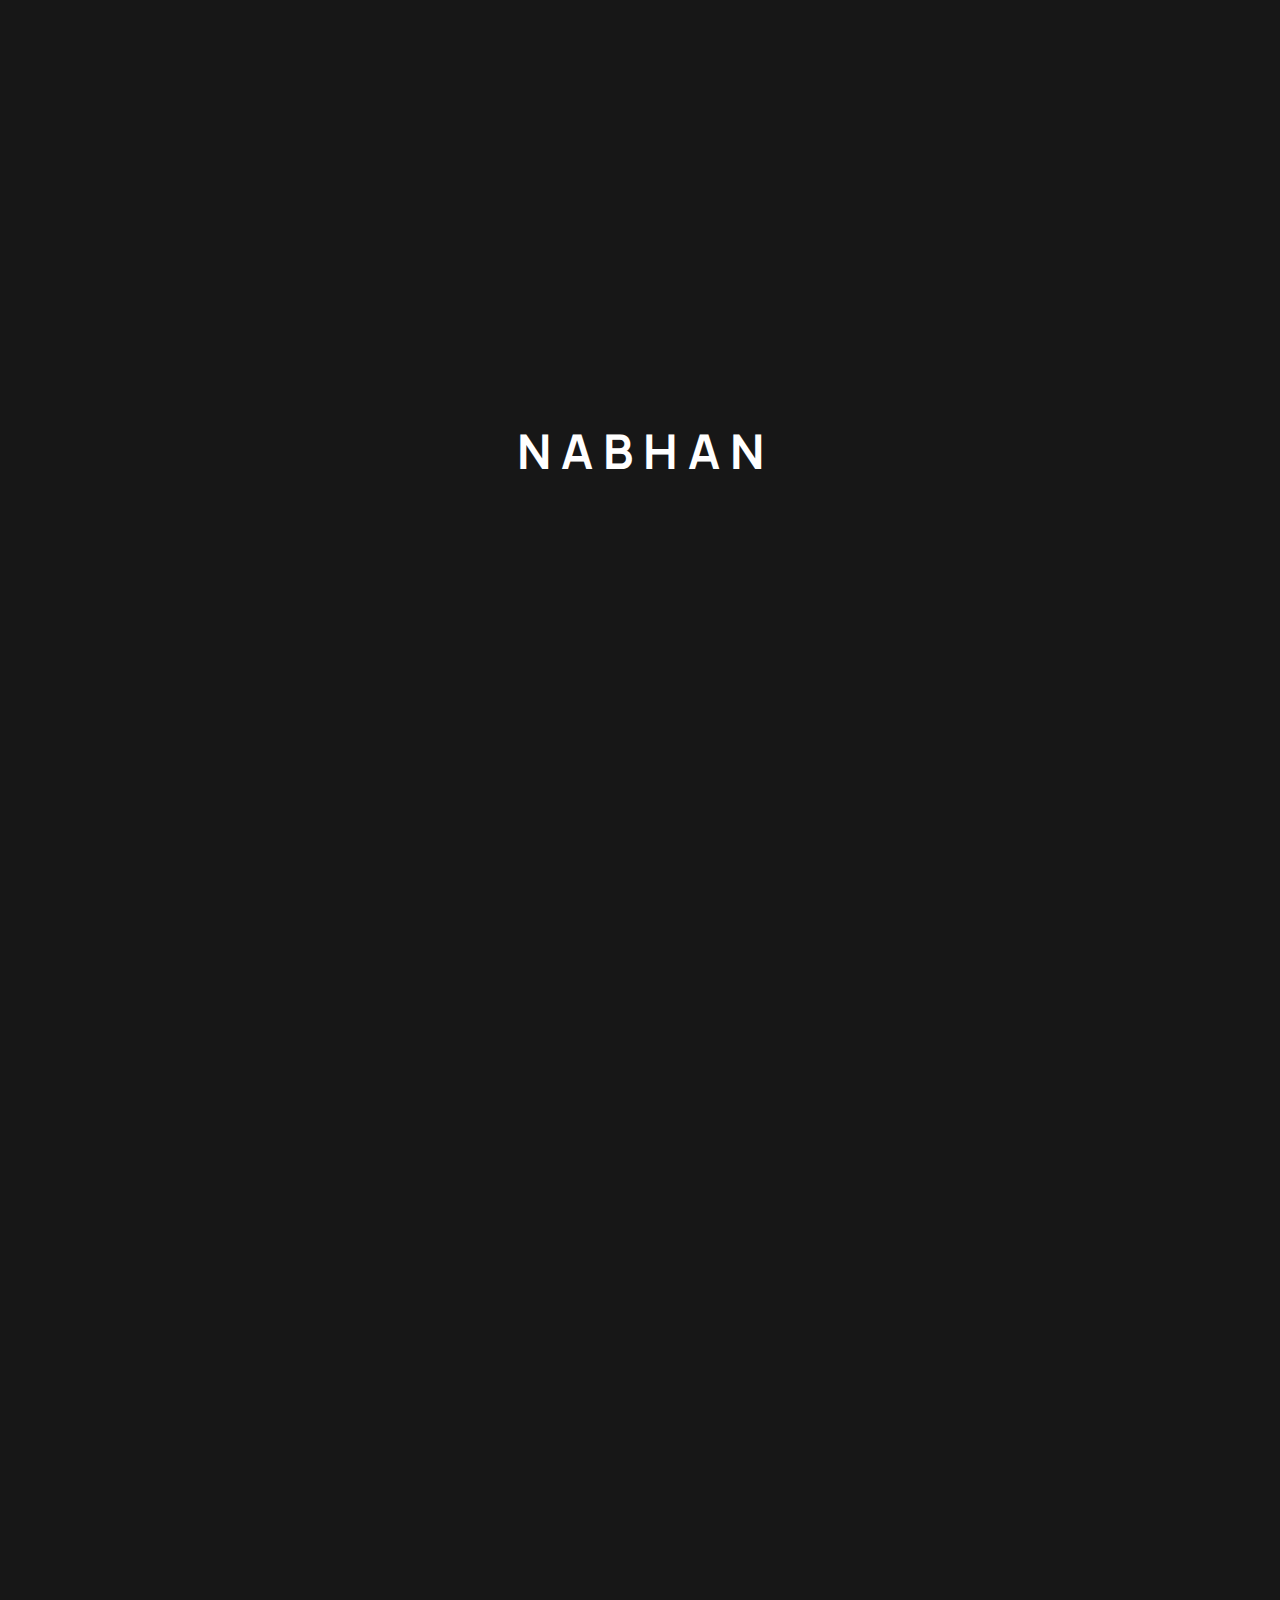
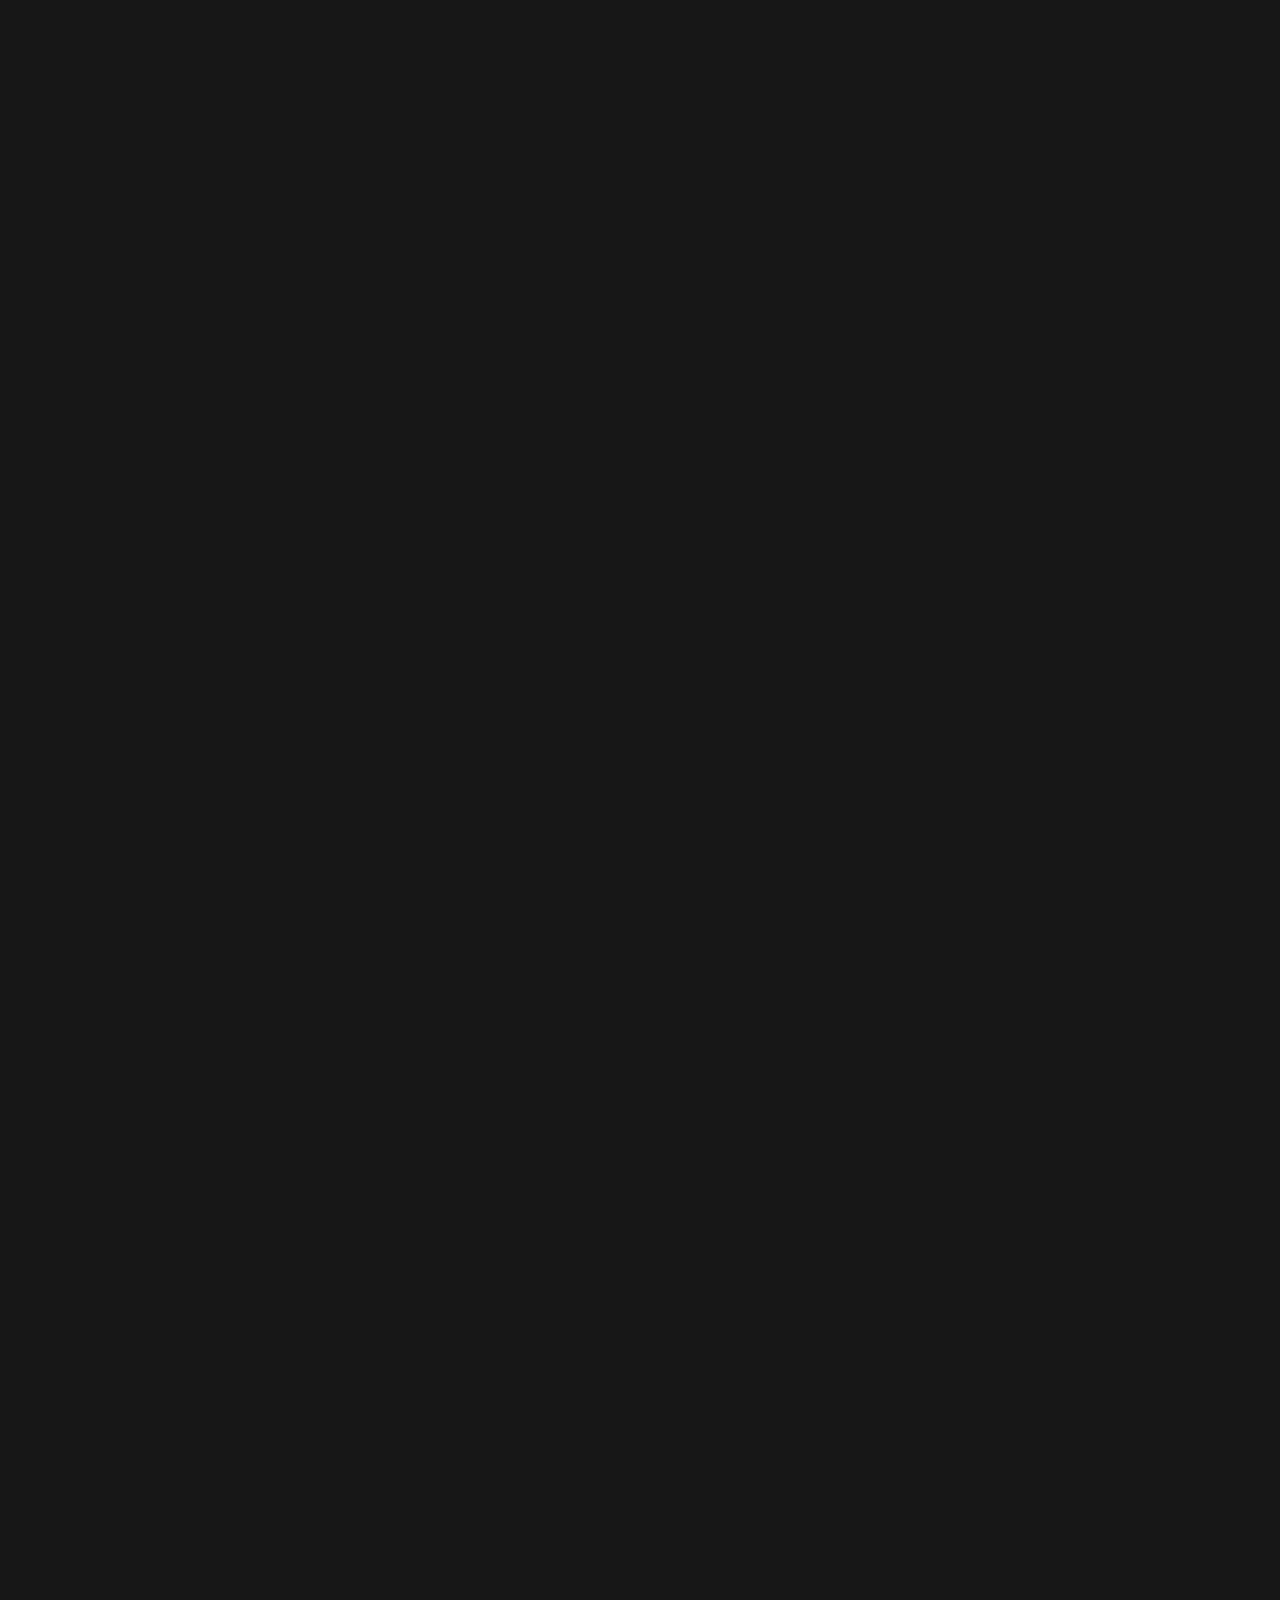
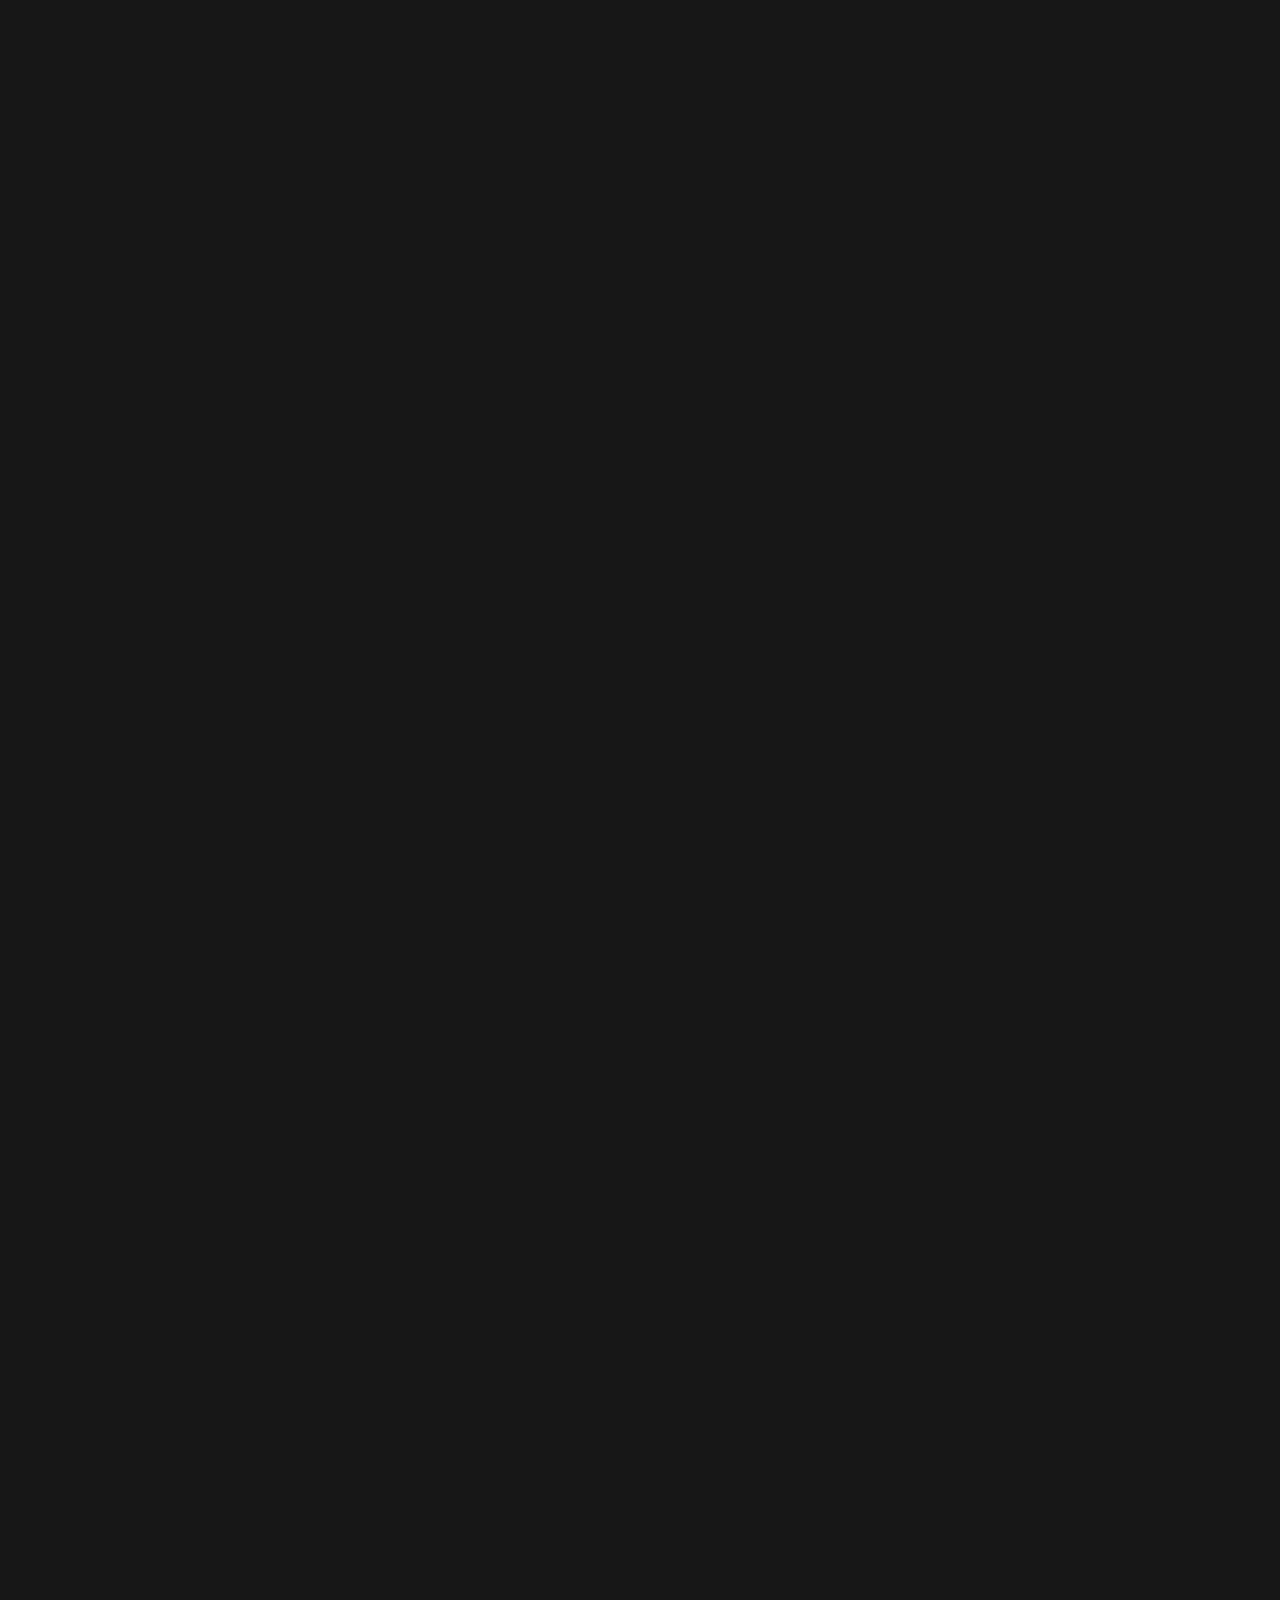
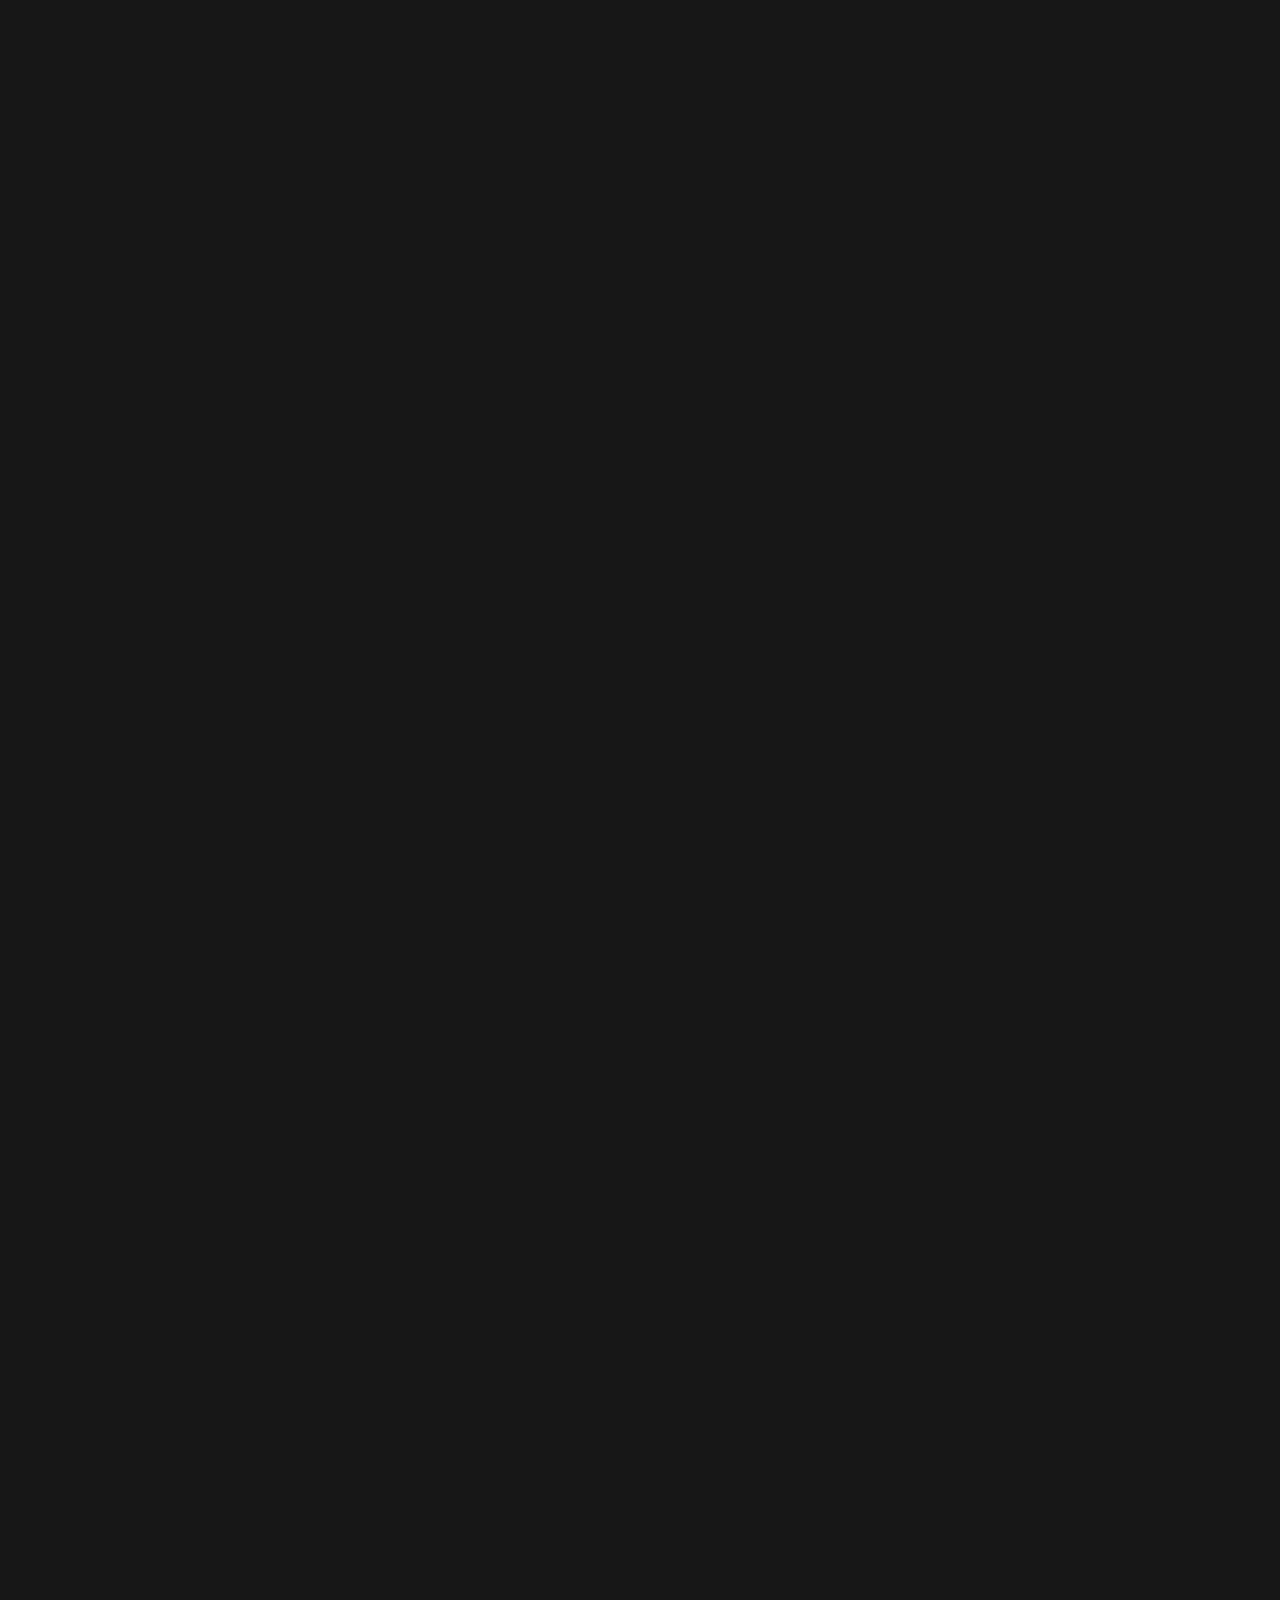
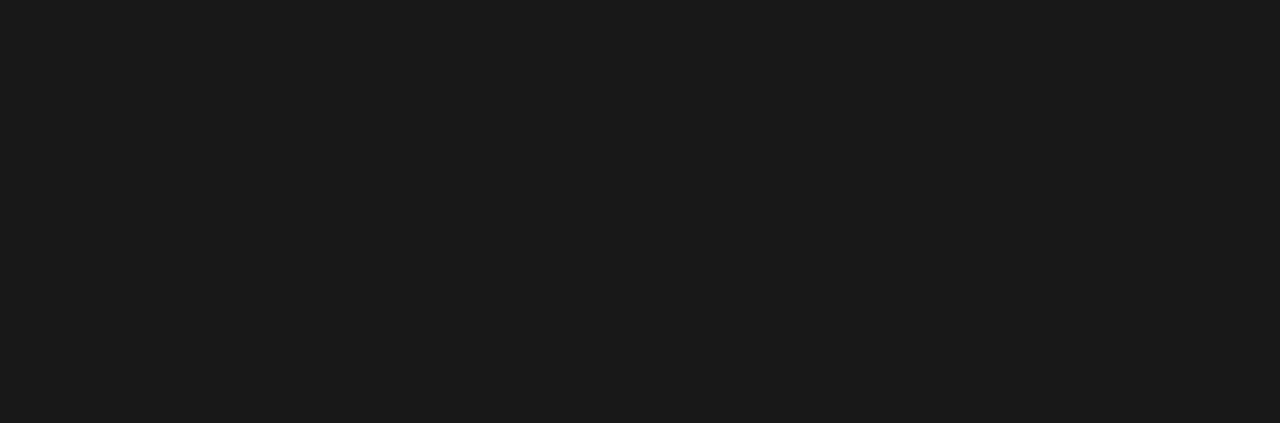
==== commit dceb4dd5: "last update 3" ====
--- a/about.html
+++ b/about.html
@@ -442,7 +442,7 @@
             <!--==============================
             Process Area
             ==============================-->
-            <div class="process-area space bg-theme2 overflow-hidden">
+            <div class="process-area space space-bottom-minimize-30 bg-theme2 overflow-hidden">
                 <div class="container">
                     <div class="row justify-content-center">
                         <div class="col-xl-12">
@@ -516,7 +516,7 @@
             <!--==============================
             Awards Area
             ==============================-->
-            <section class="awards-area space">
+            <section class="awards-area space-minimize">
                 <div class="big-title-wrap">
                     <h2 class="big-title">MY AWARDS <span class="font2 ml-30 md-ml-0">MY AWARDS</span></h2>
                 </div>
@@ -781,7 +781,7 @@
                             <h1 class="contact-title title-font2 text-lg-end wow text-anim-right mb-0"><a href="mailto:hellowcontacts@gmail.com">hellowcontacts@gmail.com</a></h1>
                         </div>
                     </div>
-                    <div class="row position-relative mt-60 mb-115 md-mb-50">
+                    <div class="row position-relative mt-60 mb-40 md-mb-50">
                     <div class="col-lg-12">
                         <div class="contact-btn_wrapper">
                             <div class="contact-btn btn-bounce-1 text-lg-end pr-120">
--- a/assets/sass/style.css
+++ b/assets/sass/style.css
@@ -4858,7 +4858,7 @@
 
 /*------------------- 3.3. Titles -------------------*/
 .big-title-wrap {
-  margin-bottom: 120px;
+  margin-bottom: 80px;
   text-align: center;
   /* Large devices */
   /* Medium devices */
@@ -4878,7 +4878,7 @@
   display: inline-block;
   font-size: 150px;
   font-weight: 800;
-  line-height: 0.9;
+  line-height: 160px;
   color: var(--title-color);
   text-transform: uppercase;
   text-align: center;
@@ -9473,7 +9473,7 @@
   font-size: 52px;
   line-height: 62px;
   font-weight: 700;
-  margin-bottom: 98px;
+  margin-bottom: 50px;
 }
 
 .contact-map iframe {
@@ -11098,6 +11098,17 @@
     text-align: center;
   }
 }
+.feature-box-details br {
+  display: none;
+}
+@media (min-width: 767px) and (max-width: 991px) {
+  .feature-box-details {
+    width: 55%;
+  }
+  .feature-box-details br {
+    display: block;
+  }
+}
 .feature-box-icon {
   max-width: 90px;
   width: 100%;
@@ -11119,6 +11130,12 @@
   line-height: 30px;
   font-weight: 600;
   margin-bottom: 0;
+  /* Medium devices */
+}
+@media (max-width: 991px) {
+  .feature-box-text br {
+    display: none;
+  }
 }
 
 /*------------------- 4.00. CTA -------------------*/
@@ -11255,8 +11272,14 @@
 }
 .service-item.style-2 {
   padding: 40px 0;
+  /* Extra small devices */
   /* Medium devices */
   /* Small devices */
+}
+@media (max-width: 575px) {
+  .service-item.style-2 {
+    padding: 10px 0;
+  }
 }
 .service-item.style-2 .hover-thumb {
   display: none;
@@ -11413,6 +11436,14 @@
   }
 }
 /* Service 2 ---------------------------------- */
+.service-area.style-two .service-thumb-wrapper {
+  /* Medium devices */
+}
+@media (max-width: 991px) {
+  .service-area.style-two .service-thumb-wrapper {
+    display: none;
+  }
+}
 .service-area.style-two .service-thumb-wrapper .hover-thumb img {
   border-radius: 10px;
   -o-object-fit: cover;
@@ -12311,6 +12342,7 @@
 .portfolio-wraper .portfolio-thumb {
   display: inline-block;
   overflow: hidden;
+  width: 100%;
 }
 .portfolio-wraper .portfolio-thumb img {
   transform: scale(1.03);
@@ -12321,18 +12353,6 @@
   align-items: center;
   justify-content: space-between;
   padding: 22px 0 0 0;
-  /* Medium devices */
-  /* Small devices */
-}
-@media (max-width: 991px) {
-  .portfolio-wraper .portfolio-details {
-    padding-right: 13%;
-  }
-}
-@media (max-width: 767px) {
-  .portfolio-wraper .portfolio-details {
-    padding-right: 0;
-  }
 }
 .portfolio-wraper .portfolio-details .portfolio-meta {
   color: var(--white-color);
@@ -53535,6 +53555,16 @@
   padding-bottom: var(--section-space);
 }
 
+.space-minimize,
+.space-minimize-top {
+  padding-top: calc(var(--section-space) - 26px);
+}
+
+.space-minimize,
+.space-minimize-bottom {
+  padding-bottom: var(--section-space);
+}
+
 .space-extra,
 .space-extra-top {
   padding-top: calc(var(--section-space) - 30px);
@@ -53565,6 +53595,14 @@
   .space-bottom {
     padding-bottom: var(--section-space-mobile);
   }
+  .space-minimize,
+  .space-minimize-top {
+    padding-top: calc(var(--section-space-mobile) - 26px);
+  }
+  .space-minimize,
+  .space-minimize-bottom {
+    padding-bottom: var(--section-space-mobile);
+  }
   .space-extra,
   .space-extra-top {
     padding-top: calc(var(--section-space-mobile) - 30px);
@@ -53601,6 +53639,14 @@
   .space-bottom {
     padding-bottom: var(--section-space-small-mobile);
   }
+  .space-minimize,
+  .space-minimize-top {
+    padding-top: calc(var(--section-space-small-mobile) - 26px);
+  }
+  .space-minimize,
+  .space-minimize-bottom {
+    padding-bottom: var(--section-space-small-mobile);
+  }
   .space-extra,
   .space-extra-top {
     padding-top: calc(var(--section-space-mobile) - 30px);
@@ -53626,4 +53672,483 @@
   .pt-105 {
     padding-top: 65px;
   }
+}
+.space-top-minimize-5 {
+  padding-top: calc(var(--section-space) - 5px) !important;
+}
+
+.space-bottom-minimize-5 {
+  padding-bottom: calc(var(--section-space) - 5px) !important;
+}
+
+.space-top-minimize-10 {
+  padding-top: calc(var(--section-space) - 10px) !important;
+}
+
+.space-bottom-minimize-10 {
+  padding-bottom: calc(var(--section-space) - 10px) !important;
+}
+
+.space-top-minimize-15 {
+  padding-top: calc(var(--section-space) - 15px) !important;
+}
+
+.space-bottom-minimize-15 {
+  padding-bottom: calc(var(--section-space) - 15px) !important;
+}
+
+.space-top-minimize-20 {
+  padding-top: calc(var(--section-space) - 20px) !important;
+}
+
+.space-bottom-minimize-20 {
+  padding-bottom: calc(var(--section-space) - 20px) !important;
+}
+
+.space-top-minimize-25 {
+  padding-top: calc(var(--section-space) - 25px) !important;
+}
+
+.space-bottom-minimize-25 {
+  padding-bottom: calc(var(--section-space) - 25px) !important;
+}
+
+.space-top-minimize-30 {
+  padding-top: calc(var(--section-space) - 30px) !important;
+}
+
+.space-bottom-minimize-30 {
+  padding-bottom: calc(var(--section-space) - 30px) !important;
+}
+
+.space-top-minimize-35 {
+  padding-top: calc(var(--section-space) - 35px) !important;
+}
+
+.space-bottom-minimize-35 {
+  padding-bottom: calc(var(--section-space) - 35px) !important;
+}
+
+.space-top-minimize-40 {
+  padding-top: calc(var(--section-space) - 40px) !important;
+}
+
+.space-bottom-minimize-40 {
+  padding-bottom: calc(var(--section-space) - 40px) !important;
+}
+
+.space-top-minimize-45 {
+  padding-top: calc(var(--section-space) - 45px) !important;
+}
+
+.space-bottom-minimize-45 {
+  padding-bottom: calc(var(--section-space) - 45px) !important;
+}
+
+.space-top-minimize-50 {
+  padding-top: calc(var(--section-space) - 50px) !important;
+}
+
+.space-bottom-minimize-50 {
+  padding-bottom: calc(var(--section-space) - 50px) !important;
+}
+
+.space-top-minimize-55 {
+  padding-top: calc(var(--section-space) - 55px) !important;
+}
+
+.space-bottom-minimize-55 {
+  padding-bottom: calc(var(--section-space) - 55px) !important;
+}
+
+.space-top-minimize-60 {
+  padding-top: calc(var(--section-space) - 60px) !important;
+}
+
+.space-bottom-minimize-60 {
+  padding-bottom: calc(var(--section-space) - 60px) !important;
+}
+
+.space-top-minimize-65 {
+  padding-top: calc(var(--section-space) - 65px) !important;
+}
+
+.space-bottom-minimize-65 {
+  padding-bottom: calc(var(--section-space) - 65px) !important;
+}
+
+.space-top-minimize-70 {
+  padding-top: calc(var(--section-space) - 70px) !important;
+}
+
+.space-bottom-minimize-70 {
+  padding-bottom: calc(var(--section-space) - 70px) !important;
+}
+
+.space-top-minimize-75 {
+  padding-top: calc(var(--section-space) - 75px) !important;
+}
+
+.space-bottom-minimize-75 {
+  padding-bottom: calc(var(--section-space) - 75px) !important;
+}
+
+.space-top-minimize-80 {
+  padding-top: calc(var(--section-space) - 80px) !important;
+}
+
+.space-bottom-minimize-80 {
+  padding-bottom: calc(var(--section-space) - 80px) !important;
+}
+
+.space-top-minimize-85 {
+  padding-top: calc(var(--section-space) - 85px) !important;
+}
+
+.space-bottom-minimize-85 {
+  padding-bottom: calc(var(--section-space) - 85px) !important;
+}
+
+.space-top-minimize-90 {
+  padding-top: calc(var(--section-space) - 90px) !important;
+}
+
+.space-bottom-minimize-90 {
+  padding-bottom: calc(var(--section-space) - 90px) !important;
+}
+
+.space-top-minimize-95 {
+  padding-top: calc(var(--section-space) - 95px) !important;
+}
+
+.space-bottom-minimize-95 {
+  padding-bottom: calc(var(--section-space) - 95px) !important;
+}
+
+.space-top-minimize-100 {
+  padding-top: calc(var(--section-space) - 100px) !important;
+}
+
+.space-bottom-minimize-100 {
+  padding-bottom: calc(var(--section-space) - 100px) !important;
+}
+
+.space-top-minimize-105 {
+  padding-top: calc(var(--section-space) - 105px) !important;
+}
+
+.space-bottom-minimize-105 {
+  padding-bottom: calc(var(--section-space) - 105px) !important;
+}
+
+.space-top-minimize-110 {
+  padding-top: calc(var(--section-space) - 110px) !important;
+}
+
+.space-bottom-minimize-110 {
+  padding-bottom: calc(var(--section-space) - 110px) !important;
+}
+
+.space-top-minimize-115 {
+  padding-top: calc(var(--section-space) - 115px) !important;
+}
+
+.space-bottom-minimize-115 {
+  padding-bottom: calc(var(--section-space) - 115px) !important;
+}
+
+.space-top-minimize-120 {
+  padding-top: calc(var(--section-space) - 120px) !important;
+}
+
+.space-bottom-minimize-120 {
+  padding-bottom: calc(var(--section-space) - 120px) !important;
+}
+
+.space-top-minimize-125 {
+  padding-top: calc(var(--section-space) - 125px) !important;
+}
+
+.space-bottom-minimize-125 {
+  padding-bottom: calc(var(--section-space) - 125px) !important;
+}
+
+.space-top-minimize-130 {
+  padding-top: calc(var(--section-space) - 130px) !important;
+}
+
+.space-bottom-minimize-130 {
+  padding-bottom: calc(var(--section-space) - 130px) !important;
+}
+
+.space-top-minimize-135 {
+  padding-top: calc(var(--section-space) - 135px) !important;
+}
+
+.space-bottom-minimize-135 {
+  padding-bottom: calc(var(--section-space) - 135px) !important;
+}
+
+.space-top-minimize-140 {
+  padding-top: calc(var(--section-space) - 140px) !important;
+}
+
+.space-bottom-minimize-140 {
+  padding-bottom: calc(var(--section-space) - 140px) !important;
+}
+
+.space-top-minimize-145 {
+  padding-top: calc(var(--section-space) - 145px) !important;
+}
+
+.space-bottom-minimize-145 {
+  padding-bottom: calc(var(--section-space) - 145px) !important;
+}
+
+.space-top-minimize-150 {
+  padding-top: calc(var(--section-space) - 150px) !important;
+}
+
+.space-bottom-minimize-150 {
+  padding-bottom: calc(var(--section-space) - 150px) !important;
+}
+
+.space-top-minimize-155 {
+  padding-top: calc(var(--section-space) - 155px) !important;
+}
+
+.space-bottom-minimize-155 {
+  padding-bottom: calc(var(--section-space) - 155px) !important;
+}
+
+.space-top-minimize-160 {
+  padding-top: calc(var(--section-space) - 160px) !important;
+}
+
+.space-bottom-minimize-160 {
+  padding-bottom: calc(var(--section-space) - 160px) !important;
+}
+
+.space-top-minimize-165 {
+  padding-top: calc(var(--section-space) - 165px) !important;
+}
+
+.space-bottom-minimize-165 {
+  padding-bottom: calc(var(--section-space) - 165px) !important;
+}
+
+.space-top-minimize-170 {
+  padding-top: calc(var(--section-space) - 170px) !important;
+}
+
+.space-bottom-minimize-170 {
+  padding-bottom: calc(var(--section-space) - 170px) !important;
+}
+
+.space-top-minimize-175 {
+  padding-top: calc(var(--section-space) - 175px) !important;
+}
+
+.space-bottom-minimize-175 {
+  padding-bottom: calc(var(--section-space) - 175px) !important;
+}
+
+.space-top-minimize-180 {
+  padding-top: calc(var(--section-space) - 180px) !important;
+}
+
+.space-bottom-minimize-180 {
+  padding-bottom: calc(var(--section-space) - 180px) !important;
+}
+
+.space-top-minimize-185 {
+  padding-top: calc(var(--section-space) - 185px) !important;
+}
+
+.space-bottom-minimize-185 {
+  padding-bottom: calc(var(--section-space) - 185px) !important;
+}
+
+.space-top-minimize-190 {
+  padding-top: calc(var(--section-space) - 190px) !important;
+}
+
+.space-bottom-minimize-190 {
+  padding-bottom: calc(var(--section-space) - 190px) !important;
+}
+
+.space-top-minimize-195 {
+  padding-top: calc(var(--section-space) - 195px) !important;
+}
+
+.space-bottom-minimize-195 {
+  padding-bottom: calc(var(--section-space) - 195px) !important;
+}
+
+.space-top-minimize-200 {
+  padding-top: calc(var(--section-space) - 200px) !important;
+}
+
+.space-bottom-minimize-200 {
+  padding-bottom: calc(var(--section-space) - 200px) !important;
+}
+
+.space-top-minimize-205 {
+  padding-top: calc(var(--section-space) - 205px) !important;
+}
+
+.space-bottom-minimize-205 {
+  padding-bottom: calc(var(--section-space) - 205px) !important;
+}
+
+.space-top-minimize-210 {
+  padding-top: calc(var(--section-space) - 210px) !important;
+}
+
+.space-bottom-minimize-210 {
+  padding-bottom: calc(var(--section-space) - 210px) !important;
+}
+
+.space-top-minimize-215 {
+  padding-top: calc(var(--section-space) - 215px) !important;
+}
+
+.space-bottom-minimize-215 {
+  padding-bottom: calc(var(--section-space) - 215px) !important;
+}
+
+.space-top-minimize-220 {
+  padding-top: calc(var(--section-space) - 220px) !important;
+}
+
+.space-bottom-minimize-220 {
+  padding-bottom: calc(var(--section-space) - 220px) !important;
+}
+
+.space-top-minimize-225 {
+  padding-top: calc(var(--section-space) - 225px) !important;
+}
+
+.space-bottom-minimize-225 {
+  padding-bottom: calc(var(--section-space) - 225px) !important;
+}
+
+.space-top-minimize-230 {
+  padding-top: calc(var(--section-space) - 230px) !important;
+}
+
+.space-bottom-minimize-230 {
+  padding-bottom: calc(var(--section-space) - 230px) !important;
+}
+
+.space-top-minimize-235 {
+  padding-top: calc(var(--section-space) - 235px) !important;
+}
+
+.space-bottom-minimize-235 {
+  padding-bottom: calc(var(--section-space) - 235px) !important;
+}
+
+.space-top-minimize-240 {
+  padding-top: calc(var(--section-space) - 240px) !important;
+}
+
+.space-bottom-minimize-240 {
+  padding-bottom: calc(var(--section-space) - 240px) !important;
+}
+
+.space-top-minimize-245 {
+  padding-top: calc(var(--section-space) - 245px) !important;
+}
+
+.space-bottom-minimize-245 {
+  padding-bottom: calc(var(--section-space) - 245px) !important;
+}
+
+.space-top-minimize-250 {
+  padding-top: calc(var(--section-space) - 250px) !important;
+}
+
+.space-bottom-minimize-250 {
+  padding-bottom: calc(var(--section-space) - 250px) !important;
+}
+
+.space-top-minimize-255 {
+  padding-top: calc(var(--section-space) - 255px) !important;
+}
+
+.space-bottom-minimize-255 {
+  padding-bottom: calc(var(--section-space) - 255px) !important;
+}
+
+.space-top-minimize-260 {
+  padding-top: calc(var(--section-space) - 260px) !important;
+}
+
+.space-bottom-minimize-260 {
+  padding-bottom: calc(var(--section-space) - 260px) !important;
+}
+
+.space-top-minimize-265 {
+  padding-top: calc(var(--section-space) - 265px) !important;
+}
+
+.space-bottom-minimize-265 {
+  padding-bottom: calc(var(--section-space) - 265px) !important;
+}
+
+.space-top-minimize-270 {
+  padding-top: calc(var(--section-space) - 270px) !important;
+}
+
+.space-bottom-minimize-270 {
+  padding-bottom: calc(var(--section-space) - 270px) !important;
+}
+
+.space-top-minimize-275 {
+  padding-top: calc(var(--section-space) - 275px) !important;
+}
+
+.space-bottom-minimize-275 {
+  padding-bottom: calc(var(--section-space) - 275px) !important;
+}
+
+.space-top-minimize-280 {
+  padding-top: calc(var(--section-space) - 280px) !important;
+}
+
+.space-bottom-minimize-280 {
+  padding-bottom: calc(var(--section-space) - 280px) !important;
+}
+
+.space-top-minimize-285 {
+  padding-top: calc(var(--section-space) - 285px) !important;
+}
+
+.space-bottom-minimize-285 {
+  padding-bottom: calc(var(--section-space) - 285px) !important;
+}
+
+.space-top-minimize-290 {
+  padding-top: calc(var(--section-space) - 290px) !important;
+}
+
+.space-bottom-minimize-290 {
+  padding-bottom: calc(var(--section-space) - 290px) !important;
+}
+
+.space-top-minimize-295 {
+  padding-top: calc(var(--section-space) - 295px) !important;
+}
+
+.space-bottom-minimize-295 {
+  padding-bottom: calc(var(--section-space) - 295px) !important;
+}
+
+.space-top-minimize-300 {
+  padding-top: calc(var(--section-space) - 300px) !important;
+}
+
+.space-bottom-minimize-300 {
+  padding-bottom: calc(var(--section-space) - 300px) !important;
 }/*# sourceMappingURL=style.css.map */